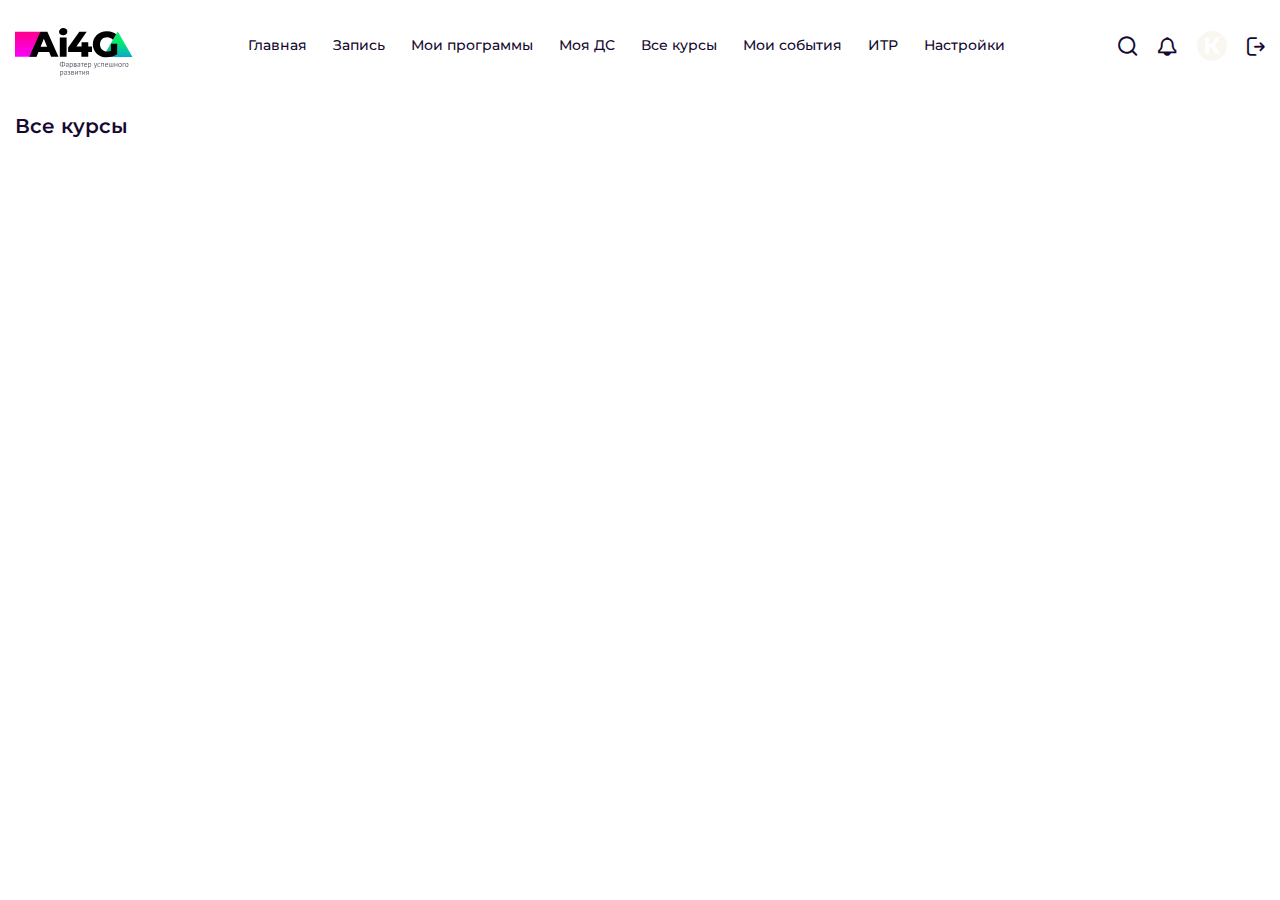
==== all_courses.html @ 30428e32 "add files 11.04.2023" ====
<!DOCTYPE html>
<html lang="ru">

<head>
	<title>Все курсы</title>
	<meta charset="UTF-8">
	<meta name="format-detection" content="telephone=no">
	<link rel="stylesheet" href="css/style.min.css?_v=20230411120613">
	<link rel="shortcut icon" href="favicon.ico">
	<meta name="viewport" content="width=device-width, initial-scale=1.0">

	<link href="https://fonts.googleapis.com/css?family=Montserrat:regular,500,600,700,800,900&display=swap&subset=cyrillic-ext&_v=20230411120613" rel="stylesheet">
	<link href="https://fonts.googleapis.com/css?family=Roboto:regular,500,700&display=swap&subset=cyrillic-ext&_v=20230411120613" rel="stylesheet">
	<link rel="stylesheet" href="dhtmlxscheduler_material.css?_v=20230411120613" type="text/css" charset="utf-8">

</head>

<body>
	<div class="wrapper">
		<header class="header">
			<div class="header__container">
				<div class="header__body">
					<a href="index.html" class="header__logo">
						<!--  <a href="/index" class="header__logo"> -->
						<img src="img/header/logo-header.svg" alt="">
					</a>
					<div class="header_menu menu" data-da=".header__profile,991.98">
						<button type="button" class="menu__icon icon-menu">
							<span></span>
							<span></span>
							<span></span>
						</button>
						<nav class="menu__body">
							<ul class="menu__list">
								<li class="menu__item menu__item_logo">
									<!--  <a href="/couch" class="header__logo"> -->
									<a href="couch.html" class="header__logo">
										<img src="img/header/logo-header.svg" alt="">
									</a>
								</li>
								<li class="menu__item">
									<!--<a href="/index" class="menu__link">Главная</a> -->
									<a href="index.html" class="menu__link">Главная</a>
								</li>
								<li class="menu__item">
									<!--<a href="/recording" class="menu__link">Главная</a> -->
									<a href="recording.html" class="menu__link">Запись</a>
								</li>
								<li class="menu__item">
									<!--<a href="/my_programs" class="menu__link">Мои программы</a> -->
									<a href="my_programs.html" class="menu__link">Мои программы</a>
								</li>
								<li class="menu__item">
									<!--<a href="/my_ds" class="menu__link">Моя ДС</a> -->
									<a href="my_ds.html" class="menu__link">Моя ДС</a>
								</li>
								<li class="menu__item">
									<!--<a href="/all_courses" class="menu__link">Все курсы</a> -->
									<a href="all_courses.html" class="menu__link">Все курсы</a>
								</li>
								<li class="menu__item">
									<!--<a href="/my_events" class="menu__link">Мои события</a> -->
									<a href="my_events.html" class="menu__link">Мои события</a>
								</li>
								<li class="menu__item">
									<!--<a href="/itr" class="menu__link">Настройки</a> -->
									<a href="itr.html" class="menu__link">ИТР</a>
								</li>
								<li class="menu__item">
									<!--<a href="/settings" class="menu__link">Настройки</a> -->
									<a href="settings.html" class="menu__link">Настройки</a>
								</li>

								<li class="menu__item menu__item_exit">
									<!--<a href="/login" class="menu__link">Выйти</a> -->
									<a href="login.html" class="menu__link">Выйти</a>
								</li>
							</ul>
						</nav>
					</div>
					<div class="header__profile">
						<a href="#" data-popup="#popup-search" class="header__button _icon-search"></a>
						<a class="header__bell _icon-bell" href=""></a>
						<div class="header__image-box">
							<!-- <a href="/my_profile" class="header__image"> -->
							<a href="my_profile.html" class="header__image">
								<span class="header__word">К</span>
								<span class="header__word_hidden">Изменить фото</span>
							</a>
						</div>
						<!-- <a class="header__exit _icon-exit" href="/login"></a> -->
						<a class="header__exit _icon-exit" href="login.html"></a>
					</div>
				</div>
			</div>
		</header>

		<main class="page">
			<section class="subpage">
				<div class="subpage__container">
					<h1 class="subpage__title title">Все курсы</h1>
					<div class="subpage__body"></div>
				</div>
			</section>
		</main>
		<footer class="footer">
			<div class="footer__container">
			</div>
		</footer>
	</div>
	<div id="popup-search" aria-hidden="true" class="popup-search popup">
		<div class="popup__wrapper">
			<div class="popup__content">
				<button data-close type="button" class="popup__close">Закрыть</button>
				<form action="#" method="get" class="popup__form" autocomplete="off">
					<input placeholder="Поиск" type="text" name="text" autocapitalize="off" autocomplete="off" autocorrect="off" spellcheck="false" maxlength="255" class="popup__input">
					<button class="popup__button btn" type="submit">
						Найти
					</button>
				</form>
			</div>
		</div>
	</div>
	<script src="js/app.min.js?_v=20230411120613"></script>
</body>

</html>
---- css/style.min.css ----
@charset "UTF-8";@font-face{font-family:icons;font-display:swap;src:url(../fonts/icons.woff2) format("woff2"),url(../fonts/icons.woff) format("woff");font-weight:400;font-style:normal}@font-face{font-family:icons;font-display:swap;src:url(../fonts/icons.woff) format("woff"),url(../fonts/icons.woff2#icons) format("woff2");font-weight:400;font-style:normal;font-display:block}[class*=" _icon-"]:before,[class^=_icon-]:before{font-family:icons;font-style:normal;font-weight:400;font-variant:normal;text-transform:none;line-height:1;-webkit-font-smoothing:antialiased;-moz-osx-font-smoothing:grayscale}[class*=" _icon-"]:before,[class^=_icon-]:before{display:block}._icon-bell:before{content:"\e901"}._icon-exit:before{content:"\e903"}._icon-search:before{content:"\e904"}._icon-arrow-up:before{content:"\e905"}._icon-arrow-down:before{content:"\e900"}._icon-camera:before{content:"\e902"}*{padding:0;margin:0;border:0}*,:after,:before{-webkit-box-sizing:border-box;box-sizing:border-box}body,html{height:100%;min-width:320px}body{color:#150931;line-height:1;font-family:Montserrat;font-size:.875rem;-ms-text-size-adjust:100%;-moz-text-size-adjust:100%;-webkit-text-size-adjust:100%;-webkit-font-smoothing:antialiased;-moz-osx-font-smoothing:grayscale}button,input,textarea{font-family:Montserrat;font-size:inherit}button{cursor:pointer;color:inherit;background-color:inherit}a{color:inherit}a:link,a:visited{text-decoration:none}a:hover{text-decoration:none}ul li{list-style:none}img{vertical-align:top}h1,h2,h3,h4,h5,h6{font-weight:inherit;font-size:inherit}.lock body{overflow:hidden;-ms-touch-action:none;touch-action:none}.wrapper{font-family:Montserrat;min-height:100%;display:-webkit-box;display:-ms-flexbox;display:flex;-webkit-box-orient:vertical;-webkit-box-direction:normal;-ms-flex-direction:column;flex-direction:column;overflow:hidden}.wrapper>main{-webkit-box-flex:1;-ms-flex:1 1 auto;flex:1 1 auto}.wrapper>*{min-width:0}[class*=__container]{max-width:87.5rem;-webkit-box-sizing:content-box;box-sizing:content-box;margin:0 auto;padding:0 .9375rem}.button{display:-webkit-inline-box;display:-ms-inline-flexbox;display:inline-flex;padding:0 0}.button._fw{width:100%}input[type=email],input[type=tel],input[type=text],textarea{-webkit-appearance:none;-moz-appearance:none;appearance:none}.input{border-radius:0!important;width:100%;display:block;padding:0 20px;border:1px solid #eee}textarea.input{resize:none;padding:0 0}.checkbox{position:relative}.checkbox:not(:last-child){margin-bottom:.3125em}.checkbox__input{position:absolute;width:0;height:0;opacity:0}.checkbox__input:focus+.checkbox__label:before{-webkit-box-shadow:0 0 5px #000;box-shadow:0 0 5px #000}.checkbox__input:checked+.checkbox__label:before{background:#000}.checkbox__label{cursor:pointer;display:-webkit-inline-box;display:-ms-inline-flexbox;display:inline-flex;-webkit-box-align:center;-ms-flex-align:center;align-items:center;position:relative;gap:10px}.checkbox__label:before{content:"";-ms-flex-item-align:start;align-self:flex-start;-webkit-box-flex:0;-ms-flex:0 0 20px;flex:0 0 20px;width:20px;height:20px;border:1px solid #a7a9ac}.options{display:-webkit-box;display:-ms-flexbox;display:flex;-webkit-box-orient:vertical;-webkit-box-direction:normal;-ms-flex-direction:column;flex-direction:column;-webkit-box-align:start;-ms-flex-align:start;align-items:flex-start}.options__item{position:relative;cursor:pointer}.options__item:not(:last-child){margin-bottom:.3125em}.options__input{width:0;height:0;opacity:0;position:absolute}.options__input:focus+.options__label:before{-webkit-box-shadow:0 0 5px #000;box-shadow:0 0 5px #000}.options__input:checked+.options__label:after{-webkit-transform:scale(1);-ms-transform:scale(1);transform:scale(1)}.options__label{display:-webkit-inline-box;display:-ms-inline-flexbox;display:inline-flex;-webkit-box-align:center;-ms-flex-align:center;align-items:center;cursor:pointer;gap:10px}.options__label:before{content:"";-ms-flex-item-align:start;align-self:flex-start;width:20px;height:20px;-webkit-box-flex:0;-ms-flex:0 0 20px;flex:0 0 20px;border-radius:50%;border:1px solid #a7a9ac}.options__label:after{content:"";-webkit-transition:all .3s ease 0s;-o-transition:all .3s ease 0s;transition:all .3s ease 0s;-webkit-transform:scale(0);-ms-transform:scale(0);transform:scale(0);width:10px;height:10px;border-radius:50%;background-color:#77243a;position:absolute;left:5px;top:5px}.select{position:relative}.select__body{position:relative}.select__title{color:inherit;text-align:left;border:1px solid #d9d9d9;background-color:#fff;cursor:pointer;width:100%;border-radius:4px}.select__value{display:-webkit-box;display:-ms-flexbox;display:flex;-webkit-box-align:center;-ms-flex-align:center;align-items:center;height:1.875rem;padding:0 .9375rem;gap:.625rem}.select__value>*{-webkit-box-flex:1;-ms-flex:1 1 auto;flex:1 1 auto}.select__value:after{content:"";-ms-flex-item-align:stretch;-ms-grid-row-align:stretch;align-self:stretch;-webkit-box-flex:0;-ms-flex:0 0 10px;flex:0 0 10px;-webkit-transition:all .3s ease 0s;-o-transition:all .3s ease 0s;transition:all .3s ease 0s;display:-webkit-box;display:-ms-flexbox;display:flex;-webkit-box-pack:center;-ms-flex-pack:center;justify-content:center;-webkit-box-align:center;-ms-flex-align:center;align-items:center}._select-open .select__value:after{-webkit-transform:rotate(-180deg);-ms-transform:rotate(-180deg);transform:rotate(-180deg)}.select__value._select-pseudo-label::before{content:attr(data-pseudo-label);opacity:.5}.select__text{-webkit-box-flex:1;-ms-flex:1 1 auto;flex:1 1 auto}.select__input{width:100%;background-color:transparent;height:100%}.select__options{color:#000;position:absolute;top:29px;border-radius:0 0 4px 4px;min-width:100%;left:0;background-color:#fff;border-top:0;border:1px solid #d9d9d9;border-top:0;padding:10px 0 5px 0}.select__scroll{overflow-y:auto;overflow-x:hidden;max-height:200px}.select__option{width:100%;display:block;text-align:left;cursor:pointer;padding:5px 15px;color:inherit}.select__option._select-selected{background-color:#eee}.select__row{display:-webkit-inline-box;display:-ms-inline-flexbox;display:inline-flex;-webkit-box-align:center;-ms-flex-align:center;align-items:center}.select._select-open{z-index:5}._select-tag{cursor:pointer}body::after{content:"";background-color:rgba(0,0,0,.5);position:fixed;width:100%;height:100%;top:0;left:0;opacity:0;-webkit-transition:opacity .8s ease 0s;-o-transition:opacity .8s ease 0s;transition:opacity .8s ease 0s;pointer-events:none;z-index:149}.popup-show body::after{opacity:1}.popup{position:fixed;top:0;left:0;bottom:0;right:0;padding:30px 10px;-webkit-transition:visibility .8s ease 0s;-o-transition:visibility .8s ease 0s;transition:visibility .8s ease 0s;visibility:hidden;pointer-events:none}.popup_show{z-index:150;visibility:visible;overflow:auto;pointer-events:auto}.popup_show .popup__content{visibility:visible;-webkit-transform:scale(1);-ms-transform:scale(1);transform:scale(1)}.popup__wrapper{display:-webkit-box;display:-ms-flexbox;display:flex;-webkit-box-orient:vertical;-webkit-box-direction:normal;-ms-flex-direction:column;flex-direction:column;-webkit-box-align:center;-ms-flex-align:center;align-items:center;min-height:100%;-webkit-box-flex:1;-ms-flex:1 1 auto;flex:1 1 auto;width:100%;display:flex;-webkit-box-pack:center;-ms-flex-pack:center;justify-content:center;align-items:center}.popup__content{visibility:hidden;-webkit-transform:scale(0);-ms-transform:scale(0);transform:scale(0);-webkit-transition:-webkit-transform .3s ease 0s;transition:-webkit-transform .3s ease 0s;-o-transition:transform .3s ease 0s;transition:transform .3s ease 0s;transition:transform .3s ease 0s,-webkit-transform .3s ease 0s;background-color:#eee;padding:20px;width:100%;max-width:900px;border-radius:20px}.lock .popup__content{visibility:visible}[class*=-ibg]{position:relative}[class*=-ibg] img{position:absolute;width:100%;height:100%;top:0;left:0;-o-object-fit:cover;object-fit:cover}[class*=-ibg_contain] img{-o-object-fit:contain;object-fit:contain}.btn{display:-webkit-box;display:-ms-flexbox;display:flex;-webkit-box-align:center;-ms-flex-align:center;align-items:center;-webkit-box-pack:center;-ms-flex-pack:center;justify-content:center;padding:10px;width:150px;background:#0386ff;border-radius:5px;color:#fff;-webkit-transition:all .3s ease 0s;-o-transition:all .3s ease 0s;transition:all .3s ease 0s;min-height:48px}.btn:hover{background:#0074df}@-webkit-keyframes ani{0%{opacity:0}100%{opacity:1}}@keyframes ani{0%{opacity:0}100%{opacity:1}}.title{font-size:1.25rem;line-height:1.5;font-weight:600;margin:0 0 1.875rem 0}.setting{font-family:Roboto;font-size:10px;line-height:150%;color:#0386ff}.popup__form{display:-webkit-box;display:-ms-flexbox;display:flex;gap:.3125rem}.popup__input{width:80%;background:#fff;outline:0;font-size:16px;-webkit-transition:all .3s ease 0s;-o-transition:all .3s ease 0s;transition:all .3s ease 0s;border:1px solid #f9f7ef;-webkit-box-shadow:2px 8px 16px rgba(194,198,208,.06);box-shadow:2px 8px 16px rgba(194,198,208,.06);border-radius:5px;padding:20px;min-height:62px}.popup__input::before{font-size:1.25rem;color:#150931;-webkit-transition:all .3s ease 0s;-o-transition:all .3s ease 0s;transition:all .3s ease 0s}.popup__button{font-size:16px;font-weight:600}.popup-search .popup__content{padding:100px 20px;position:relative;background-color:#f9f7ef}.popup-search .popup__close{position:fixed;top:0;right:0;padding:10px;background:0 0}.header{font-family:Montserrat;margin:0 0 20px 0}.header__body{display:-webkit-box;display:-ms-flexbox;display:flex;-webkit-box-align:center;-ms-flex-align:center;align-items:center;-webkit-box-pack:justify;-ms-flex-pack:justify;justify-content:space-between;position:relative;z-index:5;padding:1.25rem 0}.header__logo img{-webkit-transition:all .3s ease 0s;-o-transition:all .3s ease 0s;transition:all .3s ease 0s;-webkit-transform:translateY(7px);-ms-transform:translateY(7px);transform:translateY(7px);min-width:120px}.header__logo img:hover{opacity:.7}.header__profile{display:-webkit-box;display:-ms-flexbox;display:flex;-webkit-box-align:center;-ms-flex-align:center;align-items:center;gap:20px;-webkit-transition:all .3s ease 0s;-o-transition:all .3s ease 0s;transition:all .3s ease 0s}.header__profile img{width:20px;height:20px}.header__profile:hover{color:#8590aa}.header__button{-webkit-transition:all .3s ease 0s;-o-transition:all .3s ease 0s;transition:all .3s ease 0s}.header__button:active{-webkit-transform:translateY(1px);-ms-transform:translateY(1px);transform:translateY(1px);background:#f9f7ef}.header__button::before{font-size:1.25rem;color:#150931;-webkit-transition:all .3s ease 0s;-o-transition:all .3s ease 0s;transition:all .3s ease 0s}.header__button:hover{color:#150931;-webkit-transition:all .3s ease 0s;-o-transition:all .3s ease 0s;transition:all .3s ease 0s}.header__button:hover::before{color:#0386ff}.header__image{-webkit-box-align:center;-ms-flex-align:center;align-items:center;background-color:#f9f7ef;border-radius:50%;-webkit-box-sizing:border-box;box-sizing:border-box;color:#fff;display:-webkit-box;display:-ms-flexbox;display:flex;-webkit-box-pack:center;-ms-flex-pack:center;justify-content:center;overflow:hidden;font-size:24px;font-weight:700;height:30px;line-height:46px;width:30px;-webkit-transition:all .3s ease 0s;-o-transition:all .3s ease 0s;transition:all .3s ease 0s}.header__image:hover{background-color:#e7e3d4}.header__image:hover .account__word{display:none}.header__image:hover .account__word_hidden{display:block}.header__word_hidden{display:none;font-weight:500;font-size:12px;line-height:150%;color:#2e363e;text-align:center}.header__exit::before{font-size:1.25rem;color:#150931;-webkit-transition:all .3s ease 0s;-o-transition:all .3s ease 0s;transition:all .3s ease 0s}.header__exit:hover{color:#150931;-webkit-transition:all .3s ease 0s;-o-transition:all .3s ease 0s;transition:all .3s ease 0s}.header__exit:hover::before{color:#0386ff}.header__bell::before{font-size:1.25rem;color:#150931;-webkit-transition:all .3s ease 0s;-o-transition:all .3s ease 0s;transition:all .3s ease 0s}.header__bell:hover{color:#150931;-webkit-transition:all .3s ease 0s;-o-transition:all .3s ease 0s;transition:all .3s ease 0s}.header__bell:hover::before{color:#0386ff}.menu__body{position:relative}.menu__list{color:#150931;display:-webkit-box;display:-ms-flexbox;display:flex;-webkit-box-align:center;-ms-flex-align:center;align-items:center;gap:1.25rem;font-size:.875rem}.menu__item{display:-webkit-box;display:-ms-flexbox;display:flex;-webkit-box-align:center;-ms-flex-align:center;align-items:center;-webkit-box-pack:justify;-ms-flex-pack:justify;justify-content:space-between;-ms-flex-wrap:wrap;flex-wrap:wrap;margin:0 3px;padding:5px 0;position:relative}.menu__item_logo{display:none}.menu__item_logo img{width:120px;height:auto}.menu__item_exit{display:none}.menu__link{-webkit-transition:all .3s ease 0s;-o-transition:all .3s ease 0s;transition:all .3s ease 0s;line-height:142.8571428571%;font-weight:500}.menu__link:hover{color:#0386ff}.icon-menu{display:none}.my-profile{margin:0 0 40px 0}.my-profile__body{display:-webkit-box;display:-ms-flexbox;display:flex;-webkit-box-pack:justify;-ms-flex-pack:justify;justify-content:space-between}.my-profile__left{width:300px;min-width:300px;margin:10px 20px 0 0}.my-profile__right{-webkit-box-flex:0;-ms-flex:0 1 100%;flex:0 1 100%;display:-webkit-box;display:-ms-flexbox;display:flex;gap:20px}.my-profile__itr{-webkit-box-flex:0;-ms-flex:0 1 70%;flex:0 1 70%;margin:10px 0 0 0}.my-profile__calendar{-webkit-box-flex:0;-ms-flex:0 1 30%;flex:0 1 30%}.profile-client{display:-webkit-box;display:-ms-flexbox;display:flex;gap:20px;margin:0 0 20px 0;border-radius:5px;background:#fff;border:1px solid #dde3e8;padding:10px;-webkit-transition:all .3s ease 0s;-o-transition:all .3s ease 0s;transition:all .3s ease 0s}.profile-client:hover{-webkit-box-shadow:0 2px 2px 0 #dde3e8;box-shadow:0 2px 2px 0 #dde3e8}.profile-client__image{border-radius:50%;overflow:hidden;height:70px;width:70px}.profile-client__image img{border-radius:50%;overflow:hidden;height:70px;width:70px;-webkit-transition:all .5s linear;-o-transition:all .5s linear;transition:all .5s linear}.profile-client__image img:hover{-webkit-transform:scale(1.3);-ms-transform:scale(1.3);transform:scale(1.3);width:70px;overflow:hidden}.profile-client__block{display:-webkit-box;display:-ms-flexbox;display:flex;-webkit-box-orient:vertical;-webkit-box-direction:normal;-ms-flex-direction:column;flex-direction:column;gap:10px;-webkit-box-align:start;-ms-flex-align:start;align-items:flex-start}.profile-client__title{font-weight:700;line-height:150%}.profile-client__line{height:2px}.profile-client__age{line-height:150%;font-weight:500}.profile-client__gender{line-height:150%;font-size:12px}.menu-my-profile{gap:10px;display:-webkit-box;display:-ms-flexbox;display:flex;-webkit-box-orient:vertical;-webkit-box-direction:normal;-ms-flex-direction:column;flex-direction:column;margin:0 20px 0 0;width:300px;min-width:300px}.menu-my-profile__item{display:-webkit-box;display:-ms-flexbox;display:flex;gap:10px;border-radius:5px;background:#fff;border:1px solid #dde3e8;padding:15px 10px;-webkit-transition:all .3s ease 0s;-o-transition:all .3s ease 0s;transition:all .3s ease 0s;font-weight:600;font-size:16px;line-height:150%;text-align:center;-webkit-box-align:center;-ms-flex-align:center;align-items:center}.menu-my-profile__item:hover{-webkit-box-shadow:0 2px 2px 0 #dde3e8;box-shadow:0 2px 2px 0 #dde3e8}.menu-my-profile__item img{width:20px;height:20px;-webkit-filter:invert(40%) sepia(37%) saturate(5461%) hue-rotate(192deg) brightness(99%) contrast(110%);filter:invert(40%) sepia(37%) saturate(5461%) hue-rotate(192deg) brightness(99%) contrast(110%)}.itr-main{display:-webkit-box;display:-ms-flexbox;display:flex;-webkit-box-orient:vertical;-webkit-box-direction:normal;-ms-flex-direction:column;flex-direction:column;gap:40px}.itr-main__item{position:relative}.itr-main__title{position:absolute;font-weight:500;margin:0 0 1.25rem 0;top:-10px;left:20px;background:#f9f7ef;border-radius:5px;padding:5px 10px;-webkit-transition:all .3s ease 0s;-o-transition:all .3s ease 0s;transition:all .3s ease 0s}.itr-main__title:hover{background:#e7e3d4}.itr-main__content{background:#fff;border:1px solid #dde3e8;padding:10px 10px;border-radius:5px;height:300px;display:-webkit-box;display:-ms-flexbox;display:flex;-webkit-box-align:center;-ms-flex-align:center;align-items:center;-webkit-box-pack:center;-ms-flex-pack:center;justify-content:center}.subpage{margin:0 0 50px 0}.view-subpage__title{font-weight:600;font-size:18px;line-height:150%;margin:0 0 20px 0}.view-subpage__list{gap:20px;display:-ms-grid;display:grid;-ms-grid-columns:(1fr)[3];grid-template-columns:repeat(3,1fr);-ms-grid-rows:(1fr)[4];grid-template-rows:repeat(4,1fr)}.view-subpage__item{position:relative;border-radius:5px;background:#fff;-webkit-box-shadow:0 2px 10px 0 rgba(0,0,0,.12);box-shadow:0 2px 10px 0 rgba(0,0,0,.12);padding:10px;-webkit-transition:all .3s ease 0s;-o-transition:all .3s ease 0s;transition:all .3s ease 0s;display:-webkit-box;display:-ms-flexbox;display:flex;-webkit-box-orient:vertical;-webkit-box-direction:normal;-ms-flex-direction:column;flex-direction:column;gap:10px}.view-subpage__item img{width:30px;height:30px;-webkit-filter:invert(56%) sepia(59%) saturate(277%) hue-rotate(11deg) brightness(95%) contrast(88%);filter:invert(56%) sepia(59%) saturate(277%) hue-rotate(11deg) brightness(95%) contrast(88%)}.view-subpage__item:hover{-webkit-box-shadow:0 2px 10px 0 rgba(0,0,0,.32);box-shadow:0 2px 10px 0 rgba(0,0,0,.32)}.view-subpage__number{position:absolute;right:5px;bottom:5px;font-size:60px;font-weight:900;color:#e7e3d4;z-index:1}.view-subpage__subtitle{font-size:16px;font-weight:500;line-height:130%;z-index:10;position:relative;max-width:200px}.view-subpage__text{line-height:130%;z-index:10;position:relative;max-width:200px}.swiper{overflow:hidden}.swiper-wrapper{width:100%;height:100%;-webkit-box-sizing:content-box;box-sizing:content-box;display:-webkit-box;display:-ms-flexbox;display:flex;position:relative}.swiper-vertical .swiper-wrapper{-webkit-box-orient:vertical;-webkit-box-direction:normal;-ms-flex-direction:column;flex-direction:column}.swiper-autoheight .swiper-wrapper{-webkit-box-align:start;-ms-flex-align:start;align-items:flex-start}.swiper-initialized .swiper-slide{-ms-flex-negative:0;flex-shrink:0}.swiper-android .swiper-slide,.swiper-android .swiper-wrapper{-webkit-transform:translate3d(0,0,0);transform:translate3d(0,0,0)}.swiper-button-lock{display:none!important}@media (min-width:89.375em){.profile-client__title{font-size:1.25rem}}@media (max-width:1200px){.menu__list{font-size:.75rem;gap:.625rem}}@media (max-width:350px){.profile-client__image{height:70px;width:70px}.profile-client__image img{height:70px;width:70px}}@media (max-width:20em){.profile-client__title{font-size:.75rem}}@media (max-width:61.99875em){.menu{width:30px;height:30px;display:-webkit-box;display:-ms-flexbox;display:flex;-webkit-box-align:center;-ms-flex-align:center;align-items:center;-webkit-box-pack:center;-ms-flex-pack:center;justify-content:center;background:#fff;border-radius:15px;position:relative;z-index:12}.menu-open .menu{background:#f9f7ef}.menu__body{position:fixed;width:100%;height:100%;top:0;left:-100%;overflow:auto;background-color:#f9f7ef;-webkit-transition:left .3s ease 0s;-o-transition:left .3s ease 0s;transition:left .3s ease 0s;padding:20px 15px 30px 15px;z-index:3}.menu__body::before{content:"";position:fixed;width:100%;height:20px;top:0;left:-100%;-webkit-transition:left .3s ease 0s;-o-transition:left .3s ease 0s;transition:left .3s ease 0s;background-color:#f9f7ef;z-index:25}.menu-open .menu__body{left:0}.menu-open .menu__body::before{left:0}.menu__list{-webkit-box-orient:vertical;-webkit-box-direction:normal;-ms-flex-direction:column;flex-direction:column;font-size:1.125rem;-webkit-box-align:start;-ms-flex-align:start;align-items:start;margin-bottom:20px}.menu__item_logo{display:block;margin-bottom:20px}.menu__item{-webkit-box-pack:start;-ms-flex-pack:start;justify-content:start}.icon-menu{display:block;position:relative;width:1.5625rem;height:1.125rem;cursor:pointer;z-index:15}.icon-menu span,.icon-menu::after,.icon-menu::before{content:"";-webkit-transition:all .3s ease 0s;-o-transition:all .3s ease 0s;transition:all .3s ease 0s;right:0;position:absolute;width:100%;height:.125rem;background-color:#150931;border-radius:2px}.icon-menu::before{top:0}.icon-menu::after{bottom:0}.icon-menu span{top:calc(50% - .0625rem)}.menu-open .icon-menu span{width:0}.menu-open .icon-menu::before{top:calc(50% - .0625rem);-webkit-transform:rotate(-45deg);-ms-transform:rotate(-45deg);transform:rotate(-45deg)}.menu-open .icon-menu::after{bottom:calc(50% - .0625rem);-webkit-transform:rotate(45deg);-ms-transform:rotate(45deg);transform:rotate(45deg)}}@media (max-width:47.99875em){.popup__form{-webkit-box-orient:vertical;-webkit-box-direction:normal;-ms-flex-direction:column;flex-direction:column;-webkit-box-align:center;-ms-flex-align:center;align-items:center;gap:1.25rem}.popup__input{width:90%}.header__button{right:10%}.profile-client__block{gap:5px}}@media (max-width:29.99875em){.header__image-box{display:none}.header__image{display:none}.header__word_hidden{font-size:10px}.header__exit{display:none}.menu__item_exit{display:block}}@media (min-width:20em) and (max-width:89.375em){@supports (font-size:clamp(0.75rem ,0.6058558559rem + 0.7207207207vw ,1.25rem)){.profile-client__title{font-size:clamp(.75rem ,.6058558559rem + .7207207207vw ,1.25rem)}}@supports not (font-size:clamp(0.75rem ,0.6058558559rem + 0.7207207207vw ,1.25rem)){.profile-client__title{font-size:calc(.75rem + .5 * (100vw - 20rem)/ 69.375)}}}@media (min-width:29.99875em) and (max-width:47.99875em){.profile-client__line{height:1px}}@media (any-hover:hover){.select__option:hover{background:#d9d9d9}}
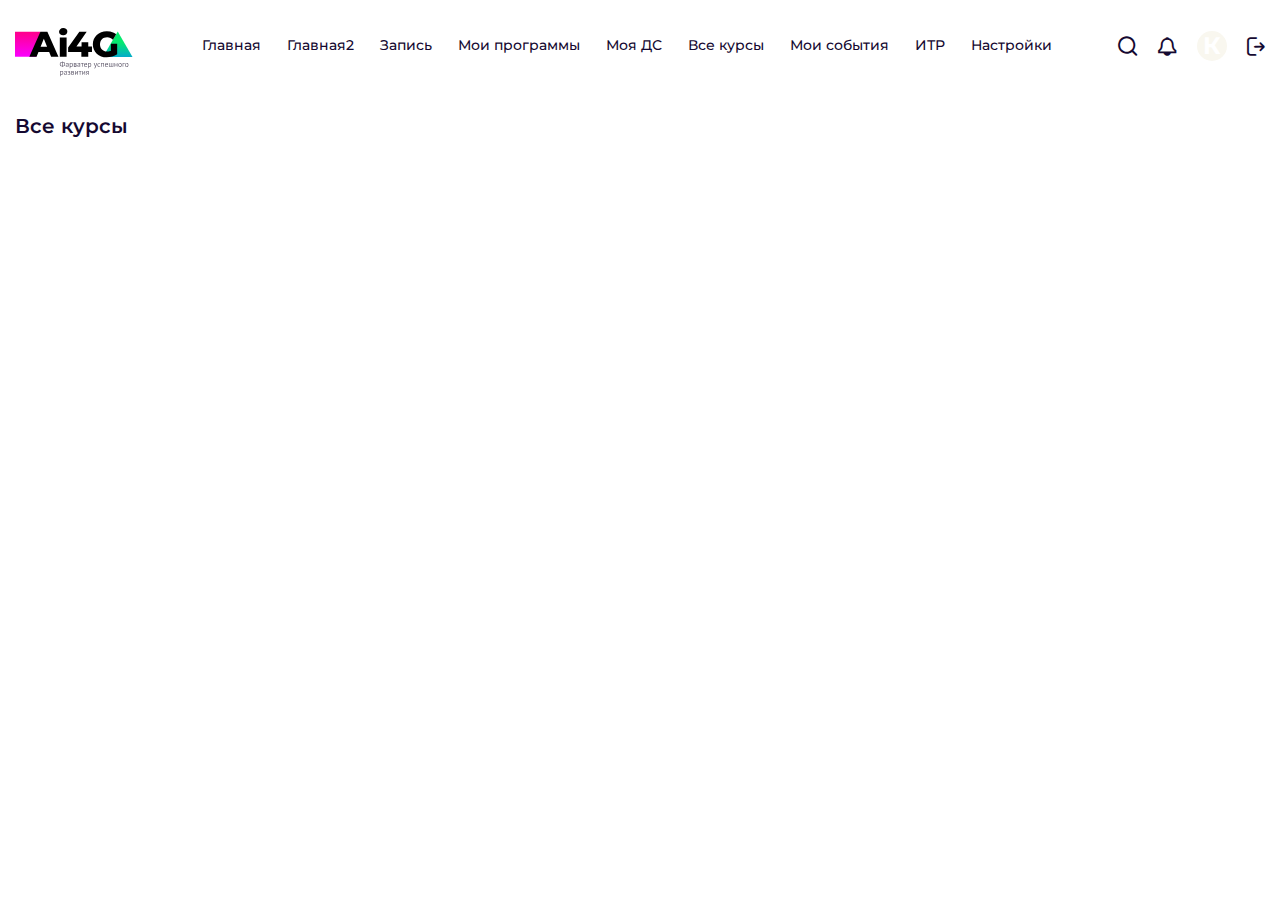
==== commit de3a79a0: "added files 11.04.2023 - 02" ====
--- a/all_courses.html
+++ b/all_courses.html
@@ -5,13 +5,13 @@
 	<title>Все курсы</title>
 	<meta charset="UTF-8">
 	<meta name="format-detection" content="telephone=no">
-	<link rel="stylesheet" href="css/style.min.css?_v=20230411120613">
+	<link rel="stylesheet" href="css/style.min.css?_v=20230411122608">
 	<link rel="shortcut icon" href="favicon.ico">
 	<meta name="viewport" content="width=device-width, initial-scale=1.0">
 
-	<link href="https://fonts.googleapis.com/css?family=Montserrat:regular,500,600,700,800,900&display=swap&subset=cyrillic-ext&_v=20230411120613" rel="stylesheet">
-	<link href="https://fonts.googleapis.com/css?family=Roboto:regular,500,700&display=swap&subset=cyrillic-ext&_v=20230411120613" rel="stylesheet">
-	<link rel="stylesheet" href="dhtmlxscheduler_material.css?_v=20230411120613" type="text/css" charset="utf-8">
+	<link href="https://fonts.googleapis.com/css?family=Montserrat:regular,500,600,700,800,900&display=swap&subset=cyrillic-ext&_v=20230411122608" rel="stylesheet">
+	<link href="https://fonts.googleapis.com/css?family=Roboto:regular,500,700&display=swap&subset=cyrillic-ext&_v=20230411122608" rel="stylesheet">
+	<link rel="stylesheet" href="dhtmlxscheduler_material.css?_v=20230411122608" type="text/css" charset="utf-8">
 
 </head>
 
@@ -41,6 +41,10 @@
 								<li class="menu__item">
 									<!--<a href="/index" class="menu__link">Главная</a> -->
 									<a href="index.html" class="menu__link">Главная</a>
+								</li>
+								<li class="menu__item">
+									<!--<a href="/index" class="menu__link">Главная</a> -->
+									<a href="index2.html" class="menu__link">Главная2</a>
 								</li>
 								<li class="menu__item">
 									<!--<a href="/recording" class="menu__link">Главная</a> -->
@@ -121,7 +125,7 @@
 			</div>
 		</div>
 	</div>
-	<script src="js/app.min.js?_v=20230411120613"></script>
+	<script src="js/app.min.js?_v=20230411122608"></script>
 </body>
 
 </html>--- a/css/style.min.css
+++ b/css/style.min.css
@@ -1 +1 @@
-@charset "UTF-8";@font-face{font-family:icons;font-display:swap;src:url(../fonts/icons.woff2) format("woff2"),url(../fonts/icons.woff) format("woff");font-weight:400;font-style:normal}@font-face{font-family:icons;font-display:swap;src:url(../fonts/icons.woff) format("woff"),url(../fonts/icons.woff2#icons) format("woff2");font-weight:400;font-style:normal;font-display:block}[class*=" _icon-"]:before,[class^=_icon-]:before{font-family:icons;font-style:normal;font-weight:400;font-variant:normal;text-transform:none;line-height:1;-webkit-font-smoothing:antialiased;-moz-osx-font-smoothing:grayscale}[class*=" _icon-"]:before,[class^=_icon-]:before{display:block}._icon-bell:before{content:"\e901"}._icon-exit:before{content:"\e903"}._icon-search:before{content:"\e904"}._icon-arrow-up:before{content:"\e905"}._icon-arrow-down:before{content:"\e900"}._icon-camera:before{content:"\e902"}*{padding:0;margin:0;border:0}*,:after,:before{-webkit-box-sizing:border-box;box-sizing:border-box}body,html{height:100%;min-width:320px}body{color:#150931;line-height:1;font-family:Montserrat;font-size:.875rem;-ms-text-size-adjust:100%;-moz-text-size-adjust:100%;-webkit-text-size-adjust:100%;-webkit-font-smoothing:antialiased;-moz-osx-font-smoothing:grayscale}button,input,textarea{font-family:Montserrat;font-size:inherit}button{cursor:pointer;color:inherit;background-color:inherit}a{color:inherit}a:link,a:visited{text-decoration:none}a:hover{text-decoration:none}ul li{list-style:none}img{vertical-align:top}h1,h2,h3,h4,h5,h6{font-weight:inherit;font-size:inherit}.lock body{overflow:hidden;-ms-touch-action:none;touch-action:none}.wrapper{font-family:Montserrat;min-height:100%;display:-webkit-box;display:-ms-flexbox;display:flex;-webkit-box-orient:vertical;-webkit-box-direction:normal;-ms-flex-direction:column;flex-direction:column;overflow:hidden}.wrapper>main{-webkit-box-flex:1;-ms-flex:1 1 auto;flex:1 1 auto}.wrapper>*{min-width:0}[class*=__container]{max-width:87.5rem;-webkit-box-sizing:content-box;box-sizing:content-box;margin:0 auto;padding:0 .9375rem}.button{display:-webkit-inline-box;display:-ms-inline-flexbox;display:inline-flex;padding:0 0}.button._fw{width:100%}input[type=email],input[type=tel],input[type=text],textarea{-webkit-appearance:none;-moz-appearance:none;appearance:none}.input{border-radius:0!important;width:100%;display:block;padding:0 20px;border:1px solid #eee}textarea.input{resize:none;padding:0 0}.checkbox{position:relative}.checkbox:not(:last-child){margin-bottom:.3125em}.checkbox__input{position:absolute;width:0;height:0;opacity:0}.checkbox__input:focus+.checkbox__label:before{-webkit-box-shadow:0 0 5px #000;box-shadow:0 0 5px #000}.checkbox__input:checked+.checkbox__label:before{background:#000}.checkbox__label{cursor:pointer;display:-webkit-inline-box;display:-ms-inline-flexbox;display:inline-flex;-webkit-box-align:center;-ms-flex-align:center;align-items:center;position:relative;gap:10px}.checkbox__label:before{content:"";-ms-flex-item-align:start;align-self:flex-start;-webkit-box-flex:0;-ms-flex:0 0 20px;flex:0 0 20px;width:20px;height:20px;border:1px solid #a7a9ac}.options{display:-webkit-box;display:-ms-flexbox;display:flex;-webkit-box-orient:vertical;-webkit-box-direction:normal;-ms-flex-direction:column;flex-direction:column;-webkit-box-align:start;-ms-flex-align:start;align-items:flex-start}.options__item{position:relative;cursor:pointer}.options__item:not(:last-child){margin-bottom:.3125em}.options__input{width:0;height:0;opacity:0;position:absolute}.options__input:focus+.options__label:before{-webkit-box-shadow:0 0 5px #000;box-shadow:0 0 5px #000}.options__input:checked+.options__label:after{-webkit-transform:scale(1);-ms-transform:scale(1);transform:scale(1)}.options__label{display:-webkit-inline-box;display:-ms-inline-flexbox;display:inline-flex;-webkit-box-align:center;-ms-flex-align:center;align-items:center;cursor:pointer;gap:10px}.options__label:before{content:"";-ms-flex-item-align:start;align-self:flex-start;width:20px;height:20px;-webkit-box-flex:0;-ms-flex:0 0 20px;flex:0 0 20px;border-radius:50%;border:1px solid #a7a9ac}.options__label:after{content:"";-webkit-transition:all .3s ease 0s;-o-transition:all .3s ease 0s;transition:all .3s ease 0s;-webkit-transform:scale(0);-ms-transform:scale(0);transform:scale(0);width:10px;height:10px;border-radius:50%;background-color:#77243a;position:absolute;left:5px;top:5px}.select{position:relative}.select__body{position:relative}.select__title{color:inherit;text-align:left;border:1px solid #d9d9d9;background-color:#fff;cursor:pointer;width:100%;border-radius:4px}.select__value{display:-webkit-box;display:-ms-flexbox;display:flex;-webkit-box-align:center;-ms-flex-align:center;align-items:center;height:1.875rem;padding:0 .9375rem;gap:.625rem}.select__value>*{-webkit-box-flex:1;-ms-flex:1 1 auto;flex:1 1 auto}.select__value:after{content:"";-ms-flex-item-align:stretch;-ms-grid-row-align:stretch;align-self:stretch;-webkit-box-flex:0;-ms-flex:0 0 10px;flex:0 0 10px;-webkit-transition:all .3s ease 0s;-o-transition:all .3s ease 0s;transition:all .3s ease 0s;display:-webkit-box;display:-ms-flexbox;display:flex;-webkit-box-pack:center;-ms-flex-pack:center;justify-content:center;-webkit-box-align:center;-ms-flex-align:center;align-items:center}._select-open .select__value:after{-webkit-transform:rotate(-180deg);-ms-transform:rotate(-180deg);transform:rotate(-180deg)}.select__value._select-pseudo-label::before{content:attr(data-pseudo-label);opacity:.5}.select__text{-webkit-box-flex:1;-ms-flex:1 1 auto;flex:1 1 auto}.select__input{width:100%;background-color:transparent;height:100%}.select__options{color:#000;position:absolute;top:29px;border-radius:0 0 4px 4px;min-width:100%;left:0;background-color:#fff;border-top:0;border:1px solid #d9d9d9;border-top:0;padding:10px 0 5px 0}.select__scroll{overflow-y:auto;overflow-x:hidden;max-height:200px}.select__option{width:100%;display:block;text-align:left;cursor:pointer;padding:5px 15px;color:inherit}.select__option._select-selected{background-color:#eee}.select__row{display:-webkit-inline-box;display:-ms-inline-flexbox;display:inline-flex;-webkit-box-align:center;-ms-flex-align:center;align-items:center}.select._select-open{z-index:5}._select-tag{cursor:pointer}body::after{content:"";background-color:rgba(0,0,0,.5);position:fixed;width:100%;height:100%;top:0;left:0;opacity:0;-webkit-transition:opacity .8s ease 0s;-o-transition:opacity .8s ease 0s;transition:opacity .8s ease 0s;pointer-events:none;z-index:149}.popup-show body::after{opacity:1}.popup{position:fixed;top:0;left:0;bottom:0;right:0;padding:30px 10px;-webkit-transition:visibility .8s ease 0s;-o-transition:visibility .8s ease 0s;transition:visibility .8s ease 0s;visibility:hidden;pointer-events:none}.popup_show{z-index:150;visibility:visible;overflow:auto;pointer-events:auto}.popup_show .popup__content{visibility:visible;-webkit-transform:scale(1);-ms-transform:scale(1);transform:scale(1)}.popup__wrapper{display:-webkit-box;display:-ms-flexbox;display:flex;-webkit-box-orient:vertical;-webkit-box-direction:normal;-ms-flex-direction:column;flex-direction:column;-webkit-box-align:center;-ms-flex-align:center;align-items:center;min-height:100%;-webkit-box-flex:1;-ms-flex:1 1 auto;flex:1 1 auto;width:100%;display:flex;-webkit-box-pack:center;-ms-flex-pack:center;justify-content:center;align-items:center}.popup__content{visibility:hidden;-webkit-transform:scale(0);-ms-transform:scale(0);transform:scale(0);-webkit-transition:-webkit-transform .3s ease 0s;transition:-webkit-transform .3s ease 0s;-o-transition:transform .3s ease 0s;transition:transform .3s ease 0s;transition:transform .3s ease 0s,-webkit-transform .3s ease 0s;background-color:#eee;padding:20px;width:100%;max-width:900px;border-radius:20px}.lock .popup__content{visibility:visible}[class*=-ibg]{position:relative}[class*=-ibg] img{position:absolute;width:100%;height:100%;top:0;left:0;-o-object-fit:cover;object-fit:cover}[class*=-ibg_contain] img{-o-object-fit:contain;object-fit:contain}.btn{display:-webkit-box;display:-ms-flexbox;display:flex;-webkit-box-align:center;-ms-flex-align:center;align-items:center;-webkit-box-pack:center;-ms-flex-pack:center;justify-content:center;padding:10px;width:150px;background:#0386ff;border-radius:5px;color:#fff;-webkit-transition:all .3s ease 0s;-o-transition:all .3s ease 0s;transition:all .3s ease 0s;min-height:48px}.btn:hover{background:#0074df}@-webkit-keyframes ani{0%{opacity:0}100%{opacity:1}}@keyframes ani{0%{opacity:0}100%{opacity:1}}.title{font-size:1.25rem;line-height:1.5;font-weight:600;margin:0 0 1.875rem 0}.setting{font-family:Roboto;font-size:10px;line-height:150%;color:#0386ff}.popup__form{display:-webkit-box;display:-ms-flexbox;display:flex;gap:.3125rem}.popup__input{width:80%;background:#fff;outline:0;font-size:16px;-webkit-transition:all .3s ease 0s;-o-transition:all .3s ease 0s;transition:all .3s ease 0s;border:1px solid #f9f7ef;-webkit-box-shadow:2px 8px 16px rgba(194,198,208,.06);box-shadow:2px 8px 16px rgba(194,198,208,.06);border-radius:5px;padding:20px;min-height:62px}.popup__input::before{font-size:1.25rem;color:#150931;-webkit-transition:all .3s ease 0s;-o-transition:all .3s ease 0s;transition:all .3s ease 0s}.popup__button{font-size:16px;font-weight:600}.popup-search .popup__content{padding:100px 20px;position:relative;background-color:#f9f7ef}.popup-search .popup__close{position:fixed;top:0;right:0;padding:10px;background:0 0}.header{font-family:Montserrat;margin:0 0 20px 0}.header__body{display:-webkit-box;display:-ms-flexbox;display:flex;-webkit-box-align:center;-ms-flex-align:center;align-items:center;-webkit-box-pack:justify;-ms-flex-pack:justify;justify-content:space-between;position:relative;z-index:5;padding:1.25rem 0}.header__logo img{-webkit-transition:all .3s ease 0s;-o-transition:all .3s ease 0s;transition:all .3s ease 0s;-webkit-transform:translateY(7px);-ms-transform:translateY(7px);transform:translateY(7px);min-width:120px}.header__logo img:hover{opacity:.7}.header__profile{display:-webkit-box;display:-ms-flexbox;display:flex;-webkit-box-align:center;-ms-flex-align:center;align-items:center;gap:20px;-webkit-transition:all .3s ease 0s;-o-transition:all .3s ease 0s;transition:all .3s ease 0s}.header__profile img{width:20px;height:20px}.header__profile:hover{color:#8590aa}.header__button{-webkit-transition:all .3s ease 0s;-o-transition:all .3s ease 0s;transition:all .3s ease 0s}.header__button:active{-webkit-transform:translateY(1px);-ms-transform:translateY(1px);transform:translateY(1px);background:#f9f7ef}.header__button::before{font-size:1.25rem;color:#150931;-webkit-transition:all .3s ease 0s;-o-transition:all .3s ease 0s;transition:all .3s ease 0s}.header__button:hover{color:#150931;-webkit-transition:all .3s ease 0s;-o-transition:all .3s ease 0s;transition:all .3s ease 0s}.header__button:hover::before{color:#0386ff}.header__image{-webkit-box-align:center;-ms-flex-align:center;align-items:center;background-color:#f9f7ef;border-radius:50%;-webkit-box-sizing:border-box;box-sizing:border-box;color:#fff;display:-webkit-box;display:-ms-flexbox;display:flex;-webkit-box-pack:center;-ms-flex-pack:center;justify-content:center;overflow:hidden;font-size:24px;font-weight:700;height:30px;line-height:46px;width:30px;-webkit-transition:all .3s ease 0s;-o-transition:all .3s ease 0s;transition:all .3s ease 0s}.header__image:hover{background-color:#e7e3d4}.header__image:hover .account__word{display:none}.header__image:hover .account__word_hidden{display:block}.header__word_hidden{display:none;font-weight:500;font-size:12px;line-height:150%;color:#2e363e;text-align:center}.header__exit::before{font-size:1.25rem;color:#150931;-webkit-transition:all .3s ease 0s;-o-transition:all .3s ease 0s;transition:all .3s ease 0s}.header__exit:hover{color:#150931;-webkit-transition:all .3s ease 0s;-o-transition:all .3s ease 0s;transition:all .3s ease 0s}.header__exit:hover::before{color:#0386ff}.header__bell::before{font-size:1.25rem;color:#150931;-webkit-transition:all .3s ease 0s;-o-transition:all .3s ease 0s;transition:all .3s ease 0s}.header__bell:hover{color:#150931;-webkit-transition:all .3s ease 0s;-o-transition:all .3s ease 0s;transition:all .3s ease 0s}.header__bell:hover::before{color:#0386ff}.menu__body{position:relative}.menu__list{color:#150931;display:-webkit-box;display:-ms-flexbox;display:flex;-webkit-box-align:center;-ms-flex-align:center;align-items:center;gap:1.25rem;font-size:.875rem}.menu__item{display:-webkit-box;display:-ms-flexbox;display:flex;-webkit-box-align:center;-ms-flex-align:center;align-items:center;-webkit-box-pack:justify;-ms-flex-pack:justify;justify-content:space-between;-ms-flex-wrap:wrap;flex-wrap:wrap;margin:0 3px;padding:5px 0;position:relative}.menu__item_logo{display:none}.menu__item_logo img{width:120px;height:auto}.menu__item_exit{display:none}.menu__link{-webkit-transition:all .3s ease 0s;-o-transition:all .3s ease 0s;transition:all .3s ease 0s;line-height:142.8571428571%;font-weight:500}.menu__link:hover{color:#0386ff}.icon-menu{display:none}.my-profile{margin:0 0 40px 0}.my-profile__body{display:-webkit-box;display:-ms-flexbox;display:flex;-webkit-box-pack:justify;-ms-flex-pack:justify;justify-content:space-between}.my-profile__left{width:300px;min-width:300px;margin:10px 20px 0 0}.my-profile__right{-webkit-box-flex:0;-ms-flex:0 1 100%;flex:0 1 100%;display:-webkit-box;display:-ms-flexbox;display:flex;gap:20px}.my-profile__itr{-webkit-box-flex:0;-ms-flex:0 1 70%;flex:0 1 70%;margin:10px 0 0 0}.my-profile__calendar{-webkit-box-flex:0;-ms-flex:0 1 30%;flex:0 1 30%}.profile-client{display:-webkit-box;display:-ms-flexbox;display:flex;gap:20px;margin:0 0 20px 0;border-radius:5px;background:#fff;border:1px solid #dde3e8;padding:10px;-webkit-transition:all .3s ease 0s;-o-transition:all .3s ease 0s;transition:all .3s ease 0s}.profile-client:hover{-webkit-box-shadow:0 2px 2px 0 #dde3e8;box-shadow:0 2px 2px 0 #dde3e8}.profile-client__image{border-radius:50%;overflow:hidden;height:70px;width:70px}.profile-client__image img{border-radius:50%;overflow:hidden;height:70px;width:70px;-webkit-transition:all .5s linear;-o-transition:all .5s linear;transition:all .5s linear}.profile-client__image img:hover{-webkit-transform:scale(1.3);-ms-transform:scale(1.3);transform:scale(1.3);width:70px;overflow:hidden}.profile-client__block{display:-webkit-box;display:-ms-flexbox;display:flex;-webkit-box-orient:vertical;-webkit-box-direction:normal;-ms-flex-direction:column;flex-direction:column;gap:10px;-webkit-box-align:start;-ms-flex-align:start;align-items:flex-start}.profile-client__title{font-weight:700;line-height:150%}.profile-client__line{height:2px}.profile-client__age{line-height:150%;font-weight:500}.profile-client__gender{line-height:150%;font-size:12px}.menu-my-profile{gap:10px;display:-webkit-box;display:-ms-flexbox;display:flex;-webkit-box-orient:vertical;-webkit-box-direction:normal;-ms-flex-direction:column;flex-direction:column;margin:0 20px 0 0;width:300px;min-width:300px}.menu-my-profile__item{display:-webkit-box;display:-ms-flexbox;display:flex;gap:10px;border-radius:5px;background:#fff;border:1px solid #dde3e8;padding:15px 10px;-webkit-transition:all .3s ease 0s;-o-transition:all .3s ease 0s;transition:all .3s ease 0s;font-weight:600;font-size:16px;line-height:150%;text-align:center;-webkit-box-align:center;-ms-flex-align:center;align-items:center}.menu-my-profile__item:hover{-webkit-box-shadow:0 2px 2px 0 #dde3e8;box-shadow:0 2px 2px 0 #dde3e8}.menu-my-profile__item img{width:20px;height:20px;-webkit-filter:invert(40%) sepia(37%) saturate(5461%) hue-rotate(192deg) brightness(99%) contrast(110%);filter:invert(40%) sepia(37%) saturate(5461%) hue-rotate(192deg) brightness(99%) contrast(110%)}.itr-main{display:-webkit-box;display:-ms-flexbox;display:flex;-webkit-box-orient:vertical;-webkit-box-direction:normal;-ms-flex-direction:column;flex-direction:column;gap:40px}.itr-main__item{position:relative}.itr-main__title{position:absolute;font-weight:500;margin:0 0 1.25rem 0;top:-10px;left:20px;background:#f9f7ef;border-radius:5px;padding:5px 10px;-webkit-transition:all .3s ease 0s;-o-transition:all .3s ease 0s;transition:all .3s ease 0s}.itr-main__title:hover{background:#e7e3d4}.itr-main__content{background:#fff;border:1px solid #dde3e8;padding:10px 10px;border-radius:5px;height:300px;display:-webkit-box;display:-ms-flexbox;display:flex;-webkit-box-align:center;-ms-flex-align:center;align-items:center;-webkit-box-pack:center;-ms-flex-pack:center;justify-content:center}.subpage{margin:0 0 50px 0}.view-subpage__title{font-weight:600;font-size:18px;line-height:150%;margin:0 0 20px 0}.view-subpage__list{gap:20px;display:-ms-grid;display:grid;-ms-grid-columns:(1fr)[3];grid-template-columns:repeat(3,1fr);-ms-grid-rows:(1fr)[4];grid-template-rows:repeat(4,1fr)}.view-subpage__item{position:relative;border-radius:5px;background:#fff;-webkit-box-shadow:0 2px 10px 0 rgba(0,0,0,.12);box-shadow:0 2px 10px 0 rgba(0,0,0,.12);padding:10px;-webkit-transition:all .3s ease 0s;-o-transition:all .3s ease 0s;transition:all .3s ease 0s;display:-webkit-box;display:-ms-flexbox;display:flex;-webkit-box-orient:vertical;-webkit-box-direction:normal;-ms-flex-direction:column;flex-direction:column;gap:10px}.view-subpage__item img{width:30px;height:30px;-webkit-filter:invert(56%) sepia(59%) saturate(277%) hue-rotate(11deg) brightness(95%) contrast(88%);filter:invert(56%) sepia(59%) saturate(277%) hue-rotate(11deg) brightness(95%) contrast(88%)}.view-subpage__item:hover{-webkit-box-shadow:0 2px 10px 0 rgba(0,0,0,.32);box-shadow:0 2px 10px 0 rgba(0,0,0,.32)}.view-subpage__number{position:absolute;right:5px;bottom:5px;font-size:60px;font-weight:900;color:#e7e3d4;z-index:1}.view-subpage__subtitle{font-size:16px;font-weight:500;line-height:130%;z-index:10;position:relative;max-width:200px}.view-subpage__text{line-height:130%;z-index:10;position:relative;max-width:200px}.swiper{overflow:hidden}.swiper-wrapper{width:100%;height:100%;-webkit-box-sizing:content-box;box-sizing:content-box;display:-webkit-box;display:-ms-flexbox;display:flex;position:relative}.swiper-vertical .swiper-wrapper{-webkit-box-orient:vertical;-webkit-box-direction:normal;-ms-flex-direction:column;flex-direction:column}.swiper-autoheight .swiper-wrapper{-webkit-box-align:start;-ms-flex-align:start;align-items:flex-start}.swiper-initialized .swiper-slide{-ms-flex-negative:0;flex-shrink:0}.swiper-android .swiper-slide,.swiper-android .swiper-wrapper{-webkit-transform:translate3d(0,0,0);transform:translate3d(0,0,0)}.swiper-button-lock{display:none!important}@media (min-width:89.375em){.profile-client__title{font-size:1.25rem}}@media (max-width:1200px){.menu__list{font-size:.75rem;gap:.625rem}}@media (max-width:350px){.profile-client__image{height:70px;width:70px}.profile-client__image img{height:70px;width:70px}}@media (max-width:20em){.profile-client__title{font-size:.75rem}}@media (max-width:61.99875em){.menu{width:30px;height:30px;display:-webkit-box;display:-ms-flexbox;display:flex;-webkit-box-align:center;-ms-flex-align:center;align-items:center;-webkit-box-pack:center;-ms-flex-pack:center;justify-content:center;background:#fff;border-radius:15px;position:relative;z-index:12}.menu-open .menu{background:#f9f7ef}.menu__body{position:fixed;width:100%;height:100%;top:0;left:-100%;overflow:auto;background-color:#f9f7ef;-webkit-transition:left .3s ease 0s;-o-transition:left .3s ease 0s;transition:left .3s ease 0s;padding:20px 15px 30px 15px;z-index:3}.menu__body::before{content:"";position:fixed;width:100%;height:20px;top:0;left:-100%;-webkit-transition:left .3s ease 0s;-o-transition:left .3s ease 0s;transition:left .3s ease 0s;background-color:#f9f7ef;z-index:25}.menu-open .menu__body{left:0}.menu-open .menu__body::before{left:0}.menu__list{-webkit-box-orient:vertical;-webkit-box-direction:normal;-ms-flex-direction:column;flex-direction:column;font-size:1.125rem;-webkit-box-align:start;-ms-flex-align:start;align-items:start;margin-bottom:20px}.menu__item_logo{display:block;margin-bottom:20px}.menu__item{-webkit-box-pack:start;-ms-flex-pack:start;justify-content:start}.icon-menu{display:block;position:relative;width:1.5625rem;height:1.125rem;cursor:pointer;z-index:15}.icon-menu span,.icon-menu::after,.icon-menu::before{content:"";-webkit-transition:all .3s ease 0s;-o-transition:all .3s ease 0s;transition:all .3s ease 0s;right:0;position:absolute;width:100%;height:.125rem;background-color:#150931;border-radius:2px}.icon-menu::before{top:0}.icon-menu::after{bottom:0}.icon-menu span{top:calc(50% - .0625rem)}.menu-open .icon-menu span{width:0}.menu-open .icon-menu::before{top:calc(50% - .0625rem);-webkit-transform:rotate(-45deg);-ms-transform:rotate(-45deg);transform:rotate(-45deg)}.menu-open .icon-menu::after{bottom:calc(50% - .0625rem);-webkit-transform:rotate(45deg);-ms-transform:rotate(45deg);transform:rotate(45deg)}}@media (max-width:47.99875em){.popup__form{-webkit-box-orient:vertical;-webkit-box-direction:normal;-ms-flex-direction:column;flex-direction:column;-webkit-box-align:center;-ms-flex-align:center;align-items:center;gap:1.25rem}.popup__input{width:90%}.header__button{right:10%}.profile-client__block{gap:5px}}@media (max-width:29.99875em){.header__image-box{display:none}.header__image{display:none}.header__word_hidden{font-size:10px}.header__exit{display:none}.menu__item_exit{display:block}}@media (min-width:20em) and (max-width:89.375em){@supports (font-size:clamp(0.75rem ,0.6058558559rem + 0.7207207207vw ,1.25rem)){.profile-client__title{font-size:clamp(.75rem ,.6058558559rem + .7207207207vw ,1.25rem)}}@supports not (font-size:clamp(0.75rem ,0.6058558559rem + 0.7207207207vw ,1.25rem)){.profile-client__title{font-size:calc(.75rem + .5 * (100vw - 20rem)/ 69.375)}}}@media (min-width:29.99875em) and (max-width:47.99875em){.profile-client__line{height:1px}}@media (any-hover:hover){.select__option:hover{background:#d9d9d9}}+@charset "UTF-8";@font-face{font-family:icons;font-display:swap;src:url(../fonts/icons.woff2) format("woff2"),url(../fonts/icons.woff) format("woff");font-weight:400;font-style:normal}@font-face{font-family:icons;font-display:swap;src:url(../fonts/icons.woff) format("woff"),url(../fonts/icons.woff2#icons) format("woff2");font-weight:400;font-style:normal;font-display:block}[class*=" _icon-"]:before,[class^=_icon-]:before{font-family:icons;font-style:normal;font-weight:400;font-variant:normal;text-transform:none;line-height:1;-webkit-font-smoothing:antialiased;-moz-osx-font-smoothing:grayscale}[class*=" _icon-"]:before,[class^=_icon-]:before{display:block}._icon-bell:before{content:"\e901"}._icon-exit:before{content:"\e903"}._icon-search:before{content:"\e904"}._icon-arrow-up:before{content:"\e905"}._icon-arrow-down:before{content:"\e900"}._icon-camera:before{content:"\e902"}*{padding:0;margin:0;border:0}*,:after,:before{-webkit-box-sizing:border-box;box-sizing:border-box}body,html{height:100%;min-width:320px}body{color:#150931;line-height:1;font-family:Montserrat;font-size:.875rem;-ms-text-size-adjust:100%;-moz-text-size-adjust:100%;-webkit-text-size-adjust:100%;-webkit-font-smoothing:antialiased;-moz-osx-font-smoothing:grayscale}button,input,textarea{font-family:Montserrat;font-size:inherit}button{cursor:pointer;color:inherit;background-color:inherit}a{color:inherit}a:link,a:visited{text-decoration:none}a:hover{text-decoration:none}ul li{list-style:none}img{vertical-align:top}h1,h2,h3,h4,h5,h6{font-weight:inherit;font-size:inherit}.lock body{overflow:hidden;-ms-touch-action:none;touch-action:none}.wrapper{font-family:Montserrat;min-height:100%;display:-webkit-box;display:-ms-flexbox;display:flex;-webkit-box-orient:vertical;-webkit-box-direction:normal;-ms-flex-direction:column;flex-direction:column;overflow:hidden}.wrapper>main{-webkit-box-flex:1;-ms-flex:1 1 auto;flex:1 1 auto}.wrapper>*{min-width:0}[class*=__container]{max-width:87.5rem;-webkit-box-sizing:content-box;box-sizing:content-box;margin:0 auto;padding:0 .9375rem}.button{display:-webkit-inline-box;display:-ms-inline-flexbox;display:inline-flex;padding:0 0}.button._fw{width:100%}input[type=email],input[type=tel],input[type=text],textarea{-webkit-appearance:none;-moz-appearance:none;appearance:none}.input{border-radius:0!important;width:100%;display:block;padding:0 20px;border:1px solid #eee}textarea.input{resize:none;padding:0 0}.checkbox{position:relative}.checkbox:not(:last-child){margin-bottom:.3125em}.checkbox__input{position:absolute;width:0;height:0;opacity:0}.checkbox__input:focus+.checkbox__label:before{-webkit-box-shadow:0 0 5px #000;box-shadow:0 0 5px #000}.checkbox__input:checked+.checkbox__label:before{background:#000}.checkbox__label{cursor:pointer;display:-webkit-inline-box;display:-ms-inline-flexbox;display:inline-flex;-webkit-box-align:center;-ms-flex-align:center;align-items:center;position:relative;gap:10px}.checkbox__label:before{content:"";-ms-flex-item-align:start;align-self:flex-start;-webkit-box-flex:0;-ms-flex:0 0 20px;flex:0 0 20px;width:20px;height:20px;border:1px solid #a7a9ac}.options{display:-webkit-box;display:-ms-flexbox;display:flex;-webkit-box-orient:vertical;-webkit-box-direction:normal;-ms-flex-direction:column;flex-direction:column;-webkit-box-align:start;-ms-flex-align:start;align-items:flex-start}.options__item{position:relative;cursor:pointer}.options__item:not(:last-child){margin-bottom:.3125em}.options__input{width:0;height:0;opacity:0;position:absolute}.options__input:focus+.options__label:before{-webkit-box-shadow:0 0 5px #000;box-shadow:0 0 5px #000}.options__input:checked+.options__label:after{-webkit-transform:scale(1);-ms-transform:scale(1);transform:scale(1)}.options__label{display:-webkit-inline-box;display:-ms-inline-flexbox;display:inline-flex;-webkit-box-align:center;-ms-flex-align:center;align-items:center;cursor:pointer;gap:10px}.options__label:before{content:"";-ms-flex-item-align:start;align-self:flex-start;width:20px;height:20px;-webkit-box-flex:0;-ms-flex:0 0 20px;flex:0 0 20px;border-radius:50%;border:1px solid #a7a9ac}.options__label:after{content:"";-webkit-transition:all .3s ease 0s;-o-transition:all .3s ease 0s;transition:all .3s ease 0s;-webkit-transform:scale(0);-ms-transform:scale(0);transform:scale(0);width:10px;height:10px;border-radius:50%;background-color:#77243a;position:absolute;left:5px;top:5px}.select{position:relative}.select__body{position:relative}.select__title{color:inherit;text-align:left;border:1px solid #d9d9d9;background-color:#fff;cursor:pointer;width:100%;border-radius:4px}.select__value{display:-webkit-box;display:-ms-flexbox;display:flex;-webkit-box-align:center;-ms-flex-align:center;align-items:center;height:1.875rem;padding:0 .9375rem;gap:.625rem}.select__value>*{-webkit-box-flex:1;-ms-flex:1 1 auto;flex:1 1 auto}.select__value:after{content:"";-ms-flex-item-align:stretch;-ms-grid-row-align:stretch;align-self:stretch;-webkit-box-flex:0;-ms-flex:0 0 10px;flex:0 0 10px;-webkit-transition:all .3s ease 0s;-o-transition:all .3s ease 0s;transition:all .3s ease 0s;display:-webkit-box;display:-ms-flexbox;display:flex;-webkit-box-pack:center;-ms-flex-pack:center;justify-content:center;-webkit-box-align:center;-ms-flex-align:center;align-items:center}._select-open .select__value:after{-webkit-transform:rotate(-180deg);-ms-transform:rotate(-180deg);transform:rotate(-180deg)}.select__value._select-pseudo-label::before{content:attr(data-pseudo-label);opacity:.5}.select__text{-webkit-box-flex:1;-ms-flex:1 1 auto;flex:1 1 auto}.select__input{width:100%;background-color:transparent;height:100%}.select__options{color:#000;position:absolute;top:29px;border-radius:0 0 4px 4px;min-width:100%;left:0;background-color:#fff;border-top:0;border:1px solid #d9d9d9;border-top:0;padding:10px 0 5px 0}.select__scroll{overflow-y:auto;overflow-x:hidden;max-height:200px}.select__option{width:100%;display:block;text-align:left;cursor:pointer;padding:5px 15px;color:inherit}.select__option._select-selected{background-color:#eee}.select__row{display:-webkit-inline-box;display:-ms-inline-flexbox;display:inline-flex;-webkit-box-align:center;-ms-flex-align:center;align-items:center}.select._select-open{z-index:5}._select-tag{cursor:pointer}body::after{content:"";background-color:rgba(0,0,0,.5);position:fixed;width:100%;height:100%;top:0;left:0;opacity:0;-webkit-transition:opacity .8s ease 0s;-o-transition:opacity .8s ease 0s;transition:opacity .8s ease 0s;pointer-events:none;z-index:149}.popup-show body::after{opacity:1}.popup{position:fixed;top:0;left:0;bottom:0;right:0;padding:30px 10px;-webkit-transition:visibility .8s ease 0s;-o-transition:visibility .8s ease 0s;transition:visibility .8s ease 0s;visibility:hidden;pointer-events:none}.popup_show{z-index:150;visibility:visible;overflow:auto;pointer-events:auto}.popup_show .popup__content{visibility:visible;-webkit-transform:scale(1);-ms-transform:scale(1);transform:scale(1)}.popup__wrapper{display:-webkit-box;display:-ms-flexbox;display:flex;-webkit-box-orient:vertical;-webkit-box-direction:normal;-ms-flex-direction:column;flex-direction:column;-webkit-box-align:center;-ms-flex-align:center;align-items:center;min-height:100%;-webkit-box-flex:1;-ms-flex:1 1 auto;flex:1 1 auto;width:100%;display:flex;-webkit-box-pack:center;-ms-flex-pack:center;justify-content:center;align-items:center}.popup__content{visibility:hidden;-webkit-transform:scale(0);-ms-transform:scale(0);transform:scale(0);-webkit-transition:-webkit-transform .3s ease 0s;transition:-webkit-transform .3s ease 0s;-o-transition:transform .3s ease 0s;transition:transform .3s ease 0s;transition:transform .3s ease 0s,-webkit-transform .3s ease 0s;background-color:#eee;padding:20px;width:100%;max-width:900px;border-radius:20px}.lock .popup__content{visibility:visible}[class*=-ibg]{position:relative}[class*=-ibg] img{position:absolute;width:100%;height:100%;top:0;left:0;-o-object-fit:cover;object-fit:cover}[class*=-ibg_contain] img{-o-object-fit:contain;object-fit:contain}.btn{display:-webkit-box;display:-ms-flexbox;display:flex;-webkit-box-align:center;-ms-flex-align:center;align-items:center;-webkit-box-pack:center;-ms-flex-pack:center;justify-content:center;padding:10px;width:150px;background:#0386ff;border-radius:5px;color:#fff;-webkit-transition:all .3s ease 0s;-o-transition:all .3s ease 0s;transition:all .3s ease 0s;min-height:48px}.btn:hover{background:#0074df}@-webkit-keyframes ani{0%{opacity:0}100%{opacity:1}}@keyframes ani{0%{opacity:0}100%{opacity:1}}.title{font-size:1.25rem;line-height:1.5;font-weight:600;margin:0 0 1.875rem 0}.setting{font-family:Roboto;font-size:10px;line-height:150%;color:#0386ff}.popup__form{display:-webkit-box;display:-ms-flexbox;display:flex;gap:.3125rem}.popup__input{width:80%;background:#fff;outline:0;font-size:16px;-webkit-transition:all .3s ease 0s;-o-transition:all .3s ease 0s;transition:all .3s ease 0s;border:1px solid #f9f7ef;-webkit-box-shadow:2px 8px 16px rgba(194,198,208,.06);box-shadow:2px 8px 16px rgba(194,198,208,.06);border-radius:5px;padding:20px;min-height:62px}.popup__input::before{font-size:1.25rem;color:#150931;-webkit-transition:all .3s ease 0s;-o-transition:all .3s ease 0s;transition:all .3s ease 0s}.popup__button{font-size:16px;font-weight:600}.popup-search .popup__content{padding:100px 20px;position:relative;background-color:#f9f7ef}.popup-search .popup__close{position:fixed;top:0;right:0;padding:10px;background:0 0}.header{font-family:Montserrat;margin:0 0 20px 0}.header__body{display:-webkit-box;display:-ms-flexbox;display:flex;-webkit-box-align:center;-ms-flex-align:center;align-items:center;-webkit-box-pack:justify;-ms-flex-pack:justify;justify-content:space-between;position:relative;z-index:5;padding:1.25rem 0}.header__logo img{-webkit-transition:all .3s ease 0s;-o-transition:all .3s ease 0s;transition:all .3s ease 0s;-webkit-transform:translateY(7px);-ms-transform:translateY(7px);transform:translateY(7px);min-width:120px}.header__logo img:hover{opacity:.7}.header__profile{display:-webkit-box;display:-ms-flexbox;display:flex;-webkit-box-align:center;-ms-flex-align:center;align-items:center;gap:20px;-webkit-transition:all .3s ease 0s;-o-transition:all .3s ease 0s;transition:all .3s ease 0s}.header__profile img{width:20px;height:20px}.header__profile:hover{color:#8590aa}.header__button{-webkit-transition:all .3s ease 0s;-o-transition:all .3s ease 0s;transition:all .3s ease 0s}.header__button:active{-webkit-transform:translateY(1px);-ms-transform:translateY(1px);transform:translateY(1px);background:#f9f7ef}.header__button::before{font-size:1.25rem;color:#150931;-webkit-transition:all .3s ease 0s;-o-transition:all .3s ease 0s;transition:all .3s ease 0s}.header__button:hover{color:#150931;-webkit-transition:all .3s ease 0s;-o-transition:all .3s ease 0s;transition:all .3s ease 0s}.header__button:hover::before{color:#0386ff}.header__image{-webkit-box-align:center;-ms-flex-align:center;align-items:center;background-color:#f9f7ef;border-radius:50%;-webkit-box-sizing:border-box;box-sizing:border-box;color:#fff;display:-webkit-box;display:-ms-flexbox;display:flex;-webkit-box-pack:center;-ms-flex-pack:center;justify-content:center;overflow:hidden;font-size:24px;font-weight:700;height:30px;line-height:46px;width:30px;-webkit-transition:all .3s ease 0s;-o-transition:all .3s ease 0s;transition:all .3s ease 0s}.header__image:hover{background-color:#e7e3d4}.header__image:hover .account__word{display:none}.header__image:hover .account__word_hidden{display:block}.header__word_hidden{display:none;font-weight:500;font-size:12px;line-height:150%;color:#2e363e;text-align:center}.header__exit::before{font-size:1.25rem;color:#150931;-webkit-transition:all .3s ease 0s;-o-transition:all .3s ease 0s;transition:all .3s ease 0s}.header__exit:hover{color:#150931;-webkit-transition:all .3s ease 0s;-o-transition:all .3s ease 0s;transition:all .3s ease 0s}.header__exit:hover::before{color:#0386ff}.header__bell::before{font-size:1.25rem;color:#150931;-webkit-transition:all .3s ease 0s;-o-transition:all .3s ease 0s;transition:all .3s ease 0s}.header__bell:hover{color:#150931;-webkit-transition:all .3s ease 0s;-o-transition:all .3s ease 0s;transition:all .3s ease 0s}.header__bell:hover::before{color:#0386ff}.menu__body{position:relative}.menu__list{color:#150931;display:-webkit-box;display:-ms-flexbox;display:flex;-webkit-box-align:center;-ms-flex-align:center;align-items:center;gap:1.25rem;font-size:.875rem}.menu__item{display:-webkit-box;display:-ms-flexbox;display:flex;-webkit-box-align:center;-ms-flex-align:center;align-items:center;-webkit-box-pack:justify;-ms-flex-pack:justify;justify-content:space-between;-ms-flex-wrap:wrap;flex-wrap:wrap;margin:0 3px;padding:5px 0;position:relative}.menu__item_logo{display:none}.menu__item_logo img{width:120px;height:auto}.menu__item_exit{display:none}.menu__link{-webkit-transition:all .3s ease 0s;-o-transition:all .3s ease 0s;transition:all .3s ease 0s;line-height:142.8571428571%;font-weight:500}.menu__link:hover{color:#0386ff}.icon-menu{display:none}.my-profile{margin:0 0 40px 0}.my-profile__body{display:-webkit-box;display:-ms-flexbox;display:flex;-webkit-box-pack:justify;-ms-flex-pack:justify;justify-content:space-between}.my-profile__left{width:300px;min-width:300px;margin:10px 20px 0 0}.my-profile__right{-webkit-box-flex:0;-ms-flex:0 1 100%;flex:0 1 100%;display:-webkit-box;display:-ms-flexbox;display:flex;gap:20px}.my-profile__itr{-webkit-box-flex:0;-ms-flex:0 1 70%;flex:0 1 70%;margin:10px 0 0 0}.my-profile__calendar{-webkit-box-flex:0;-ms-flex:0 0 30%;flex:0 0 30%;min-width:300px}.profile-client{display:-webkit-box;display:-ms-flexbox;display:flex;gap:20px;margin:0 0 20px 0;border-radius:5px;background:#fff;border:1px solid #dde3e8;padding:10px;-webkit-transition:all .3s ease 0s;-o-transition:all .3s ease 0s;transition:all .3s ease 0s}.profile-client:hover{-webkit-box-shadow:0 2px 2px 0 #dde3e8;box-shadow:0 2px 2px 0 #dde3e8}.profile-client__image{border-radius:50%;overflow:hidden;height:70px;width:70px}.profile-client__image img{border-radius:50%;overflow:hidden;height:70px;width:70px;-webkit-transition:all .5s linear;-o-transition:all .5s linear;transition:all .5s linear}.profile-client__image img:hover{-webkit-transform:scale(1.3);-ms-transform:scale(1.3);transform:scale(1.3);width:70px;overflow:hidden}.profile-client__block{display:-webkit-box;display:-ms-flexbox;display:flex;-webkit-box-orient:vertical;-webkit-box-direction:normal;-ms-flex-direction:column;flex-direction:column;gap:10px;-webkit-box-align:start;-ms-flex-align:start;align-items:flex-start}.profile-client__title{font-weight:700;line-height:150%}.profile-client__line{height:2px}.profile-client__age{line-height:150%;font-weight:500}.profile-client__gender{line-height:150%;font-size:12px}.menu-my-profile{gap:10px;display:-webkit-box;display:-ms-flexbox;display:flex;-webkit-box-orient:vertical;-webkit-box-direction:normal;-ms-flex-direction:column;flex-direction:column;margin:0 20px 0 0;width:300px;min-width:300px}.menu-my-profile__item{display:-webkit-box;display:-ms-flexbox;display:flex;gap:10px;border-radius:5px;background:#fff;border:1px solid #dde3e8;padding:15px 10px;-webkit-transition:all .3s ease 0s;-o-transition:all .3s ease 0s;transition:all .3s ease 0s;font-weight:600;font-size:16px;line-height:150%;text-align:center;-webkit-box-align:center;-ms-flex-align:center;align-items:center}.menu-my-profile__item:hover{-webkit-box-shadow:0 2px 2px 0 #dde3e8;box-shadow:0 2px 2px 0 #dde3e8}.menu-my-profile__item img{width:20px;height:20px;-webkit-filter:invert(40%) sepia(37%) saturate(5461%) hue-rotate(192deg) brightness(99%) contrast(110%);filter:invert(40%) sepia(37%) saturate(5461%) hue-rotate(192deg) brightness(99%) contrast(110%)}.itr-main{display:-webkit-box;display:-ms-flexbox;display:flex;-webkit-box-orient:vertical;-webkit-box-direction:normal;-ms-flex-direction:column;flex-direction:column;gap:40px}.itr-main__item{position:relative}.itr-main__title{position:absolute;font-weight:500;margin:0 0 1.25rem 0;top:-10px;left:20px;background:#f9f7ef;border-radius:5px;padding:5px 10px;-webkit-transition:all .3s ease 0s;-o-transition:all .3s ease 0s;transition:all .3s ease 0s}.itr-main__title:hover{background:#e7e3d4}.itr-main__content{background:#fff;border:1px solid #dde3e8;padding:10px 10px;border-radius:5px;height:300px;display:-webkit-box;display:-ms-flexbox;display:flex;-webkit-box-align:center;-ms-flex-align:center;align-items:center;-webkit-box-pack:center;-ms-flex-pack:center;justify-content:center}.subpage{margin:0 0 50px 0}.view-subpage__title{font-weight:600;font-size:18px;line-height:150%;margin:0 0 20px 0}.view-subpage__list{gap:20px;display:-ms-grid;display:grid;-ms-grid-columns:(1fr)[3];grid-template-columns:repeat(3,1fr);-ms-grid-rows:(1fr)[4];grid-template-rows:repeat(4,1fr)}.view-subpage__item{position:relative;border-radius:5px;background:#fff;-webkit-box-shadow:0 2px 10px 0 rgba(0,0,0,.12);box-shadow:0 2px 10px 0 rgba(0,0,0,.12);padding:10px;-webkit-transition:all .3s ease 0s;-o-transition:all .3s ease 0s;transition:all .3s ease 0s;display:-webkit-box;display:-ms-flexbox;display:flex;-webkit-box-orient:vertical;-webkit-box-direction:normal;-ms-flex-direction:column;flex-direction:column;gap:10px}.view-subpage__item img{width:30px;height:30px;-webkit-filter:invert(56%) sepia(59%) saturate(277%) hue-rotate(11deg) brightness(95%) contrast(88%);filter:invert(56%) sepia(59%) saturate(277%) hue-rotate(11deg) brightness(95%) contrast(88%)}.view-subpage__item:hover{-webkit-box-shadow:0 2px 10px 0 rgba(0,0,0,.32);box-shadow:0 2px 10px 0 rgba(0,0,0,.32)}.view-subpage__number{position:absolute;right:5px;bottom:5px;font-size:60px;font-weight:900;color:#e7e3d4;z-index:1}.view-subpage__subtitle{font-size:16px;font-weight:500;line-height:130%;z-index:10;position:relative;max-width:200px}.view-subpage__text{line-height:130%;z-index:10;position:relative;max-width:200px}.swiper{overflow:hidden}.swiper-wrapper{width:100%;height:100%;-webkit-box-sizing:content-box;box-sizing:content-box;display:-webkit-box;display:-ms-flexbox;display:flex;position:relative}.swiper-vertical .swiper-wrapper{-webkit-box-orient:vertical;-webkit-box-direction:normal;-ms-flex-direction:column;flex-direction:column}.swiper-autoheight .swiper-wrapper{-webkit-box-align:start;-ms-flex-align:start;align-items:flex-start}.swiper-initialized .swiper-slide{-ms-flex-negative:0;flex-shrink:0}.swiper-android .swiper-slide,.swiper-android .swiper-wrapper{-webkit-transform:translate3d(0,0,0);transform:translate3d(0,0,0)}.swiper-button-lock{display:none!important}@media (min-width:89.375em){.profile-client__title{font-size:1.25rem}}@media (max-width:1200px){.menu__list{font-size:.75rem;gap:.625rem}}@media (max-width:350px){.profile-client__image{height:70px;width:70px}.profile-client__image img{height:70px;width:70px}}@media (max-width:20em){.profile-client__title{font-size:.75rem}}@media (max-width:61.99875em){.menu{width:30px;height:30px;display:-webkit-box;display:-ms-flexbox;display:flex;-webkit-box-align:center;-ms-flex-align:center;align-items:center;-webkit-box-pack:center;-ms-flex-pack:center;justify-content:center;background:#fff;border-radius:15px;position:relative;z-index:12}.menu-open .menu{background:#f9f7ef}.menu__body{position:fixed;width:100%;height:100%;top:0;left:-100%;overflow:auto;background-color:#f9f7ef;-webkit-transition:left .3s ease 0s;-o-transition:left .3s ease 0s;transition:left .3s ease 0s;padding:20px 15px 30px 15px;z-index:3}.menu__body::before{content:"";position:fixed;width:100%;height:20px;top:0;left:-100%;-webkit-transition:left .3s ease 0s;-o-transition:left .3s ease 0s;transition:left .3s ease 0s;background-color:#f9f7ef;z-index:25}.menu-open .menu__body{left:0}.menu-open .menu__body::before{left:0}.menu__list{-webkit-box-orient:vertical;-webkit-box-direction:normal;-ms-flex-direction:column;flex-direction:column;font-size:1.125rem;-webkit-box-align:start;-ms-flex-align:start;align-items:start;margin-bottom:20px}.menu__item_logo{display:block;margin-bottom:20px}.menu__item{-webkit-box-pack:start;-ms-flex-pack:start;justify-content:start}.icon-menu{display:block;position:relative;width:1.5625rem;height:1.125rem;cursor:pointer;z-index:15}.icon-menu span,.icon-menu::after,.icon-menu::before{content:"";-webkit-transition:all .3s ease 0s;-o-transition:all .3s ease 0s;transition:all .3s ease 0s;right:0;position:absolute;width:100%;height:.125rem;background-color:#150931;border-radius:2px}.icon-menu::before{top:0}.icon-menu::after{bottom:0}.icon-menu span{top:calc(50% - .0625rem)}.menu-open .icon-menu span{width:0}.menu-open .icon-menu::before{top:calc(50% - .0625rem);-webkit-transform:rotate(-45deg);-ms-transform:rotate(-45deg);transform:rotate(-45deg)}.menu-open .icon-menu::after{bottom:calc(50% - .0625rem);-webkit-transform:rotate(45deg);-ms-transform:rotate(45deg);transform:rotate(45deg)}.my-profile__body{-webkit-box-orient:vertical;-webkit-box-direction:normal;-ms-flex-direction:column;flex-direction:column}.my-profile__left{width:100%;min-width:100%;margin:0 0 20px 0}.menu-my-profile{gap:20px;display:-ms-grid;display:grid;-ms-grid-columns:(1fr)[3];grid-template-columns:repeat(3,1fr);-ms-grid-rows:(1fr)[2];grid-template-rows:repeat(2,1fr);width:100%;min-width:100%}.view-subpage__list{-ms-grid-columns:(1fr)[2];grid-template-columns:repeat(2,1fr);-ms-grid-rows:(1fr)[6];grid-template-rows:repeat(6,1fr)}}@media (max-width:47.99875em){.popup__form{-webkit-box-orient:vertical;-webkit-box-direction:normal;-ms-flex-direction:column;flex-direction:column;-webkit-box-align:center;-ms-flex-align:center;align-items:center;gap:1.25rem}.popup__input{width:90%}.header__button{right:10%}.my-profile__right{-webkit-box-orient:vertical;-webkit-box-direction:normal;-ms-flex-direction:column;flex-direction:column}.my-profile__calendar{width:100%;min-width:100%}.profile-client__block{gap:5px}.menu-my-profile{gap:10px;-ms-grid-columns:(1fr)[2];grid-template-columns:repeat(2,1fr);-ms-grid-rows:(1fr)[3];grid-template-rows:repeat(3,1fr)}.menu-my-profile{gap:10px;-ms-grid-columns:(1fr)[1];grid-template-columns:repeat(1,1fr);-ms-grid-rows:(1fr)[6];grid-template-rows:repeat(6,1fr)}}@media (max-width:29.99875em){.header__image-box{display:none}.header__image{display:none}.header__word_hidden{font-size:10px}.header__exit{display:none}.menu__item_exit{display:block}.view-subpage__list{-ms-grid-columns:(1fr)[1];grid-template-columns:repeat(1,1fr);-ms-grid-rows:(1fr)[11];grid-template-rows:repeat(11,1fr)}}@media (min-width:20em) and (max-width:89.375em){@supports (font-size:clamp(0.75rem ,0.6058558559rem + 0.7207207207vw ,1.25rem)){.profile-client__title{font-size:clamp(.75rem ,.6058558559rem + .7207207207vw ,1.25rem)}}@supports not (font-size:clamp(0.75rem ,0.6058558559rem + 0.7207207207vw ,1.25rem)){.profile-client__title{font-size:calc(.75rem + .5 * (100vw - 20rem)/ 69.375)}}}@media (min-width:29.99875em) and (max-width:47.99875em){.profile-client__line{height:1px}}@media (any-hover:hover){.select__option:hover{background:#d9d9d9}}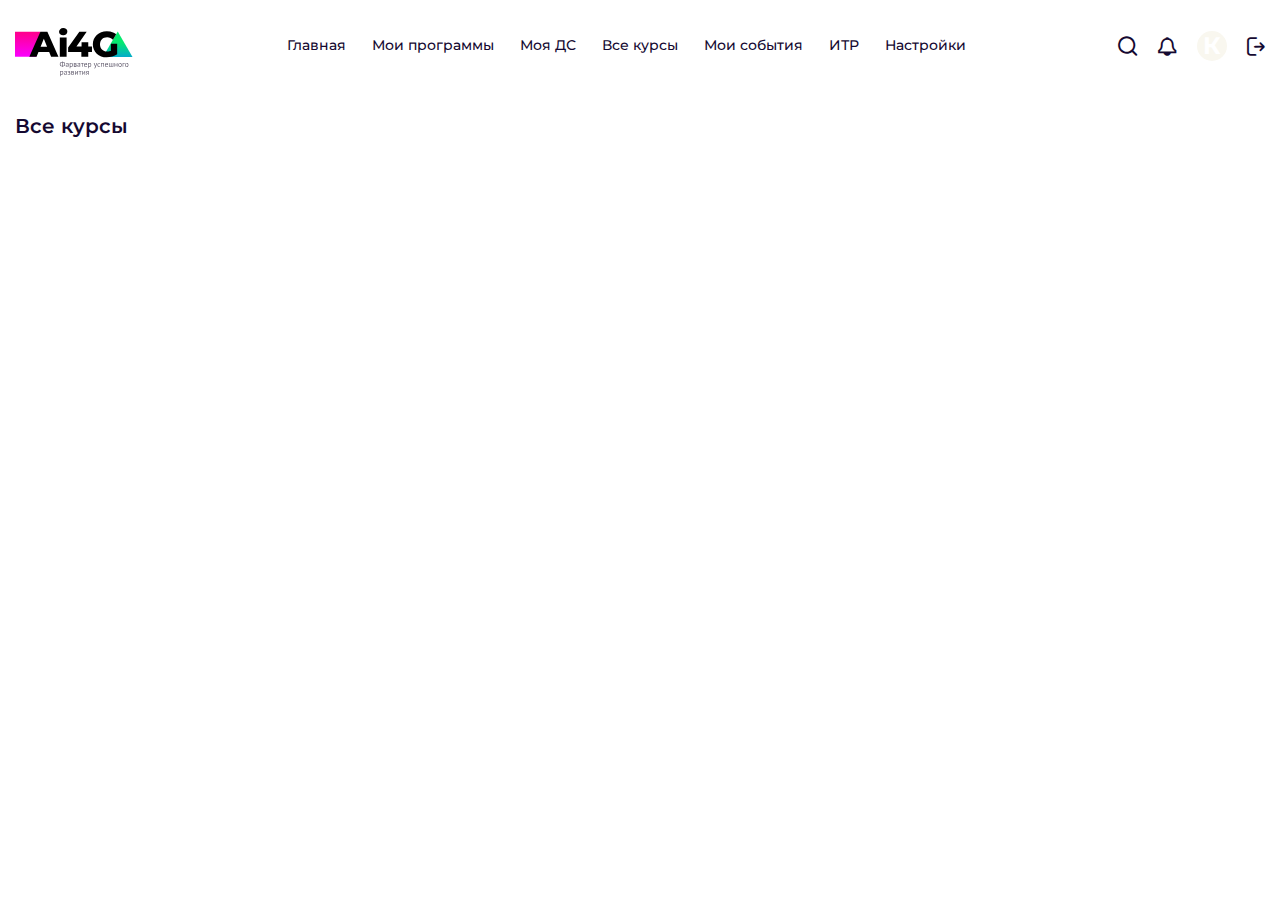
==== commit e083511c: "added files 2023.04.17" ====
--- a/all_courses.html
+++ b/all_courses.html
@@ -5,13 +5,11 @@
 	<title>Все курсы</title>
 	<meta charset="UTF-8">
 	<meta name="format-detection" content="telephone=no">
-	<link rel="stylesheet" href="css/style.min.css?_v=20230411122608">
+	<link rel="stylesheet" href="css/style.min.css?_v=20230417161212">
 	<link rel="shortcut icon" href="favicon.ico">
 	<meta name="viewport" content="width=device-width, initial-scale=1.0">
-
-	<link href="https://fonts.googleapis.com/css?family=Montserrat:regular,500,600,700,800,900&display=swap&subset=cyrillic-ext&_v=20230411122608" rel="stylesheet">
-	<link href="https://fonts.googleapis.com/css?family=Roboto:regular,500,700&display=swap&subset=cyrillic-ext&_v=20230411122608" rel="stylesheet">
-	<link rel="stylesheet" href="dhtmlxscheduler_material.css?_v=20230411122608" type="text/css" charset="utf-8">
+	<link href="https://fonts.googleapis.com/css?family=Montserrat:regular,500,600,700,800,900&display=swap&subset=cyrillic-ext&_v=20230417161212" rel="stylesheet">
+	<link href="https://fonts.googleapis.com/css?family=Roboto:regular,500,700&display=swap&subset=cyrillic-ext&_v=20230417161212" rel="stylesheet">
 
 </head>
 
@@ -42,14 +40,8 @@
 									<!--<a href="/index" class="menu__link">Главная</a> -->
 									<a href="index.html" class="menu__link">Главная</a>
 								</li>
-								<li class="menu__item">
-									<!--<a href="/index" class="menu__link">Главная</a> -->
-									<a href="index2.html" class="menu__link">Главная2</a>
-								</li>
-								<li class="menu__item">
-									<!--<a href="/recording" class="menu__link">Главная</a> -->
-									<a href="recording.html" class="menu__link">Запись</a>
-								</li>
+
+
 								<li class="menu__item">
 									<!--<a href="/my_programs" class="menu__link">Мои программы</a> -->
 									<a href="my_programs.html" class="menu__link">Мои программы</a>
@@ -125,7 +117,7 @@
 			</div>
 		</div>
 	</div>
-	<script src="js/app.min.js?_v=20230411122608"></script>
+	<script src="js/app.min.js?_v=20230417161212"></script>
 </body>
 
 </html>--- a/css/style.min.css
+++ b/css/style.min.css
@@ -1 +1 @@
-@charset "UTF-8";@font-face{font-family:icons;font-display:swap;src:url(../fonts/icons.woff2) format("woff2"),url(../fonts/icons.woff) format("woff");font-weight:400;font-style:normal}@font-face{font-family:icons;font-display:swap;src:url(../fonts/icons.woff) format("woff"),url(../fonts/icons.woff2#icons) format("woff2");font-weight:400;font-style:normal;font-display:block}[class*=" _icon-"]:before,[class^=_icon-]:before{font-family:icons;font-style:normal;font-weight:400;font-variant:normal;text-transform:none;line-height:1;-webkit-font-smoothing:antialiased;-moz-osx-font-smoothing:grayscale}[class*=" _icon-"]:before,[class^=_icon-]:before{display:block}._icon-bell:before{content:"\e901"}._icon-exit:before{content:"\e903"}._icon-search:before{content:"\e904"}._icon-arrow-up:before{content:"\e905"}._icon-arrow-down:before{content:"\e900"}._icon-camera:before{content:"\e902"}*{padding:0;margin:0;border:0}*,:after,:before{-webkit-box-sizing:border-box;box-sizing:border-box}body,html{height:100%;min-width:320px}body{color:#150931;line-height:1;font-family:Montserrat;font-size:.875rem;-ms-text-size-adjust:100%;-moz-text-size-adjust:100%;-webkit-text-size-adjust:100%;-webkit-font-smoothing:antialiased;-moz-osx-font-smoothing:grayscale}button,input,textarea{font-family:Montserrat;font-size:inherit}button{cursor:pointer;color:inherit;background-color:inherit}a{color:inherit}a:link,a:visited{text-decoration:none}a:hover{text-decoration:none}ul li{list-style:none}img{vertical-align:top}h1,h2,h3,h4,h5,h6{font-weight:inherit;font-size:inherit}.lock body{overflow:hidden;-ms-touch-action:none;touch-action:none}.wrapper{font-family:Montserrat;min-height:100%;display:-webkit-box;display:-ms-flexbox;display:flex;-webkit-box-orient:vertical;-webkit-box-direction:normal;-ms-flex-direction:column;flex-direction:column;overflow:hidden}.wrapper>main{-webkit-box-flex:1;-ms-flex:1 1 auto;flex:1 1 auto}.wrapper>*{min-width:0}[class*=__container]{max-width:87.5rem;-webkit-box-sizing:content-box;box-sizing:content-box;margin:0 auto;padding:0 .9375rem}.button{display:-webkit-inline-box;display:-ms-inline-flexbox;display:inline-flex;padding:0 0}.button._fw{width:100%}input[type=email],input[type=tel],input[type=text],textarea{-webkit-appearance:none;-moz-appearance:none;appearance:none}.input{border-radius:0!important;width:100%;display:block;padding:0 20px;border:1px solid #eee}textarea.input{resize:none;padding:0 0}.checkbox{position:relative}.checkbox:not(:last-child){margin-bottom:.3125em}.checkbox__input{position:absolute;width:0;height:0;opacity:0}.checkbox__input:focus+.checkbox__label:before{-webkit-box-shadow:0 0 5px #000;box-shadow:0 0 5px #000}.checkbox__input:checked+.checkbox__label:before{background:#000}.checkbox__label{cursor:pointer;display:-webkit-inline-box;display:-ms-inline-flexbox;display:inline-flex;-webkit-box-align:center;-ms-flex-align:center;align-items:center;position:relative;gap:10px}.checkbox__label:before{content:"";-ms-flex-item-align:start;align-self:flex-start;-webkit-box-flex:0;-ms-flex:0 0 20px;flex:0 0 20px;width:20px;height:20px;border:1px solid #a7a9ac}.options{display:-webkit-box;display:-ms-flexbox;display:flex;-webkit-box-orient:vertical;-webkit-box-direction:normal;-ms-flex-direction:column;flex-direction:column;-webkit-box-align:start;-ms-flex-align:start;align-items:flex-start}.options__item{position:relative;cursor:pointer}.options__item:not(:last-child){margin-bottom:.3125em}.options__input{width:0;height:0;opacity:0;position:absolute}.options__input:focus+.options__label:before{-webkit-box-shadow:0 0 5px #000;box-shadow:0 0 5px #000}.options__input:checked+.options__label:after{-webkit-transform:scale(1);-ms-transform:scale(1);transform:scale(1)}.options__label{display:-webkit-inline-box;display:-ms-inline-flexbox;display:inline-flex;-webkit-box-align:center;-ms-flex-align:center;align-items:center;cursor:pointer;gap:10px}.options__label:before{content:"";-ms-flex-item-align:start;align-self:flex-start;width:20px;height:20px;-webkit-box-flex:0;-ms-flex:0 0 20px;flex:0 0 20px;border-radius:50%;border:1px solid #a7a9ac}.options__label:after{content:"";-webkit-transition:all .3s ease 0s;-o-transition:all .3s ease 0s;transition:all .3s ease 0s;-webkit-transform:scale(0);-ms-transform:scale(0);transform:scale(0);width:10px;height:10px;border-radius:50%;background-color:#77243a;position:absolute;left:5px;top:5px}.select{position:relative}.select__body{position:relative}.select__title{color:inherit;text-align:left;border:1px solid #d9d9d9;background-color:#fff;cursor:pointer;width:100%;border-radius:4px}.select__value{display:-webkit-box;display:-ms-flexbox;display:flex;-webkit-box-align:center;-ms-flex-align:center;align-items:center;height:1.875rem;padding:0 .9375rem;gap:.625rem}.select__value>*{-webkit-box-flex:1;-ms-flex:1 1 auto;flex:1 1 auto}.select__value:after{content:"";-ms-flex-item-align:stretch;-ms-grid-row-align:stretch;align-self:stretch;-webkit-box-flex:0;-ms-flex:0 0 10px;flex:0 0 10px;-webkit-transition:all .3s ease 0s;-o-transition:all .3s ease 0s;transition:all .3s ease 0s;display:-webkit-box;display:-ms-flexbox;display:flex;-webkit-box-pack:center;-ms-flex-pack:center;justify-content:center;-webkit-box-align:center;-ms-flex-align:center;align-items:center}._select-open .select__value:after{-webkit-transform:rotate(-180deg);-ms-transform:rotate(-180deg);transform:rotate(-180deg)}.select__value._select-pseudo-label::before{content:attr(data-pseudo-label);opacity:.5}.select__text{-webkit-box-flex:1;-ms-flex:1 1 auto;flex:1 1 auto}.select__input{width:100%;background-color:transparent;height:100%}.select__options{color:#000;position:absolute;top:29px;border-radius:0 0 4px 4px;min-width:100%;left:0;background-color:#fff;border-top:0;border:1px solid #d9d9d9;border-top:0;padding:10px 0 5px 0}.select__scroll{overflow-y:auto;overflow-x:hidden;max-height:200px}.select__option{width:100%;display:block;text-align:left;cursor:pointer;padding:5px 15px;color:inherit}.select__option._select-selected{background-color:#eee}.select__row{display:-webkit-inline-box;display:-ms-inline-flexbox;display:inline-flex;-webkit-box-align:center;-ms-flex-align:center;align-items:center}.select._select-open{z-index:5}._select-tag{cursor:pointer}body::after{content:"";background-color:rgba(0,0,0,.5);position:fixed;width:100%;height:100%;top:0;left:0;opacity:0;-webkit-transition:opacity .8s ease 0s;-o-transition:opacity .8s ease 0s;transition:opacity .8s ease 0s;pointer-events:none;z-index:149}.popup-show body::after{opacity:1}.popup{position:fixed;top:0;left:0;bottom:0;right:0;padding:30px 10px;-webkit-transition:visibility .8s ease 0s;-o-transition:visibility .8s ease 0s;transition:visibility .8s ease 0s;visibility:hidden;pointer-events:none}.popup_show{z-index:150;visibility:visible;overflow:auto;pointer-events:auto}.popup_show .popup__content{visibility:visible;-webkit-transform:scale(1);-ms-transform:scale(1);transform:scale(1)}.popup__wrapper{display:-webkit-box;display:-ms-flexbox;display:flex;-webkit-box-orient:vertical;-webkit-box-direction:normal;-ms-flex-direction:column;flex-direction:column;-webkit-box-align:center;-ms-flex-align:center;align-items:center;min-height:100%;-webkit-box-flex:1;-ms-flex:1 1 auto;flex:1 1 auto;width:100%;display:flex;-webkit-box-pack:center;-ms-flex-pack:center;justify-content:center;align-items:center}.popup__content{visibility:hidden;-webkit-transform:scale(0);-ms-transform:scale(0);transform:scale(0);-webkit-transition:-webkit-transform .3s ease 0s;transition:-webkit-transform .3s ease 0s;-o-transition:transform .3s ease 0s;transition:transform .3s ease 0s;transition:transform .3s ease 0s,-webkit-transform .3s ease 0s;background-color:#eee;padding:20px;width:100%;max-width:900px;border-radius:20px}.lock .popup__content{visibility:visible}[class*=-ibg]{position:relative}[class*=-ibg] img{position:absolute;width:100%;height:100%;top:0;left:0;-o-object-fit:cover;object-fit:cover}[class*=-ibg_contain] img{-o-object-fit:contain;object-fit:contain}.btn{display:-webkit-box;display:-ms-flexbox;display:flex;-webkit-box-align:center;-ms-flex-align:center;align-items:center;-webkit-box-pack:center;-ms-flex-pack:center;justify-content:center;padding:10px;width:150px;background:#0386ff;border-radius:5px;color:#fff;-webkit-transition:all .3s ease 0s;-o-transition:all .3s ease 0s;transition:all .3s ease 0s;min-height:48px}.btn:hover{background:#0074df}@-webkit-keyframes ani{0%{opacity:0}100%{opacity:1}}@keyframes ani{0%{opacity:0}100%{opacity:1}}.title{font-size:1.25rem;line-height:1.5;font-weight:600;margin:0 0 1.875rem 0}.setting{font-family:Roboto;font-size:10px;line-height:150%;color:#0386ff}.popup__form{display:-webkit-box;display:-ms-flexbox;display:flex;gap:.3125rem}.popup__input{width:80%;background:#fff;outline:0;font-size:16px;-webkit-transition:all .3s ease 0s;-o-transition:all .3s ease 0s;transition:all .3s ease 0s;border:1px solid #f9f7ef;-webkit-box-shadow:2px 8px 16px rgba(194,198,208,.06);box-shadow:2px 8px 16px rgba(194,198,208,.06);border-radius:5px;padding:20px;min-height:62px}.popup__input::before{font-size:1.25rem;color:#150931;-webkit-transition:all .3s ease 0s;-o-transition:all .3s ease 0s;transition:all .3s ease 0s}.popup__button{font-size:16px;font-weight:600}.popup-search .popup__content{padding:100px 20px;position:relative;background-color:#f9f7ef}.popup-search .popup__close{position:fixed;top:0;right:0;padding:10px;background:0 0}.header{font-family:Montserrat;margin:0 0 20px 0}.header__body{display:-webkit-box;display:-ms-flexbox;display:flex;-webkit-box-align:center;-ms-flex-align:center;align-items:center;-webkit-box-pack:justify;-ms-flex-pack:justify;justify-content:space-between;position:relative;z-index:5;padding:1.25rem 0}.header__logo img{-webkit-transition:all .3s ease 0s;-o-transition:all .3s ease 0s;transition:all .3s ease 0s;-webkit-transform:translateY(7px);-ms-transform:translateY(7px);transform:translateY(7px);min-width:120px}.header__logo img:hover{opacity:.7}.header__profile{display:-webkit-box;display:-ms-flexbox;display:flex;-webkit-box-align:center;-ms-flex-align:center;align-items:center;gap:20px;-webkit-transition:all .3s ease 0s;-o-transition:all .3s ease 0s;transition:all .3s ease 0s}.header__profile img{width:20px;height:20px}.header__profile:hover{color:#8590aa}.header__button{-webkit-transition:all .3s ease 0s;-o-transition:all .3s ease 0s;transition:all .3s ease 0s}.header__button:active{-webkit-transform:translateY(1px);-ms-transform:translateY(1px);transform:translateY(1px);background:#f9f7ef}.header__button::before{font-size:1.25rem;color:#150931;-webkit-transition:all .3s ease 0s;-o-transition:all .3s ease 0s;transition:all .3s ease 0s}.header__button:hover{color:#150931;-webkit-transition:all .3s ease 0s;-o-transition:all .3s ease 0s;transition:all .3s ease 0s}.header__button:hover::before{color:#0386ff}.header__image{-webkit-box-align:center;-ms-flex-align:center;align-items:center;background-color:#f9f7ef;border-radius:50%;-webkit-box-sizing:border-box;box-sizing:border-box;color:#fff;display:-webkit-box;display:-ms-flexbox;display:flex;-webkit-box-pack:center;-ms-flex-pack:center;justify-content:center;overflow:hidden;font-size:24px;font-weight:700;height:30px;line-height:46px;width:30px;-webkit-transition:all .3s ease 0s;-o-transition:all .3s ease 0s;transition:all .3s ease 0s}.header__image:hover{background-color:#e7e3d4}.header__image:hover .account__word{display:none}.header__image:hover .account__word_hidden{display:block}.header__word_hidden{display:none;font-weight:500;font-size:12px;line-height:150%;color:#2e363e;text-align:center}.header__exit::before{font-size:1.25rem;color:#150931;-webkit-transition:all .3s ease 0s;-o-transition:all .3s ease 0s;transition:all .3s ease 0s}.header__exit:hover{color:#150931;-webkit-transition:all .3s ease 0s;-o-transition:all .3s ease 0s;transition:all .3s ease 0s}.header__exit:hover::before{color:#0386ff}.header__bell::before{font-size:1.25rem;color:#150931;-webkit-transition:all .3s ease 0s;-o-transition:all .3s ease 0s;transition:all .3s ease 0s}.header__bell:hover{color:#150931;-webkit-transition:all .3s ease 0s;-o-transition:all .3s ease 0s;transition:all .3s ease 0s}.header__bell:hover::before{color:#0386ff}.menu__body{position:relative}.menu__list{color:#150931;display:-webkit-box;display:-ms-flexbox;display:flex;-webkit-box-align:center;-ms-flex-align:center;align-items:center;gap:1.25rem;font-size:.875rem}.menu__item{display:-webkit-box;display:-ms-flexbox;display:flex;-webkit-box-align:center;-ms-flex-align:center;align-items:center;-webkit-box-pack:justify;-ms-flex-pack:justify;justify-content:space-between;-ms-flex-wrap:wrap;flex-wrap:wrap;margin:0 3px;padding:5px 0;position:relative}.menu__item_logo{display:none}.menu__item_logo img{width:120px;height:auto}.menu__item_exit{display:none}.menu__link{-webkit-transition:all .3s ease 0s;-o-transition:all .3s ease 0s;transition:all .3s ease 0s;line-height:142.8571428571%;font-weight:500}.menu__link:hover{color:#0386ff}.icon-menu{display:none}.my-profile{margin:0 0 40px 0}.my-profile__body{display:-webkit-box;display:-ms-flexbox;display:flex;-webkit-box-pack:justify;-ms-flex-pack:justify;justify-content:space-between}.my-profile__left{width:300px;min-width:300px;margin:10px 20px 0 0}.my-profile__right{-webkit-box-flex:0;-ms-flex:0 1 100%;flex:0 1 100%;display:-webkit-box;display:-ms-flexbox;display:flex;gap:20px}.my-profile__itr{-webkit-box-flex:0;-ms-flex:0 1 70%;flex:0 1 70%;margin:10px 0 0 0}.my-profile__calendar{-webkit-box-flex:0;-ms-flex:0 0 30%;flex:0 0 30%;min-width:300px}.profile-client{display:-webkit-box;display:-ms-flexbox;display:flex;gap:20px;margin:0 0 20px 0;border-radius:5px;background:#fff;border:1px solid #dde3e8;padding:10px;-webkit-transition:all .3s ease 0s;-o-transition:all .3s ease 0s;transition:all .3s ease 0s}.profile-client:hover{-webkit-box-shadow:0 2px 2px 0 #dde3e8;box-shadow:0 2px 2px 0 #dde3e8}.profile-client__image{border-radius:50%;overflow:hidden;height:70px;width:70px}.profile-client__image img{border-radius:50%;overflow:hidden;height:70px;width:70px;-webkit-transition:all .5s linear;-o-transition:all .5s linear;transition:all .5s linear}.profile-client__image img:hover{-webkit-transform:scale(1.3);-ms-transform:scale(1.3);transform:scale(1.3);width:70px;overflow:hidden}.profile-client__block{display:-webkit-box;display:-ms-flexbox;display:flex;-webkit-box-orient:vertical;-webkit-box-direction:normal;-ms-flex-direction:column;flex-direction:column;gap:10px;-webkit-box-align:start;-ms-flex-align:start;align-items:flex-start}.profile-client__title{font-weight:700;line-height:150%}.profile-client__line{height:2px}.profile-client__age{line-height:150%;font-weight:500}.profile-client__gender{line-height:150%;font-size:12px}.menu-my-profile{gap:10px;display:-webkit-box;display:-ms-flexbox;display:flex;-webkit-box-orient:vertical;-webkit-box-direction:normal;-ms-flex-direction:column;flex-direction:column;margin:0 20px 0 0;width:300px;min-width:300px}.menu-my-profile__item{display:-webkit-box;display:-ms-flexbox;display:flex;gap:10px;border-radius:5px;background:#fff;border:1px solid #dde3e8;padding:15px 10px;-webkit-transition:all .3s ease 0s;-o-transition:all .3s ease 0s;transition:all .3s ease 0s;font-weight:600;font-size:16px;line-height:150%;text-align:center;-webkit-box-align:center;-ms-flex-align:center;align-items:center}.menu-my-profile__item:hover{-webkit-box-shadow:0 2px 2px 0 #dde3e8;box-shadow:0 2px 2px 0 #dde3e8}.menu-my-profile__item img{width:20px;height:20px;-webkit-filter:invert(40%) sepia(37%) saturate(5461%) hue-rotate(192deg) brightness(99%) contrast(110%);filter:invert(40%) sepia(37%) saturate(5461%) hue-rotate(192deg) brightness(99%) contrast(110%)}.itr-main{display:-webkit-box;display:-ms-flexbox;display:flex;-webkit-box-orient:vertical;-webkit-box-direction:normal;-ms-flex-direction:column;flex-direction:column;gap:40px}.itr-main__item{position:relative}.itr-main__title{position:absolute;font-weight:500;margin:0 0 1.25rem 0;top:-10px;left:20px;background:#f9f7ef;border-radius:5px;padding:5px 10px;-webkit-transition:all .3s ease 0s;-o-transition:all .3s ease 0s;transition:all .3s ease 0s}.itr-main__title:hover{background:#e7e3d4}.itr-main__content{background:#fff;border:1px solid #dde3e8;padding:10px 10px;border-radius:5px;height:300px;display:-webkit-box;display:-ms-flexbox;display:flex;-webkit-box-align:center;-ms-flex-align:center;align-items:center;-webkit-box-pack:center;-ms-flex-pack:center;justify-content:center}.subpage{margin:0 0 50px 0}.view-subpage__title{font-weight:600;font-size:18px;line-height:150%;margin:0 0 20px 0}.view-subpage__list{gap:20px;display:-ms-grid;display:grid;-ms-grid-columns:(1fr)[3];grid-template-columns:repeat(3,1fr);-ms-grid-rows:(1fr)[4];grid-template-rows:repeat(4,1fr)}.view-subpage__item{position:relative;border-radius:5px;background:#fff;-webkit-box-shadow:0 2px 10px 0 rgba(0,0,0,.12);box-shadow:0 2px 10px 0 rgba(0,0,0,.12);padding:10px;-webkit-transition:all .3s ease 0s;-o-transition:all .3s ease 0s;transition:all .3s ease 0s;display:-webkit-box;display:-ms-flexbox;display:flex;-webkit-box-orient:vertical;-webkit-box-direction:normal;-ms-flex-direction:column;flex-direction:column;gap:10px}.view-subpage__item img{width:30px;height:30px;-webkit-filter:invert(56%) sepia(59%) saturate(277%) hue-rotate(11deg) brightness(95%) contrast(88%);filter:invert(56%) sepia(59%) saturate(277%) hue-rotate(11deg) brightness(95%) contrast(88%)}.view-subpage__item:hover{-webkit-box-shadow:0 2px 10px 0 rgba(0,0,0,.32);box-shadow:0 2px 10px 0 rgba(0,0,0,.32)}.view-subpage__number{position:absolute;right:5px;bottom:5px;font-size:60px;font-weight:900;color:#e7e3d4;z-index:1}.view-subpage__subtitle{font-size:16px;font-weight:500;line-height:130%;z-index:10;position:relative;max-width:200px}.view-subpage__text{line-height:130%;z-index:10;position:relative;max-width:200px}.swiper{overflow:hidden}.swiper-wrapper{width:100%;height:100%;-webkit-box-sizing:content-box;box-sizing:content-box;display:-webkit-box;display:-ms-flexbox;display:flex;position:relative}.swiper-vertical .swiper-wrapper{-webkit-box-orient:vertical;-webkit-box-direction:normal;-ms-flex-direction:column;flex-direction:column}.swiper-autoheight .swiper-wrapper{-webkit-box-align:start;-ms-flex-align:start;align-items:flex-start}.swiper-initialized .swiper-slide{-ms-flex-negative:0;flex-shrink:0}.swiper-android .swiper-slide,.swiper-android .swiper-wrapper{-webkit-transform:translate3d(0,0,0);transform:translate3d(0,0,0)}.swiper-button-lock{display:none!important}@media (min-width:89.375em){.profile-client__title{font-size:1.25rem}}@media (max-width:1200px){.menu__list{font-size:.75rem;gap:.625rem}}@media (max-width:350px){.profile-client__image{height:70px;width:70px}.profile-client__image img{height:70px;width:70px}}@media (max-width:20em){.profile-client__title{font-size:.75rem}}@media (max-width:61.99875em){.menu{width:30px;height:30px;display:-webkit-box;display:-ms-flexbox;display:flex;-webkit-box-align:center;-ms-flex-align:center;align-items:center;-webkit-box-pack:center;-ms-flex-pack:center;justify-content:center;background:#fff;border-radius:15px;position:relative;z-index:12}.menu-open .menu{background:#f9f7ef}.menu__body{position:fixed;width:100%;height:100%;top:0;left:-100%;overflow:auto;background-color:#f9f7ef;-webkit-transition:left .3s ease 0s;-o-transition:left .3s ease 0s;transition:left .3s ease 0s;padding:20px 15px 30px 15px;z-index:3}.menu__body::before{content:"";position:fixed;width:100%;height:20px;top:0;left:-100%;-webkit-transition:left .3s ease 0s;-o-transition:left .3s ease 0s;transition:left .3s ease 0s;background-color:#f9f7ef;z-index:25}.menu-open .menu__body{left:0}.menu-open .menu__body::before{left:0}.menu__list{-webkit-box-orient:vertical;-webkit-box-direction:normal;-ms-flex-direction:column;flex-direction:column;font-size:1.125rem;-webkit-box-align:start;-ms-flex-align:start;align-items:start;margin-bottom:20px}.menu__item_logo{display:block;margin-bottom:20px}.menu__item{-webkit-box-pack:start;-ms-flex-pack:start;justify-content:start}.icon-menu{display:block;position:relative;width:1.5625rem;height:1.125rem;cursor:pointer;z-index:15}.icon-menu span,.icon-menu::after,.icon-menu::before{content:"";-webkit-transition:all .3s ease 0s;-o-transition:all .3s ease 0s;transition:all .3s ease 0s;right:0;position:absolute;width:100%;height:.125rem;background-color:#150931;border-radius:2px}.icon-menu::before{top:0}.icon-menu::after{bottom:0}.icon-menu span{top:calc(50% - .0625rem)}.menu-open .icon-menu span{width:0}.menu-open .icon-menu::before{top:calc(50% - .0625rem);-webkit-transform:rotate(-45deg);-ms-transform:rotate(-45deg);transform:rotate(-45deg)}.menu-open .icon-menu::after{bottom:calc(50% - .0625rem);-webkit-transform:rotate(45deg);-ms-transform:rotate(45deg);transform:rotate(45deg)}.my-profile__body{-webkit-box-orient:vertical;-webkit-box-direction:normal;-ms-flex-direction:column;flex-direction:column}.my-profile__left{width:100%;min-width:100%;margin:0 0 20px 0}.menu-my-profile{gap:20px;display:-ms-grid;display:grid;-ms-grid-columns:(1fr)[3];grid-template-columns:repeat(3,1fr);-ms-grid-rows:(1fr)[2];grid-template-rows:repeat(2,1fr);width:100%;min-width:100%}.view-subpage__list{-ms-grid-columns:(1fr)[2];grid-template-columns:repeat(2,1fr);-ms-grid-rows:(1fr)[6];grid-template-rows:repeat(6,1fr)}}@media (max-width:47.99875em){.popup__form{-webkit-box-orient:vertical;-webkit-box-direction:normal;-ms-flex-direction:column;flex-direction:column;-webkit-box-align:center;-ms-flex-align:center;align-items:center;gap:1.25rem}.popup__input{width:90%}.header__button{right:10%}.my-profile__right{-webkit-box-orient:vertical;-webkit-box-direction:normal;-ms-flex-direction:column;flex-direction:column}.my-profile__calendar{width:100%;min-width:100%}.profile-client__block{gap:5px}.menu-my-profile{gap:10px;-ms-grid-columns:(1fr)[2];grid-template-columns:repeat(2,1fr);-ms-grid-rows:(1fr)[3];grid-template-rows:repeat(3,1fr)}.menu-my-profile{gap:10px;-ms-grid-columns:(1fr)[1];grid-template-columns:repeat(1,1fr);-ms-grid-rows:(1fr)[6];grid-template-rows:repeat(6,1fr)}}@media (max-width:29.99875em){.header__image-box{display:none}.header__image{display:none}.header__word_hidden{font-size:10px}.header__exit{display:none}.menu__item_exit{display:block}.view-subpage__list{-ms-grid-columns:(1fr)[1];grid-template-columns:repeat(1,1fr);-ms-grid-rows:(1fr)[11];grid-template-rows:repeat(11,1fr)}}@media (min-width:20em) and (max-width:89.375em){@supports (font-size:clamp(0.75rem ,0.6058558559rem + 0.7207207207vw ,1.25rem)){.profile-client__title{font-size:clamp(.75rem ,.6058558559rem + .7207207207vw ,1.25rem)}}@supports not (font-size:clamp(0.75rem ,0.6058558559rem + 0.7207207207vw ,1.25rem)){.profile-client__title{font-size:calc(.75rem + .5 * (100vw - 20rem)/ 69.375)}}}@media (min-width:29.99875em) and (max-width:47.99875em){.profile-client__line{height:1px}}@media (any-hover:hover){.select__option:hover{background:#d9d9d9}}+@charset "UTF-8";@font-face{font-family:icons;font-display:swap;src:url(../fonts/icons.woff2) format("woff2"),url(../fonts/icons.woff) format("woff");font-weight:400;font-style:normal}@font-face{font-family:icons;font-display:swap;src:url(../fonts/icons.woff) format("woff"),url(../fonts/icons.woff2#icons) format("woff2");font-weight:400;font-style:normal;font-display:block}[class*=" _icon-"]:before,[class^=_icon-]:before{font-family:icons;font-style:normal;font-weight:400;font-variant:normal;text-transform:none;line-height:1;-webkit-font-smoothing:antialiased;-moz-osx-font-smoothing:grayscale}[class*=" _icon-"]:before,[class^=_icon-]:before{display:block}._icon-bell:before{content:"\e901"}._icon-exit:before{content:"\e903"}._icon-search:before{content:"\e904"}._icon-arrow-up:before{content:"\e905"}._icon-arrow-down:before{content:"\e900"}._icon-camera:before{content:"\e902"}*{padding:0;margin:0;border:0}*,:after,:before{-webkit-box-sizing:border-box;box-sizing:border-box}body,html{height:100%;min-width:320px}body{color:#150931;line-height:1;font-family:Montserrat;font-size:.875rem;-ms-text-size-adjust:100%;-moz-text-size-adjust:100%;-webkit-text-size-adjust:100%;-webkit-font-smoothing:antialiased;-moz-osx-font-smoothing:grayscale}button,input,textarea{font-family:Montserrat;font-size:inherit}button{cursor:pointer;color:inherit;background-color:inherit}a{color:inherit}a:link,a:visited{text-decoration:none}a:hover{text-decoration:none}ul li{list-style:none}img{vertical-align:top}h1,h2,h3,h4,h5,h6{font-weight:inherit;font-size:inherit}.lock body{overflow:hidden;-ms-touch-action:none;touch-action:none}.wrapper{font-family:Montserrat;min-height:100%;display:-webkit-box;display:-ms-flexbox;display:flex;-webkit-box-orient:vertical;-webkit-box-direction:normal;-ms-flex-direction:column;flex-direction:column;overflow:hidden}.wrapper>main{-webkit-box-flex:1;-ms-flex:1 1 auto;flex:1 1 auto}.wrapper>*{min-width:0}[class*=__container]{max-width:87.5rem;-webkit-box-sizing:content-box;box-sizing:content-box;margin:0 auto;padding:0 .9375rem}.button{display:-webkit-inline-box;display:-ms-inline-flexbox;display:inline-flex;padding:0 0}.button._fw{width:100%}input[type=email],input[type=tel],input[type=text],textarea{-webkit-appearance:none;-moz-appearance:none;appearance:none}.input{border-radius:0!important;width:100%;display:block;padding:0 20px;border:1px solid #eee}textarea.input{resize:none;padding:0 0}.checkbox{position:relative}.checkbox:not(:last-child){margin-bottom:.3125em}.checkbox__input{position:absolute;width:0;height:0;opacity:0}.checkbox__input:focus+.checkbox__label:before{-webkit-box-shadow:0 0 5px #000;box-shadow:0 0 5px #000}.checkbox__input:checked+.checkbox__label:before{background:#000}.checkbox__label{cursor:pointer;display:-webkit-inline-box;display:-ms-inline-flexbox;display:inline-flex;-webkit-box-align:center;-ms-flex-align:center;align-items:center;position:relative;gap:10px}.checkbox__label:before{content:"";-ms-flex-item-align:start;align-self:flex-start;-webkit-box-flex:0;-ms-flex:0 0 20px;flex:0 0 20px;width:20px;height:20px;border:1px solid #a7a9ac}.options{display:-webkit-box;display:-ms-flexbox;display:flex;-webkit-box-orient:vertical;-webkit-box-direction:normal;-ms-flex-direction:column;flex-direction:column;-webkit-box-align:start;-ms-flex-align:start;align-items:flex-start}.options__item{position:relative;cursor:pointer}.options__item:not(:last-child){margin-bottom:.3125em}.options__input{width:0;height:0;opacity:0;position:absolute}.options__input:focus+.options__label:before{-webkit-box-shadow:0 0 5px #000;box-shadow:0 0 5px #000}.options__input:checked+.options__label:after{-webkit-transform:scale(1);-ms-transform:scale(1);transform:scale(1)}.options__label{display:-webkit-inline-box;display:-ms-inline-flexbox;display:inline-flex;-webkit-box-align:center;-ms-flex-align:center;align-items:center;cursor:pointer;gap:10px}.options__label:before{content:"";-ms-flex-item-align:start;align-self:flex-start;width:20px;height:20px;-webkit-box-flex:0;-ms-flex:0 0 20px;flex:0 0 20px;border-radius:50%;border:1px solid #a7a9ac}.options__label:after{content:"";-webkit-transition:all .3s ease 0s;-o-transition:all .3s ease 0s;transition:all .3s ease 0s;-webkit-transform:scale(0);-ms-transform:scale(0);transform:scale(0);width:10px;height:10px;border-radius:50%;background-color:#77243a;position:absolute;left:5px;top:5px}.select{position:relative}.select__body{position:relative}.select__title{color:inherit;text-align:left;border:1px solid #d9d9d9;background-color:#fff;cursor:pointer;width:100%;border-radius:4px}.select__value{display:-webkit-box;display:-ms-flexbox;display:flex;-webkit-box-align:center;-ms-flex-align:center;align-items:center;height:1.875rem;padding:0 .9375rem;gap:.625rem}.select__value>*{-webkit-box-flex:1;-ms-flex:1 1 auto;flex:1 1 auto}.select__value:after{content:"";-ms-flex-item-align:stretch;-ms-grid-row-align:stretch;align-self:stretch;-webkit-box-flex:0;-ms-flex:0 0 10px;flex:0 0 10px;-webkit-transition:all .3s ease 0s;-o-transition:all .3s ease 0s;transition:all .3s ease 0s;display:-webkit-box;display:-ms-flexbox;display:flex;-webkit-box-pack:center;-ms-flex-pack:center;justify-content:center;-webkit-box-align:center;-ms-flex-align:center;align-items:center}._select-open .select__value:after{-webkit-transform:rotate(-180deg);-ms-transform:rotate(-180deg);transform:rotate(-180deg)}.select__value._select-pseudo-label::before{content:attr(data-pseudo-label);opacity:.5}.select__text{-webkit-box-flex:1;-ms-flex:1 1 auto;flex:1 1 auto}.select__input{width:100%;background-color:transparent;height:100%}.select__options{color:#000;position:absolute;top:29px;border-radius:0 0 4px 4px;min-width:100%;left:0;background-color:#fff;border-top:0;border:1px solid #d9d9d9;border-top:0;padding:10px 0 5px 0}.select__scroll{overflow-y:auto;overflow-x:hidden;max-height:200px}.select__option{width:100%;display:block;text-align:left;cursor:pointer;padding:5px 15px;color:inherit}.select__option._select-selected{background-color:#eee}.select__row{display:-webkit-inline-box;display:-ms-inline-flexbox;display:inline-flex;-webkit-box-align:center;-ms-flex-align:center;align-items:center}.select._select-open{z-index:5}._select-tag{cursor:pointer}body::after{content:"";background-color:rgba(0,0,0,.5);position:fixed;width:100%;height:100%;top:0;left:0;opacity:0;-webkit-transition:opacity .8s ease 0s;-o-transition:opacity .8s ease 0s;transition:opacity .8s ease 0s;pointer-events:none;z-index:149}.popup-show body::after{opacity:1}.popup{position:fixed;top:0;left:0;bottom:0;right:0;padding:30px 10px;-webkit-transition:visibility .8s ease 0s;-o-transition:visibility .8s ease 0s;transition:visibility .8s ease 0s;visibility:hidden;pointer-events:none}.popup_show{z-index:150;visibility:visible;overflow:auto;pointer-events:auto}.popup_show .popup__content{visibility:visible;-webkit-transform:scale(1);-ms-transform:scale(1);transform:scale(1)}.popup__wrapper{display:-webkit-box;display:-ms-flexbox;display:flex;-webkit-box-orient:vertical;-webkit-box-direction:normal;-ms-flex-direction:column;flex-direction:column;-webkit-box-align:center;-ms-flex-align:center;align-items:center;min-height:100%;-webkit-box-flex:1;-ms-flex:1 1 auto;flex:1 1 auto;width:100%;display:flex;-webkit-box-pack:center;-ms-flex-pack:center;justify-content:center;align-items:center}.popup__content{visibility:hidden;-webkit-transform:scale(0);-ms-transform:scale(0);transform:scale(0);-webkit-transition:-webkit-transform .3s ease 0s;transition:-webkit-transform .3s ease 0s;-o-transition:transform .3s ease 0s;transition:transform .3s ease 0s;transition:transform .3s ease 0s,-webkit-transform .3s ease 0s;background-color:#eee;padding:20px;width:100%;max-width:900px;border-radius:20px}.lock .popup__content{visibility:visible}[class*=-ibg]{position:relative}[class*=-ibg] img{position:absolute;width:100%;height:100%;top:0;left:0;-o-object-fit:cover;object-fit:cover}[class*=-ibg_contain] img{-o-object-fit:contain;object-fit:contain}.btn{display:-webkit-box;display:-ms-flexbox;display:flex;-webkit-box-align:center;-ms-flex-align:center;align-items:center;-webkit-box-pack:center;-ms-flex-pack:center;justify-content:center;padding:10px;width:150px;background:#06ea6f;border-radius:5px;color:#150931;-webkit-transition:all .3s ease;-o-transition:all .3s ease;transition:all .3s ease;min-height:48px;font-weight:800;text-transform:uppercase}.btn:hover{background:#ff008a}@-webkit-keyframes ani{0%{opacity:0}100%{opacity:1}}@keyframes ani{0%{opacity:0}100%{opacity:1}}.title{font-size:1.25rem;line-height:1.5;font-weight:600;margin:0 0 1.875rem 0}.setting{font-family:Roboto;font-size:10px;line-height:150%;color:#0386ff}.popup__form{display:-webkit-box;display:-ms-flexbox;display:flex;gap:.3125rem}.popup__input{width:80%;background:#fff;outline:0;font-size:16px;-webkit-transition:all .3s ease 0s;-o-transition:all .3s ease 0s;transition:all .3s ease 0s;border:1px solid #f9f7ef;-webkit-box-shadow:2px 8px 16px rgba(194,198,208,.06);box-shadow:2px 8px 16px rgba(194,198,208,.06);border-radius:5px;padding:20px;min-height:62px}.popup__input::before{font-size:1.25rem;color:#150931;-webkit-transition:all .3s ease 0s;-o-transition:all .3s ease 0s;transition:all .3s ease 0s}.popup__button{font-size:16px;font-weight:600}.popup-search .popup__content{padding:100px 20px;position:relative;background-color:#f9f7ef}.popup-search .popup__close{position:fixed;top:0;right:0;padding:10px;background:0 0}.header{font-family:Montserrat;margin:0 0 20px 0}.header__body{display:-webkit-box;display:-ms-flexbox;display:flex;-webkit-box-align:center;-ms-flex-align:center;align-items:center;-webkit-box-pack:justify;-ms-flex-pack:justify;justify-content:space-between;position:relative;z-index:5;padding:1.25rem 0}.header__logo img{-webkit-transition:all .3s ease 0s;-o-transition:all .3s ease 0s;transition:all .3s ease 0s;-webkit-transform:translateY(7px);-ms-transform:translateY(7px);transform:translateY(7px);min-width:120px}.header__logo img:hover{opacity:.7}.header__profile{display:-webkit-box;display:-ms-flexbox;display:flex;-webkit-box-align:center;-ms-flex-align:center;align-items:center;gap:20px;-webkit-transition:all .3s ease 0s;-o-transition:all .3s ease 0s;transition:all .3s ease 0s}.header__profile img{width:20px;height:20px}.header__profile:hover{color:#8590aa}.header__button{-webkit-transition:all .3s ease 0s;-o-transition:all .3s ease 0s;transition:all .3s ease 0s}.header__button:active{-webkit-transform:translateY(1px);-ms-transform:translateY(1px);transform:translateY(1px);background:#f9f7ef}.header__button::before{font-size:1.25rem;color:#150931;-webkit-transition:all .3s ease 0s;-o-transition:all .3s ease 0s;transition:all .3s ease 0s}.header__button:hover{color:#150931;-webkit-transition:all .3s ease 0s;-o-transition:all .3s ease 0s;transition:all .3s ease 0s}.header__button:hover::before{color:#0386ff}.header__image{-webkit-box-align:center;-ms-flex-align:center;align-items:center;background-color:#f9f7ef;border-radius:50%;-webkit-box-sizing:border-box;box-sizing:border-box;color:#fff;display:-webkit-box;display:-ms-flexbox;display:flex;-webkit-box-pack:center;-ms-flex-pack:center;justify-content:center;overflow:hidden;font-size:24px;font-weight:700;height:30px;line-height:46px;width:30px;-webkit-transition:all .3s ease 0s;-o-transition:all .3s ease 0s;transition:all .3s ease 0s}.header__image:hover{background-color:#e7e3d4}.header__image:hover .account__word{display:none}.header__image:hover .account__word_hidden{display:block}.header__word_hidden{display:none;font-weight:500;font-size:12px;line-height:150%;color:#2e363e;text-align:center}.header__exit::before{font-size:1.25rem;color:#150931;-webkit-transition:all .3s ease 0s;-o-transition:all .3s ease 0s;transition:all .3s ease 0s}.header__exit:hover{color:#150931;-webkit-transition:all .3s ease 0s;-o-transition:all .3s ease 0s;transition:all .3s ease 0s}.header__exit:hover::before{color:#0386ff}.header__bell::before{font-size:1.25rem;color:#150931;-webkit-transition:all .3s ease 0s;-o-transition:all .3s ease 0s;transition:all .3s ease 0s}.header__bell:hover{color:#150931;-webkit-transition:all .3s ease 0s;-o-transition:all .3s ease 0s;transition:all .3s ease 0s}.header__bell:hover::before{color:#0386ff}.menu__body{position:relative}.menu__list{color:#150931;display:-webkit-box;display:-ms-flexbox;display:flex;-webkit-box-align:center;-ms-flex-align:center;align-items:center;gap:1.25rem;font-size:.875rem}.menu__item{display:-webkit-box;display:-ms-flexbox;display:flex;-webkit-box-align:center;-ms-flex-align:center;align-items:center;-webkit-box-pack:justify;-ms-flex-pack:justify;justify-content:space-between;-ms-flex-wrap:wrap;flex-wrap:wrap;margin:0 3px;padding:5px 0;position:relative}.menu__item_logo{display:none}.menu__item_logo img{width:120px;height:auto}.menu__item_exit{display:none}.menu__link{-webkit-transition:all .3s ease 0s;-o-transition:all .3s ease 0s;transition:all .3s ease 0s;line-height:142.8571428571%;font-weight:500}.menu__link:hover{color:#0386ff}.icon-menu{display:none}.my-profile{margin:0 0 40px 0}.my-profile__body{display:-webkit-box;display:-ms-flexbox;display:flex;-webkit-box-pack:justify;-ms-flex-pack:justify;justify-content:space-between}.my-profile__left{width:300px;min-width:300px;margin:0 20px 0 0}.my-profile__right{-webkit-box-flex:0;-ms-flex:0 1 100%;flex:0 1 100%;display:-webkit-box;display:-ms-flexbox;display:flex;gap:20px}.my-profile__itr{-webkit-box-flex:0;-ms-flex:0 0 60%;flex:0 0 60%}.my-profile__recording{-webkit-box-flex:1;-ms-flex:1 1 100%;flex:1 1 100%}.profile-client{display:-webkit-box;display:-ms-flexbox;display:flex;gap:20px;margin:0 0 20px 0;border-radius:5px;background:#fff;border:1px solid #dde3e8;padding:10px;-webkit-transition:all .3s ease 0s;-o-transition:all .3s ease 0s;transition:all .3s ease 0s}.profile-client:hover{-webkit-box-shadow:0 2px 2px 0 #dde3e8;box-shadow:0 2px 2px 0 #dde3e8}.profile-client__image{border-radius:50%;overflow:hidden;height:70px;width:70px}.profile-client__image img{border-radius:50%;overflow:hidden;height:70px;width:70px;-webkit-transition:all .5s linear;-o-transition:all .5s linear;transition:all .5s linear}.profile-client__image img:hover{-webkit-transform:scale(1.3);-ms-transform:scale(1.3);transform:scale(1.3);width:70px;overflow:hidden}.profile-client__block{display:-webkit-box;display:-ms-flexbox;display:flex;-webkit-box-orient:vertical;-webkit-box-direction:normal;-ms-flex-direction:column;flex-direction:column;gap:10px;-webkit-box-align:start;-ms-flex-align:start;align-items:flex-start}.profile-client__title{font-weight:700;line-height:150%}.profile-client__line{height:2px}.profile-client__age{line-height:150%;font-weight:500}.profile-client__gender{line-height:150%;font-size:12px}.menu-my-profile{gap:10px;display:-webkit-box;display:-ms-flexbox;display:flex;-webkit-box-orient:vertical;-webkit-box-direction:normal;-ms-flex-direction:column;flex-direction:column;margin:0 20px 0 0;width:300px;min-width:300px}.menu-my-profile__item{display:-webkit-box;display:-ms-flexbox;display:flex;gap:10px;border-radius:5px;background:#fff;border:1px solid #dde3e8;padding:15px 10px;-webkit-transition:all .3s ease 0s;-o-transition:all .3s ease 0s;transition:all .3s ease 0s;font-weight:600;font-size:16px;line-height:150%;text-align:center;-webkit-box-align:center;-ms-flex-align:center;align-items:center}.menu-my-profile__item:hover{-webkit-box-shadow:0 2px 2px 0 #dde3e8;box-shadow:0 2px 2px 0 #dde3e8}.menu-my-profile__item img{width:20px;height:20px;-webkit-filter:invert(40%) sepia(37%) saturate(5461%) hue-rotate(192deg) brightness(99%) contrast(110%);filter:invert(40%) sepia(37%) saturate(5461%) hue-rotate(192deg) brightness(99%) contrast(110%)}.itr-main{display:-webkit-box;display:-ms-flexbox;display:flex;-webkit-box-orient:vertical;-webkit-box-direction:normal;-ms-flex-direction:column;flex-direction:column;gap:40px}.itr-main__item{position:relative}.itr-main__title{position:absolute;font-weight:500;margin:0 0 1.25rem 0;top:-10px;left:20px;background:#f9f7ef;border-radius:5px;padding:5px 10px;-webkit-transition:all .3s ease 0s;-o-transition:all .3s ease 0s;transition:all .3s ease 0s}.itr-main__title:hover{background:#e7e3d4}.itr-main__content{background:#fff;border:1px solid #dde3e8;padding:10px 10px;border-radius:5px}.subpage{margin:0 0 50px 0}.view-subpage__title{font-weight:600;font-size:18px;line-height:150%;margin:0 0 20px 0}.view-subpage__list{gap:20px;display:-ms-grid;display:grid;-ms-grid-columns:(1fr)[3];grid-template-columns:repeat(3,1fr);-ms-grid-rows:(1fr)[4];grid-template-rows:repeat(4,1fr)}.view-subpage__item{position:relative;border-radius:5px;background:#fff;-webkit-box-shadow:0 2px 10px 0 rgba(0,0,0,.12);box-shadow:0 2px 10px 0 rgba(0,0,0,.12);padding:10px;-webkit-transition:all .3s ease 0s;-o-transition:all .3s ease 0s;transition:all .3s ease 0s;display:-webkit-box;display:-ms-flexbox;display:flex;-webkit-box-orient:vertical;-webkit-box-direction:normal;-ms-flex-direction:column;flex-direction:column;gap:10px}.view-subpage__item img{width:30px;height:30px;-webkit-filter:invert(56%) sepia(59%) saturate(277%) hue-rotate(11deg) brightness(95%) contrast(88%);filter:invert(56%) sepia(59%) saturate(277%) hue-rotate(11deg) brightness(95%) contrast(88%)}.view-subpage__item:hover{-webkit-box-shadow:0 2px 10px 0 rgba(0,0,0,.32);box-shadow:0 2px 10px 0 rgba(0,0,0,.32)}.view-subpage__number{position:absolute;right:5px;bottom:5px;font-size:60px;font-weight:900;color:#e7e3d4;z-index:1}.view-subpage__subtitle{font-size:16px;font-weight:500;line-height:130%;z-index:10;position:relative;max-width:200px}.view-subpage__text{line-height:130%;z-index:10;position:relative;max-width:200px}.main-recording{position:relative}.recording__title{position:absolute;font-weight:500;top:-10px;left:20px;background:#f9f7ef;border-radius:5px;padding:5px 10px;-webkit-transition:all .3s ease 0s;-o-transition:all .3s ease 0s;transition:all .3s ease 0s}.recording__title:hover{background:#e7e3d4}.recording__body{background:#fff;border:1px solid #dde3e8;padding:40px 20px;border-radius:5px;display:-webkit-box;display:-ms-flexbox;display:flex;-webkit-box-align:center;-ms-flex-align:center;align-items:center;-webkit-box-pack:center;-ms-flex-pack:center;justify-content:center}.recording__list{display:-webkit-box;display:-ms-flexbox;display:flex;-webkit-box-orient:vertical;-webkit-box-direction:normal;-ms-flex-direction:column;flex-direction:column;gap:20px}.recording__list li{display:-webkit-box;display:-ms-flexbox;display:flex;-webkit-box-orient:vertical;-webkit-box-direction:normal;-ms-flex-direction:column;flex-direction:column;gap:10px}.recording__label{font-size:16px;line-height:150%}.recording__input{outline:0;height:50px;background:#fff;border:1px solid #dde3e8;padding:5px;border-radius:5px;-webkit-transition:all .3s ease 0s;-o-transition:all .3s ease 0s;transition:all .3s ease 0s}.recording__input:focus{-webkit-box-shadow:0 2px 2px 0 #dde3e8;box-shadow:0 2px 2px 0 #dde3e8}.recording__btn{-ms-flex-item-align:center;-ms-grid-row-align:center;align-self:center}.recording__list-time{display:-ms-grid;display:grid;gap:5px;-ms-grid-columns:(1fr)[3];grid-template-columns:repeat(3,1fr);margin:0 0 20px 0}.recording__list-time li{cursor:pointer;display:inline-block;padding:7px;font-size:13px;background-color:#e7e3d4;border-radius:5px;width:98px;text-align:center;margin:3px;-webkit-transition:all .3s ease 0s;-o-transition:all .3s ease 0s;transition:all .3s ease 0s}.recording__list-time li:hover{background-color:#f9f7ef}.recording__list-time li:active{background-color:#06ea6f}.couch-session{margin:20px 0 0 0}.couch-session__item{display:-ms-grid;display:grid;-ms-grid-columns:32% 10% 43%;grid-template-columns:32% 10% 43%;padding:5px;gap:20px;-webkit-box-align:center;-ms-flex-align:center;align-items:center;-webkit-transition:all .3s ease 0s;-o-transition:all .3s ease 0s;transition:all .3s ease 0s;justify-items:center;-webkit-box-pack:justify;-ms-flex-pack:justify;justify-content:space-between}.couch-session__item:not(:last-child){border-bottom:1px solid #e7e3d4}.couch-session__item:hover{background-color:#f9f7ef}.couch-session__button{display:-webkit-box;display:-ms-flexbox;display:flex;gap:10px;-webkit-box-align:center;-ms-flex-align:center;align-items:center;-webkit-box-pack:center;-ms-flex-pack:center;justify-content:center;border-radius:10px;padding:5px;font-weight:500;font-size:12px;line-height:150%;min-width:150px;border:1px solid #e2eaf2;background-color:#fff;-webkit-transition:all .3s ease 0s;-o-transition:all .3s ease 0s;transition:all .3s ease 0s}.couch-session__button img{width:15px;height:15px}.couch-session__button:hover{background-color:#e7e3d4}.couch-session__text{line-height:120%;font-weight:500;font-size:16px;padding:10px;-webkit-transition:all .3s ease 0s;-o-transition:all .3s ease 0s;transition:all .3s ease 0s}.couch-session__text:hover{text-decoration:underline}.couch-session__data{margin:0 0 10px 0;line-height:150%}.couch-session__time{line-height:150%;color:#828185}.couch-session__video img{width:30px;height:30px;-webkit-filter:invert(17%) sepia(90%) saturate(6674%) hue-rotate(321deg) brightness(104%) contrast(107%);filter:invert(17%) sepia(90%) saturate(6674%) hue-rotate(321deg) brightness(104%) contrast(107%)}.couch-session__status{position:relative}.couch-session__sublist{position:absolute;top:30px;left:0;margin:5px 0;background-color:#fff;border:1px solid #e7e3d4;z-index:10}.couch-session__sublist-item{display:-webkit-box;display:-ms-flexbox;display:flex;gap:10px;-webkit-box-align:center;-ms-flex-align:center;align-items:center;text-align:left;border-radius:5px;padding:5px;font-weight:500;font-size:12px;line-height:150%;min-width:150px;-webkit-transition:all .3s ease 0s;-o-transition:all .3s ease 0s;transition:all .3s ease 0s}.couch-session__sublist-item img{width:15x;height:15px}.couch-session__sublist-item:not(:last-child){margin:0 0 5px 0}.couch-session__sublist-item:hover{background-color:#f9f7ef}.swiper{overflow:hidden}.swiper-wrapper{width:100%;height:100%;-webkit-box-sizing:content-box;box-sizing:content-box;display:-webkit-box;display:-ms-flexbox;display:flex;position:relative}.swiper-vertical .swiper-wrapper{-webkit-box-orient:vertical;-webkit-box-direction:normal;-ms-flex-direction:column;flex-direction:column}.swiper-autoheight .swiper-wrapper{-webkit-box-align:start;-ms-flex-align:start;align-items:flex-start}.swiper-initialized .swiper-slide{-ms-flex-negative:0;flex-shrink:0}.swiper-android .swiper-slide,.swiper-android .swiper-wrapper{-webkit-transform:translate3d(0,0,0);transform:translate3d(0,0,0)}.swiper-button-lock{display:none!important}@media (min-width:89.375em){.profile-client__title{font-size:1.25rem}}@media (max-width:1250px){.recording__list-time{-ms-grid-columns:(1fr)[2];grid-template-columns:repeat(2,1fr)}.couch-session__data{font-size:12px}}@media (max-width:1200px){.menu__list{font-size:.75rem;gap:.625rem}.couch-session__text{font-size:12px}}@media (max-width:1100px){.couch-session{height:auto}}@media (max-width:600px){.couch-session{-ms-grid-columns:(1fr)[2];grid-template-columns:repeat(2,1fr)}}@media (max-width:420px){.couch-session{-ms-grid-columns:(1fr)[1];grid-template-columns:repeat(1,1fr)}}@media (max-width:350px){.profile-client__image{height:70px;width:70px}.profile-client__image img{height:70px;width:70px}}@media (max-width:20em){.profile-client__title{font-size:.75rem}}@media (max-width:61.99875em){.menu{width:30px;height:30px;display:-webkit-box;display:-ms-flexbox;display:flex;-webkit-box-align:center;-ms-flex-align:center;align-items:center;-webkit-box-pack:center;-ms-flex-pack:center;justify-content:center;background:#fff;border-radius:15px;position:relative;z-index:12}.menu-open .menu{background:#f9f7ef}.menu__body{position:fixed;width:100%;height:100%;top:0;left:-100%;overflow:auto;background-color:#f9f7ef;-webkit-transition:left .3s ease 0s;-o-transition:left .3s ease 0s;transition:left .3s ease 0s;padding:20px 15px 30px 15px;z-index:3}.menu__body::before{content:"";position:fixed;width:100%;height:20px;top:0;left:-100%;-webkit-transition:left .3s ease 0s;-o-transition:left .3s ease 0s;transition:left .3s ease 0s;background-color:#f9f7ef;z-index:25}.menu-open .menu__body{left:0}.menu-open .menu__body::before{left:0}.menu__list{-webkit-box-orient:vertical;-webkit-box-direction:normal;-ms-flex-direction:column;flex-direction:column;font-size:1.125rem;-webkit-box-align:start;-ms-flex-align:start;align-items:start;margin-bottom:20px}.menu__item_logo{display:block;margin-bottom:20px}.menu__item{-webkit-box-pack:start;-ms-flex-pack:start;justify-content:start}.icon-menu{display:block;position:relative;width:1.5625rem;height:1.125rem;cursor:pointer;z-index:15}.icon-menu span,.icon-menu::after,.icon-menu::before{content:"";-webkit-transition:all .3s ease 0s;-o-transition:all .3s ease 0s;transition:all .3s ease 0s;right:0;position:absolute;width:100%;height:.125rem;background-color:#150931;border-radius:2px}.icon-menu::before{top:0}.icon-menu::after{bottom:0}.icon-menu span{top:calc(50% - .0625rem)}.menu-open .icon-menu span{width:0}.menu-open .icon-menu::before{top:calc(50% - .0625rem);-webkit-transform:rotate(-45deg);-ms-transform:rotate(-45deg);transform:rotate(-45deg)}.menu-open .icon-menu::after{bottom:calc(50% - .0625rem);-webkit-transform:rotate(45deg);-ms-transform:rotate(45deg);transform:rotate(45deg)}.my-profile__body{-webkit-box-orient:vertical;-webkit-box-direction:normal;-ms-flex-direction:column;flex-direction:column}.my-profile__left{width:100%;min-width:100%;margin:0 0 20px 0}.menu-my-profile{gap:20px;display:-ms-grid;display:grid;-ms-grid-columns:(1fr)[3];grid-template-columns:repeat(3,1fr);-ms-grid-rows:(1fr)[2];grid-template-rows:repeat(2,1fr);width:100%;min-width:100%}.view-subpage__list{-ms-grid-columns:(1fr)[2];grid-template-columns:repeat(2,1fr);-ms-grid-rows:(1fr)[6];grid-template-rows:repeat(6,1fr)}}@media (max-width:47.99875em){.popup__form{-webkit-box-orient:vertical;-webkit-box-direction:normal;-ms-flex-direction:column;flex-direction:column;-webkit-box-align:center;-ms-flex-align:center;align-items:center;gap:1.25rem}.popup__input{width:90%}.header__button{right:10%}.my-profile__right{-webkit-box-orient:vertical;-webkit-box-direction:normal;-ms-flex-direction:column;flex-direction:column}.my-profile__recording{width:100%;min-width:100%}.profile-client__block{gap:5px}.menu-my-profile{gap:10px;-ms-grid-columns:(1fr)[2];grid-template-columns:repeat(2,1fr);-ms-grid-rows:(1fr)[3];grid-template-rows:repeat(3,1fr)}.menu-my-profile{gap:10px;-ms-grid-columns:(1fr)[1];grid-template-columns:repeat(1,1fr);-ms-grid-rows:(1fr)[6];grid-template-rows:repeat(6,1fr)}.couch-session{display:-ms-grid;display:grid;-ms-grid-columns:(1fr)[3];grid-template-columns:repeat(3,1fr);gap:10px}.couch-session__item{justify-items:center;-ms-grid-columns:(1fr)[1];grid-template-columns:repeat(1,1fr);text-align:center}}@media (max-width:29.99875em){.header__image-box{display:none}.header__image{display:none}.header__word_hidden{font-size:10px}.header__exit{display:none}.menu__item_exit{display:block}.view-subpage__list{-ms-grid-columns:(1fr)[1];grid-template-columns:repeat(1,1fr);-ms-grid-rows:(1fr)[11];grid-template-rows:repeat(11,1fr)}}@media (min-width:20em) and (max-width:89.375em){@supports (font-size:clamp(0.75rem ,0.6058558559rem + 0.7207207207vw ,1.25rem)){.profile-client__title{font-size:clamp(.75rem ,.6058558559rem + .7207207207vw ,1.25rem)}}@supports not (font-size:clamp(0.75rem ,0.6058558559rem + 0.7207207207vw ,1.25rem)){.profile-client__title{font-size:calc(.75rem + .5 * (100vw - 20rem)/ 69.375)}}}@media (min-width:29.99875em) and (max-width:47.99875em){.profile-client__line{height:1px}}@media (any-hover:hover){.select__option:hover{background:#d9d9d9}}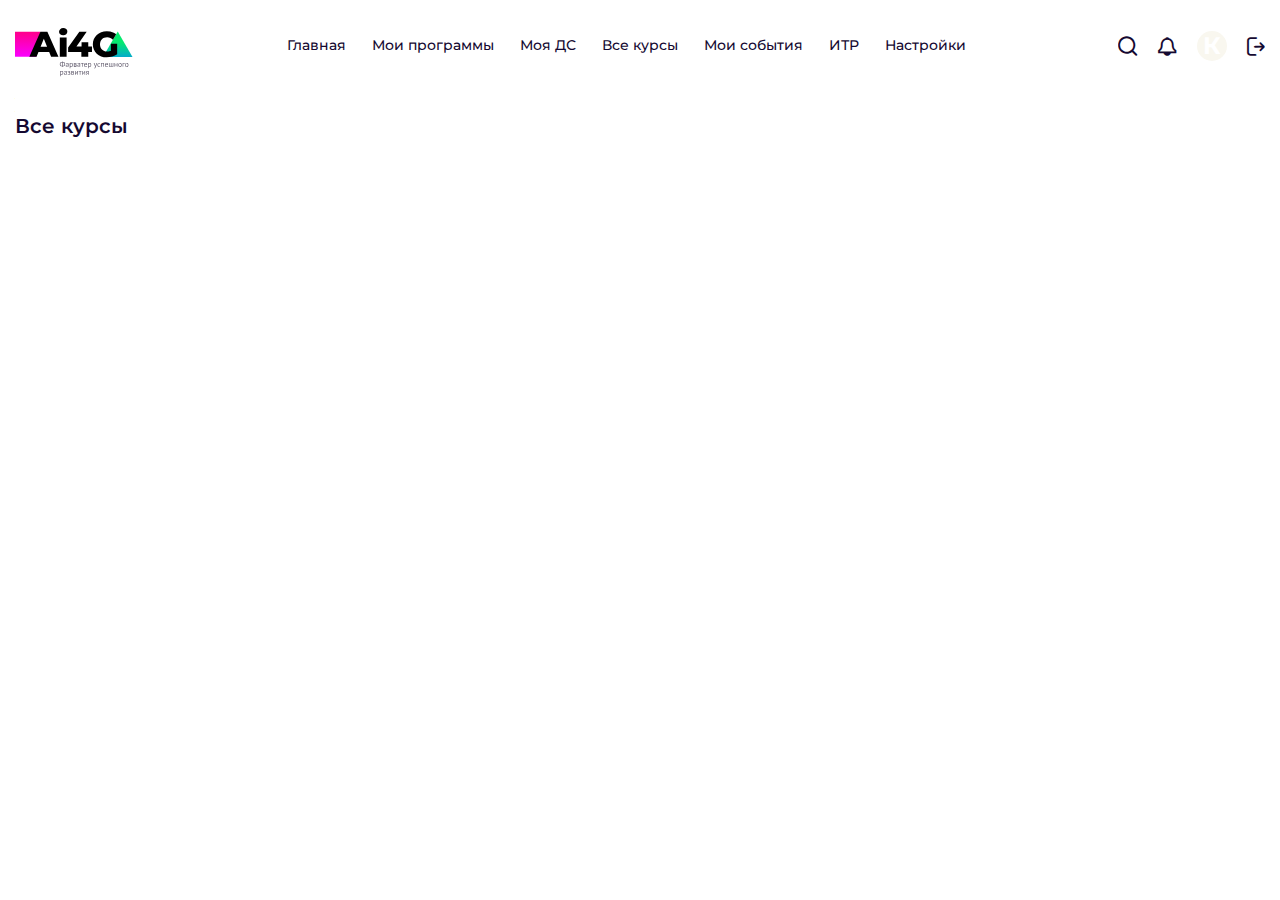
==== commit ec9ecd61: "Add files via upload" ====
--- a/all_courses.html
+++ b/all_courses.html
@@ -5,11 +5,11 @@
 	<title>Все курсы</title>
 	<meta charset="UTF-8">
 	<meta name="format-detection" content="telephone=no">
-	<link rel="stylesheet" href="css/style.min.css?_v=20230417161212">
+	<link rel="stylesheet" href="css/style.min.css?_v=20230505153710">
 	<link rel="shortcut icon" href="favicon.ico">
 	<meta name="viewport" content="width=device-width, initial-scale=1.0">
-	<link href="https://fonts.googleapis.com/css?family=Montserrat:regular,500,600,700,800,900&display=swap&subset=cyrillic-ext&_v=20230417161212" rel="stylesheet">
-	<link href="https://fonts.googleapis.com/css?family=Roboto:regular,500,700&display=swap&subset=cyrillic-ext&_v=20230417161212" rel="stylesheet">
+	<link href="https://fonts.googleapis.com/css?family=Montserrat:regular,500,600,700,800,900&display=swap&subset=cyrillic-ext&_v=20230505153710" rel="stylesheet">
+	<link href="https://fonts.googleapis.com/css?family=Roboto:regular,500,700&display=swap&subset=cyrillic-ext&_v=20230505153710" rel="stylesheet">
 
 </head>
 
@@ -79,7 +79,7 @@
 						<a class="header__bell _icon-bell" href=""></a>
 						<div class="header__image-box">
 							<!-- <a href="/my_profile" class="header__image"> -->
-							<a href="my_profile.html" class="header__image">
+							<a href="settings.html" class="header__image">
 								<span class="header__word">К</span>
 								<span class="header__word_hidden">Изменить фото</span>
 							</a>
@@ -117,7 +117,7 @@
 			</div>
 		</div>
 	</div>
-	<script src="js/app.min.js?_v=20230417161212"></script>
+	<script src="js/app.min.js?_v=20230505153710"></script>
 </body>
 
 </html>--- a/css/style.min.css
+++ b/css/style.min.css
@@ -1 +1 @@
-@charset "UTF-8";@font-face{font-family:icons;font-display:swap;src:url(../fonts/icons.woff2) format("woff2"),url(../fonts/icons.woff) format("woff");font-weight:400;font-style:normal}@font-face{font-family:icons;font-display:swap;src:url(../fonts/icons.woff) format("woff"),url(../fonts/icons.woff2#icons) format("woff2");font-weight:400;font-style:normal;font-display:block}[class*=" _icon-"]:before,[class^=_icon-]:before{font-family:icons;font-style:normal;font-weight:400;font-variant:normal;text-transform:none;line-height:1;-webkit-font-smoothing:antialiased;-moz-osx-font-smoothing:grayscale}[class*=" _icon-"]:before,[class^=_icon-]:before{display:block}._icon-bell:before{content:"\e901"}._icon-exit:before{content:"\e903"}._icon-search:before{content:"\e904"}._icon-arrow-up:before{content:"\e905"}._icon-arrow-down:before{content:"\e900"}._icon-camera:before{content:"\e902"}*{padding:0;margin:0;border:0}*,:after,:before{-webkit-box-sizing:border-box;box-sizing:border-box}body,html{height:100%;min-width:320px}body{color:#150931;line-height:1;font-family:Montserrat;font-size:.875rem;-ms-text-size-adjust:100%;-moz-text-size-adjust:100%;-webkit-text-size-adjust:100%;-webkit-font-smoothing:antialiased;-moz-osx-font-smoothing:grayscale}button,input,textarea{font-family:Montserrat;font-size:inherit}button{cursor:pointer;color:inherit;background-color:inherit}a{color:inherit}a:link,a:visited{text-decoration:none}a:hover{text-decoration:none}ul li{list-style:none}img{vertical-align:top}h1,h2,h3,h4,h5,h6{font-weight:inherit;font-size:inherit}.lock body{overflow:hidden;-ms-touch-action:none;touch-action:none}.wrapper{font-family:Montserrat;min-height:100%;display:-webkit-box;display:-ms-flexbox;display:flex;-webkit-box-orient:vertical;-webkit-box-direction:normal;-ms-flex-direction:column;flex-direction:column;overflow:hidden}.wrapper>main{-webkit-box-flex:1;-ms-flex:1 1 auto;flex:1 1 auto}.wrapper>*{min-width:0}[class*=__container]{max-width:87.5rem;-webkit-box-sizing:content-box;box-sizing:content-box;margin:0 auto;padding:0 .9375rem}.button{display:-webkit-inline-box;display:-ms-inline-flexbox;display:inline-flex;padding:0 0}.button._fw{width:100%}input[type=email],input[type=tel],input[type=text],textarea{-webkit-appearance:none;-moz-appearance:none;appearance:none}.input{border-radius:0!important;width:100%;display:block;padding:0 20px;border:1px solid #eee}textarea.input{resize:none;padding:0 0}.checkbox{position:relative}.checkbox:not(:last-child){margin-bottom:.3125em}.checkbox__input{position:absolute;width:0;height:0;opacity:0}.checkbox__input:focus+.checkbox__label:before{-webkit-box-shadow:0 0 5px #000;box-shadow:0 0 5px #000}.checkbox__input:checked+.checkbox__label:before{background:#000}.checkbox__label{cursor:pointer;display:-webkit-inline-box;display:-ms-inline-flexbox;display:inline-flex;-webkit-box-align:center;-ms-flex-align:center;align-items:center;position:relative;gap:10px}.checkbox__label:before{content:"";-ms-flex-item-align:start;align-self:flex-start;-webkit-box-flex:0;-ms-flex:0 0 20px;flex:0 0 20px;width:20px;height:20px;border:1px solid #a7a9ac}.options{display:-webkit-box;display:-ms-flexbox;display:flex;-webkit-box-orient:vertical;-webkit-box-direction:normal;-ms-flex-direction:column;flex-direction:column;-webkit-box-align:start;-ms-flex-align:start;align-items:flex-start}.options__item{position:relative;cursor:pointer}.options__item:not(:last-child){margin-bottom:.3125em}.options__input{width:0;height:0;opacity:0;position:absolute}.options__input:focus+.options__label:before{-webkit-box-shadow:0 0 5px #000;box-shadow:0 0 5px #000}.options__input:checked+.options__label:after{-webkit-transform:scale(1);-ms-transform:scale(1);transform:scale(1)}.options__label{display:-webkit-inline-box;display:-ms-inline-flexbox;display:inline-flex;-webkit-box-align:center;-ms-flex-align:center;align-items:center;cursor:pointer;gap:10px}.options__label:before{content:"";-ms-flex-item-align:start;align-self:flex-start;width:20px;height:20px;-webkit-box-flex:0;-ms-flex:0 0 20px;flex:0 0 20px;border-radius:50%;border:1px solid #a7a9ac}.options__label:after{content:"";-webkit-transition:all .3s ease 0s;-o-transition:all .3s ease 0s;transition:all .3s ease 0s;-webkit-transform:scale(0);-ms-transform:scale(0);transform:scale(0);width:10px;height:10px;border-radius:50%;background-color:#77243a;position:absolute;left:5px;top:5px}.select{position:relative}.select__body{position:relative}.select__title{color:inherit;text-align:left;border:1px solid #d9d9d9;background-color:#fff;cursor:pointer;width:100%;border-radius:4px}.select__value{display:-webkit-box;display:-ms-flexbox;display:flex;-webkit-box-align:center;-ms-flex-align:center;align-items:center;height:1.875rem;padding:0 .9375rem;gap:.625rem}.select__value>*{-webkit-box-flex:1;-ms-flex:1 1 auto;flex:1 1 auto}.select__value:after{content:"";-ms-flex-item-align:stretch;-ms-grid-row-align:stretch;align-self:stretch;-webkit-box-flex:0;-ms-flex:0 0 10px;flex:0 0 10px;-webkit-transition:all .3s ease 0s;-o-transition:all .3s ease 0s;transition:all .3s ease 0s;display:-webkit-box;display:-ms-flexbox;display:flex;-webkit-box-pack:center;-ms-flex-pack:center;justify-content:center;-webkit-box-align:center;-ms-flex-align:center;align-items:center}._select-open .select__value:after{-webkit-transform:rotate(-180deg);-ms-transform:rotate(-180deg);transform:rotate(-180deg)}.select__value._select-pseudo-label::before{content:attr(data-pseudo-label);opacity:.5}.select__text{-webkit-box-flex:1;-ms-flex:1 1 auto;flex:1 1 auto}.select__input{width:100%;background-color:transparent;height:100%}.select__options{color:#000;position:absolute;top:29px;border-radius:0 0 4px 4px;min-width:100%;left:0;background-color:#fff;border-top:0;border:1px solid #d9d9d9;border-top:0;padding:10px 0 5px 0}.select__scroll{overflow-y:auto;overflow-x:hidden;max-height:200px}.select__option{width:100%;display:block;text-align:left;cursor:pointer;padding:5px 15px;color:inherit}.select__option._select-selected{background-color:#eee}.select__row{display:-webkit-inline-box;display:-ms-inline-flexbox;display:inline-flex;-webkit-box-align:center;-ms-flex-align:center;align-items:center}.select._select-open{z-index:5}._select-tag{cursor:pointer}body::after{content:"";background-color:rgba(0,0,0,.5);position:fixed;width:100%;height:100%;top:0;left:0;opacity:0;-webkit-transition:opacity .8s ease 0s;-o-transition:opacity .8s ease 0s;transition:opacity .8s ease 0s;pointer-events:none;z-index:149}.popup-show body::after{opacity:1}.popup{position:fixed;top:0;left:0;bottom:0;right:0;padding:30px 10px;-webkit-transition:visibility .8s ease 0s;-o-transition:visibility .8s ease 0s;transition:visibility .8s ease 0s;visibility:hidden;pointer-events:none}.popup_show{z-index:150;visibility:visible;overflow:auto;pointer-events:auto}.popup_show .popup__content{visibility:visible;-webkit-transform:scale(1);-ms-transform:scale(1);transform:scale(1)}.popup__wrapper{display:-webkit-box;display:-ms-flexbox;display:flex;-webkit-box-orient:vertical;-webkit-box-direction:normal;-ms-flex-direction:column;flex-direction:column;-webkit-box-align:center;-ms-flex-align:center;align-items:center;min-height:100%;-webkit-box-flex:1;-ms-flex:1 1 auto;flex:1 1 auto;width:100%;display:flex;-webkit-box-pack:center;-ms-flex-pack:center;justify-content:center;align-items:center}.popup__content{visibility:hidden;-webkit-transform:scale(0);-ms-transform:scale(0);transform:scale(0);-webkit-transition:-webkit-transform .3s ease 0s;transition:-webkit-transform .3s ease 0s;-o-transition:transform .3s ease 0s;transition:transform .3s ease 0s;transition:transform .3s ease 0s,-webkit-transform .3s ease 0s;background-color:#eee;padding:20px;width:100%;max-width:900px;border-radius:20px}.lock .popup__content{visibility:visible}[class*=-ibg]{position:relative}[class*=-ibg] img{position:absolute;width:100%;height:100%;top:0;left:0;-o-object-fit:cover;object-fit:cover}[class*=-ibg_contain] img{-o-object-fit:contain;object-fit:contain}.btn{display:-webkit-box;display:-ms-flexbox;display:flex;-webkit-box-align:center;-ms-flex-align:center;align-items:center;-webkit-box-pack:center;-ms-flex-pack:center;justify-content:center;padding:10px;width:150px;background:#06ea6f;border-radius:5px;color:#150931;-webkit-transition:all .3s ease;-o-transition:all .3s ease;transition:all .3s ease;min-height:48px;font-weight:800;text-transform:uppercase}.btn:hover{background:#ff008a}@-webkit-keyframes ani{0%{opacity:0}100%{opacity:1}}@keyframes ani{0%{opacity:0}100%{opacity:1}}.title{font-size:1.25rem;line-height:1.5;font-weight:600;margin:0 0 1.875rem 0}.setting{font-family:Roboto;font-size:10px;line-height:150%;color:#0386ff}.popup__form{display:-webkit-box;display:-ms-flexbox;display:flex;gap:.3125rem}.popup__input{width:80%;background:#fff;outline:0;font-size:16px;-webkit-transition:all .3s ease 0s;-o-transition:all .3s ease 0s;transition:all .3s ease 0s;border:1px solid #f9f7ef;-webkit-box-shadow:2px 8px 16px rgba(194,198,208,.06);box-shadow:2px 8px 16px rgba(194,198,208,.06);border-radius:5px;padding:20px;min-height:62px}.popup__input::before{font-size:1.25rem;color:#150931;-webkit-transition:all .3s ease 0s;-o-transition:all .3s ease 0s;transition:all .3s ease 0s}.popup__button{font-size:16px;font-weight:600}.popup-search .popup__content{padding:100px 20px;position:relative;background-color:#f9f7ef}.popup-search .popup__close{position:fixed;top:0;right:0;padding:10px;background:0 0}.header{font-family:Montserrat;margin:0 0 20px 0}.header__body{display:-webkit-box;display:-ms-flexbox;display:flex;-webkit-box-align:center;-ms-flex-align:center;align-items:center;-webkit-box-pack:justify;-ms-flex-pack:justify;justify-content:space-between;position:relative;z-index:5;padding:1.25rem 0}.header__logo img{-webkit-transition:all .3s ease 0s;-o-transition:all .3s ease 0s;transition:all .3s ease 0s;-webkit-transform:translateY(7px);-ms-transform:translateY(7px);transform:translateY(7px);min-width:120px}.header__logo img:hover{opacity:.7}.header__profile{display:-webkit-box;display:-ms-flexbox;display:flex;-webkit-box-align:center;-ms-flex-align:center;align-items:center;gap:20px;-webkit-transition:all .3s ease 0s;-o-transition:all .3s ease 0s;transition:all .3s ease 0s}.header__profile img{width:20px;height:20px}.header__profile:hover{color:#8590aa}.header__button{-webkit-transition:all .3s ease 0s;-o-transition:all .3s ease 0s;transition:all .3s ease 0s}.header__button:active{-webkit-transform:translateY(1px);-ms-transform:translateY(1px);transform:translateY(1px);background:#f9f7ef}.header__button::before{font-size:1.25rem;color:#150931;-webkit-transition:all .3s ease 0s;-o-transition:all .3s ease 0s;transition:all .3s ease 0s}.header__button:hover{color:#150931;-webkit-transition:all .3s ease 0s;-o-transition:all .3s ease 0s;transition:all .3s ease 0s}.header__button:hover::before{color:#0386ff}.header__image{-webkit-box-align:center;-ms-flex-align:center;align-items:center;background-color:#f9f7ef;border-radius:50%;-webkit-box-sizing:border-box;box-sizing:border-box;color:#fff;display:-webkit-box;display:-ms-flexbox;display:flex;-webkit-box-pack:center;-ms-flex-pack:center;justify-content:center;overflow:hidden;font-size:24px;font-weight:700;height:30px;line-height:46px;width:30px;-webkit-transition:all .3s ease 0s;-o-transition:all .3s ease 0s;transition:all .3s ease 0s}.header__image:hover{background-color:#e7e3d4}.header__image:hover .account__word{display:none}.header__image:hover .account__word_hidden{display:block}.header__word_hidden{display:none;font-weight:500;font-size:12px;line-height:150%;color:#2e363e;text-align:center}.header__exit::before{font-size:1.25rem;color:#150931;-webkit-transition:all .3s ease 0s;-o-transition:all .3s ease 0s;transition:all .3s ease 0s}.header__exit:hover{color:#150931;-webkit-transition:all .3s ease 0s;-o-transition:all .3s ease 0s;transition:all .3s ease 0s}.header__exit:hover::before{color:#0386ff}.header__bell::before{font-size:1.25rem;color:#150931;-webkit-transition:all .3s ease 0s;-o-transition:all .3s ease 0s;transition:all .3s ease 0s}.header__bell:hover{color:#150931;-webkit-transition:all .3s ease 0s;-o-transition:all .3s ease 0s;transition:all .3s ease 0s}.header__bell:hover::before{color:#0386ff}.menu__body{position:relative}.menu__list{color:#150931;display:-webkit-box;display:-ms-flexbox;display:flex;-webkit-box-align:center;-ms-flex-align:center;align-items:center;gap:1.25rem;font-size:.875rem}.menu__item{display:-webkit-box;display:-ms-flexbox;display:flex;-webkit-box-align:center;-ms-flex-align:center;align-items:center;-webkit-box-pack:justify;-ms-flex-pack:justify;justify-content:space-between;-ms-flex-wrap:wrap;flex-wrap:wrap;margin:0 3px;padding:5px 0;position:relative}.menu__item_logo{display:none}.menu__item_logo img{width:120px;height:auto}.menu__item_exit{display:none}.menu__link{-webkit-transition:all .3s ease 0s;-o-transition:all .3s ease 0s;transition:all .3s ease 0s;line-height:142.8571428571%;font-weight:500}.menu__link:hover{color:#0386ff}.icon-menu{display:none}.my-profile{margin:0 0 40px 0}.my-profile__body{display:-webkit-box;display:-ms-flexbox;display:flex;-webkit-box-pack:justify;-ms-flex-pack:justify;justify-content:space-between}.my-profile__left{width:300px;min-width:300px;margin:0 20px 0 0}.my-profile__right{-webkit-box-flex:0;-ms-flex:0 1 100%;flex:0 1 100%;display:-webkit-box;display:-ms-flexbox;display:flex;gap:20px}.my-profile__itr{-webkit-box-flex:0;-ms-flex:0 0 60%;flex:0 0 60%}.my-profile__recording{-webkit-box-flex:1;-ms-flex:1 1 100%;flex:1 1 100%}.profile-client{display:-webkit-box;display:-ms-flexbox;display:flex;gap:20px;margin:0 0 20px 0;border-radius:5px;background:#fff;border:1px solid #dde3e8;padding:10px;-webkit-transition:all .3s ease 0s;-o-transition:all .3s ease 0s;transition:all .3s ease 0s}.profile-client:hover{-webkit-box-shadow:0 2px 2px 0 #dde3e8;box-shadow:0 2px 2px 0 #dde3e8}.profile-client__image{border-radius:50%;overflow:hidden;height:70px;width:70px}.profile-client__image img{border-radius:50%;overflow:hidden;height:70px;width:70px;-webkit-transition:all .5s linear;-o-transition:all .5s linear;transition:all .5s linear}.profile-client__image img:hover{-webkit-transform:scale(1.3);-ms-transform:scale(1.3);transform:scale(1.3);width:70px;overflow:hidden}.profile-client__block{display:-webkit-box;display:-ms-flexbox;display:flex;-webkit-box-orient:vertical;-webkit-box-direction:normal;-ms-flex-direction:column;flex-direction:column;gap:10px;-webkit-box-align:start;-ms-flex-align:start;align-items:flex-start}.profile-client__title{font-weight:700;line-height:150%}.profile-client__line{height:2px}.profile-client__age{line-height:150%;font-weight:500}.profile-client__gender{line-height:150%;font-size:12px}.menu-my-profile{gap:10px;display:-webkit-box;display:-ms-flexbox;display:flex;-webkit-box-orient:vertical;-webkit-box-direction:normal;-ms-flex-direction:column;flex-direction:column;margin:0 20px 0 0;width:300px;min-width:300px}.menu-my-profile__item{display:-webkit-box;display:-ms-flexbox;display:flex;gap:10px;border-radius:5px;background:#fff;border:1px solid #dde3e8;padding:15px 10px;-webkit-transition:all .3s ease 0s;-o-transition:all .3s ease 0s;transition:all .3s ease 0s;font-weight:600;font-size:16px;line-height:150%;text-align:center;-webkit-box-align:center;-ms-flex-align:center;align-items:center}.menu-my-profile__item:hover{-webkit-box-shadow:0 2px 2px 0 #dde3e8;box-shadow:0 2px 2px 0 #dde3e8}.menu-my-profile__item img{width:20px;height:20px;-webkit-filter:invert(40%) sepia(37%) saturate(5461%) hue-rotate(192deg) brightness(99%) contrast(110%);filter:invert(40%) sepia(37%) saturate(5461%) hue-rotate(192deg) brightness(99%) contrast(110%)}.itr-main{display:-webkit-box;display:-ms-flexbox;display:flex;-webkit-box-orient:vertical;-webkit-box-direction:normal;-ms-flex-direction:column;flex-direction:column;gap:40px}.itr-main__item{position:relative}.itr-main__title{position:absolute;font-weight:500;margin:0 0 1.25rem 0;top:-10px;left:20px;background:#f9f7ef;border-radius:5px;padding:5px 10px;-webkit-transition:all .3s ease 0s;-o-transition:all .3s ease 0s;transition:all .3s ease 0s}.itr-main__title:hover{background:#e7e3d4}.itr-main__content{background:#fff;border:1px solid #dde3e8;padding:10px 10px;border-radius:5px}.subpage{margin:0 0 50px 0}.view-subpage__title{font-weight:600;font-size:18px;line-height:150%;margin:0 0 20px 0}.view-subpage__list{gap:20px;display:-ms-grid;display:grid;-ms-grid-columns:(1fr)[3];grid-template-columns:repeat(3,1fr);-ms-grid-rows:(1fr)[4];grid-template-rows:repeat(4,1fr)}.view-subpage__item{position:relative;border-radius:5px;background:#fff;-webkit-box-shadow:0 2px 10px 0 rgba(0,0,0,.12);box-shadow:0 2px 10px 0 rgba(0,0,0,.12);padding:10px;-webkit-transition:all .3s ease 0s;-o-transition:all .3s ease 0s;transition:all .3s ease 0s;display:-webkit-box;display:-ms-flexbox;display:flex;-webkit-box-orient:vertical;-webkit-box-direction:normal;-ms-flex-direction:column;flex-direction:column;gap:10px}.view-subpage__item img{width:30px;height:30px;-webkit-filter:invert(56%) sepia(59%) saturate(277%) hue-rotate(11deg) brightness(95%) contrast(88%);filter:invert(56%) sepia(59%) saturate(277%) hue-rotate(11deg) brightness(95%) contrast(88%)}.view-subpage__item:hover{-webkit-box-shadow:0 2px 10px 0 rgba(0,0,0,.32);box-shadow:0 2px 10px 0 rgba(0,0,0,.32)}.view-subpage__number{position:absolute;right:5px;bottom:5px;font-size:60px;font-weight:900;color:#e7e3d4;z-index:1}.view-subpage__subtitle{font-size:16px;font-weight:500;line-height:130%;z-index:10;position:relative;max-width:200px}.view-subpage__text{line-height:130%;z-index:10;position:relative;max-width:200px}.main-recording{position:relative}.recording__title{position:absolute;font-weight:500;top:-10px;left:20px;background:#f9f7ef;border-radius:5px;padding:5px 10px;-webkit-transition:all .3s ease 0s;-o-transition:all .3s ease 0s;transition:all .3s ease 0s}.recording__title:hover{background:#e7e3d4}.recording__body{background:#fff;border:1px solid #dde3e8;padding:40px 20px;border-radius:5px;display:-webkit-box;display:-ms-flexbox;display:flex;-webkit-box-align:center;-ms-flex-align:center;align-items:center;-webkit-box-pack:center;-ms-flex-pack:center;justify-content:center}.recording__list{display:-webkit-box;display:-ms-flexbox;display:flex;-webkit-box-orient:vertical;-webkit-box-direction:normal;-ms-flex-direction:column;flex-direction:column;gap:20px}.recording__list li{display:-webkit-box;display:-ms-flexbox;display:flex;-webkit-box-orient:vertical;-webkit-box-direction:normal;-ms-flex-direction:column;flex-direction:column;gap:10px}.recording__label{font-size:16px;line-height:150%}.recording__input{outline:0;height:50px;background:#fff;border:1px solid #dde3e8;padding:5px;border-radius:5px;-webkit-transition:all .3s ease 0s;-o-transition:all .3s ease 0s;transition:all .3s ease 0s}.recording__input:focus{-webkit-box-shadow:0 2px 2px 0 #dde3e8;box-shadow:0 2px 2px 0 #dde3e8}.recording__btn{-ms-flex-item-align:center;-ms-grid-row-align:center;align-self:center}.recording__list-time{display:-ms-grid;display:grid;gap:5px;-ms-grid-columns:(1fr)[3];grid-template-columns:repeat(3,1fr);margin:0 0 20px 0}.recording__list-time li{cursor:pointer;display:inline-block;padding:7px;font-size:13px;background-color:#e7e3d4;border-radius:5px;width:98px;text-align:center;margin:3px;-webkit-transition:all .3s ease 0s;-o-transition:all .3s ease 0s;transition:all .3s ease 0s}.recording__list-time li:hover{background-color:#f9f7ef}.recording__list-time li:active{background-color:#06ea6f}.couch-session{margin:20px 0 0 0}.couch-session__item{display:-ms-grid;display:grid;-ms-grid-columns:32% 10% 43%;grid-template-columns:32% 10% 43%;padding:5px;gap:20px;-webkit-box-align:center;-ms-flex-align:center;align-items:center;-webkit-transition:all .3s ease 0s;-o-transition:all .3s ease 0s;transition:all .3s ease 0s;justify-items:center;-webkit-box-pack:justify;-ms-flex-pack:justify;justify-content:space-between}.couch-session__item:not(:last-child){border-bottom:1px solid #e7e3d4}.couch-session__item:hover{background-color:#f9f7ef}.couch-session__button{display:-webkit-box;display:-ms-flexbox;display:flex;gap:10px;-webkit-box-align:center;-ms-flex-align:center;align-items:center;-webkit-box-pack:center;-ms-flex-pack:center;justify-content:center;border-radius:10px;padding:5px;font-weight:500;font-size:12px;line-height:150%;min-width:150px;border:1px solid #e2eaf2;background-color:#fff;-webkit-transition:all .3s ease 0s;-o-transition:all .3s ease 0s;transition:all .3s ease 0s}.couch-session__button img{width:15px;height:15px}.couch-session__button:hover{background-color:#e7e3d4}.couch-session__text{line-height:120%;font-weight:500;font-size:16px;padding:10px;-webkit-transition:all .3s ease 0s;-o-transition:all .3s ease 0s;transition:all .3s ease 0s}.couch-session__text:hover{text-decoration:underline}.couch-session__data{margin:0 0 10px 0;line-height:150%}.couch-session__time{line-height:150%;color:#828185}.couch-session__video img{width:30px;height:30px;-webkit-filter:invert(17%) sepia(90%) saturate(6674%) hue-rotate(321deg) brightness(104%) contrast(107%);filter:invert(17%) sepia(90%) saturate(6674%) hue-rotate(321deg) brightness(104%) contrast(107%)}.couch-session__status{position:relative}.couch-session__sublist{position:absolute;top:30px;left:0;margin:5px 0;background-color:#fff;border:1px solid #e7e3d4;z-index:10}.couch-session__sublist-item{display:-webkit-box;display:-ms-flexbox;display:flex;gap:10px;-webkit-box-align:center;-ms-flex-align:center;align-items:center;text-align:left;border-radius:5px;padding:5px;font-weight:500;font-size:12px;line-height:150%;min-width:150px;-webkit-transition:all .3s ease 0s;-o-transition:all .3s ease 0s;transition:all .3s ease 0s}.couch-session__sublist-item img{width:15x;height:15px}.couch-session__sublist-item:not(:last-child){margin:0 0 5px 0}.couch-session__sublist-item:hover{background-color:#f9f7ef}.swiper{overflow:hidden}.swiper-wrapper{width:100%;height:100%;-webkit-box-sizing:content-box;box-sizing:content-box;display:-webkit-box;display:-ms-flexbox;display:flex;position:relative}.swiper-vertical .swiper-wrapper{-webkit-box-orient:vertical;-webkit-box-direction:normal;-ms-flex-direction:column;flex-direction:column}.swiper-autoheight .swiper-wrapper{-webkit-box-align:start;-ms-flex-align:start;align-items:flex-start}.swiper-initialized .swiper-slide{-ms-flex-negative:0;flex-shrink:0}.swiper-android .swiper-slide,.swiper-android .swiper-wrapper{-webkit-transform:translate3d(0,0,0);transform:translate3d(0,0,0)}.swiper-button-lock{display:none!important}@media (min-width:89.375em){.profile-client__title{font-size:1.25rem}}@media (max-width:1250px){.recording__list-time{-ms-grid-columns:(1fr)[2];grid-template-columns:repeat(2,1fr)}.couch-session__data{font-size:12px}}@media (max-width:1200px){.menu__list{font-size:.75rem;gap:.625rem}.couch-session__text{font-size:12px}}@media (max-width:1100px){.couch-session{height:auto}}@media (max-width:600px){.couch-session{-ms-grid-columns:(1fr)[2];grid-template-columns:repeat(2,1fr)}}@media (max-width:420px){.couch-session{-ms-grid-columns:(1fr)[1];grid-template-columns:repeat(1,1fr)}}@media (max-width:350px){.profile-client__image{height:70px;width:70px}.profile-client__image img{height:70px;width:70px}}@media (max-width:20em){.profile-client__title{font-size:.75rem}}@media (max-width:61.99875em){.menu{width:30px;height:30px;display:-webkit-box;display:-ms-flexbox;display:flex;-webkit-box-align:center;-ms-flex-align:center;align-items:center;-webkit-box-pack:center;-ms-flex-pack:center;justify-content:center;background:#fff;border-radius:15px;position:relative;z-index:12}.menu-open .menu{background:#f9f7ef}.menu__body{position:fixed;width:100%;height:100%;top:0;left:-100%;overflow:auto;background-color:#f9f7ef;-webkit-transition:left .3s ease 0s;-o-transition:left .3s ease 0s;transition:left .3s ease 0s;padding:20px 15px 30px 15px;z-index:3}.menu__body::before{content:"";position:fixed;width:100%;height:20px;top:0;left:-100%;-webkit-transition:left .3s ease 0s;-o-transition:left .3s ease 0s;transition:left .3s ease 0s;background-color:#f9f7ef;z-index:25}.menu-open .menu__body{left:0}.menu-open .menu__body::before{left:0}.menu__list{-webkit-box-orient:vertical;-webkit-box-direction:normal;-ms-flex-direction:column;flex-direction:column;font-size:1.125rem;-webkit-box-align:start;-ms-flex-align:start;align-items:start;margin-bottom:20px}.menu__item_logo{display:block;margin-bottom:20px}.menu__item{-webkit-box-pack:start;-ms-flex-pack:start;justify-content:start}.icon-menu{display:block;position:relative;width:1.5625rem;height:1.125rem;cursor:pointer;z-index:15}.icon-menu span,.icon-menu::after,.icon-menu::before{content:"";-webkit-transition:all .3s ease 0s;-o-transition:all .3s ease 0s;transition:all .3s ease 0s;right:0;position:absolute;width:100%;height:.125rem;background-color:#150931;border-radius:2px}.icon-menu::before{top:0}.icon-menu::after{bottom:0}.icon-menu span{top:calc(50% - .0625rem)}.menu-open .icon-menu span{width:0}.menu-open .icon-menu::before{top:calc(50% - .0625rem);-webkit-transform:rotate(-45deg);-ms-transform:rotate(-45deg);transform:rotate(-45deg)}.menu-open .icon-menu::after{bottom:calc(50% - .0625rem);-webkit-transform:rotate(45deg);-ms-transform:rotate(45deg);transform:rotate(45deg)}.my-profile__body{-webkit-box-orient:vertical;-webkit-box-direction:normal;-ms-flex-direction:column;flex-direction:column}.my-profile__left{width:100%;min-width:100%;margin:0 0 20px 0}.menu-my-profile{gap:20px;display:-ms-grid;display:grid;-ms-grid-columns:(1fr)[3];grid-template-columns:repeat(3,1fr);-ms-grid-rows:(1fr)[2];grid-template-rows:repeat(2,1fr);width:100%;min-width:100%}.view-subpage__list{-ms-grid-columns:(1fr)[2];grid-template-columns:repeat(2,1fr);-ms-grid-rows:(1fr)[6];grid-template-rows:repeat(6,1fr)}}@media (max-width:47.99875em){.popup__form{-webkit-box-orient:vertical;-webkit-box-direction:normal;-ms-flex-direction:column;flex-direction:column;-webkit-box-align:center;-ms-flex-align:center;align-items:center;gap:1.25rem}.popup__input{width:90%}.header__button{right:10%}.my-profile__right{-webkit-box-orient:vertical;-webkit-box-direction:normal;-ms-flex-direction:column;flex-direction:column}.my-profile__recording{width:100%;min-width:100%}.profile-client__block{gap:5px}.menu-my-profile{gap:10px;-ms-grid-columns:(1fr)[2];grid-template-columns:repeat(2,1fr);-ms-grid-rows:(1fr)[3];grid-template-rows:repeat(3,1fr)}.menu-my-profile{gap:10px;-ms-grid-columns:(1fr)[1];grid-template-columns:repeat(1,1fr);-ms-grid-rows:(1fr)[6];grid-template-rows:repeat(6,1fr)}.couch-session{display:-ms-grid;display:grid;-ms-grid-columns:(1fr)[3];grid-template-columns:repeat(3,1fr);gap:10px}.couch-session__item{justify-items:center;-ms-grid-columns:(1fr)[1];grid-template-columns:repeat(1,1fr);text-align:center}}@media (max-width:29.99875em){.header__image-box{display:none}.header__image{display:none}.header__word_hidden{font-size:10px}.header__exit{display:none}.menu__item_exit{display:block}.view-subpage__list{-ms-grid-columns:(1fr)[1];grid-template-columns:repeat(1,1fr);-ms-grid-rows:(1fr)[11];grid-template-rows:repeat(11,1fr)}}@media (min-width:20em) and (max-width:89.375em){@supports (font-size:clamp(0.75rem ,0.6058558559rem + 0.7207207207vw ,1.25rem)){.profile-client__title{font-size:clamp(.75rem ,.6058558559rem + .7207207207vw ,1.25rem)}}@supports not (font-size:clamp(0.75rem ,0.6058558559rem + 0.7207207207vw ,1.25rem)){.profile-client__title{font-size:calc(.75rem + .5 * (100vw - 20rem)/ 69.375)}}}@media (min-width:29.99875em) and (max-width:47.99875em){.profile-client__line{height:1px}}@media (any-hover:hover){.select__option:hover{background:#d9d9d9}}+@charset "UTF-8";@font-face{font-family:icons;font-display:swap;src:url(../fonts/icons.woff2) format("woff2"),url(../fonts/icons.woff) format("woff");font-weight:400;font-style:normal}@font-face{font-family:icons;font-display:swap;src:url(../fonts/icons.woff) format("woff"),url(../fonts/icons.woff2#icons) format("woff2");font-weight:400;font-style:normal;font-display:block}[class*=" _icon-"]:before,[class^=_icon-]:before{font-family:icons;font-style:normal;font-weight:400;font-variant:normal;text-transform:none;line-height:1;-webkit-font-smoothing:antialiased;-moz-osx-font-smoothing:grayscale}[class*=" _icon-"]:before,[class^=_icon-]:before{display:block}._icon-bell:before{content:"\e901"}._icon-exit:before{content:"\e903"}._icon-search:before{content:"\e904"}._icon-arrow-up:before{content:"\e905"}._icon-arrow-down:before{content:"\e900"}._icon-camera:before{content:"\e902"}*{padding:0;margin:0;border:0}*,:after,:before{-webkit-box-sizing:border-box;box-sizing:border-box}body,html{height:100%;min-width:320px}body{color:#150931;line-height:1;font-family:Montserrat;font-size:.875rem;-ms-text-size-adjust:100%;-moz-text-size-adjust:100%;-webkit-text-size-adjust:100%;-webkit-font-smoothing:antialiased;-moz-osx-font-smoothing:grayscale}button,input,textarea{font-family:Montserrat;font-size:inherit}button{cursor:pointer;color:inherit;background-color:inherit}a{color:inherit}a:link,a:visited{text-decoration:none}a:hover{text-decoration:none}ul li{list-style:none}img{vertical-align:top}h1,h2,h3,h4,h5,h6{font-weight:inherit;font-size:inherit}.lock body{overflow:hidden;-ms-touch-action:none;touch-action:none}.wrapper{font-family:Montserrat;min-height:100%;display:-webkit-box;display:-ms-flexbox;display:flex;-webkit-box-orient:vertical;-webkit-box-direction:normal;-ms-flex-direction:column;flex-direction:column;overflow:hidden}.wrapper>main{-webkit-box-flex:1;-ms-flex:1 1 auto;flex:1 1 auto}.wrapper>*{min-width:0}[class*=__container]{max-width:87.5rem;-webkit-box-sizing:content-box;box-sizing:content-box;margin:0 auto;padding:0 .9375rem}.button{display:-webkit-inline-box;display:-ms-inline-flexbox;display:inline-flex;padding:0 0}.button._fw{width:100%}input[type=email],input[type=tel],input[type=text],textarea{-webkit-appearance:none;-moz-appearance:none;appearance:none}.input{border-radius:0!important;width:100%;display:block;padding:0 20px;border:1px solid #eee}textarea.input{resize:none;padding:0 0}.checkbox{position:relative}.checkbox:not(:last-child){margin-bottom:.3125em}.checkbox__input{position:absolute;width:0;height:0;opacity:0}.checkbox__input:focus+.checkbox__label:before{-webkit-box-shadow:0 0 5px #000;box-shadow:0 0 5px #000}.checkbox__input:checked+.checkbox__label:before{background:#000}.checkbox__label{cursor:pointer;display:-webkit-inline-box;display:-ms-inline-flexbox;display:inline-flex;-webkit-box-align:center;-ms-flex-align:center;align-items:center;position:relative;gap:10px}.checkbox__label:before{content:"";-ms-flex-item-align:start;align-self:flex-start;-webkit-box-flex:0;-ms-flex:0 0 20px;flex:0 0 20px;width:20px;height:20px;border:1px solid #a7a9ac}.options{display:-webkit-box;display:-ms-flexbox;display:flex;-webkit-box-orient:vertical;-webkit-box-direction:normal;-ms-flex-direction:column;flex-direction:column;-webkit-box-align:start;-ms-flex-align:start;align-items:flex-start}.options__item{position:relative;cursor:pointer}.options__item:not(:last-child){margin-bottom:.3125em}.options__input{width:0;height:0;opacity:0;position:absolute}.options__input:focus+.options__label:before{-webkit-box-shadow:0 0 5px #000;box-shadow:0 0 5px #000}.options__input:checked+.options__label:after{-webkit-transform:scale(1);-ms-transform:scale(1);transform:scale(1)}.options__label{display:-webkit-inline-box;display:-ms-inline-flexbox;display:inline-flex;-webkit-box-align:center;-ms-flex-align:center;align-items:center;cursor:pointer;gap:10px}.options__label:before{content:"";-ms-flex-item-align:start;align-self:flex-start;width:20px;height:20px;-webkit-box-flex:0;-ms-flex:0 0 20px;flex:0 0 20px;border-radius:50%;border:1px solid #a7a9ac}.options__label:after{content:"";-webkit-transition:all .3s ease 0s;-o-transition:all .3s ease 0s;transition:all .3s ease 0s;-webkit-transform:scale(0);-ms-transform:scale(0);transform:scale(0);width:10px;height:10px;border-radius:50%;background-color:#77243a;position:absolute;left:5px;top:5px}.select{position:relative}.select__body{position:relative}.select__title{color:inherit;text-align:left;border:1px solid #d9d9d9;background-color:#fff;cursor:pointer;width:100%;border-radius:4px}.select__value{display:-webkit-box;display:-ms-flexbox;display:flex;-webkit-box-align:center;-ms-flex-align:center;align-items:center;height:1.875rem;padding:0 .9375rem;gap:.625rem}.select__value>*{-webkit-box-flex:1;-ms-flex:1 1 auto;flex:1 1 auto}.select__value:after{content:"";-webkit-box-flex:0;-ms-flex:0 0 10px;flex:0 0 10px;-webkit-transition:all .3s ease 0s;-o-transition:all .3s ease 0s;transition:all .3s ease 0s;display:-webkit-box;display:-ms-flexbox;display:flex;-webkit-box-pack:center;-ms-flex-pack:center;justify-content:center;-webkit-box-align:center;-ms-flex-align:center;align-items:center;height:10px}._select-open .select__value:after{-webkit-transform:rotate(-180deg);-ms-transform:rotate(-180deg);transform:rotate(-180deg)}.select__value._select-pseudo-label::before{content:attr(data-pseudo-label);opacity:.5}.select__text{-webkit-box-flex:1;-ms-flex:1 1 auto;flex:1 1 auto}.select__input{width:100%;background-color:transparent;height:100%}.select__options{color:#000;position:absolute;top:35px;border-radius:0 0 4px 4px;min-width:100%;left:0;background-color:#fff;border-top:0;border:1px solid #d9d9d9;border-top:0;padding:10px 0 5px 0}.select__scroll{overflow-y:auto;overflow-x:hidden;max-height:200px}.select__option{width:100%;display:block;text-align:left;cursor:pointer;padding:5px 15px;color:inherit}.select__option._select-selected{background-color:#eee}.select__row{display:-webkit-inline-box;display:-ms-inline-flexbox;display:inline-flex;-webkit-box-align:center;-ms-flex-align:center;align-items:center}.select._select-open{z-index:5}._select-tag{cursor:pointer}body::after{content:"";background-color:rgba(0,0,0,.5);position:fixed;width:100%;height:100%;top:0;left:0;opacity:0;-webkit-transition:opacity .8s ease 0s;-o-transition:opacity .8s ease 0s;transition:opacity .8s ease 0s;pointer-events:none;z-index:149}.popup-show body::after{opacity:1}.popup{position:fixed;top:0;left:0;bottom:0;right:0;padding:30px 10px;-webkit-transition:visibility .8s ease 0s;-o-transition:visibility .8s ease 0s;transition:visibility .8s ease 0s;visibility:hidden;pointer-events:none}.popup_show{z-index:150;visibility:visible;overflow:auto;pointer-events:auto}.popup_show .popup__content{visibility:visible;-webkit-transform:scale(1);-ms-transform:scale(1);transform:scale(1)}.popup__wrapper{display:-webkit-box;display:-ms-flexbox;display:flex;-webkit-box-orient:vertical;-webkit-box-direction:normal;-ms-flex-direction:column;flex-direction:column;-webkit-box-align:center;-ms-flex-align:center;align-items:center;min-height:100%;-webkit-box-flex:1;-ms-flex:1 1 auto;flex:1 1 auto;width:100%;display:flex;-webkit-box-pack:center;-ms-flex-pack:center;justify-content:center;align-items:center}.popup__content{visibility:hidden;-webkit-transform:scale(0);-ms-transform:scale(0);transform:scale(0);-webkit-transition:-webkit-transform .3s ease 0s;transition:-webkit-transform .3s ease 0s;-o-transition:transform .3s ease 0s;transition:transform .3s ease 0s;transition:transform .3s ease 0s,-webkit-transform .3s ease 0s;background-color:#eee;padding:20px;width:100%;max-width:900px;border-radius:20px}.lock .popup__content{visibility:visible}.tabs__navigation{display:-webkit-box;display:-ms-flexbox;display:flex}.tabs__title{border:1px solid #eee;padding:.625rem .9375rem;border-radius:.3125rem}.tabs__title._tab-active{border:1px solid #000}.tabs__content{border:1px solid #eee;padding:.625rem .9375rem}[class*=-ibg]{position:relative}[class*=-ibg] img{position:absolute;width:100%;height:100%;top:0;left:0;-o-object-fit:cover;object-fit:cover}[class*=-ibg_contain] img{-o-object-fit:contain;object-fit:contain}.btn{display:-webkit-box;display:-ms-flexbox;display:flex;-webkit-box-align:center;-ms-flex-align:center;align-items:center;-webkit-box-pack:center;-ms-flex-pack:center;justify-content:center;padding:10px;width:150px;background:#06ea6f;border-radius:5px;color:#150931;-webkit-transition:all .3s ease;-o-transition:all .3s ease;transition:all .3s ease;min-height:48px;font-weight:800;text-transform:uppercase}.btn:hover{background:#ff008a}@-webkit-keyframes ani{0%{opacity:0}100%{opacity:1}}@keyframes ani{0%{opacity:0}100%{opacity:1}}.title{font-size:1.25rem;line-height:1.5;font-weight:600;margin:0 0 1.875rem 0}.setting{font-family:Roboto;font-size:10px;line-height:150%;color:#0386ff}.popup__form{display:-webkit-box;display:-ms-flexbox;display:flex;gap:.3125rem}.popup__input{width:80%;background:#fff;outline:0;font-size:16px;-webkit-transition:all .3s ease 0s;-o-transition:all .3s ease 0s;transition:all .3s ease 0s;border:1px solid #f9f7ef;-webkit-box-shadow:2px 8px 16px rgba(194,198,208,.06);box-shadow:2px 8px 16px rgba(194,198,208,.06);border-radius:5px;padding:20px;min-height:62px}.popup__input::before{font-size:1.25rem;color:#150931;-webkit-transition:all .3s ease 0s;-o-transition:all .3s ease 0s;transition:all .3s ease 0s}.popup__button{font-size:16px;font-weight:600}.popup-search .popup__content{padding:100px 20px;position:relative;background-color:#f9f7ef}.popup-search .popup__close{position:fixed;top:0;right:0;padding:10px;background:0 0}.header{font-family:Montserrat;margin:0 0 20px 0}.header__body{display:-webkit-box;display:-ms-flexbox;display:flex;-webkit-box-align:center;-ms-flex-align:center;align-items:center;-webkit-box-pack:justify;-ms-flex-pack:justify;justify-content:space-between;position:relative;z-index:5;padding:1.25rem 0}.header__logo img{-webkit-transition:all .3s ease 0s;-o-transition:all .3s ease 0s;transition:all .3s ease 0s;-webkit-transform:translateY(7px);-ms-transform:translateY(7px);transform:translateY(7px);min-width:120px}.header__logo img:hover{opacity:.7}.header__profile{display:-webkit-box;display:-ms-flexbox;display:flex;-webkit-box-align:center;-ms-flex-align:center;align-items:center;gap:20px;-webkit-transition:all .3s ease 0s;-o-transition:all .3s ease 0s;transition:all .3s ease 0s}.header__profile img{width:20px;height:20px}.header__profile:hover{color:#8590aa}.header__button{-webkit-transition:all .3s ease 0s;-o-transition:all .3s ease 0s;transition:all .3s ease 0s}.header__button:active{-webkit-transform:translateY(1px);-ms-transform:translateY(1px);transform:translateY(1px);background:#f9f7ef}.header__button::before{font-size:1.25rem;color:#150931;-webkit-transition:all .3s ease 0s;-o-transition:all .3s ease 0s;transition:all .3s ease 0s}.header__button:hover{color:#150931;-webkit-transition:all .3s ease 0s;-o-transition:all .3s ease 0s;transition:all .3s ease 0s}.header__button:hover::before{color:#0386ff}.header__image{-webkit-box-align:center;-ms-flex-align:center;align-items:center;background-color:#f9f7ef;border-radius:50%;-webkit-box-sizing:border-box;box-sizing:border-box;color:#fff;display:-webkit-box;display:-ms-flexbox;display:flex;-webkit-box-pack:center;-ms-flex-pack:center;justify-content:center;overflow:hidden;font-size:24px;font-weight:700;height:30px;line-height:46px;width:30px;-webkit-transition:all .3s ease 0s;-o-transition:all .3s ease 0s;transition:all .3s ease 0s}.header__image:hover{background-color:#e7e3d4}.header__image:hover .account__word{display:none}.header__image:hover .account__word_hidden{display:block}.header__word_hidden{display:none;font-weight:500;font-size:12px;line-height:150%;color:#2e363e;text-align:center}.header__exit::before{font-size:1.25rem;color:#150931;-webkit-transition:all .3s ease 0s;-o-transition:all .3s ease 0s;transition:all .3s ease 0s}.header__exit:hover{color:#150931;-webkit-transition:all .3s ease 0s;-o-transition:all .3s ease 0s;transition:all .3s ease 0s}.header__exit:hover::before{color:#0386ff}.header__bell::before{font-size:1.25rem;color:#150931;-webkit-transition:all .3s ease 0s;-o-transition:all .3s ease 0s;transition:all .3s ease 0s}.header__bell:hover{color:#150931;-webkit-transition:all .3s ease 0s;-o-transition:all .3s ease 0s;transition:all .3s ease 0s}.header__bell:hover::before{color:#0386ff}.menu__body{position:relative}.menu__list{color:#150931;display:-webkit-box;display:-ms-flexbox;display:flex;-webkit-box-align:center;-ms-flex-align:center;align-items:center;gap:1.25rem;font-size:.875rem}.menu__item{display:-webkit-box;display:-ms-flexbox;display:flex;-webkit-box-align:center;-ms-flex-align:center;align-items:center;-webkit-box-pack:justify;-ms-flex-pack:justify;justify-content:space-between;-ms-flex-wrap:wrap;flex-wrap:wrap;margin:0 3px;padding:5px 0;position:relative}.menu__item_logo{display:none}.menu__item_logo img{width:120px;height:auto}.menu__item_exit{display:none}.menu__link{-webkit-transition:all .3s ease 0s;-o-transition:all .3s ease 0s;transition:all .3s ease 0s;line-height:142.8571428571%;font-weight:500}.menu__link:hover{color:#0386ff}.icon-menu{display:none}.my-profile{margin:0 0 40px 0}.my-profile__body{display:-webkit-box;display:-ms-flexbox;display:flex;-webkit-box-pack:justify;-ms-flex-pack:justify;justify-content:space-between}.my-profile__left{width:300px;min-width:300px;margin:0 20px 0 0}.my-profile__right{-webkit-box-flex:0;-ms-flex:0 1 100%;flex:0 1 100%;display:-webkit-box;display:-ms-flexbox;display:flex;gap:20px}.my-profile__itr{-webkit-box-flex:0;-ms-flex:0 0 60%;flex:0 0 60%}.my-profile__recording{-webkit-box-flex:1;-ms-flex:1 1 100%;flex:1 1 100%}.profile-client{display:-webkit-box;display:-ms-flexbox;display:flex;gap:20px;margin:0 0 20px 0;border-radius:5px;background:#fff;border:1px solid #dde3e8;padding:10px;-webkit-transition:all .3s ease 0s;-o-transition:all .3s ease 0s;transition:all .3s ease 0s}.profile-client:hover{-webkit-box-shadow:0 2px 2px 0 #dde3e8;box-shadow:0 2px 2px 0 #dde3e8}.profile-client__image{border-radius:50%;overflow:hidden;height:70px;width:70px}.profile-client__image img{border-radius:50%;overflow:hidden;height:70px;width:70px;-webkit-transition:all .5s linear;-o-transition:all .5s linear;transition:all .5s linear}.profile-client__image img:hover{-webkit-transform:scale(1.3);-ms-transform:scale(1.3);transform:scale(1.3);width:70px;overflow:hidden}.profile-client__block{display:-webkit-box;display:-ms-flexbox;display:flex;-webkit-box-orient:vertical;-webkit-box-direction:normal;-ms-flex-direction:column;flex-direction:column;gap:10px;-webkit-box-align:start;-ms-flex-align:start;align-items:flex-start}.profile-client__title{font-weight:700;line-height:150%}.profile-client__line{height:2px}.profile-client__age{line-height:150%;font-weight:500}.profile-client__gender{line-height:150%;font-size:12px}.menu-my-profile{gap:10px;display:-webkit-box;display:-ms-flexbox;display:flex;-webkit-box-orient:vertical;-webkit-box-direction:normal;-ms-flex-direction:column;flex-direction:column;margin:0 20px 0 0;width:300px;min-width:300px}.menu-my-profile__item{display:-webkit-box;display:-ms-flexbox;display:flex;gap:10px;border-radius:5px;background:#fff;border:1px solid #dde3e8;padding:15px 10px;-webkit-transition:all .3s ease 0s;-o-transition:all .3s ease 0s;transition:all .3s ease 0s;font-weight:600;font-size:16px;line-height:150%;text-align:center;-webkit-box-align:center;-ms-flex-align:center;align-items:center}.menu-my-profile__item:hover{-webkit-box-shadow:0 2px 2px 0 #dde3e8;box-shadow:0 2px 2px 0 #dde3e8}.menu-my-profile__item img{width:20px;height:20px;-webkit-filter:invert(40%) sepia(37%) saturate(5461%) hue-rotate(192deg) brightness(99%) contrast(110%);filter:invert(40%) sepia(37%) saturate(5461%) hue-rotate(192deg) brightness(99%) contrast(110%)}.itr-main{display:-webkit-box;display:-ms-flexbox;display:flex;-webkit-box-orient:vertical;-webkit-box-direction:normal;-ms-flex-direction:column;flex-direction:column;gap:40px}.itr-main__item{position:relative}.itr-main__title{position:absolute;font-weight:500;margin:0 0 1.25rem 0;top:-10px;left:20px;background:#f9f7ef;border-radius:5px;padding:5px 10px;-webkit-transition:all .3s ease 0s;-o-transition:all .3s ease 0s;transition:all .3s ease 0s}.itr-main__title:hover{background:#e7e3d4}.itr-main__content{background:#fff;border:1px solid #dde3e8;padding:10px 10px;border-radius:5px}.subpage{margin:0 0 50px 0}.view-subpage__title{font-weight:600;font-size:18px;line-height:150%;margin:0 0 20px 0}.view-subpage__list{gap:20px;display:-ms-grid;display:grid;-ms-grid-columns:(1fr)[3];grid-template-columns:repeat(3,1fr);-ms-grid-rows:(1fr)[4];grid-template-rows:repeat(4,1fr)}.view-subpage__item{position:relative;border-radius:5px;background:#fff;-webkit-box-shadow:0 2px 10px 0 rgba(0,0,0,.12);box-shadow:0 2px 10px 0 rgba(0,0,0,.12);padding:10px;-webkit-transition:all .3s ease 0s;-o-transition:all .3s ease 0s;transition:all .3s ease 0s;display:-webkit-box;display:-ms-flexbox;display:flex;-webkit-box-orient:vertical;-webkit-box-direction:normal;-ms-flex-direction:column;flex-direction:column;gap:10px}.view-subpage__item img{width:30px;height:30px;-webkit-filter:invert(56%) sepia(59%) saturate(277%) hue-rotate(11deg) brightness(95%) contrast(88%);filter:invert(56%) sepia(59%) saturate(277%) hue-rotate(11deg) brightness(95%) contrast(88%)}.view-subpage__item:hover{-webkit-box-shadow:0 2px 10px 0 rgba(0,0,0,.32);box-shadow:0 2px 10px 0 rgba(0,0,0,.32)}.view-subpage__number{position:absolute;right:5px;bottom:5px;font-size:60px;font-weight:900;color:#e7e3d4;z-index:1}.view-subpage__subtitle{font-size:16px;font-weight:500;line-height:130%;z-index:10;position:relative;max-width:200px}.view-subpage__text{line-height:130%;z-index:10;position:relative;max-width:200px}.main-recording{position:relative}.recording__title{position:absolute;font-weight:500;top:-10px;left:20px;background:#f9f7ef;border-radius:5px;padding:5px 10px;-webkit-transition:all .3s ease 0s;-o-transition:all .3s ease 0s;transition:all .3s ease 0s}.recording__title:hover{background:#e7e3d4}.recording__body{background:#fff;border:1px solid #dde3e8;padding:40px 20px;border-radius:5px;display:-webkit-box;display:-ms-flexbox;display:flex;-webkit-box-align:center;-ms-flex-align:center;align-items:center;-webkit-box-pack:center;-ms-flex-pack:center;justify-content:center}.recording__list{display:-webkit-box;display:-ms-flexbox;display:flex;-webkit-box-orient:vertical;-webkit-box-direction:normal;-ms-flex-direction:column;flex-direction:column;gap:20px}.recording__list li{display:-webkit-box;display:-ms-flexbox;display:flex;-webkit-box-orient:vertical;-webkit-box-direction:normal;-ms-flex-direction:column;flex-direction:column;gap:10px}.recording__label{font-size:16px;line-height:150%}.recording__input{outline:0;height:50px;background:#fff;border:1px solid #dde3e8;padding:5px;border-radius:5px;-webkit-transition:all .3s ease 0s;-o-transition:all .3s ease 0s;transition:all .3s ease 0s}.recording__input:focus{-webkit-box-shadow:0 2px 2px 0 #dde3e8;box-shadow:0 2px 2px 0 #dde3e8}.recording__btn{-ms-flex-item-align:center;-ms-grid-row-align:center;align-self:center}.recording__list-time{display:-ms-grid;display:grid;gap:5px;-ms-grid-columns:(1fr)[3];grid-template-columns:repeat(3,1fr);margin:0 0 20px 0}.recording__list-time li{cursor:pointer;display:inline-block;padding:7px;font-size:13px;background-color:#e7e3d4;border-radius:5px;width:98px;text-align:center;margin:3px;-webkit-transition:all .3s ease 0s;-o-transition:all .3s ease 0s;transition:all .3s ease 0s}.recording__list-time li:hover{background-color:#f9f7ef}.recording__list-time li:active{background-color:#06ea6f}.couch-session{margin:20px 0 0 0}.couch-session__item{display:-ms-grid;display:grid;-ms-grid-columns:32% 10% 43%;grid-template-columns:32% 10% 43%;padding:5px;gap:20px;-webkit-box-align:center;-ms-flex-align:center;align-items:center;-webkit-transition:all .3s ease 0s;-o-transition:all .3s ease 0s;transition:all .3s ease 0s;justify-items:center;-webkit-box-pack:justify;-ms-flex-pack:justify;justify-content:space-between}.couch-session__item:not(:last-child){border-bottom:1px solid #e7e3d4}.couch-session__item:hover{background-color:#f9f7ef}.couch-session__button{display:-webkit-box;display:-ms-flexbox;display:flex;gap:10px;-webkit-box-align:center;-ms-flex-align:center;align-items:center;-webkit-box-pack:center;-ms-flex-pack:center;justify-content:center;border-radius:10px;padding:5px;font-weight:500;font-size:12px;line-height:150%;min-width:150px;border:1px solid #e2eaf2;background-color:#fff;-webkit-transition:all .3s ease 0s;-o-transition:all .3s ease 0s;transition:all .3s ease 0s}.couch-session__button img{width:15px;height:15px}.couch-session__button:hover{background-color:#e7e3d4}.couch-session__text{line-height:120%;font-weight:500;font-size:16px;padding:10px;-webkit-transition:all .3s ease 0s;-o-transition:all .3s ease 0s;transition:all .3s ease 0s}.couch-session__text:hover{text-decoration:underline}.couch-session__data{margin:0 0 10px 0;line-height:150%}.couch-session__time{line-height:150%;color:#828185}.couch-session__video img{width:30px;height:30px;-webkit-filter:invert(17%) sepia(90%) saturate(6674%) hue-rotate(321deg) brightness(104%) contrast(107%);filter:invert(17%) sepia(90%) saturate(6674%) hue-rotate(321deg) brightness(104%) contrast(107%)}.couch-session__status{position:relative}.couch-session__sublist{position:absolute;top:30px;left:0;margin:5px 0;background-color:#fff;border:1px solid #e7e3d4;z-index:10}.couch-session__sublist-item{display:-webkit-box;display:-ms-flexbox;display:flex;gap:10px;-webkit-box-align:center;-ms-flex-align:center;align-items:center;text-align:left;border-radius:5px;padding:5px;font-weight:500;font-size:12px;line-height:150%;min-width:150px;-webkit-transition:all .3s ease 0s;-o-transition:all .3s ease 0s;transition:all .3s ease 0s}.couch-session__sublist-item img{width:15x;height:15px}.couch-session__sublist-item:not(:last-child){margin:0 0 5px 0}.couch-session__sublist-item:hover{background-color:#f9f7ef}.profile__body{display:-webkit-box;display:-ms-flexbox;display:flex;gap:40px}.profile__photo{display:-webkit-box;display:-ms-flexbox;display:flex;-webkit-box-orient:vertical;-webkit-box-direction:normal;-ms-flex-direction:column;flex-direction:column;-webkit-box-align:center;-ms-flex-align:center;align-items:center;gap:10px}.profile__image{width:200px}.profile__image img{width:200px;height:200px;border-radius:5px}.profile__link{color:#0386ff}.profile__link:hover{color:#0074df}.profile__item{border-radius:5px;background:#fff;-webkit-transition:all .3s ease 0s;-o-transition:all .3s ease 0s;transition:all .3s ease 0s}.profile__title{font-weight:600;font-size:16px;line-height:150%;margin:0 0 20px 0}.profile__body-item{display:-ms-grid;display:grid;-ms-grid-columns:200px 1fr 1fr;grid-template-columns:200px 1fr 1fr;row-gap:20px;border-bottom:1px solid #e2eaf2;padding:15px 0}.profile__point_bold{font-weight:500}.profile__point_social{display:-webkit-box;display:-ms-flexbox;display:flex;gap:10px}.profile__point_link{color:#0386ff}.profile__icon{padding:10px;border-radius:50%;background-color:#fff;border:1px solid #e7e3d4;-webkit-transition:all .3s ease 0s;-o-transition:all .3s ease 0s;transition:all .3s ease 0s}.profile__icon:hover{background-color:#f9f7ef}.profile__icon img{width:20px;height:20px}.profile__download{-webkit-transition:all .3s ease 0s;-o-transition:all .3s ease 0s;transition:all .3s ease 0s;display:-webkit-box;display:-ms-flexbox;display:flex;gap:10px;-webkit-box-align:center;-ms-flex-align:center;align-items:center}.profile__download:hover{color:#02d664}.profile__download img{width:30px;height:30px}.form-profile__item{display:-ms-grid;display:grid;-ms-grid-columns:200px 400px;grid-template-columns:200px 400px;padding:5px 0;-webkit-box-align:center;-ms-flex-align:center;align-items:center;font-weight:500}.form-profile__item_radio{-webkit-box-align:start;-ms-flex-align:start;align-items:start}.form-profile__item_radio input[type=radio]{display:none}.form-profile__item_radio label{display:inline-block;cursor:pointer;position:relative;padding-left:25px;margin-right:0;line-height:18px;-webkit-user-select:none;-moz-user-select:none;-ms-user-select:none;user-select:none}.form-profile__item_radio label:before{content:"";display:inline-block;width:16px;height:16px;position:absolute;left:0;bottom:1px;background:#fff;border-radius:50%;border:2px solid #ff008a}.form-profile__item_radio input[type=radio]:checked+label:before{background:#ff008a}.form-profile__item_radio label:hover:before{-webkit-filter:brightness(120%);filter:brightness(120%)}.form-profile__item_select .select__value{height:50px}.form-profile__item_select .select__value:after{background:url(../img/icons/up-arrow.svg) no-repeat}.form-profile__item_textarea{-webkit-box-align:start;-ms-flex-align:start;align-items:start}.form-profile__item_textarea textarea{min-height:120px;resize:vertical}.form-profile__radio-item{display:-webkit-box;display:-ms-flexbox;display:flex;-webkit-box-align:center;-ms-flex-align:center;align-items:center;gap:5px}.form-profile__radio-item:not(:last-child){margin:0 0 5px 0}.form-profile__input{background:#fff;outline:0;-webkit-transition:all .3s ease 0s;-o-transition:all .3s ease 0s;transition:all .3s ease 0s;border:1px solid #dde3e8;border-radius:5px;min-height:50px;padding:5px;transition:all .3s ease 0s}.form-profile__input:hover{-webkit-box-shadow:0 2px 2px 0 #dde3e8;box-shadow:0 2px 2px 0 #dde3e8}.form-profile__input:focus{border:1px solid #ff008a;-webkit-box-shadow:0 2px 2px 0 #dde3e8;box-shadow:0 2px 2px 0 #dde3e8}.form-profile__button{margin:20px 0 0}.tabs{width:100%}.tabs__body{min-height:500px}.form-social__item{display:-ms-grid;display:grid;-ms-grid-columns:40px 200px 400px;grid-template-columns:40px 200px 400px;padding:5px 0;-webkit-box-align:center;-ms-flex-align:center;align-items:center;font-weight:500;gap:20px}.form-social__icon{padding:10px;border-radius:50%;background-color:#fff;border:1px solid #e7e3d4;-webkit-transition:all .3s ease 0s;-o-transition:all .3s ease 0s;transition:all .3s ease 0s}.form-social__icon:hover{background-color:#f9f7ef}.form-social__icon img{width:20px;height:20px}.form-social__input{background:#fff;outline:0;-webkit-transition:all .3s ease 0s;-o-transition:all .3s ease 0s;transition:all .3s ease 0s;border:1px solid #dde3e8;border-radius:5px;min-height:50px;padding:5px;transition:all .3s ease 0s}.form-social__input:hover{-webkit-box-shadow:0 2px 2px 0 #dde3e8;box-shadow:0 2px 2px 0 #dde3e8}.form-social__input:focus{border:1px solid #ff008a;-webkit-box-shadow:0 2px 2px 0 #dde3e8;box-shadow:0 2px 2px 0 #dde3e8}.form-social__button{margin:20px 0 0}.up{display:-webkit-box;display:-ms-flexbox;display:flex;-webkit-box-orient:vertical;-webkit-box-direction:normal;-ms-flex-direction:column;flex-direction:column;padding:10px;-webkit-box-align:center;-ms-flex-align:center;align-items:center;max-width:500px}input[type=file]{display:none}.fileName{display:-webkit-box;display:-ms-flexbox;display:flex;-webkit-box-pack:center;-ms-flex-pack:center;justify-content:center;-webkit-box-align:center;-ms-flex-align:center;align-items:center;-webkit-box-orient:vertical;-webkit-box-direction:normal;-ms-flex-direction:column;flex-direction:column;outline:2px dashed #e7e3d4;outline-offset:-12px;background-color:#f9f7ef;font-family:Roboto;color:#150931;opacity:.8;padding:10px;margin:10px 0;min-height:150px;text-align:center;line-height:140%}.fileName span{max-width:200px;display:block}.file-search-button{margin-top:30px}.custom-file-upload{width:300px;border-radius:37px;margin:0 0 40px 0;background-color:#ff008a}.custom-file-upload:hover{background-color:#b90867;color:#fff}.up__button{width:300px;border-radius:37px;margin:0 0 40px 0}.up__button:hover{background-color:#02d664;color:#fff}.swiper{overflow:hidden}.swiper-wrapper{width:100%;height:100%;-webkit-box-sizing:content-box;box-sizing:content-box;display:-webkit-box;display:-ms-flexbox;display:flex;position:relative}.swiper-vertical .swiper-wrapper{-webkit-box-orient:vertical;-webkit-box-direction:normal;-ms-flex-direction:column;flex-direction:column}.swiper-autoheight .swiper-wrapper{-webkit-box-align:start;-ms-flex-align:start;align-items:flex-start}.swiper-initialized .swiper-slide{-ms-flex-negative:0;flex-shrink:0}.swiper-android .swiper-slide,.swiper-android .swiper-wrapper{-webkit-transform:translate3d(0,0,0);transform:translate3d(0,0,0)}.swiper-button-lock{display:none!important}@media (min-width:89.375em){.profile-client__title{font-size:1.25rem}}@media (max-width:1250px){.recording__list-time{-ms-grid-columns:(1fr)[2];grid-template-columns:repeat(2,1fr)}.couch-session__data{font-size:12px}}@media (max-width:1200px){.menu__list{font-size:.75rem;gap:.625rem}.couch-session__text{font-size:12px}}@media (max-width:1100px){.couch-session{height:auto}}@media (max-width:600px){.couch-session{-ms-grid-columns:(1fr)[2];grid-template-columns:repeat(2,1fr)}}@media (max-width:420px){.couch-session{-ms-grid-columns:(1fr)[1];grid-template-columns:repeat(1,1fr)}}@media (max-width:350px){.profile-client__image{height:70px;width:70px}.profile-client__image img{height:70px;width:70px}}@media (max-width:20em){.profile-client__title{font-size:.75rem}}@media (max-width:61.99875em){.menu{width:30px;height:30px;display:-webkit-box;display:-ms-flexbox;display:flex;-webkit-box-align:center;-ms-flex-align:center;align-items:center;-webkit-box-pack:center;-ms-flex-pack:center;justify-content:center;background:#fff;border-radius:15px;position:relative;z-index:12}.menu-open .menu{background:#f9f7ef}.menu__body{position:fixed;width:100%;height:100%;top:0;left:-100%;overflow:auto;background-color:#f9f7ef;-webkit-transition:left .3s ease 0s;-o-transition:left .3s ease 0s;transition:left .3s ease 0s;padding:20px 15px 30px 15px;z-index:3}.menu__body::before{content:"";position:fixed;width:100%;height:20px;top:0;left:-100%;-webkit-transition:left .3s ease 0s;-o-transition:left .3s ease 0s;transition:left .3s ease 0s;background-color:#f9f7ef;z-index:25}.menu-open .menu__body{left:0}.menu-open .menu__body::before{left:0}.menu__list{-webkit-box-orient:vertical;-webkit-box-direction:normal;-ms-flex-direction:column;flex-direction:column;font-size:1.125rem;-webkit-box-align:start;-ms-flex-align:start;align-items:start;margin-bottom:20px}.menu__item_logo{display:block;margin-bottom:20px}.menu__item{-webkit-box-pack:start;-ms-flex-pack:start;justify-content:start}.icon-menu{display:block;position:relative;width:1.5625rem;height:1.125rem;cursor:pointer;z-index:15}.icon-menu span,.icon-menu::after,.icon-menu::before{content:"";-webkit-transition:all .3s ease 0s;-o-transition:all .3s ease 0s;transition:all .3s ease 0s;right:0;position:absolute;width:100%;height:.125rem;background-color:#150931;border-radius:2px}.icon-menu::before{top:0}.icon-menu::after{bottom:0}.icon-menu span{top:calc(50% - .0625rem)}.menu-open .icon-menu span{width:0}.menu-open .icon-menu::before{top:calc(50% - .0625rem);-webkit-transform:rotate(-45deg);-ms-transform:rotate(-45deg);transform:rotate(-45deg)}.menu-open .icon-menu::after{bottom:calc(50% - .0625rem);-webkit-transform:rotate(45deg);-ms-transform:rotate(45deg);transform:rotate(45deg)}.my-profile__body{-webkit-box-orient:vertical;-webkit-box-direction:normal;-ms-flex-direction:column;flex-direction:column}.my-profile__left{width:100%;min-width:100%;margin:0 0 20px 0}.menu-my-profile{gap:20px;display:-ms-grid;display:grid;-ms-grid-columns:(1fr)[3];grid-template-columns:repeat(3,1fr);-ms-grid-rows:(1fr)[2];grid-template-rows:repeat(2,1fr);width:100%;min-width:100%}.view-subpage__list{-ms-grid-columns:(1fr)[2];grid-template-columns:repeat(2,1fr);-ms-grid-rows:(1fr)[6];grid-template-rows:repeat(6,1fr)}}@media (max-width:47.99875em){.popup__form{-webkit-box-orient:vertical;-webkit-box-direction:normal;-ms-flex-direction:column;flex-direction:column;-webkit-box-align:center;-ms-flex-align:center;align-items:center;gap:1.25rem}.popup__input{width:90%}.header__button{right:10%}.my-profile__right{-webkit-box-orient:vertical;-webkit-box-direction:normal;-ms-flex-direction:column;flex-direction:column}.my-profile__recording{width:100%;min-width:100%}.profile-client__block{gap:5px}.menu-my-profile{gap:10px;-ms-grid-columns:(1fr)[2];grid-template-columns:repeat(2,1fr);-ms-grid-rows:(1fr)[3];grid-template-rows:repeat(3,1fr)}.menu-my-profile{gap:10px;-ms-grid-columns:(1fr)[1];grid-template-columns:repeat(1,1fr);-ms-grid-rows:(1fr)[6];grid-template-rows:repeat(6,1fr)}.couch-session{display:-ms-grid;display:grid;-ms-grid-columns:(1fr)[3];grid-template-columns:repeat(3,1fr);gap:10px}.couch-session__item{justify-items:center;-ms-grid-columns:(1fr)[1];grid-template-columns:repeat(1,1fr);text-align:center}.form-profile__input{width:90%}.form-social__input{width:90%}}@media (max-width:29.99875em){.header__image-box{display:none}.header__image{display:none}.header__word_hidden{font-size:10px}.header__exit{display:none}.menu__item_exit{display:block}.view-subpage__list{-ms-grid-columns:(1fr)[1];grid-template-columns:repeat(1,1fr);-ms-grid-rows:(1fr)[11];grid-template-rows:repeat(11,1fr)}}@media (min-width:20em) and (max-width:89.375em){@supports (font-size:clamp(0.75rem ,0.6058558559rem + 0.7207207207vw ,1.25rem)){.profile-client__title{font-size:clamp(.75rem ,.6058558559rem + .7207207207vw ,1.25rem)}}@supports not (font-size:clamp(0.75rem ,0.6058558559rem + 0.7207207207vw ,1.25rem)){.profile-client__title{font-size:calc(.75rem + .5 * (100vw - 20rem)/ 69.375)}}}@media (min-width:29.99875em) and (max-width:47.99875em){.profile-client__line{height:1px}}@media (any-hover:hover){.select__option:hover{background:#d9d9d9}}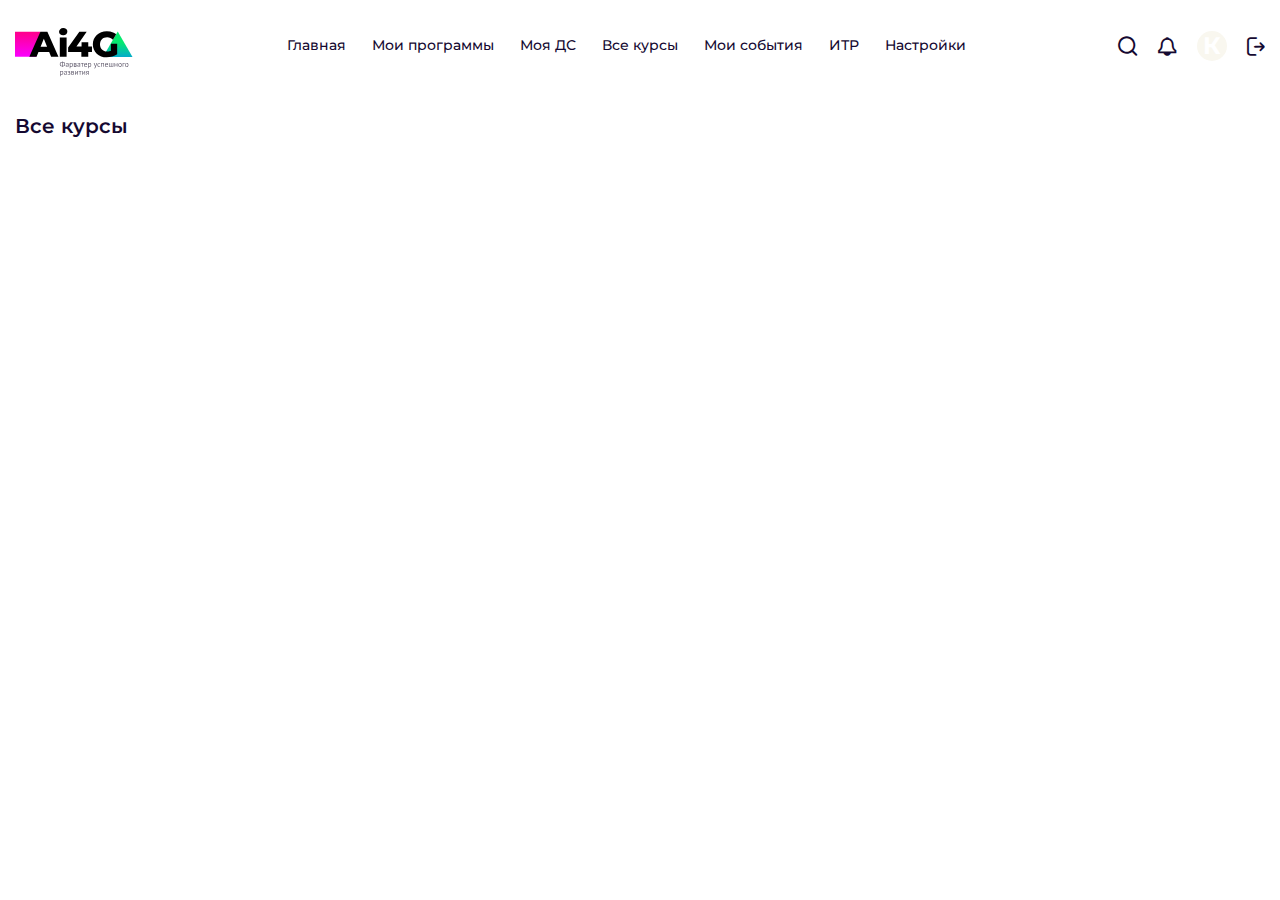
==== commit 46bf7f8c: "Add files via upload" ====
--- a/all_courses.html
+++ b/all_courses.html
@@ -5,11 +5,11 @@
 	<title>Все курсы</title>
 	<meta charset="UTF-8">
 	<meta name="format-detection" content="telephone=no">
-	<link rel="stylesheet" href="css/style.min.css?_v=20230505153710">
+	<link rel="stylesheet" href="css/style.min.css?_v=20230505155534">
 	<link rel="shortcut icon" href="favicon.ico">
 	<meta name="viewport" content="width=device-width, initial-scale=1.0">
-	<link href="https://fonts.googleapis.com/css?family=Montserrat:regular,500,600,700,800,900&display=swap&subset=cyrillic-ext&_v=20230505153710" rel="stylesheet">
-	<link href="https://fonts.googleapis.com/css?family=Roboto:regular,500,700&display=swap&subset=cyrillic-ext&_v=20230505153710" rel="stylesheet">
+	<link href="https://fonts.googleapis.com/css?family=Montserrat:regular,500,600,700,800,900&display=swap&subset=cyrillic-ext&_v=20230505155534" rel="stylesheet">
+	<link href="https://fonts.googleapis.com/css?family=Roboto:regular,500,700&display=swap&subset=cyrillic-ext&_v=20230505155534" rel="stylesheet">
 
 </head>
 
@@ -117,7 +117,7 @@
 			</div>
 		</div>
 	</div>
-	<script src="js/app.min.js?_v=20230505153710"></script>
+	<script src="js/app.min.js?_v=20230505155534"></script>
 </body>
 
 </html>--- a/css/style.min.css
+++ b/css/style.min.css
@@ -1 +1 @@
-@charset "UTF-8";@font-face{font-family:icons;font-display:swap;src:url(../fonts/icons.woff2) format("woff2"),url(../fonts/icons.woff) format("woff");font-weight:400;font-style:normal}@font-face{font-family:icons;font-display:swap;src:url(../fonts/icons.woff) format("woff"),url(../fonts/icons.woff2#icons) format("woff2");font-weight:400;font-style:normal;font-display:block}[class*=" _icon-"]:before,[class^=_icon-]:before{font-family:icons;font-style:normal;font-weight:400;font-variant:normal;text-transform:none;line-height:1;-webkit-font-smoothing:antialiased;-moz-osx-font-smoothing:grayscale}[class*=" _icon-"]:before,[class^=_icon-]:before{display:block}._icon-bell:before{content:"\e901"}._icon-exit:before{content:"\e903"}._icon-search:before{content:"\e904"}._icon-arrow-up:before{content:"\e905"}._icon-arrow-down:before{content:"\e900"}._icon-camera:before{content:"\e902"}*{padding:0;margin:0;border:0}*,:after,:before{-webkit-box-sizing:border-box;box-sizing:border-box}body,html{height:100%;min-width:320px}body{color:#150931;line-height:1;font-family:Montserrat;font-size:.875rem;-ms-text-size-adjust:100%;-moz-text-size-adjust:100%;-webkit-text-size-adjust:100%;-webkit-font-smoothing:antialiased;-moz-osx-font-smoothing:grayscale}button,input,textarea{font-family:Montserrat;font-size:inherit}button{cursor:pointer;color:inherit;background-color:inherit}a{color:inherit}a:link,a:visited{text-decoration:none}a:hover{text-decoration:none}ul li{list-style:none}img{vertical-align:top}h1,h2,h3,h4,h5,h6{font-weight:inherit;font-size:inherit}.lock body{overflow:hidden;-ms-touch-action:none;touch-action:none}.wrapper{font-family:Montserrat;min-height:100%;display:-webkit-box;display:-ms-flexbox;display:flex;-webkit-box-orient:vertical;-webkit-box-direction:normal;-ms-flex-direction:column;flex-direction:column;overflow:hidden}.wrapper>main{-webkit-box-flex:1;-ms-flex:1 1 auto;flex:1 1 auto}.wrapper>*{min-width:0}[class*=__container]{max-width:87.5rem;-webkit-box-sizing:content-box;box-sizing:content-box;margin:0 auto;padding:0 .9375rem}.button{display:-webkit-inline-box;display:-ms-inline-flexbox;display:inline-flex;padding:0 0}.button._fw{width:100%}input[type=email],input[type=tel],input[type=text],textarea{-webkit-appearance:none;-moz-appearance:none;appearance:none}.input{border-radius:0!important;width:100%;display:block;padding:0 20px;border:1px solid #eee}textarea.input{resize:none;padding:0 0}.checkbox{position:relative}.checkbox:not(:last-child){margin-bottom:.3125em}.checkbox__input{position:absolute;width:0;height:0;opacity:0}.checkbox__input:focus+.checkbox__label:before{-webkit-box-shadow:0 0 5px #000;box-shadow:0 0 5px #000}.checkbox__input:checked+.checkbox__label:before{background:#000}.checkbox__label{cursor:pointer;display:-webkit-inline-box;display:-ms-inline-flexbox;display:inline-flex;-webkit-box-align:center;-ms-flex-align:center;align-items:center;position:relative;gap:10px}.checkbox__label:before{content:"";-ms-flex-item-align:start;align-self:flex-start;-webkit-box-flex:0;-ms-flex:0 0 20px;flex:0 0 20px;width:20px;height:20px;border:1px solid #a7a9ac}.options{display:-webkit-box;display:-ms-flexbox;display:flex;-webkit-box-orient:vertical;-webkit-box-direction:normal;-ms-flex-direction:column;flex-direction:column;-webkit-box-align:start;-ms-flex-align:start;align-items:flex-start}.options__item{position:relative;cursor:pointer}.options__item:not(:last-child){margin-bottom:.3125em}.options__input{width:0;height:0;opacity:0;position:absolute}.options__input:focus+.options__label:before{-webkit-box-shadow:0 0 5px #000;box-shadow:0 0 5px #000}.options__input:checked+.options__label:after{-webkit-transform:scale(1);-ms-transform:scale(1);transform:scale(1)}.options__label{display:-webkit-inline-box;display:-ms-inline-flexbox;display:inline-flex;-webkit-box-align:center;-ms-flex-align:center;align-items:center;cursor:pointer;gap:10px}.options__label:before{content:"";-ms-flex-item-align:start;align-self:flex-start;width:20px;height:20px;-webkit-box-flex:0;-ms-flex:0 0 20px;flex:0 0 20px;border-radius:50%;border:1px solid #a7a9ac}.options__label:after{content:"";-webkit-transition:all .3s ease 0s;-o-transition:all .3s ease 0s;transition:all .3s ease 0s;-webkit-transform:scale(0);-ms-transform:scale(0);transform:scale(0);width:10px;height:10px;border-radius:50%;background-color:#77243a;position:absolute;left:5px;top:5px}.select{position:relative}.select__body{position:relative}.select__title{color:inherit;text-align:left;border:1px solid #d9d9d9;background-color:#fff;cursor:pointer;width:100%;border-radius:4px}.select__value{display:-webkit-box;display:-ms-flexbox;display:flex;-webkit-box-align:center;-ms-flex-align:center;align-items:center;height:1.875rem;padding:0 .9375rem;gap:.625rem}.select__value>*{-webkit-box-flex:1;-ms-flex:1 1 auto;flex:1 1 auto}.select__value:after{content:"";-webkit-box-flex:0;-ms-flex:0 0 10px;flex:0 0 10px;-webkit-transition:all .3s ease 0s;-o-transition:all .3s ease 0s;transition:all .3s ease 0s;display:-webkit-box;display:-ms-flexbox;display:flex;-webkit-box-pack:center;-ms-flex-pack:center;justify-content:center;-webkit-box-align:center;-ms-flex-align:center;align-items:center;height:10px}._select-open .select__value:after{-webkit-transform:rotate(-180deg);-ms-transform:rotate(-180deg);transform:rotate(-180deg)}.select__value._select-pseudo-label::before{content:attr(data-pseudo-label);opacity:.5}.select__text{-webkit-box-flex:1;-ms-flex:1 1 auto;flex:1 1 auto}.select__input{width:100%;background-color:transparent;height:100%}.select__options{color:#000;position:absolute;top:35px;border-radius:0 0 4px 4px;min-width:100%;left:0;background-color:#fff;border-top:0;border:1px solid #d9d9d9;border-top:0;padding:10px 0 5px 0}.select__scroll{overflow-y:auto;overflow-x:hidden;max-height:200px}.select__option{width:100%;display:block;text-align:left;cursor:pointer;padding:5px 15px;color:inherit}.select__option._select-selected{background-color:#eee}.select__row{display:-webkit-inline-box;display:-ms-inline-flexbox;display:inline-flex;-webkit-box-align:center;-ms-flex-align:center;align-items:center}.select._select-open{z-index:5}._select-tag{cursor:pointer}body::after{content:"";background-color:rgba(0,0,0,.5);position:fixed;width:100%;height:100%;top:0;left:0;opacity:0;-webkit-transition:opacity .8s ease 0s;-o-transition:opacity .8s ease 0s;transition:opacity .8s ease 0s;pointer-events:none;z-index:149}.popup-show body::after{opacity:1}.popup{position:fixed;top:0;left:0;bottom:0;right:0;padding:30px 10px;-webkit-transition:visibility .8s ease 0s;-o-transition:visibility .8s ease 0s;transition:visibility .8s ease 0s;visibility:hidden;pointer-events:none}.popup_show{z-index:150;visibility:visible;overflow:auto;pointer-events:auto}.popup_show .popup__content{visibility:visible;-webkit-transform:scale(1);-ms-transform:scale(1);transform:scale(1)}.popup__wrapper{display:-webkit-box;display:-ms-flexbox;display:flex;-webkit-box-orient:vertical;-webkit-box-direction:normal;-ms-flex-direction:column;flex-direction:column;-webkit-box-align:center;-ms-flex-align:center;align-items:center;min-height:100%;-webkit-box-flex:1;-ms-flex:1 1 auto;flex:1 1 auto;width:100%;display:flex;-webkit-box-pack:center;-ms-flex-pack:center;justify-content:center;align-items:center}.popup__content{visibility:hidden;-webkit-transform:scale(0);-ms-transform:scale(0);transform:scale(0);-webkit-transition:-webkit-transform .3s ease 0s;transition:-webkit-transform .3s ease 0s;-o-transition:transform .3s ease 0s;transition:transform .3s ease 0s;transition:transform .3s ease 0s,-webkit-transform .3s ease 0s;background-color:#eee;padding:20px;width:100%;max-width:900px;border-radius:20px}.lock .popup__content{visibility:visible}.tabs__navigation{display:-webkit-box;display:-ms-flexbox;display:flex}.tabs__title{border:1px solid #eee;padding:.625rem .9375rem;border-radius:.3125rem}.tabs__title._tab-active{border:1px solid #000}.tabs__content{border:1px solid #eee;padding:.625rem .9375rem}[class*=-ibg]{position:relative}[class*=-ibg] img{position:absolute;width:100%;height:100%;top:0;left:0;-o-object-fit:cover;object-fit:cover}[class*=-ibg_contain] img{-o-object-fit:contain;object-fit:contain}.btn{display:-webkit-box;display:-ms-flexbox;display:flex;-webkit-box-align:center;-ms-flex-align:center;align-items:center;-webkit-box-pack:center;-ms-flex-pack:center;justify-content:center;padding:10px;width:150px;background:#06ea6f;border-radius:5px;color:#150931;-webkit-transition:all .3s ease;-o-transition:all .3s ease;transition:all .3s ease;min-height:48px;font-weight:800;text-transform:uppercase}.btn:hover{background:#ff008a}@-webkit-keyframes ani{0%{opacity:0}100%{opacity:1}}@keyframes ani{0%{opacity:0}100%{opacity:1}}.title{font-size:1.25rem;line-height:1.5;font-weight:600;margin:0 0 1.875rem 0}.setting{font-family:Roboto;font-size:10px;line-height:150%;color:#0386ff}.popup__form{display:-webkit-box;display:-ms-flexbox;display:flex;gap:.3125rem}.popup__input{width:80%;background:#fff;outline:0;font-size:16px;-webkit-transition:all .3s ease 0s;-o-transition:all .3s ease 0s;transition:all .3s ease 0s;border:1px solid #f9f7ef;-webkit-box-shadow:2px 8px 16px rgba(194,198,208,.06);box-shadow:2px 8px 16px rgba(194,198,208,.06);border-radius:5px;padding:20px;min-height:62px}.popup__input::before{font-size:1.25rem;color:#150931;-webkit-transition:all .3s ease 0s;-o-transition:all .3s ease 0s;transition:all .3s ease 0s}.popup__button{font-size:16px;font-weight:600}.popup-search .popup__content{padding:100px 20px;position:relative;background-color:#f9f7ef}.popup-search .popup__close{position:fixed;top:0;right:0;padding:10px;background:0 0}.header{font-family:Montserrat;margin:0 0 20px 0}.header__body{display:-webkit-box;display:-ms-flexbox;display:flex;-webkit-box-align:center;-ms-flex-align:center;align-items:center;-webkit-box-pack:justify;-ms-flex-pack:justify;justify-content:space-between;position:relative;z-index:5;padding:1.25rem 0}.header__logo img{-webkit-transition:all .3s ease 0s;-o-transition:all .3s ease 0s;transition:all .3s ease 0s;-webkit-transform:translateY(7px);-ms-transform:translateY(7px);transform:translateY(7px);min-width:120px}.header__logo img:hover{opacity:.7}.header__profile{display:-webkit-box;display:-ms-flexbox;display:flex;-webkit-box-align:center;-ms-flex-align:center;align-items:center;gap:20px;-webkit-transition:all .3s ease 0s;-o-transition:all .3s ease 0s;transition:all .3s ease 0s}.header__profile img{width:20px;height:20px}.header__profile:hover{color:#8590aa}.header__button{-webkit-transition:all .3s ease 0s;-o-transition:all .3s ease 0s;transition:all .3s ease 0s}.header__button:active{-webkit-transform:translateY(1px);-ms-transform:translateY(1px);transform:translateY(1px);background:#f9f7ef}.header__button::before{font-size:1.25rem;color:#150931;-webkit-transition:all .3s ease 0s;-o-transition:all .3s ease 0s;transition:all .3s ease 0s}.header__button:hover{color:#150931;-webkit-transition:all .3s ease 0s;-o-transition:all .3s ease 0s;transition:all .3s ease 0s}.header__button:hover::before{color:#0386ff}.header__image{-webkit-box-align:center;-ms-flex-align:center;align-items:center;background-color:#f9f7ef;border-radius:50%;-webkit-box-sizing:border-box;box-sizing:border-box;color:#fff;display:-webkit-box;display:-ms-flexbox;display:flex;-webkit-box-pack:center;-ms-flex-pack:center;justify-content:center;overflow:hidden;font-size:24px;font-weight:700;height:30px;line-height:46px;width:30px;-webkit-transition:all .3s ease 0s;-o-transition:all .3s ease 0s;transition:all .3s ease 0s}.header__image:hover{background-color:#e7e3d4}.header__image:hover .account__word{display:none}.header__image:hover .account__word_hidden{display:block}.header__word_hidden{display:none;font-weight:500;font-size:12px;line-height:150%;color:#2e363e;text-align:center}.header__exit::before{font-size:1.25rem;color:#150931;-webkit-transition:all .3s ease 0s;-o-transition:all .3s ease 0s;transition:all .3s ease 0s}.header__exit:hover{color:#150931;-webkit-transition:all .3s ease 0s;-o-transition:all .3s ease 0s;transition:all .3s ease 0s}.header__exit:hover::before{color:#0386ff}.header__bell::before{font-size:1.25rem;color:#150931;-webkit-transition:all .3s ease 0s;-o-transition:all .3s ease 0s;transition:all .3s ease 0s}.header__bell:hover{color:#150931;-webkit-transition:all .3s ease 0s;-o-transition:all .3s ease 0s;transition:all .3s ease 0s}.header__bell:hover::before{color:#0386ff}.menu__body{position:relative}.menu__list{color:#150931;display:-webkit-box;display:-ms-flexbox;display:flex;-webkit-box-align:center;-ms-flex-align:center;align-items:center;gap:1.25rem;font-size:.875rem}.menu__item{display:-webkit-box;display:-ms-flexbox;display:flex;-webkit-box-align:center;-ms-flex-align:center;align-items:center;-webkit-box-pack:justify;-ms-flex-pack:justify;justify-content:space-between;-ms-flex-wrap:wrap;flex-wrap:wrap;margin:0 3px;padding:5px 0;position:relative}.menu__item_logo{display:none}.menu__item_logo img{width:120px;height:auto}.menu__item_exit{display:none}.menu__link{-webkit-transition:all .3s ease 0s;-o-transition:all .3s ease 0s;transition:all .3s ease 0s;line-height:142.8571428571%;font-weight:500}.menu__link:hover{color:#0386ff}.icon-menu{display:none}.my-profile{margin:0 0 40px 0}.my-profile__body{display:-webkit-box;display:-ms-flexbox;display:flex;-webkit-box-pack:justify;-ms-flex-pack:justify;justify-content:space-between}.my-profile__left{width:300px;min-width:300px;margin:0 20px 0 0}.my-profile__right{-webkit-box-flex:0;-ms-flex:0 1 100%;flex:0 1 100%;display:-webkit-box;display:-ms-flexbox;display:flex;gap:20px}.my-profile__itr{-webkit-box-flex:0;-ms-flex:0 0 60%;flex:0 0 60%}.my-profile__recording{-webkit-box-flex:1;-ms-flex:1 1 100%;flex:1 1 100%}.profile-client{display:-webkit-box;display:-ms-flexbox;display:flex;gap:20px;margin:0 0 20px 0;border-radius:5px;background:#fff;border:1px solid #dde3e8;padding:10px;-webkit-transition:all .3s ease 0s;-o-transition:all .3s ease 0s;transition:all .3s ease 0s}.profile-client:hover{-webkit-box-shadow:0 2px 2px 0 #dde3e8;box-shadow:0 2px 2px 0 #dde3e8}.profile-client__image{border-radius:50%;overflow:hidden;height:70px;width:70px}.profile-client__image img{border-radius:50%;overflow:hidden;height:70px;width:70px;-webkit-transition:all .5s linear;-o-transition:all .5s linear;transition:all .5s linear}.profile-client__image img:hover{-webkit-transform:scale(1.3);-ms-transform:scale(1.3);transform:scale(1.3);width:70px;overflow:hidden}.profile-client__block{display:-webkit-box;display:-ms-flexbox;display:flex;-webkit-box-orient:vertical;-webkit-box-direction:normal;-ms-flex-direction:column;flex-direction:column;gap:10px;-webkit-box-align:start;-ms-flex-align:start;align-items:flex-start}.profile-client__title{font-weight:700;line-height:150%}.profile-client__line{height:2px}.profile-client__age{line-height:150%;font-weight:500}.profile-client__gender{line-height:150%;font-size:12px}.menu-my-profile{gap:10px;display:-webkit-box;display:-ms-flexbox;display:flex;-webkit-box-orient:vertical;-webkit-box-direction:normal;-ms-flex-direction:column;flex-direction:column;margin:0 20px 0 0;width:300px;min-width:300px}.menu-my-profile__item{display:-webkit-box;display:-ms-flexbox;display:flex;gap:10px;border-radius:5px;background:#fff;border:1px solid #dde3e8;padding:15px 10px;-webkit-transition:all .3s ease 0s;-o-transition:all .3s ease 0s;transition:all .3s ease 0s;font-weight:600;font-size:16px;line-height:150%;text-align:center;-webkit-box-align:center;-ms-flex-align:center;align-items:center}.menu-my-profile__item:hover{-webkit-box-shadow:0 2px 2px 0 #dde3e8;box-shadow:0 2px 2px 0 #dde3e8}.menu-my-profile__item img{width:20px;height:20px;-webkit-filter:invert(40%) sepia(37%) saturate(5461%) hue-rotate(192deg) brightness(99%) contrast(110%);filter:invert(40%) sepia(37%) saturate(5461%) hue-rotate(192deg) brightness(99%) contrast(110%)}.itr-main{display:-webkit-box;display:-ms-flexbox;display:flex;-webkit-box-orient:vertical;-webkit-box-direction:normal;-ms-flex-direction:column;flex-direction:column;gap:40px}.itr-main__item{position:relative}.itr-main__title{position:absolute;font-weight:500;margin:0 0 1.25rem 0;top:-10px;left:20px;background:#f9f7ef;border-radius:5px;padding:5px 10px;-webkit-transition:all .3s ease 0s;-o-transition:all .3s ease 0s;transition:all .3s ease 0s}.itr-main__title:hover{background:#e7e3d4}.itr-main__content{background:#fff;border:1px solid #dde3e8;padding:10px 10px;border-radius:5px}.subpage{margin:0 0 50px 0}.view-subpage__title{font-weight:600;font-size:18px;line-height:150%;margin:0 0 20px 0}.view-subpage__list{gap:20px;display:-ms-grid;display:grid;-ms-grid-columns:(1fr)[3];grid-template-columns:repeat(3,1fr);-ms-grid-rows:(1fr)[4];grid-template-rows:repeat(4,1fr)}.view-subpage__item{position:relative;border-radius:5px;background:#fff;-webkit-box-shadow:0 2px 10px 0 rgba(0,0,0,.12);box-shadow:0 2px 10px 0 rgba(0,0,0,.12);padding:10px;-webkit-transition:all .3s ease 0s;-o-transition:all .3s ease 0s;transition:all .3s ease 0s;display:-webkit-box;display:-ms-flexbox;display:flex;-webkit-box-orient:vertical;-webkit-box-direction:normal;-ms-flex-direction:column;flex-direction:column;gap:10px}.view-subpage__item img{width:30px;height:30px;-webkit-filter:invert(56%) sepia(59%) saturate(277%) hue-rotate(11deg) brightness(95%) contrast(88%);filter:invert(56%) sepia(59%) saturate(277%) hue-rotate(11deg) brightness(95%) contrast(88%)}.view-subpage__item:hover{-webkit-box-shadow:0 2px 10px 0 rgba(0,0,0,.32);box-shadow:0 2px 10px 0 rgba(0,0,0,.32)}.view-subpage__number{position:absolute;right:5px;bottom:5px;font-size:60px;font-weight:900;color:#e7e3d4;z-index:1}.view-subpage__subtitle{font-size:16px;font-weight:500;line-height:130%;z-index:10;position:relative;max-width:200px}.view-subpage__text{line-height:130%;z-index:10;position:relative;max-width:200px}.main-recording{position:relative}.recording__title{position:absolute;font-weight:500;top:-10px;left:20px;background:#f9f7ef;border-radius:5px;padding:5px 10px;-webkit-transition:all .3s ease 0s;-o-transition:all .3s ease 0s;transition:all .3s ease 0s}.recording__title:hover{background:#e7e3d4}.recording__body{background:#fff;border:1px solid #dde3e8;padding:40px 20px;border-radius:5px;display:-webkit-box;display:-ms-flexbox;display:flex;-webkit-box-align:center;-ms-flex-align:center;align-items:center;-webkit-box-pack:center;-ms-flex-pack:center;justify-content:center}.recording__list{display:-webkit-box;display:-ms-flexbox;display:flex;-webkit-box-orient:vertical;-webkit-box-direction:normal;-ms-flex-direction:column;flex-direction:column;gap:20px}.recording__list li{display:-webkit-box;display:-ms-flexbox;display:flex;-webkit-box-orient:vertical;-webkit-box-direction:normal;-ms-flex-direction:column;flex-direction:column;gap:10px}.recording__label{font-size:16px;line-height:150%}.recording__input{outline:0;height:50px;background:#fff;border:1px solid #dde3e8;padding:5px;border-radius:5px;-webkit-transition:all .3s ease 0s;-o-transition:all .3s ease 0s;transition:all .3s ease 0s}.recording__input:focus{-webkit-box-shadow:0 2px 2px 0 #dde3e8;box-shadow:0 2px 2px 0 #dde3e8}.recording__btn{-ms-flex-item-align:center;-ms-grid-row-align:center;align-self:center}.recording__list-time{display:-ms-grid;display:grid;gap:5px;-ms-grid-columns:(1fr)[3];grid-template-columns:repeat(3,1fr);margin:0 0 20px 0}.recording__list-time li{cursor:pointer;display:inline-block;padding:7px;font-size:13px;background-color:#e7e3d4;border-radius:5px;width:98px;text-align:center;margin:3px;-webkit-transition:all .3s ease 0s;-o-transition:all .3s ease 0s;transition:all .3s ease 0s}.recording__list-time li:hover{background-color:#f9f7ef}.recording__list-time li:active{background-color:#06ea6f}.couch-session{margin:20px 0 0 0}.couch-session__item{display:-ms-grid;display:grid;-ms-grid-columns:32% 10% 43%;grid-template-columns:32% 10% 43%;padding:5px;gap:20px;-webkit-box-align:center;-ms-flex-align:center;align-items:center;-webkit-transition:all .3s ease 0s;-o-transition:all .3s ease 0s;transition:all .3s ease 0s;justify-items:center;-webkit-box-pack:justify;-ms-flex-pack:justify;justify-content:space-between}.couch-session__item:not(:last-child){border-bottom:1px solid #e7e3d4}.couch-session__item:hover{background-color:#f9f7ef}.couch-session__button{display:-webkit-box;display:-ms-flexbox;display:flex;gap:10px;-webkit-box-align:center;-ms-flex-align:center;align-items:center;-webkit-box-pack:center;-ms-flex-pack:center;justify-content:center;border-radius:10px;padding:5px;font-weight:500;font-size:12px;line-height:150%;min-width:150px;border:1px solid #e2eaf2;background-color:#fff;-webkit-transition:all .3s ease 0s;-o-transition:all .3s ease 0s;transition:all .3s ease 0s}.couch-session__button img{width:15px;height:15px}.couch-session__button:hover{background-color:#e7e3d4}.couch-session__text{line-height:120%;font-weight:500;font-size:16px;padding:10px;-webkit-transition:all .3s ease 0s;-o-transition:all .3s ease 0s;transition:all .3s ease 0s}.couch-session__text:hover{text-decoration:underline}.couch-session__data{margin:0 0 10px 0;line-height:150%}.couch-session__time{line-height:150%;color:#828185}.couch-session__video img{width:30px;height:30px;-webkit-filter:invert(17%) sepia(90%) saturate(6674%) hue-rotate(321deg) brightness(104%) contrast(107%);filter:invert(17%) sepia(90%) saturate(6674%) hue-rotate(321deg) brightness(104%) contrast(107%)}.couch-session__status{position:relative}.couch-session__sublist{position:absolute;top:30px;left:0;margin:5px 0;background-color:#fff;border:1px solid #e7e3d4;z-index:10}.couch-session__sublist-item{display:-webkit-box;display:-ms-flexbox;display:flex;gap:10px;-webkit-box-align:center;-ms-flex-align:center;align-items:center;text-align:left;border-radius:5px;padding:5px;font-weight:500;font-size:12px;line-height:150%;min-width:150px;-webkit-transition:all .3s ease 0s;-o-transition:all .3s ease 0s;transition:all .3s ease 0s}.couch-session__sublist-item img{width:15x;height:15px}.couch-session__sublist-item:not(:last-child){margin:0 0 5px 0}.couch-session__sublist-item:hover{background-color:#f9f7ef}.profile__body{display:-webkit-box;display:-ms-flexbox;display:flex;gap:40px}.profile__photo{display:-webkit-box;display:-ms-flexbox;display:flex;-webkit-box-orient:vertical;-webkit-box-direction:normal;-ms-flex-direction:column;flex-direction:column;-webkit-box-align:center;-ms-flex-align:center;align-items:center;gap:10px}.profile__image{width:200px}.profile__image img{width:200px;height:200px;border-radius:5px}.profile__link{color:#0386ff}.profile__link:hover{color:#0074df}.profile__item{border-radius:5px;background:#fff;-webkit-transition:all .3s ease 0s;-o-transition:all .3s ease 0s;transition:all .3s ease 0s}.profile__title{font-weight:600;font-size:16px;line-height:150%;margin:0 0 20px 0}.profile__body-item{display:-ms-grid;display:grid;-ms-grid-columns:200px 1fr 1fr;grid-template-columns:200px 1fr 1fr;row-gap:20px;border-bottom:1px solid #e2eaf2;padding:15px 0}.profile__point_bold{font-weight:500}.profile__point_social{display:-webkit-box;display:-ms-flexbox;display:flex;gap:10px}.profile__point_link{color:#0386ff}.profile__icon{padding:10px;border-radius:50%;background-color:#fff;border:1px solid #e7e3d4;-webkit-transition:all .3s ease 0s;-o-transition:all .3s ease 0s;transition:all .3s ease 0s}.profile__icon:hover{background-color:#f9f7ef}.profile__icon img{width:20px;height:20px}.profile__download{-webkit-transition:all .3s ease 0s;-o-transition:all .3s ease 0s;transition:all .3s ease 0s;display:-webkit-box;display:-ms-flexbox;display:flex;gap:10px;-webkit-box-align:center;-ms-flex-align:center;align-items:center}.profile__download:hover{color:#02d664}.profile__download img{width:30px;height:30px}.form-profile__item{display:-ms-grid;display:grid;-ms-grid-columns:200px 400px;grid-template-columns:200px 400px;padding:5px 0;-webkit-box-align:center;-ms-flex-align:center;align-items:center;font-weight:500}.form-profile__item_radio{-webkit-box-align:start;-ms-flex-align:start;align-items:start}.form-profile__item_radio input[type=radio]{display:none}.form-profile__item_radio label{display:inline-block;cursor:pointer;position:relative;padding-left:25px;margin-right:0;line-height:18px;-webkit-user-select:none;-moz-user-select:none;-ms-user-select:none;user-select:none}.form-profile__item_radio label:before{content:"";display:inline-block;width:16px;height:16px;position:absolute;left:0;bottom:1px;background:#fff;border-radius:50%;border:2px solid #ff008a}.form-profile__item_radio input[type=radio]:checked+label:before{background:#ff008a}.form-profile__item_radio label:hover:before{-webkit-filter:brightness(120%);filter:brightness(120%)}.form-profile__item_select .select__value{height:50px}.form-profile__item_select .select__value:after{background:url(../img/icons/up-arrow.svg) no-repeat}.form-profile__item_textarea{-webkit-box-align:start;-ms-flex-align:start;align-items:start}.form-profile__item_textarea textarea{min-height:120px;resize:vertical}.form-profile__radio-item{display:-webkit-box;display:-ms-flexbox;display:flex;-webkit-box-align:center;-ms-flex-align:center;align-items:center;gap:5px}.form-profile__radio-item:not(:last-child){margin:0 0 5px 0}.form-profile__input{background:#fff;outline:0;-webkit-transition:all .3s ease 0s;-o-transition:all .3s ease 0s;transition:all .3s ease 0s;border:1px solid #dde3e8;border-radius:5px;min-height:50px;padding:5px;transition:all .3s ease 0s}.form-profile__input:hover{-webkit-box-shadow:0 2px 2px 0 #dde3e8;box-shadow:0 2px 2px 0 #dde3e8}.form-profile__input:focus{border:1px solid #ff008a;-webkit-box-shadow:0 2px 2px 0 #dde3e8;box-shadow:0 2px 2px 0 #dde3e8}.form-profile__button{margin:20px 0 0}.tabs{width:100%}.tabs__body{min-height:500px}.form-social__item{display:-ms-grid;display:grid;-ms-grid-columns:40px 200px 400px;grid-template-columns:40px 200px 400px;padding:5px 0;-webkit-box-align:center;-ms-flex-align:center;align-items:center;font-weight:500;gap:20px}.form-social__icon{padding:10px;border-radius:50%;background-color:#fff;border:1px solid #e7e3d4;-webkit-transition:all .3s ease 0s;-o-transition:all .3s ease 0s;transition:all .3s ease 0s}.form-social__icon:hover{background-color:#f9f7ef}.form-social__icon img{width:20px;height:20px}.form-social__input{background:#fff;outline:0;-webkit-transition:all .3s ease 0s;-o-transition:all .3s ease 0s;transition:all .3s ease 0s;border:1px solid #dde3e8;border-radius:5px;min-height:50px;padding:5px;transition:all .3s ease 0s}.form-social__input:hover{-webkit-box-shadow:0 2px 2px 0 #dde3e8;box-shadow:0 2px 2px 0 #dde3e8}.form-social__input:focus{border:1px solid #ff008a;-webkit-box-shadow:0 2px 2px 0 #dde3e8;box-shadow:0 2px 2px 0 #dde3e8}.form-social__button{margin:20px 0 0}.up{display:-webkit-box;display:-ms-flexbox;display:flex;-webkit-box-orient:vertical;-webkit-box-direction:normal;-ms-flex-direction:column;flex-direction:column;padding:10px;-webkit-box-align:center;-ms-flex-align:center;align-items:center;max-width:500px}input[type=file]{display:none}.fileName{display:-webkit-box;display:-ms-flexbox;display:flex;-webkit-box-pack:center;-ms-flex-pack:center;justify-content:center;-webkit-box-align:center;-ms-flex-align:center;align-items:center;-webkit-box-orient:vertical;-webkit-box-direction:normal;-ms-flex-direction:column;flex-direction:column;outline:2px dashed #e7e3d4;outline-offset:-12px;background-color:#f9f7ef;font-family:Roboto;color:#150931;opacity:.8;padding:10px;margin:10px 0;min-height:150px;text-align:center;line-height:140%}.fileName span{max-width:200px;display:block}.file-search-button{margin-top:30px}.custom-file-upload{width:300px;border-radius:37px;margin:0 0 40px 0;background-color:#ff008a}.custom-file-upload:hover{background-color:#b90867;color:#fff}.up__button{width:300px;border-radius:37px;margin:0 0 40px 0}.up__button:hover{background-color:#02d664;color:#fff}.swiper{overflow:hidden}.swiper-wrapper{width:100%;height:100%;-webkit-box-sizing:content-box;box-sizing:content-box;display:-webkit-box;display:-ms-flexbox;display:flex;position:relative}.swiper-vertical .swiper-wrapper{-webkit-box-orient:vertical;-webkit-box-direction:normal;-ms-flex-direction:column;flex-direction:column}.swiper-autoheight .swiper-wrapper{-webkit-box-align:start;-ms-flex-align:start;align-items:flex-start}.swiper-initialized .swiper-slide{-ms-flex-negative:0;flex-shrink:0}.swiper-android .swiper-slide,.swiper-android .swiper-wrapper{-webkit-transform:translate3d(0,0,0);transform:translate3d(0,0,0)}.swiper-button-lock{display:none!important}@media (min-width:89.375em){.profile-client__title{font-size:1.25rem}}@media (max-width:1250px){.recording__list-time{-ms-grid-columns:(1fr)[2];grid-template-columns:repeat(2,1fr)}.couch-session__data{font-size:12px}}@media (max-width:1200px){.menu__list{font-size:.75rem;gap:.625rem}.couch-session__text{font-size:12px}}@media (max-width:1100px){.couch-session{height:auto}}@media (max-width:600px){.couch-session{-ms-grid-columns:(1fr)[2];grid-template-columns:repeat(2,1fr)}}@media (max-width:420px){.couch-session{-ms-grid-columns:(1fr)[1];grid-template-columns:repeat(1,1fr)}}@media (max-width:350px){.profile-client__image{height:70px;width:70px}.profile-client__image img{height:70px;width:70px}}@media (max-width:20em){.profile-client__title{font-size:.75rem}}@media (max-width:61.99875em){.menu{width:30px;height:30px;display:-webkit-box;display:-ms-flexbox;display:flex;-webkit-box-align:center;-ms-flex-align:center;align-items:center;-webkit-box-pack:center;-ms-flex-pack:center;justify-content:center;background:#fff;border-radius:15px;position:relative;z-index:12}.menu-open .menu{background:#f9f7ef}.menu__body{position:fixed;width:100%;height:100%;top:0;left:-100%;overflow:auto;background-color:#f9f7ef;-webkit-transition:left .3s ease 0s;-o-transition:left .3s ease 0s;transition:left .3s ease 0s;padding:20px 15px 30px 15px;z-index:3}.menu__body::before{content:"";position:fixed;width:100%;height:20px;top:0;left:-100%;-webkit-transition:left .3s ease 0s;-o-transition:left .3s ease 0s;transition:left .3s ease 0s;background-color:#f9f7ef;z-index:25}.menu-open .menu__body{left:0}.menu-open .menu__body::before{left:0}.menu__list{-webkit-box-orient:vertical;-webkit-box-direction:normal;-ms-flex-direction:column;flex-direction:column;font-size:1.125rem;-webkit-box-align:start;-ms-flex-align:start;align-items:start;margin-bottom:20px}.menu__item_logo{display:block;margin-bottom:20px}.menu__item{-webkit-box-pack:start;-ms-flex-pack:start;justify-content:start}.icon-menu{display:block;position:relative;width:1.5625rem;height:1.125rem;cursor:pointer;z-index:15}.icon-menu span,.icon-menu::after,.icon-menu::before{content:"";-webkit-transition:all .3s ease 0s;-o-transition:all .3s ease 0s;transition:all .3s ease 0s;right:0;position:absolute;width:100%;height:.125rem;background-color:#150931;border-radius:2px}.icon-menu::before{top:0}.icon-menu::after{bottom:0}.icon-menu span{top:calc(50% - .0625rem)}.menu-open .icon-menu span{width:0}.menu-open .icon-menu::before{top:calc(50% - .0625rem);-webkit-transform:rotate(-45deg);-ms-transform:rotate(-45deg);transform:rotate(-45deg)}.menu-open .icon-menu::after{bottom:calc(50% - .0625rem);-webkit-transform:rotate(45deg);-ms-transform:rotate(45deg);transform:rotate(45deg)}.my-profile__body{-webkit-box-orient:vertical;-webkit-box-direction:normal;-ms-flex-direction:column;flex-direction:column}.my-profile__left{width:100%;min-width:100%;margin:0 0 20px 0}.menu-my-profile{gap:20px;display:-ms-grid;display:grid;-ms-grid-columns:(1fr)[3];grid-template-columns:repeat(3,1fr);-ms-grid-rows:(1fr)[2];grid-template-rows:repeat(2,1fr);width:100%;min-width:100%}.view-subpage__list{-ms-grid-columns:(1fr)[2];grid-template-columns:repeat(2,1fr);-ms-grid-rows:(1fr)[6];grid-template-rows:repeat(6,1fr)}}@media (max-width:47.99875em){.popup__form{-webkit-box-orient:vertical;-webkit-box-direction:normal;-ms-flex-direction:column;flex-direction:column;-webkit-box-align:center;-ms-flex-align:center;align-items:center;gap:1.25rem}.popup__input{width:90%}.header__button{right:10%}.my-profile__right{-webkit-box-orient:vertical;-webkit-box-direction:normal;-ms-flex-direction:column;flex-direction:column}.my-profile__recording{width:100%;min-width:100%}.profile-client__block{gap:5px}.menu-my-profile{gap:10px;-ms-grid-columns:(1fr)[2];grid-template-columns:repeat(2,1fr);-ms-grid-rows:(1fr)[3];grid-template-rows:repeat(3,1fr)}.menu-my-profile{gap:10px;-ms-grid-columns:(1fr)[1];grid-template-columns:repeat(1,1fr);-ms-grid-rows:(1fr)[6];grid-template-rows:repeat(6,1fr)}.couch-session{display:-ms-grid;display:grid;-ms-grid-columns:(1fr)[3];grid-template-columns:repeat(3,1fr);gap:10px}.couch-session__item{justify-items:center;-ms-grid-columns:(1fr)[1];grid-template-columns:repeat(1,1fr);text-align:center}.form-profile__input{width:90%}.form-social__input{width:90%}}@media (max-width:29.99875em){.header__image-box{display:none}.header__image{display:none}.header__word_hidden{font-size:10px}.header__exit{display:none}.menu__item_exit{display:block}.view-subpage__list{-ms-grid-columns:(1fr)[1];grid-template-columns:repeat(1,1fr);-ms-grid-rows:(1fr)[11];grid-template-rows:repeat(11,1fr)}}@media (min-width:20em) and (max-width:89.375em){@supports (font-size:clamp(0.75rem ,0.6058558559rem + 0.7207207207vw ,1.25rem)){.profile-client__title{font-size:clamp(.75rem ,.6058558559rem + .7207207207vw ,1.25rem)}}@supports not (font-size:clamp(0.75rem ,0.6058558559rem + 0.7207207207vw ,1.25rem)){.profile-client__title{font-size:calc(.75rem + .5 * (100vw - 20rem)/ 69.375)}}}@media (min-width:29.99875em) and (max-width:47.99875em){.profile-client__line{height:1px}}@media (any-hover:hover){.select__option:hover{background:#d9d9d9}}+@charset "UTF-8";@font-face{font-family:icons;font-display:swap;src:url(../fonts/icons.woff2) format("woff2"),url(../fonts/icons.woff) format("woff");font-weight:400;font-style:normal}@font-face{font-family:icons;font-display:swap;src:url(../fonts/icons.woff) format("woff"),url(../fonts/icons.woff2#icons) format("woff2");font-weight:400;font-style:normal;font-display:block}[class*=" _icon-"]:before,[class^=_icon-]:before{font-family:icons;font-style:normal;font-weight:400;font-variant:normal;text-transform:none;line-height:1;-webkit-font-smoothing:antialiased;-moz-osx-font-smoothing:grayscale}[class*=" _icon-"]:before,[class^=_icon-]:before{display:block}._icon-bell:before{content:"\e901"}._icon-exit:before{content:"\e903"}._icon-search:before{content:"\e904"}._icon-arrow-up:before{content:"\e905"}._icon-arrow-down:before{content:"\e900"}._icon-camera:before{content:"\e902"}*{padding:0;margin:0;border:0}*,:after,:before{-webkit-box-sizing:border-box;box-sizing:border-box}body,html{height:100%;min-width:320px}body{color:#150931;line-height:1;font-family:Montserrat;font-size:.875rem;-ms-text-size-adjust:100%;-moz-text-size-adjust:100%;-webkit-text-size-adjust:100%;-webkit-font-smoothing:antialiased;-moz-osx-font-smoothing:grayscale}button,input,textarea{font-family:Montserrat;font-size:inherit}button{cursor:pointer;color:inherit;background-color:inherit}a{color:inherit}a:link,a:visited{text-decoration:none}a:hover{text-decoration:none}ul li{list-style:none}img{vertical-align:top}h1,h2,h3,h4,h5,h6{font-weight:inherit;font-size:inherit}.lock body{overflow:hidden;-ms-touch-action:none;touch-action:none}.wrapper{font-family:Montserrat;min-height:100%;display:-webkit-box;display:-ms-flexbox;display:flex;-webkit-box-orient:vertical;-webkit-box-direction:normal;-ms-flex-direction:column;flex-direction:column;overflow:hidden}.wrapper>main{-webkit-box-flex:1;-ms-flex:1 1 auto;flex:1 1 auto}.wrapper>*{min-width:0}[class*=__container]{max-width:87.5rem;-webkit-box-sizing:content-box;box-sizing:content-box;margin:0 auto;padding:0 .9375rem}.button{display:-webkit-inline-box;display:-ms-inline-flexbox;display:inline-flex;padding:0 0}.button._fw{width:100%}input[type=email],input[type=tel],input[type=text],textarea{-webkit-appearance:none;-moz-appearance:none;appearance:none}.input{border-radius:0!important;width:100%;display:block;padding:0 20px;border:1px solid #eee}textarea.input{resize:none;padding:0 0}.checkbox{position:relative}.checkbox:not(:last-child){margin-bottom:.3125em}.checkbox__input{position:absolute;width:0;height:0;opacity:0}.checkbox__input:focus+.checkbox__label:before{-webkit-box-shadow:0 0 5px #000;box-shadow:0 0 5px #000}.checkbox__input:checked+.checkbox__label:before{background:#000}.checkbox__label{cursor:pointer;display:-webkit-inline-box;display:-ms-inline-flexbox;display:inline-flex;-webkit-box-align:center;-ms-flex-align:center;align-items:center;position:relative;gap:10px}.checkbox__label:before{content:"";-ms-flex-item-align:start;align-self:flex-start;-webkit-box-flex:0;-ms-flex:0 0 20px;flex:0 0 20px;width:20px;height:20px;border:1px solid #a7a9ac}.options{display:-webkit-box;display:-ms-flexbox;display:flex;-webkit-box-orient:vertical;-webkit-box-direction:normal;-ms-flex-direction:column;flex-direction:column;-webkit-box-align:start;-ms-flex-align:start;align-items:flex-start}.options__item{position:relative;cursor:pointer}.options__item:not(:last-child){margin-bottom:.3125em}.options__input{width:0;height:0;opacity:0;position:absolute}.options__input:focus+.options__label:before{-webkit-box-shadow:0 0 5px #000;box-shadow:0 0 5px #000}.options__input:checked+.options__label:after{-webkit-transform:scale(1);-ms-transform:scale(1);transform:scale(1)}.options__label{display:-webkit-inline-box;display:-ms-inline-flexbox;display:inline-flex;-webkit-box-align:center;-ms-flex-align:center;align-items:center;cursor:pointer;gap:10px}.options__label:before{content:"";-ms-flex-item-align:start;align-self:flex-start;width:20px;height:20px;-webkit-box-flex:0;-ms-flex:0 0 20px;flex:0 0 20px;border-radius:50%;border:1px solid #a7a9ac}.options__label:after{content:"";-webkit-transition:all .3s ease 0s;-o-transition:all .3s ease 0s;transition:all .3s ease 0s;-webkit-transform:scale(0);-ms-transform:scale(0);transform:scale(0);width:10px;height:10px;border-radius:50%;background-color:#77243a;position:absolute;left:5px;top:5px}.select{position:relative}.select__body{position:relative}.select__title{color:inherit;text-align:left;border:1px solid #d9d9d9;background-color:#fff;cursor:pointer;width:100%;border-radius:4px}.select__value{display:-webkit-box;display:-ms-flexbox;display:flex;-webkit-box-align:center;-ms-flex-align:center;align-items:center;height:1.875rem;padding:0 .9375rem;gap:.625rem}.select__value>*{-webkit-box-flex:1;-ms-flex:1 1 auto;flex:1 1 auto}.select__value:after{content:"";-webkit-box-flex:0;-ms-flex:0 0 10px;flex:0 0 10px;-webkit-transition:all .3s ease 0s;-o-transition:all .3s ease 0s;transition:all .3s ease 0s;display:-webkit-box;display:-ms-flexbox;display:flex;-webkit-box-pack:center;-ms-flex-pack:center;justify-content:center;-webkit-box-align:center;-ms-flex-align:center;align-items:center;height:10px}._select-open .select__value:after{-webkit-transform:rotate(-180deg);-ms-transform:rotate(-180deg);transform:rotate(-180deg)}.select__value._select-pseudo-label::before{content:attr(data-pseudo-label);opacity:.5}.select__text{-webkit-box-flex:1;-ms-flex:1 1 auto;flex:1 1 auto}.select__input{width:100%;background-color:transparent;height:100%}.select__options{color:#000;position:absolute;top:35px;border-radius:0 0 4px 4px;min-width:100%;left:0;background-color:#fff;border-top:0;border:1px solid #d9d9d9;border-top:0;padding:10px 0 5px 0}.select__scroll{overflow-y:auto;overflow-x:hidden;max-height:200px}.select__option{width:100%;display:block;text-align:left;cursor:pointer;padding:5px 15px;color:inherit}.select__option._select-selected{background-color:#eee}.select__row{display:-webkit-inline-box;display:-ms-inline-flexbox;display:inline-flex;-webkit-box-align:center;-ms-flex-align:center;align-items:center}.select._select-open{z-index:5}._select-tag{cursor:pointer}body::after{content:"";background-color:rgba(0,0,0,.5);position:fixed;width:100%;height:100%;top:0;left:0;opacity:0;-webkit-transition:opacity .8s ease 0s;-o-transition:opacity .8s ease 0s;transition:opacity .8s ease 0s;pointer-events:none;z-index:149}.popup-show body::after{opacity:1}.popup{position:fixed;top:0;left:0;bottom:0;right:0;padding:30px 10px;-webkit-transition:visibility .8s ease 0s;-o-transition:visibility .8s ease 0s;transition:visibility .8s ease 0s;visibility:hidden;pointer-events:none}.popup_show{z-index:150;visibility:visible;overflow:auto;pointer-events:auto}.popup_show .popup__content{visibility:visible;-webkit-transform:scale(1);-ms-transform:scale(1);transform:scale(1)}.popup__wrapper{display:-webkit-box;display:-ms-flexbox;display:flex;-webkit-box-orient:vertical;-webkit-box-direction:normal;-ms-flex-direction:column;flex-direction:column;-webkit-box-align:center;-ms-flex-align:center;align-items:center;min-height:100%;-webkit-box-flex:1;-ms-flex:1 1 auto;flex:1 1 auto;width:100%;display:flex;-webkit-box-pack:center;-ms-flex-pack:center;justify-content:center;align-items:center}.popup__content{visibility:hidden;-webkit-transform:scale(0);-ms-transform:scale(0);transform:scale(0);-webkit-transition:-webkit-transform .3s ease 0s;transition:-webkit-transform .3s ease 0s;-o-transition:transform .3s ease 0s;transition:transform .3s ease 0s;transition:transform .3s ease 0s,-webkit-transform .3s ease 0s;background-color:#eee;padding:20px;width:100%;max-width:900px;border-radius:20px}.lock .popup__content{visibility:visible}.tabs__navigation{display:-webkit-box;display:-ms-flexbox;display:flex}.tabs__title{border:1px solid #eee;padding:.625rem .9375rem;border-radius:.3125rem}.tabs__title._tab-active{border:1px solid #000}.tabs__content{border:1px solid #eee;padding:.625rem .9375rem}[class*=-ibg]{position:relative}[class*=-ibg] img{position:absolute;width:100%;height:100%;top:0;left:0;-o-object-fit:cover;object-fit:cover}[class*=-ibg_contain] img{-o-object-fit:contain;object-fit:contain}.btn{display:-webkit-box;display:-ms-flexbox;display:flex;-webkit-box-align:center;-ms-flex-align:center;align-items:center;-webkit-box-pack:center;-ms-flex-pack:center;justify-content:center;padding:10px;width:150px;background:#06ea6f;border-radius:5px;color:#150931;-webkit-transition:all .3s ease;-o-transition:all .3s ease;transition:all .3s ease;min-height:48px;font-weight:800;text-transform:uppercase}.btn:hover{background:#ff008a}@-webkit-keyframes ani{0%{opacity:0}100%{opacity:1}}@keyframes ani{0%{opacity:0}100%{opacity:1}}.title{font-size:1.25rem;line-height:1.5;font-weight:600;margin:0 0 1.875rem 0}.setting{font-family:Roboto;font-size:10px;line-height:150%;color:#0386ff}.popup__form{display:-webkit-box;display:-ms-flexbox;display:flex;gap:.3125rem}.popup__input{width:80%;background:#fff;outline:0;font-size:16px;-webkit-transition:all .3s ease 0s;-o-transition:all .3s ease 0s;transition:all .3s ease 0s;border:1px solid #f9f7ef;-webkit-box-shadow:2px 8px 16px rgba(194,198,208,.06);box-shadow:2px 8px 16px rgba(194,198,208,.06);border-radius:5px;padding:20px;min-height:62px}.popup__input::before{font-size:1.25rem;color:#150931;-webkit-transition:all .3s ease 0s;-o-transition:all .3s ease 0s;transition:all .3s ease 0s}.popup__button{font-size:16px;font-weight:600}.popup-search .popup__content{padding:100px 20px;position:relative;background-color:#f9f7ef}.popup-search .popup__close{position:fixed;top:0;right:0;padding:10px;background:0 0}.header{font-family:Montserrat;margin:0 0 20px 0}.header__body{display:-webkit-box;display:-ms-flexbox;display:flex;-webkit-box-align:center;-ms-flex-align:center;align-items:center;-webkit-box-pack:justify;-ms-flex-pack:justify;justify-content:space-between;position:relative;z-index:5;padding:1.25rem 0}.header__logo img{-webkit-transition:all .3s ease 0s;-o-transition:all .3s ease 0s;transition:all .3s ease 0s;-webkit-transform:translateY(7px);-ms-transform:translateY(7px);transform:translateY(7px);min-width:120px}.header__logo img:hover{opacity:.7}.header__profile{display:-webkit-box;display:-ms-flexbox;display:flex;-webkit-box-align:center;-ms-flex-align:center;align-items:center;gap:20px;-webkit-transition:all .3s ease 0s;-o-transition:all .3s ease 0s;transition:all .3s ease 0s}.header__profile img{width:20px;height:20px}.header__profile:hover{color:#8590aa}.header__button{-webkit-transition:all .3s ease 0s;-o-transition:all .3s ease 0s;transition:all .3s ease 0s}.header__button:active{-webkit-transform:translateY(1px);-ms-transform:translateY(1px);transform:translateY(1px);background:#f9f7ef}.header__button::before{font-size:1.25rem;color:#150931;-webkit-transition:all .3s ease 0s;-o-transition:all .3s ease 0s;transition:all .3s ease 0s}.header__button:hover{color:#150931;-webkit-transition:all .3s ease 0s;-o-transition:all .3s ease 0s;transition:all .3s ease 0s}.header__button:hover::before{color:#0386ff}.header__image{-webkit-box-align:center;-ms-flex-align:center;align-items:center;background-color:#f9f7ef;border-radius:50%;-webkit-box-sizing:border-box;box-sizing:border-box;color:#fff;display:-webkit-box;display:-ms-flexbox;display:flex;-webkit-box-pack:center;-ms-flex-pack:center;justify-content:center;overflow:hidden;font-size:24px;font-weight:700;height:30px;line-height:46px;width:30px;-webkit-transition:all .3s ease 0s;-o-transition:all .3s ease 0s;transition:all .3s ease 0s}.header__image:hover{background-color:#e7e3d4}.header__image:hover .account__word{display:none}.header__image:hover .account__word_hidden{display:block}.header__word_hidden{display:none;font-weight:500;font-size:12px;line-height:150%;color:#2e363e;text-align:center}.header__exit::before{font-size:1.25rem;color:#150931;-webkit-transition:all .3s ease 0s;-o-transition:all .3s ease 0s;transition:all .3s ease 0s}.header__exit:hover{color:#150931;-webkit-transition:all .3s ease 0s;-o-transition:all .3s ease 0s;transition:all .3s ease 0s}.header__exit:hover::before{color:#0386ff}.header__bell::before{font-size:1.25rem;color:#150931;-webkit-transition:all .3s ease 0s;-o-transition:all .3s ease 0s;transition:all .3s ease 0s}.header__bell:hover{color:#150931;-webkit-transition:all .3s ease 0s;-o-transition:all .3s ease 0s;transition:all .3s ease 0s}.header__bell:hover::before{color:#0386ff}.menu__body{position:relative}.menu__list{color:#150931;display:-webkit-box;display:-ms-flexbox;display:flex;-webkit-box-align:center;-ms-flex-align:center;align-items:center;gap:1.25rem;font-size:.875rem}.menu__item{display:-webkit-box;display:-ms-flexbox;display:flex;-webkit-box-align:center;-ms-flex-align:center;align-items:center;-webkit-box-pack:justify;-ms-flex-pack:justify;justify-content:space-between;-ms-flex-wrap:wrap;flex-wrap:wrap;margin:0 3px;padding:5px 0;position:relative}.menu__item_logo{display:none}.menu__item_logo img{width:120px;height:auto}.menu__item_exit{display:none}.menu__link{-webkit-transition:all .3s ease 0s;-o-transition:all .3s ease 0s;transition:all .3s ease 0s;line-height:142.8571428571%;font-weight:500}.menu__link:hover{color:#0386ff}.icon-menu{display:none}.my-profile{margin:0 0 40px 0}.my-profile__body{display:-webkit-box;display:-ms-flexbox;display:flex;-webkit-box-pack:justify;-ms-flex-pack:justify;justify-content:space-between}.my-profile__left{width:300px;min-width:300px;margin:0 20px 0 0}.my-profile__right{-webkit-box-flex:0;-ms-flex:0 1 100%;flex:0 1 100%;display:-webkit-box;display:-ms-flexbox;display:flex;gap:20px}.my-profile__itr{-webkit-box-flex:0;-ms-flex:0 0 60%;flex:0 0 60%}.my-profile__recording{-webkit-box-flex:1;-ms-flex:1 1 100%;flex:1 1 100%}.profile-client{display:-webkit-box;display:-ms-flexbox;display:flex;gap:20px;margin:0 0 20px 0;border-radius:5px;background:#fff;border:1px solid #dde3e8;padding:10px;-webkit-transition:all .3s ease 0s;-o-transition:all .3s ease 0s;transition:all .3s ease 0s}.profile-client:hover{-webkit-box-shadow:0 2px 2px 0 #dde3e8;box-shadow:0 2px 2px 0 #dde3e8}.profile-client__image{border-radius:50%;overflow:hidden;height:70px;width:70px}.profile-client__image img{border-radius:50%;overflow:hidden;height:70px;width:70px;-webkit-transition:all .5s linear;-o-transition:all .5s linear;transition:all .5s linear}.profile-client__image img:hover{-webkit-transform:scale(1.3);-ms-transform:scale(1.3);transform:scale(1.3);width:70px;overflow:hidden}.profile-client__block{display:-webkit-box;display:-ms-flexbox;display:flex;-webkit-box-orient:vertical;-webkit-box-direction:normal;-ms-flex-direction:column;flex-direction:column;gap:10px;-webkit-box-align:start;-ms-flex-align:start;align-items:flex-start}.profile-client__title{font-weight:700;line-height:150%}.profile-client__line{height:2px}.profile-client__age{line-height:150%;font-weight:500}.profile-client__gender{line-height:150%;font-size:12px}.menu-my-profile{gap:10px;display:-webkit-box;display:-ms-flexbox;display:flex;-webkit-box-orient:vertical;-webkit-box-direction:normal;-ms-flex-direction:column;flex-direction:column;margin:0 20px 0 0;width:300px;min-width:300px}.menu-my-profile__item{display:-webkit-box;display:-ms-flexbox;display:flex;gap:10px;border-radius:5px;background:#fff;border:1px solid #dde3e8;padding:15px 10px;-webkit-transition:all .3s ease 0s;-o-transition:all .3s ease 0s;transition:all .3s ease 0s;font-weight:600;font-size:16px;line-height:150%;text-align:center;-webkit-box-align:center;-ms-flex-align:center;align-items:center}.menu-my-profile__item:hover{-webkit-box-shadow:0 2px 2px 0 #dde3e8;box-shadow:0 2px 2px 0 #dde3e8}.menu-my-profile__item img{width:20px;height:20px;-webkit-filter:invert(40%) sepia(37%) saturate(5461%) hue-rotate(192deg) brightness(99%) contrast(110%);filter:invert(40%) sepia(37%) saturate(5461%) hue-rotate(192deg) brightness(99%) contrast(110%)}.itr-main{display:-webkit-box;display:-ms-flexbox;display:flex;-webkit-box-orient:vertical;-webkit-box-direction:normal;-ms-flex-direction:column;flex-direction:column;gap:40px}.itr-main__item{position:relative}.itr-main__title{position:absolute;font-weight:500;margin:0 0 1.25rem 0;top:-10px;left:20px;background:#f9f7ef;border-radius:5px;padding:5px 10px;-webkit-transition:all .3s ease 0s;-o-transition:all .3s ease 0s;transition:all .3s ease 0s}.itr-main__title:hover{background:#e7e3d4}.itr-main__content{background:#fff;border:1px solid #dde3e8;padding:10px 10px;border-radius:5px}.subpage{margin:0 0 50px 0}.view-subpage__title{font-weight:600;font-size:18px;line-height:150%;margin:0 0 20px 0}.view-subpage__list{gap:20px;display:-ms-grid;display:grid;-ms-grid-columns:(1fr)[3];grid-template-columns:repeat(3,1fr);-ms-grid-rows:(1fr)[4];grid-template-rows:repeat(4,1fr)}.view-subpage__item{position:relative;border-radius:5px;background:#fff;-webkit-box-shadow:0 2px 10px 0 rgba(0,0,0,.12);box-shadow:0 2px 10px 0 rgba(0,0,0,.12);padding:10px;-webkit-transition:all .3s ease 0s;-o-transition:all .3s ease 0s;transition:all .3s ease 0s;display:-webkit-box;display:-ms-flexbox;display:flex;-webkit-box-orient:vertical;-webkit-box-direction:normal;-ms-flex-direction:column;flex-direction:column;gap:10px}.view-subpage__item img{width:30px;height:30px;-webkit-filter:invert(56%) sepia(59%) saturate(277%) hue-rotate(11deg) brightness(95%) contrast(88%);filter:invert(56%) sepia(59%) saturate(277%) hue-rotate(11deg) brightness(95%) contrast(88%)}.view-subpage__item:hover{-webkit-box-shadow:0 2px 10px 0 rgba(0,0,0,.32);box-shadow:0 2px 10px 0 rgba(0,0,0,.32)}.view-subpage__number{position:absolute;right:5px;bottom:5px;font-size:60px;font-weight:900;color:#e7e3d4;z-index:1}.view-subpage__subtitle{font-size:16px;font-weight:500;line-height:130%;z-index:10;position:relative;max-width:200px}.view-subpage__text{line-height:130%;z-index:10;position:relative;max-width:200px}.main-recording{position:relative}.recording__title{position:absolute;font-weight:500;top:-10px;left:20px;background:#f9f7ef;border-radius:5px;padding:5px 10px;-webkit-transition:all .3s ease 0s;-o-transition:all .3s ease 0s;transition:all .3s ease 0s}.recording__title:hover{background:#e7e3d4}.recording__body{background:#fff;border:1px solid #dde3e8;padding:40px 20px;border-radius:5px;display:-webkit-box;display:-ms-flexbox;display:flex;-webkit-box-align:center;-ms-flex-align:center;align-items:center;-webkit-box-pack:center;-ms-flex-pack:center;justify-content:center}.recording__list{display:-webkit-box;display:-ms-flexbox;display:flex;-webkit-box-orient:vertical;-webkit-box-direction:normal;-ms-flex-direction:column;flex-direction:column;gap:20px}.recording__list li{display:-webkit-box;display:-ms-flexbox;display:flex;-webkit-box-orient:vertical;-webkit-box-direction:normal;-ms-flex-direction:column;flex-direction:column;gap:10px}.recording__label{font-size:16px;line-height:150%}.recording__input{outline:0;height:50px;background:#fff;border:1px solid #dde3e8;padding:5px;border-radius:5px;-webkit-transition:all .3s ease 0s;-o-transition:all .3s ease 0s;transition:all .3s ease 0s}.recording__input:focus{-webkit-box-shadow:0 2px 2px 0 #dde3e8;box-shadow:0 2px 2px 0 #dde3e8}.recording__btn{-ms-flex-item-align:center;-ms-grid-row-align:center;align-self:center}.recording__list-time{display:-ms-grid;display:grid;gap:5px;-ms-grid-columns:(1fr)[3];grid-template-columns:repeat(3,1fr);margin:0 0 20px 0}.recording__list-time li{cursor:pointer;display:inline-block;padding:7px;font-size:13px;background-color:#e7e3d4;border-radius:5px;width:98px;text-align:center;margin:3px;-webkit-transition:all .3s ease 0s;-o-transition:all .3s ease 0s;transition:all .3s ease 0s}.recording__list-time li:hover{background-color:#f9f7ef}.recording__list-time li:active{background-color:#06ea6f}.couch-session{margin:20px 0 0 0}.couch-session__item{display:-ms-grid;display:grid;-ms-grid-columns:32% 10% 43%;grid-template-columns:32% 10% 43%;padding:5px;gap:20px;-webkit-box-align:center;-ms-flex-align:center;align-items:center;-webkit-transition:all .3s ease 0s;-o-transition:all .3s ease 0s;transition:all .3s ease 0s;justify-items:center;-webkit-box-pack:justify;-ms-flex-pack:justify;justify-content:space-between}.couch-session__item:not(:last-child){border-bottom:1px solid #e7e3d4}.couch-session__item:hover{background-color:#f9f7ef}.couch-session__button{display:-webkit-box;display:-ms-flexbox;display:flex;gap:10px;-webkit-box-align:center;-ms-flex-align:center;align-items:center;-webkit-box-pack:center;-ms-flex-pack:center;justify-content:center;border-radius:10px;padding:5px;font-weight:500;font-size:12px;line-height:150%;min-width:150px;border:1px solid #e2eaf2;background-color:#fff;-webkit-transition:all .3s ease 0s;-o-transition:all .3s ease 0s;transition:all .3s ease 0s}.couch-session__button img{width:15px;height:15px}.couch-session__button:hover{background-color:#e7e3d4}.couch-session__text{line-height:120%;font-weight:500;font-size:16px;padding:10px;-webkit-transition:all .3s ease 0s;-o-transition:all .3s ease 0s;transition:all .3s ease 0s}.couch-session__text:hover{text-decoration:underline}.couch-session__data{margin:0 0 10px 0;line-height:150%}.couch-session__time{line-height:150%;color:#828185}.couch-session__video img{width:30px;height:30px;-webkit-filter:invert(17%) sepia(90%) saturate(6674%) hue-rotate(321deg) brightness(104%) contrast(107%);filter:invert(17%) sepia(90%) saturate(6674%) hue-rotate(321deg) brightness(104%) contrast(107%)}.couch-session__status{position:relative}.couch-session__sublist{position:absolute;top:30px;left:0;margin:5px 0;background-color:#fff;border:1px solid #e7e3d4;z-index:10}.couch-session__sublist-item{display:-webkit-box;display:-ms-flexbox;display:flex;gap:10px;-webkit-box-align:center;-ms-flex-align:center;align-items:center;text-align:left;border-radius:5px;padding:5px;font-weight:500;font-size:12px;line-height:150%;min-width:150px;-webkit-transition:all .3s ease 0s;-o-transition:all .3s ease 0s;transition:all .3s ease 0s}.couch-session__sublist-item img{width:15x;height:15px}.couch-session__sublist-item:not(:last-child){margin:0 0 5px 0}.couch-session__sublist-item:hover{background-color:#f9f7ef}.profile__body{display:-webkit-box;display:-ms-flexbox;display:flex;gap:40px}.profile__photo{display:-webkit-box;display:-ms-flexbox;display:flex;-webkit-box-orient:vertical;-webkit-box-direction:normal;-ms-flex-direction:column;flex-direction:column;-webkit-box-align:center;-ms-flex-align:center;align-items:center;gap:10px}.profile__image{width:200px}.profile__image img{width:200px;height:200px;border-radius:5px}.profile__link{color:#0386ff}.profile__link:hover{color:#0074df}.profile__item{border-radius:5px;background:#fff;-webkit-transition:all .3s ease 0s;-o-transition:all .3s ease 0s;transition:all .3s ease 0s}.profile__title{font-weight:600;font-size:16px;line-height:150%;margin:0 0 20px 0}.profile__body-item{display:-ms-grid;display:grid;-ms-grid-columns:200px 1fr 1fr;grid-template-columns:200px 1fr 1fr;row-gap:20px;border-bottom:1px solid #e2eaf2;padding:15px 0}.profile__point_bold{font-weight:500}.profile__point_social{display:-webkit-box;display:-ms-flexbox;display:flex;gap:10px}.profile__point_link{color:#0386ff}.profile__icon{padding:10px;border-radius:50%;background-color:#fff;border:1px solid #e7e3d4;-webkit-transition:all .3s ease 0s;-o-transition:all .3s ease 0s;transition:all .3s ease 0s}.profile__icon:hover{background-color:#f9f7ef}.profile__icon img{width:20px;height:20px}.profile__download{-webkit-transition:all .3s ease 0s;-o-transition:all .3s ease 0s;transition:all .3s ease 0s;display:-webkit-box;display:-ms-flexbox;display:flex;gap:10px;-webkit-box-align:center;-ms-flex-align:center;align-items:center}.profile__download:hover{color:#02d664}.profile__download img{width:30px;height:30px}.form-profile__item{display:-ms-grid;display:grid;-ms-grid-columns:200px 400px;grid-template-columns:200px 400px;padding:5px 0;-webkit-box-align:center;-ms-flex-align:center;align-items:center;font-weight:500}.form-profile__item_radio{-webkit-box-align:start;-ms-flex-align:start;align-items:start}.form-profile__item_radio input[type=radio]{display:none}.form-profile__item_radio label{display:inline-block;cursor:pointer;position:relative;padding-left:25px;margin-right:0;line-height:18px;-webkit-user-select:none;-moz-user-select:none;-ms-user-select:none;user-select:none}.form-profile__item_radio label:before{content:"";display:inline-block;width:16px;height:16px;position:absolute;left:0;bottom:1px;background:#fff;border-radius:50%;border:2px solid #ff008a}.form-profile__item_radio input[type=radio]:checked+label:before{background:#ff008a}.form-profile__item_radio label:hover:before{-webkit-filter:brightness(120%);filter:brightness(120%)}.form-profile__item_select .select__value{height:50px}.form-profile__item_select .select__value:after{background:url(../img/icons/up-arrow.svg) no-repeat}.form-profile__item_textarea{-webkit-box-align:start;-ms-flex-align:start;align-items:start}.form-profile__item_textarea textarea{min-height:120px;resize:vertical}.form-profile__radio-item{display:-webkit-box;display:-ms-flexbox;display:flex;-webkit-box-align:center;-ms-flex-align:center;align-items:center;gap:5px}.form-profile__radio-item:not(:last-child){margin:0 0 5px 0}.form-profile__input{background:#fff;outline:0;-webkit-transition:all .3s ease 0s;-o-transition:all .3s ease 0s;transition:all .3s ease 0s;border:1px solid #dde3e8;border-radius:5px;min-height:50px;padding:5px;transition:all .3s ease 0s}.form-profile__input:hover{-webkit-box-shadow:0 2px 2px 0 #dde3e8;box-shadow:0 2px 2px 0 #dde3e8}.form-profile__input:focus{border:1px solid #ff008a;-webkit-box-shadow:0 2px 2px 0 #dde3e8;box-shadow:0 2px 2px 0 #dde3e8}.form-profile__button{margin:20px 0 0}.tabs{width:100%}.tabs__body{min-height:500px}.form-social__item{display:-ms-grid;display:grid;-ms-grid-columns:40px 200px 400px;grid-template-columns:40px 200px 400px;padding:5px 0;-webkit-box-align:center;-ms-flex-align:center;align-items:center;font-weight:500;gap:20px}.form-social__icon{padding:10px;border-radius:50%;background-color:#fff;border:1px solid #e7e3d4;-webkit-transition:all .3s ease 0s;-o-transition:all .3s ease 0s;transition:all .3s ease 0s}.form-social__icon:hover{background-color:#f9f7ef}.form-social__icon img{width:20px;height:20px}.form-social__input{background:#fff;outline:0;-webkit-transition:all .3s ease 0s;-o-transition:all .3s ease 0s;transition:all .3s ease 0s;border:1px solid #dde3e8;border-radius:5px;min-height:50px;padding:5px;transition:all .3s ease 0s}.form-social__input:hover{-webkit-box-shadow:0 2px 2px 0 #dde3e8;box-shadow:0 2px 2px 0 #dde3e8}.form-social__input:focus{border:1px solid #ff008a;-webkit-box-shadow:0 2px 2px 0 #dde3e8;box-shadow:0 2px 2px 0 #dde3e8}.form-social__button{margin:20px 0 0}.up{display:-webkit-box;display:-ms-flexbox;display:flex;-webkit-box-orient:vertical;-webkit-box-direction:normal;-ms-flex-direction:column;flex-direction:column;padding:10px;-webkit-box-align:center;-ms-flex-align:center;align-items:center;max-width:500px}input[type=file]{display:none}.fileName{display:-webkit-box;display:-ms-flexbox;display:flex;-webkit-box-pack:center;-ms-flex-pack:center;justify-content:center;-webkit-box-align:center;-ms-flex-align:center;align-items:center;-webkit-box-orient:vertical;-webkit-box-direction:normal;-ms-flex-direction:column;flex-direction:column;outline:2px dashed #e7e3d4;outline-offset:-12px;background-color:#f9f7ef;font-family:Roboto;color:#150931;opacity:.8;padding:10px;margin:10px 0;min-height:150px;text-align:center;line-height:140%;min-width:500px}.fileName span{max-width:200px;display:block}.file-search-button{margin-top:30px}.custom-file-upload{width:300px;border-radius:37px;margin:0 0 40px 0;background-color:#ff008a}.custom-file-upload:hover{background-color:#b90867;color:#fff}.up__button{width:300px;border-radius:37px;margin:0 0 40px 0}.up__button:hover{background-color:#02d664;color:#fff}.swiper{overflow:hidden}.swiper-wrapper{width:100%;height:100%;-webkit-box-sizing:content-box;box-sizing:content-box;display:-webkit-box;display:-ms-flexbox;display:flex;position:relative}.swiper-vertical .swiper-wrapper{-webkit-box-orient:vertical;-webkit-box-direction:normal;-ms-flex-direction:column;flex-direction:column}.swiper-autoheight .swiper-wrapper{-webkit-box-align:start;-ms-flex-align:start;align-items:flex-start}.swiper-initialized .swiper-slide{-ms-flex-negative:0;flex-shrink:0}.swiper-android .swiper-slide,.swiper-android .swiper-wrapper{-webkit-transform:translate3d(0,0,0);transform:translate3d(0,0,0)}.swiper-button-lock{display:none!important}@media (min-width:89.375em){.profile-client__title{font-size:1.25rem}}@media (max-width:1250px){.recording__list-time{-ms-grid-columns:(1fr)[2];grid-template-columns:repeat(2,1fr)}.couch-session__data{font-size:12px}}@media (max-width:1200px){.menu__list{font-size:.75rem;gap:.625rem}.couch-session__text{font-size:12px}}@media (max-width:1100px){.couch-session{height:auto}}@media (max-width:600px){.couch-session{-ms-grid-columns:(1fr)[2];grid-template-columns:repeat(2,1fr)}}@media (max-width:420px){.couch-session{-ms-grid-columns:(1fr)[1];grid-template-columns:repeat(1,1fr)}}@media (max-width:350px){.profile-client__image{height:70px;width:70px}.profile-client__image img{height:70px;width:70px}}@media (max-width:20em){.profile-client__title{font-size:.75rem}}@media (max-width:61.99875em){.menu{width:30px;height:30px;display:-webkit-box;display:-ms-flexbox;display:flex;-webkit-box-align:center;-ms-flex-align:center;align-items:center;-webkit-box-pack:center;-ms-flex-pack:center;justify-content:center;background:#fff;border-radius:15px;position:relative;z-index:12}.menu-open .menu{background:#f9f7ef}.menu__body{position:fixed;width:100%;height:100%;top:0;left:-100%;overflow:auto;background-color:#f9f7ef;-webkit-transition:left .3s ease 0s;-o-transition:left .3s ease 0s;transition:left .3s ease 0s;padding:20px 15px 30px 15px;z-index:3}.menu__body::before{content:"";position:fixed;width:100%;height:20px;top:0;left:-100%;-webkit-transition:left .3s ease 0s;-o-transition:left .3s ease 0s;transition:left .3s ease 0s;background-color:#f9f7ef;z-index:25}.menu-open .menu__body{left:0}.menu-open .menu__body::before{left:0}.menu__list{-webkit-box-orient:vertical;-webkit-box-direction:normal;-ms-flex-direction:column;flex-direction:column;font-size:1.125rem;-webkit-box-align:start;-ms-flex-align:start;align-items:start;margin-bottom:20px}.menu__item_logo{display:block;margin-bottom:20px}.menu__item{-webkit-box-pack:start;-ms-flex-pack:start;justify-content:start}.icon-menu{display:block;position:relative;width:1.5625rem;height:1.125rem;cursor:pointer;z-index:15}.icon-menu span,.icon-menu::after,.icon-menu::before{content:"";-webkit-transition:all .3s ease 0s;-o-transition:all .3s ease 0s;transition:all .3s ease 0s;right:0;position:absolute;width:100%;height:.125rem;background-color:#150931;border-radius:2px}.icon-menu::before{top:0}.icon-menu::after{bottom:0}.icon-menu span{top:calc(50% - .0625rem)}.menu-open .icon-menu span{width:0}.menu-open .icon-menu::before{top:calc(50% - .0625rem);-webkit-transform:rotate(-45deg);-ms-transform:rotate(-45deg);transform:rotate(-45deg)}.menu-open .icon-menu::after{bottom:calc(50% - .0625rem);-webkit-transform:rotate(45deg);-ms-transform:rotate(45deg);transform:rotate(45deg)}.my-profile__body{-webkit-box-orient:vertical;-webkit-box-direction:normal;-ms-flex-direction:column;flex-direction:column}.my-profile__left{width:100%;min-width:100%;margin:0 0 20px 0}.menu-my-profile{gap:20px;display:-ms-grid;display:grid;-ms-grid-columns:(1fr)[3];grid-template-columns:repeat(3,1fr);-ms-grid-rows:(1fr)[2];grid-template-rows:repeat(2,1fr);width:100%;min-width:100%}.view-subpage__list{-ms-grid-columns:(1fr)[2];grid-template-columns:repeat(2,1fr);-ms-grid-rows:(1fr)[6];grid-template-rows:repeat(6,1fr)}}@media (max-width:47.99875em){.popup__form{-webkit-box-orient:vertical;-webkit-box-direction:normal;-ms-flex-direction:column;flex-direction:column;-webkit-box-align:center;-ms-flex-align:center;align-items:center;gap:1.25rem}.popup__input{width:90%}.header__button{right:10%}.my-profile__right{-webkit-box-orient:vertical;-webkit-box-direction:normal;-ms-flex-direction:column;flex-direction:column}.my-profile__recording{width:100%;min-width:100%}.profile-client__block{gap:5px}.menu-my-profile{gap:10px;-ms-grid-columns:(1fr)[2];grid-template-columns:repeat(2,1fr);-ms-grid-rows:(1fr)[3];grid-template-rows:repeat(3,1fr)}.menu-my-profile{gap:10px;-ms-grid-columns:(1fr)[1];grid-template-columns:repeat(1,1fr);-ms-grid-rows:(1fr)[6];grid-template-rows:repeat(6,1fr)}.couch-session{display:-ms-grid;display:grid;-ms-grid-columns:(1fr)[3];grid-template-columns:repeat(3,1fr);gap:10px}.couch-session__item{justify-items:center;-ms-grid-columns:(1fr)[1];grid-template-columns:repeat(1,1fr);text-align:center}.form-profile__input{width:90%}.form-social__input{width:90%}}@media (max-width:29.99875em){.header__image-box{display:none}.header__image{display:none}.header__word_hidden{font-size:10px}.header__exit{display:none}.menu__item_exit{display:block}.view-subpage__list{-ms-grid-columns:(1fr)[1];grid-template-columns:repeat(1,1fr);-ms-grid-rows:(1fr)[11];grid-template-rows:repeat(11,1fr)}}@media (min-width:20em) and (max-width:89.375em){@supports (font-size:clamp(0.75rem ,0.6058558559rem + 0.7207207207vw ,1.25rem)){.profile-client__title{font-size:clamp(.75rem ,.6058558559rem + .7207207207vw ,1.25rem)}}@supports not (font-size:clamp(0.75rem ,0.6058558559rem + 0.7207207207vw ,1.25rem)){.profile-client__title{font-size:calc(.75rem + .5 * (100vw - 20rem)/ 69.375)}}}@media (min-width:29.99875em) and (max-width:47.99875em){.profile-client__line{height:1px}}@media (any-hover:hover){.select__option:hover{background:#d9d9d9}}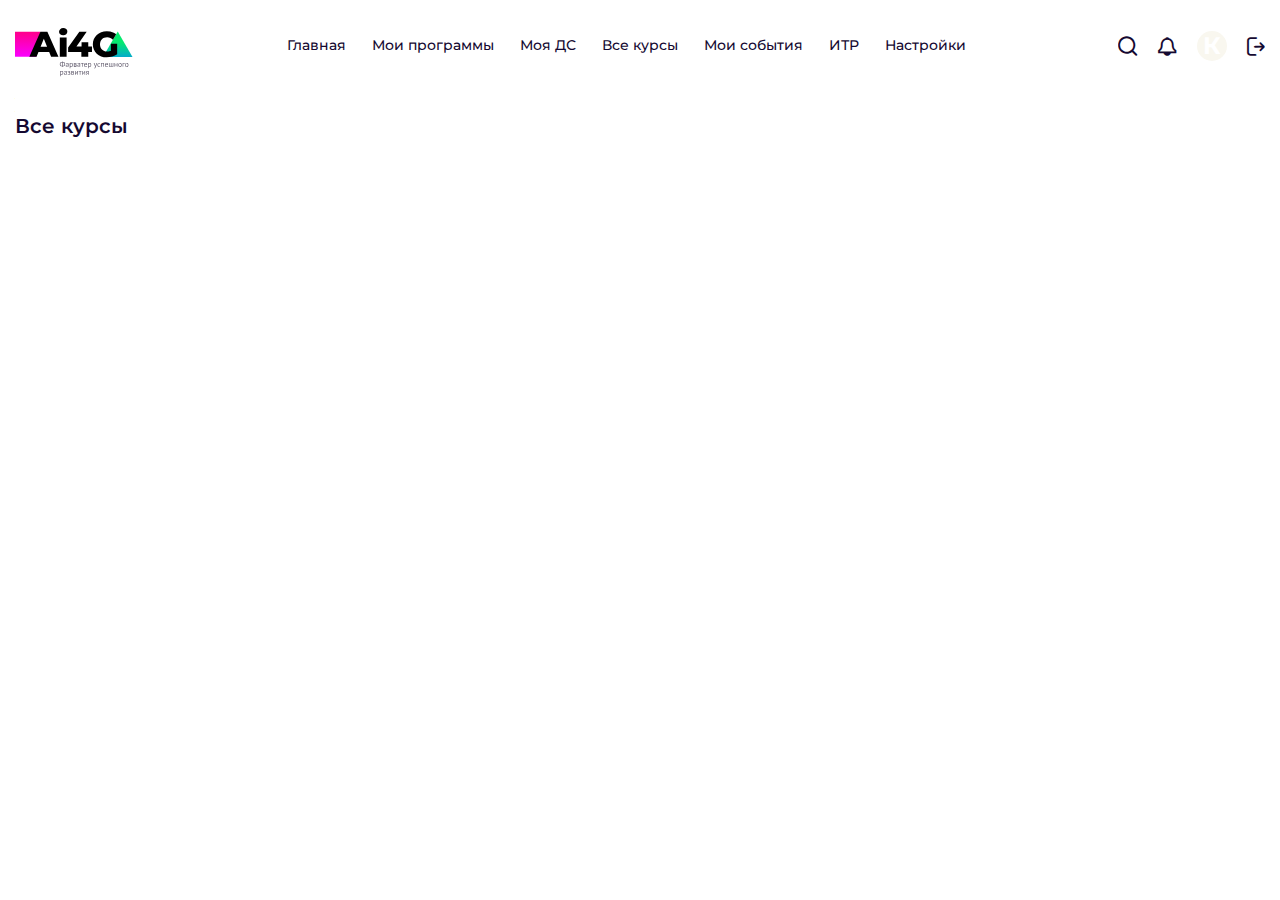
==== commit 1821d984: "Add files via upload" ====
--- a/all_courses.html
+++ b/all_courses.html
@@ -5,11 +5,11 @@
 	<title>Все курсы</title>
 	<meta charset="UTF-8">
 	<meta name="format-detection" content="telephone=no">
-	<link rel="stylesheet" href="css/style.min.css?_v=20230505155534">
+	<link rel="stylesheet" href="css/style.min.css?_v=20230505164941">
 	<link rel="shortcut icon" href="favicon.ico">
 	<meta name="viewport" content="width=device-width, initial-scale=1.0">
-	<link href="https://fonts.googleapis.com/css?family=Montserrat:regular,500,600,700,800,900&display=swap&subset=cyrillic-ext&_v=20230505155534" rel="stylesheet">
-	<link href="https://fonts.googleapis.com/css?family=Roboto:regular,500,700&display=swap&subset=cyrillic-ext&_v=20230505155534" rel="stylesheet">
+	<link href="https://fonts.googleapis.com/css?family=Montserrat:regular,500,600,700,800,900&display=swap&subset=cyrillic-ext&_v=20230505164941" rel="stylesheet">
+	<link href="https://fonts.googleapis.com/css?family=Roboto:regular,500,700&display=swap&subset=cyrillic-ext&_v=20230505164941" rel="stylesheet">
 
 </head>
 
@@ -117,7 +117,7 @@
 			</div>
 		</div>
 	</div>
-	<script src="js/app.min.js?_v=20230505155534"></script>
+	<script src="js/app.min.js?_v=20230505164941"></script>
 </body>
 
 </html>--- a/css/style.min.css
+++ b/css/style.min.css
@@ -1 +1 @@
-@charset "UTF-8";@font-face{font-family:icons;font-display:swap;src:url(../fonts/icons.woff2) format("woff2"),url(../fonts/icons.woff) format("woff");font-weight:400;font-style:normal}@font-face{font-family:icons;font-display:swap;src:url(../fonts/icons.woff) format("woff"),url(../fonts/icons.woff2#icons) format("woff2");font-weight:400;font-style:normal;font-display:block}[class*=" _icon-"]:before,[class^=_icon-]:before{font-family:icons;font-style:normal;font-weight:400;font-variant:normal;text-transform:none;line-height:1;-webkit-font-smoothing:antialiased;-moz-osx-font-smoothing:grayscale}[class*=" _icon-"]:before,[class^=_icon-]:before{display:block}._icon-bell:before{content:"\e901"}._icon-exit:before{content:"\e903"}._icon-search:before{content:"\e904"}._icon-arrow-up:before{content:"\e905"}._icon-arrow-down:before{content:"\e900"}._icon-camera:before{content:"\e902"}*{padding:0;margin:0;border:0}*,:after,:before{-webkit-box-sizing:border-box;box-sizing:border-box}body,html{height:100%;min-width:320px}body{color:#150931;line-height:1;font-family:Montserrat;font-size:.875rem;-ms-text-size-adjust:100%;-moz-text-size-adjust:100%;-webkit-text-size-adjust:100%;-webkit-font-smoothing:antialiased;-moz-osx-font-smoothing:grayscale}button,input,textarea{font-family:Montserrat;font-size:inherit}button{cursor:pointer;color:inherit;background-color:inherit}a{color:inherit}a:link,a:visited{text-decoration:none}a:hover{text-decoration:none}ul li{list-style:none}img{vertical-align:top}h1,h2,h3,h4,h5,h6{font-weight:inherit;font-size:inherit}.lock body{overflow:hidden;-ms-touch-action:none;touch-action:none}.wrapper{font-family:Montserrat;min-height:100%;display:-webkit-box;display:-ms-flexbox;display:flex;-webkit-box-orient:vertical;-webkit-box-direction:normal;-ms-flex-direction:column;flex-direction:column;overflow:hidden}.wrapper>main{-webkit-box-flex:1;-ms-flex:1 1 auto;flex:1 1 auto}.wrapper>*{min-width:0}[class*=__container]{max-width:87.5rem;-webkit-box-sizing:content-box;box-sizing:content-box;margin:0 auto;padding:0 .9375rem}.button{display:-webkit-inline-box;display:-ms-inline-flexbox;display:inline-flex;padding:0 0}.button._fw{width:100%}input[type=email],input[type=tel],input[type=text],textarea{-webkit-appearance:none;-moz-appearance:none;appearance:none}.input{border-radius:0!important;width:100%;display:block;padding:0 20px;border:1px solid #eee}textarea.input{resize:none;padding:0 0}.checkbox{position:relative}.checkbox:not(:last-child){margin-bottom:.3125em}.checkbox__input{position:absolute;width:0;height:0;opacity:0}.checkbox__input:focus+.checkbox__label:before{-webkit-box-shadow:0 0 5px #000;box-shadow:0 0 5px #000}.checkbox__input:checked+.checkbox__label:before{background:#000}.checkbox__label{cursor:pointer;display:-webkit-inline-box;display:-ms-inline-flexbox;display:inline-flex;-webkit-box-align:center;-ms-flex-align:center;align-items:center;position:relative;gap:10px}.checkbox__label:before{content:"";-ms-flex-item-align:start;align-self:flex-start;-webkit-box-flex:0;-ms-flex:0 0 20px;flex:0 0 20px;width:20px;height:20px;border:1px solid #a7a9ac}.options{display:-webkit-box;display:-ms-flexbox;display:flex;-webkit-box-orient:vertical;-webkit-box-direction:normal;-ms-flex-direction:column;flex-direction:column;-webkit-box-align:start;-ms-flex-align:start;align-items:flex-start}.options__item{position:relative;cursor:pointer}.options__item:not(:last-child){margin-bottom:.3125em}.options__input{width:0;height:0;opacity:0;position:absolute}.options__input:focus+.options__label:before{-webkit-box-shadow:0 0 5px #000;box-shadow:0 0 5px #000}.options__input:checked+.options__label:after{-webkit-transform:scale(1);-ms-transform:scale(1);transform:scale(1)}.options__label{display:-webkit-inline-box;display:-ms-inline-flexbox;display:inline-flex;-webkit-box-align:center;-ms-flex-align:center;align-items:center;cursor:pointer;gap:10px}.options__label:before{content:"";-ms-flex-item-align:start;align-self:flex-start;width:20px;height:20px;-webkit-box-flex:0;-ms-flex:0 0 20px;flex:0 0 20px;border-radius:50%;border:1px solid #a7a9ac}.options__label:after{content:"";-webkit-transition:all .3s ease 0s;-o-transition:all .3s ease 0s;transition:all .3s ease 0s;-webkit-transform:scale(0);-ms-transform:scale(0);transform:scale(0);width:10px;height:10px;border-radius:50%;background-color:#77243a;position:absolute;left:5px;top:5px}.select{position:relative}.select__body{position:relative}.select__title{color:inherit;text-align:left;border:1px solid #d9d9d9;background-color:#fff;cursor:pointer;width:100%;border-radius:4px}.select__value{display:-webkit-box;display:-ms-flexbox;display:flex;-webkit-box-align:center;-ms-flex-align:center;align-items:center;height:1.875rem;padding:0 .9375rem;gap:.625rem}.select__value>*{-webkit-box-flex:1;-ms-flex:1 1 auto;flex:1 1 auto}.select__value:after{content:"";-webkit-box-flex:0;-ms-flex:0 0 10px;flex:0 0 10px;-webkit-transition:all .3s ease 0s;-o-transition:all .3s ease 0s;transition:all .3s ease 0s;display:-webkit-box;display:-ms-flexbox;display:flex;-webkit-box-pack:center;-ms-flex-pack:center;justify-content:center;-webkit-box-align:center;-ms-flex-align:center;align-items:center;height:10px}._select-open .select__value:after{-webkit-transform:rotate(-180deg);-ms-transform:rotate(-180deg);transform:rotate(-180deg)}.select__value._select-pseudo-label::before{content:attr(data-pseudo-label);opacity:.5}.select__text{-webkit-box-flex:1;-ms-flex:1 1 auto;flex:1 1 auto}.select__input{width:100%;background-color:transparent;height:100%}.select__options{color:#000;position:absolute;top:35px;border-radius:0 0 4px 4px;min-width:100%;left:0;background-color:#fff;border-top:0;border:1px solid #d9d9d9;border-top:0;padding:10px 0 5px 0}.select__scroll{overflow-y:auto;overflow-x:hidden;max-height:200px}.select__option{width:100%;display:block;text-align:left;cursor:pointer;padding:5px 15px;color:inherit}.select__option._select-selected{background-color:#eee}.select__row{display:-webkit-inline-box;display:-ms-inline-flexbox;display:inline-flex;-webkit-box-align:center;-ms-flex-align:center;align-items:center}.select._select-open{z-index:5}._select-tag{cursor:pointer}body::after{content:"";background-color:rgba(0,0,0,.5);position:fixed;width:100%;height:100%;top:0;left:0;opacity:0;-webkit-transition:opacity .8s ease 0s;-o-transition:opacity .8s ease 0s;transition:opacity .8s ease 0s;pointer-events:none;z-index:149}.popup-show body::after{opacity:1}.popup{position:fixed;top:0;left:0;bottom:0;right:0;padding:30px 10px;-webkit-transition:visibility .8s ease 0s;-o-transition:visibility .8s ease 0s;transition:visibility .8s ease 0s;visibility:hidden;pointer-events:none}.popup_show{z-index:150;visibility:visible;overflow:auto;pointer-events:auto}.popup_show .popup__content{visibility:visible;-webkit-transform:scale(1);-ms-transform:scale(1);transform:scale(1)}.popup__wrapper{display:-webkit-box;display:-ms-flexbox;display:flex;-webkit-box-orient:vertical;-webkit-box-direction:normal;-ms-flex-direction:column;flex-direction:column;-webkit-box-align:center;-ms-flex-align:center;align-items:center;min-height:100%;-webkit-box-flex:1;-ms-flex:1 1 auto;flex:1 1 auto;width:100%;display:flex;-webkit-box-pack:center;-ms-flex-pack:center;justify-content:center;align-items:center}.popup__content{visibility:hidden;-webkit-transform:scale(0);-ms-transform:scale(0);transform:scale(0);-webkit-transition:-webkit-transform .3s ease 0s;transition:-webkit-transform .3s ease 0s;-o-transition:transform .3s ease 0s;transition:transform .3s ease 0s;transition:transform .3s ease 0s,-webkit-transform .3s ease 0s;background-color:#eee;padding:20px;width:100%;max-width:900px;border-radius:20px}.lock .popup__content{visibility:visible}.tabs__navigation{display:-webkit-box;display:-ms-flexbox;display:flex}.tabs__title{border:1px solid #eee;padding:.625rem .9375rem;border-radius:.3125rem}.tabs__title._tab-active{border:1px solid #000}.tabs__content{border:1px solid #eee;padding:.625rem .9375rem}[class*=-ibg]{position:relative}[class*=-ibg] img{position:absolute;width:100%;height:100%;top:0;left:0;-o-object-fit:cover;object-fit:cover}[class*=-ibg_contain] img{-o-object-fit:contain;object-fit:contain}.btn{display:-webkit-box;display:-ms-flexbox;display:flex;-webkit-box-align:center;-ms-flex-align:center;align-items:center;-webkit-box-pack:center;-ms-flex-pack:center;justify-content:center;padding:10px;width:150px;background:#06ea6f;border-radius:5px;color:#150931;-webkit-transition:all .3s ease;-o-transition:all .3s ease;transition:all .3s ease;min-height:48px;font-weight:800;text-transform:uppercase}.btn:hover{background:#ff008a}@-webkit-keyframes ani{0%{opacity:0}100%{opacity:1}}@keyframes ani{0%{opacity:0}100%{opacity:1}}.title{font-size:1.25rem;line-height:1.5;font-weight:600;margin:0 0 1.875rem 0}.setting{font-family:Roboto;font-size:10px;line-height:150%;color:#0386ff}.popup__form{display:-webkit-box;display:-ms-flexbox;display:flex;gap:.3125rem}.popup__input{width:80%;background:#fff;outline:0;font-size:16px;-webkit-transition:all .3s ease 0s;-o-transition:all .3s ease 0s;transition:all .3s ease 0s;border:1px solid #f9f7ef;-webkit-box-shadow:2px 8px 16px rgba(194,198,208,.06);box-shadow:2px 8px 16px rgba(194,198,208,.06);border-radius:5px;padding:20px;min-height:62px}.popup__input::before{font-size:1.25rem;color:#150931;-webkit-transition:all .3s ease 0s;-o-transition:all .3s ease 0s;transition:all .3s ease 0s}.popup__button{font-size:16px;font-weight:600}.popup-search .popup__content{padding:100px 20px;position:relative;background-color:#f9f7ef}.popup-search .popup__close{position:fixed;top:0;right:0;padding:10px;background:0 0}.header{font-family:Montserrat;margin:0 0 20px 0}.header__body{display:-webkit-box;display:-ms-flexbox;display:flex;-webkit-box-align:center;-ms-flex-align:center;align-items:center;-webkit-box-pack:justify;-ms-flex-pack:justify;justify-content:space-between;position:relative;z-index:5;padding:1.25rem 0}.header__logo img{-webkit-transition:all .3s ease 0s;-o-transition:all .3s ease 0s;transition:all .3s ease 0s;-webkit-transform:translateY(7px);-ms-transform:translateY(7px);transform:translateY(7px);min-width:120px}.header__logo img:hover{opacity:.7}.header__profile{display:-webkit-box;display:-ms-flexbox;display:flex;-webkit-box-align:center;-ms-flex-align:center;align-items:center;gap:20px;-webkit-transition:all .3s ease 0s;-o-transition:all .3s ease 0s;transition:all .3s ease 0s}.header__profile img{width:20px;height:20px}.header__profile:hover{color:#8590aa}.header__button{-webkit-transition:all .3s ease 0s;-o-transition:all .3s ease 0s;transition:all .3s ease 0s}.header__button:active{-webkit-transform:translateY(1px);-ms-transform:translateY(1px);transform:translateY(1px);background:#f9f7ef}.header__button::before{font-size:1.25rem;color:#150931;-webkit-transition:all .3s ease 0s;-o-transition:all .3s ease 0s;transition:all .3s ease 0s}.header__button:hover{color:#150931;-webkit-transition:all .3s ease 0s;-o-transition:all .3s ease 0s;transition:all .3s ease 0s}.header__button:hover::before{color:#0386ff}.header__image{-webkit-box-align:center;-ms-flex-align:center;align-items:center;background-color:#f9f7ef;border-radius:50%;-webkit-box-sizing:border-box;box-sizing:border-box;color:#fff;display:-webkit-box;display:-ms-flexbox;display:flex;-webkit-box-pack:center;-ms-flex-pack:center;justify-content:center;overflow:hidden;font-size:24px;font-weight:700;height:30px;line-height:46px;width:30px;-webkit-transition:all .3s ease 0s;-o-transition:all .3s ease 0s;transition:all .3s ease 0s}.header__image:hover{background-color:#e7e3d4}.header__image:hover .account__word{display:none}.header__image:hover .account__word_hidden{display:block}.header__word_hidden{display:none;font-weight:500;font-size:12px;line-height:150%;color:#2e363e;text-align:center}.header__exit::before{font-size:1.25rem;color:#150931;-webkit-transition:all .3s ease 0s;-o-transition:all .3s ease 0s;transition:all .3s ease 0s}.header__exit:hover{color:#150931;-webkit-transition:all .3s ease 0s;-o-transition:all .3s ease 0s;transition:all .3s ease 0s}.header__exit:hover::before{color:#0386ff}.header__bell::before{font-size:1.25rem;color:#150931;-webkit-transition:all .3s ease 0s;-o-transition:all .3s ease 0s;transition:all .3s ease 0s}.header__bell:hover{color:#150931;-webkit-transition:all .3s ease 0s;-o-transition:all .3s ease 0s;transition:all .3s ease 0s}.header__bell:hover::before{color:#0386ff}.menu__body{position:relative}.menu__list{color:#150931;display:-webkit-box;display:-ms-flexbox;display:flex;-webkit-box-align:center;-ms-flex-align:center;align-items:center;gap:1.25rem;font-size:.875rem}.menu__item{display:-webkit-box;display:-ms-flexbox;display:flex;-webkit-box-align:center;-ms-flex-align:center;align-items:center;-webkit-box-pack:justify;-ms-flex-pack:justify;justify-content:space-between;-ms-flex-wrap:wrap;flex-wrap:wrap;margin:0 3px;padding:5px 0;position:relative}.menu__item_logo{display:none}.menu__item_logo img{width:120px;height:auto}.menu__item_exit{display:none}.menu__link{-webkit-transition:all .3s ease 0s;-o-transition:all .3s ease 0s;transition:all .3s ease 0s;line-height:142.8571428571%;font-weight:500}.menu__link:hover{color:#0386ff}.icon-menu{display:none}.my-profile{margin:0 0 40px 0}.my-profile__body{display:-webkit-box;display:-ms-flexbox;display:flex;-webkit-box-pack:justify;-ms-flex-pack:justify;justify-content:space-between}.my-profile__left{width:300px;min-width:300px;margin:0 20px 0 0}.my-profile__right{-webkit-box-flex:0;-ms-flex:0 1 100%;flex:0 1 100%;display:-webkit-box;display:-ms-flexbox;display:flex;gap:20px}.my-profile__itr{-webkit-box-flex:0;-ms-flex:0 0 60%;flex:0 0 60%}.my-profile__recording{-webkit-box-flex:1;-ms-flex:1 1 100%;flex:1 1 100%}.profile-client{display:-webkit-box;display:-ms-flexbox;display:flex;gap:20px;margin:0 0 20px 0;border-radius:5px;background:#fff;border:1px solid #dde3e8;padding:10px;-webkit-transition:all .3s ease 0s;-o-transition:all .3s ease 0s;transition:all .3s ease 0s}.profile-client:hover{-webkit-box-shadow:0 2px 2px 0 #dde3e8;box-shadow:0 2px 2px 0 #dde3e8}.profile-client__image{border-radius:50%;overflow:hidden;height:70px;width:70px}.profile-client__image img{border-radius:50%;overflow:hidden;height:70px;width:70px;-webkit-transition:all .5s linear;-o-transition:all .5s linear;transition:all .5s linear}.profile-client__image img:hover{-webkit-transform:scale(1.3);-ms-transform:scale(1.3);transform:scale(1.3);width:70px;overflow:hidden}.profile-client__block{display:-webkit-box;display:-ms-flexbox;display:flex;-webkit-box-orient:vertical;-webkit-box-direction:normal;-ms-flex-direction:column;flex-direction:column;gap:10px;-webkit-box-align:start;-ms-flex-align:start;align-items:flex-start}.profile-client__title{font-weight:700;line-height:150%}.profile-client__line{height:2px}.profile-client__age{line-height:150%;font-weight:500}.profile-client__gender{line-height:150%;font-size:12px}.menu-my-profile{gap:10px;display:-webkit-box;display:-ms-flexbox;display:flex;-webkit-box-orient:vertical;-webkit-box-direction:normal;-ms-flex-direction:column;flex-direction:column;margin:0 20px 0 0;width:300px;min-width:300px}.menu-my-profile__item{display:-webkit-box;display:-ms-flexbox;display:flex;gap:10px;border-radius:5px;background:#fff;border:1px solid #dde3e8;padding:15px 10px;-webkit-transition:all .3s ease 0s;-o-transition:all .3s ease 0s;transition:all .3s ease 0s;font-weight:600;font-size:16px;line-height:150%;text-align:center;-webkit-box-align:center;-ms-flex-align:center;align-items:center}.menu-my-profile__item:hover{-webkit-box-shadow:0 2px 2px 0 #dde3e8;box-shadow:0 2px 2px 0 #dde3e8}.menu-my-profile__item img{width:20px;height:20px;-webkit-filter:invert(40%) sepia(37%) saturate(5461%) hue-rotate(192deg) brightness(99%) contrast(110%);filter:invert(40%) sepia(37%) saturate(5461%) hue-rotate(192deg) brightness(99%) contrast(110%)}.itr-main{display:-webkit-box;display:-ms-flexbox;display:flex;-webkit-box-orient:vertical;-webkit-box-direction:normal;-ms-flex-direction:column;flex-direction:column;gap:40px}.itr-main__item{position:relative}.itr-main__title{position:absolute;font-weight:500;margin:0 0 1.25rem 0;top:-10px;left:20px;background:#f9f7ef;border-radius:5px;padding:5px 10px;-webkit-transition:all .3s ease 0s;-o-transition:all .3s ease 0s;transition:all .3s ease 0s}.itr-main__title:hover{background:#e7e3d4}.itr-main__content{background:#fff;border:1px solid #dde3e8;padding:10px 10px;border-radius:5px}.subpage{margin:0 0 50px 0}.view-subpage__title{font-weight:600;font-size:18px;line-height:150%;margin:0 0 20px 0}.view-subpage__list{gap:20px;display:-ms-grid;display:grid;-ms-grid-columns:(1fr)[3];grid-template-columns:repeat(3,1fr);-ms-grid-rows:(1fr)[4];grid-template-rows:repeat(4,1fr)}.view-subpage__item{position:relative;border-radius:5px;background:#fff;-webkit-box-shadow:0 2px 10px 0 rgba(0,0,0,.12);box-shadow:0 2px 10px 0 rgba(0,0,0,.12);padding:10px;-webkit-transition:all .3s ease 0s;-o-transition:all .3s ease 0s;transition:all .3s ease 0s;display:-webkit-box;display:-ms-flexbox;display:flex;-webkit-box-orient:vertical;-webkit-box-direction:normal;-ms-flex-direction:column;flex-direction:column;gap:10px}.view-subpage__item img{width:30px;height:30px;-webkit-filter:invert(56%) sepia(59%) saturate(277%) hue-rotate(11deg) brightness(95%) contrast(88%);filter:invert(56%) sepia(59%) saturate(277%) hue-rotate(11deg) brightness(95%) contrast(88%)}.view-subpage__item:hover{-webkit-box-shadow:0 2px 10px 0 rgba(0,0,0,.32);box-shadow:0 2px 10px 0 rgba(0,0,0,.32)}.view-subpage__number{position:absolute;right:5px;bottom:5px;font-size:60px;font-weight:900;color:#e7e3d4;z-index:1}.view-subpage__subtitle{font-size:16px;font-weight:500;line-height:130%;z-index:10;position:relative;max-width:200px}.view-subpage__text{line-height:130%;z-index:10;position:relative;max-width:200px}.main-recording{position:relative}.recording__title{position:absolute;font-weight:500;top:-10px;left:20px;background:#f9f7ef;border-radius:5px;padding:5px 10px;-webkit-transition:all .3s ease 0s;-o-transition:all .3s ease 0s;transition:all .3s ease 0s}.recording__title:hover{background:#e7e3d4}.recording__body{background:#fff;border:1px solid #dde3e8;padding:40px 20px;border-radius:5px;display:-webkit-box;display:-ms-flexbox;display:flex;-webkit-box-align:center;-ms-flex-align:center;align-items:center;-webkit-box-pack:center;-ms-flex-pack:center;justify-content:center}.recording__list{display:-webkit-box;display:-ms-flexbox;display:flex;-webkit-box-orient:vertical;-webkit-box-direction:normal;-ms-flex-direction:column;flex-direction:column;gap:20px}.recording__list li{display:-webkit-box;display:-ms-flexbox;display:flex;-webkit-box-orient:vertical;-webkit-box-direction:normal;-ms-flex-direction:column;flex-direction:column;gap:10px}.recording__label{font-size:16px;line-height:150%}.recording__input{outline:0;height:50px;background:#fff;border:1px solid #dde3e8;padding:5px;border-radius:5px;-webkit-transition:all .3s ease 0s;-o-transition:all .3s ease 0s;transition:all .3s ease 0s}.recording__input:focus{-webkit-box-shadow:0 2px 2px 0 #dde3e8;box-shadow:0 2px 2px 0 #dde3e8}.recording__btn{-ms-flex-item-align:center;-ms-grid-row-align:center;align-self:center}.recording__list-time{display:-ms-grid;display:grid;gap:5px;-ms-grid-columns:(1fr)[3];grid-template-columns:repeat(3,1fr);margin:0 0 20px 0}.recording__list-time li{cursor:pointer;display:inline-block;padding:7px;font-size:13px;background-color:#e7e3d4;border-radius:5px;width:98px;text-align:center;margin:3px;-webkit-transition:all .3s ease 0s;-o-transition:all .3s ease 0s;transition:all .3s ease 0s}.recording__list-time li:hover{background-color:#f9f7ef}.recording__list-time li:active{background-color:#06ea6f}.couch-session{margin:20px 0 0 0}.couch-session__item{display:-ms-grid;display:grid;-ms-grid-columns:32% 10% 43%;grid-template-columns:32% 10% 43%;padding:5px;gap:20px;-webkit-box-align:center;-ms-flex-align:center;align-items:center;-webkit-transition:all .3s ease 0s;-o-transition:all .3s ease 0s;transition:all .3s ease 0s;justify-items:center;-webkit-box-pack:justify;-ms-flex-pack:justify;justify-content:space-between}.couch-session__item:not(:last-child){border-bottom:1px solid #e7e3d4}.couch-session__item:hover{background-color:#f9f7ef}.couch-session__button{display:-webkit-box;display:-ms-flexbox;display:flex;gap:10px;-webkit-box-align:center;-ms-flex-align:center;align-items:center;-webkit-box-pack:center;-ms-flex-pack:center;justify-content:center;border-radius:10px;padding:5px;font-weight:500;font-size:12px;line-height:150%;min-width:150px;border:1px solid #e2eaf2;background-color:#fff;-webkit-transition:all .3s ease 0s;-o-transition:all .3s ease 0s;transition:all .3s ease 0s}.couch-session__button img{width:15px;height:15px}.couch-session__button:hover{background-color:#e7e3d4}.couch-session__text{line-height:120%;font-weight:500;font-size:16px;padding:10px;-webkit-transition:all .3s ease 0s;-o-transition:all .3s ease 0s;transition:all .3s ease 0s}.couch-session__text:hover{text-decoration:underline}.couch-session__data{margin:0 0 10px 0;line-height:150%}.couch-session__time{line-height:150%;color:#828185}.couch-session__video img{width:30px;height:30px;-webkit-filter:invert(17%) sepia(90%) saturate(6674%) hue-rotate(321deg) brightness(104%) contrast(107%);filter:invert(17%) sepia(90%) saturate(6674%) hue-rotate(321deg) brightness(104%) contrast(107%)}.couch-session__status{position:relative}.couch-session__sublist{position:absolute;top:30px;left:0;margin:5px 0;background-color:#fff;border:1px solid #e7e3d4;z-index:10}.couch-session__sublist-item{display:-webkit-box;display:-ms-flexbox;display:flex;gap:10px;-webkit-box-align:center;-ms-flex-align:center;align-items:center;text-align:left;border-radius:5px;padding:5px;font-weight:500;font-size:12px;line-height:150%;min-width:150px;-webkit-transition:all .3s ease 0s;-o-transition:all .3s ease 0s;transition:all .3s ease 0s}.couch-session__sublist-item img{width:15x;height:15px}.couch-session__sublist-item:not(:last-child){margin:0 0 5px 0}.couch-session__sublist-item:hover{background-color:#f9f7ef}.profile__body{display:-webkit-box;display:-ms-flexbox;display:flex;gap:40px}.profile__photo{display:-webkit-box;display:-ms-flexbox;display:flex;-webkit-box-orient:vertical;-webkit-box-direction:normal;-ms-flex-direction:column;flex-direction:column;-webkit-box-align:center;-ms-flex-align:center;align-items:center;gap:10px}.profile__image{width:200px}.profile__image img{width:200px;height:200px;border-radius:5px}.profile__link{color:#0386ff}.profile__link:hover{color:#0074df}.profile__item{border-radius:5px;background:#fff;-webkit-transition:all .3s ease 0s;-o-transition:all .3s ease 0s;transition:all .3s ease 0s}.profile__title{font-weight:600;font-size:16px;line-height:150%;margin:0 0 20px 0}.profile__body-item{display:-ms-grid;display:grid;-ms-grid-columns:200px 1fr 1fr;grid-template-columns:200px 1fr 1fr;row-gap:20px;border-bottom:1px solid #e2eaf2;padding:15px 0}.profile__point_bold{font-weight:500}.profile__point_social{display:-webkit-box;display:-ms-flexbox;display:flex;gap:10px}.profile__point_link{color:#0386ff}.profile__icon{padding:10px;border-radius:50%;background-color:#fff;border:1px solid #e7e3d4;-webkit-transition:all .3s ease 0s;-o-transition:all .3s ease 0s;transition:all .3s ease 0s}.profile__icon:hover{background-color:#f9f7ef}.profile__icon img{width:20px;height:20px}.profile__download{-webkit-transition:all .3s ease 0s;-o-transition:all .3s ease 0s;transition:all .3s ease 0s;display:-webkit-box;display:-ms-flexbox;display:flex;gap:10px;-webkit-box-align:center;-ms-flex-align:center;align-items:center}.profile__download:hover{color:#02d664}.profile__download img{width:30px;height:30px}.form-profile__item{display:-ms-grid;display:grid;-ms-grid-columns:200px 400px;grid-template-columns:200px 400px;padding:5px 0;-webkit-box-align:center;-ms-flex-align:center;align-items:center;font-weight:500}.form-profile__item_radio{-webkit-box-align:start;-ms-flex-align:start;align-items:start}.form-profile__item_radio input[type=radio]{display:none}.form-profile__item_radio label{display:inline-block;cursor:pointer;position:relative;padding-left:25px;margin-right:0;line-height:18px;-webkit-user-select:none;-moz-user-select:none;-ms-user-select:none;user-select:none}.form-profile__item_radio label:before{content:"";display:inline-block;width:16px;height:16px;position:absolute;left:0;bottom:1px;background:#fff;border-radius:50%;border:2px solid #ff008a}.form-profile__item_radio input[type=radio]:checked+label:before{background:#ff008a}.form-profile__item_radio label:hover:before{-webkit-filter:brightness(120%);filter:brightness(120%)}.form-profile__item_select .select__value{height:50px}.form-profile__item_select .select__value:after{background:url(../img/icons/up-arrow.svg) no-repeat}.form-profile__item_textarea{-webkit-box-align:start;-ms-flex-align:start;align-items:start}.form-profile__item_textarea textarea{min-height:120px;resize:vertical}.form-profile__radio-item{display:-webkit-box;display:-ms-flexbox;display:flex;-webkit-box-align:center;-ms-flex-align:center;align-items:center;gap:5px}.form-profile__radio-item:not(:last-child){margin:0 0 5px 0}.form-profile__input{background:#fff;outline:0;-webkit-transition:all .3s ease 0s;-o-transition:all .3s ease 0s;transition:all .3s ease 0s;border:1px solid #dde3e8;border-radius:5px;min-height:50px;padding:5px;transition:all .3s ease 0s}.form-profile__input:hover{-webkit-box-shadow:0 2px 2px 0 #dde3e8;box-shadow:0 2px 2px 0 #dde3e8}.form-profile__input:focus{border:1px solid #ff008a;-webkit-box-shadow:0 2px 2px 0 #dde3e8;box-shadow:0 2px 2px 0 #dde3e8}.form-profile__button{margin:20px 0 0}.tabs{width:100%}.tabs__body{min-height:500px}.form-social__item{display:-ms-grid;display:grid;-ms-grid-columns:40px 200px 400px;grid-template-columns:40px 200px 400px;padding:5px 0;-webkit-box-align:center;-ms-flex-align:center;align-items:center;font-weight:500;gap:20px}.form-social__icon{padding:10px;border-radius:50%;background-color:#fff;border:1px solid #e7e3d4;-webkit-transition:all .3s ease 0s;-o-transition:all .3s ease 0s;transition:all .3s ease 0s}.form-social__icon:hover{background-color:#f9f7ef}.form-social__icon img{width:20px;height:20px}.form-social__input{background:#fff;outline:0;-webkit-transition:all .3s ease 0s;-o-transition:all .3s ease 0s;transition:all .3s ease 0s;border:1px solid #dde3e8;border-radius:5px;min-height:50px;padding:5px;transition:all .3s ease 0s}.form-social__input:hover{-webkit-box-shadow:0 2px 2px 0 #dde3e8;box-shadow:0 2px 2px 0 #dde3e8}.form-social__input:focus{border:1px solid #ff008a;-webkit-box-shadow:0 2px 2px 0 #dde3e8;box-shadow:0 2px 2px 0 #dde3e8}.form-social__button{margin:20px 0 0}.up{display:-webkit-box;display:-ms-flexbox;display:flex;-webkit-box-orient:vertical;-webkit-box-direction:normal;-ms-flex-direction:column;flex-direction:column;padding:10px;-webkit-box-align:center;-ms-flex-align:center;align-items:center;max-width:500px}input[type=file]{display:none}.fileName{display:-webkit-box;display:-ms-flexbox;display:flex;-webkit-box-pack:center;-ms-flex-pack:center;justify-content:center;-webkit-box-align:center;-ms-flex-align:center;align-items:center;-webkit-box-orient:vertical;-webkit-box-direction:normal;-ms-flex-direction:column;flex-direction:column;outline:2px dashed #e7e3d4;outline-offset:-12px;background-color:#f9f7ef;font-family:Roboto;color:#150931;opacity:.8;padding:10px;margin:10px 0;min-height:150px;text-align:center;line-height:140%;min-width:500px}.fileName span{max-width:200px;display:block}.file-search-button{margin-top:30px}.custom-file-upload{width:300px;border-radius:37px;margin:0 0 40px 0;background-color:#ff008a}.custom-file-upload:hover{background-color:#b90867;color:#fff}.up__button{width:300px;border-radius:37px;margin:0 0 40px 0}.up__button:hover{background-color:#02d664;color:#fff}.swiper{overflow:hidden}.swiper-wrapper{width:100%;height:100%;-webkit-box-sizing:content-box;box-sizing:content-box;display:-webkit-box;display:-ms-flexbox;display:flex;position:relative}.swiper-vertical .swiper-wrapper{-webkit-box-orient:vertical;-webkit-box-direction:normal;-ms-flex-direction:column;flex-direction:column}.swiper-autoheight .swiper-wrapper{-webkit-box-align:start;-ms-flex-align:start;align-items:flex-start}.swiper-initialized .swiper-slide{-ms-flex-negative:0;flex-shrink:0}.swiper-android .swiper-slide,.swiper-android .swiper-wrapper{-webkit-transform:translate3d(0,0,0);transform:translate3d(0,0,0)}.swiper-button-lock{display:none!important}@media (min-width:89.375em){.profile-client__title{font-size:1.25rem}}@media (max-width:1250px){.recording__list-time{-ms-grid-columns:(1fr)[2];grid-template-columns:repeat(2,1fr)}.couch-session__data{font-size:12px}}@media (max-width:1200px){.menu__list{font-size:.75rem;gap:.625rem}.couch-session__text{font-size:12px}}@media (max-width:1100px){.couch-session{height:auto}}@media (max-width:600px){.couch-session{-ms-grid-columns:(1fr)[2];grid-template-columns:repeat(2,1fr)}}@media (max-width:420px){.couch-session{-ms-grid-columns:(1fr)[1];grid-template-columns:repeat(1,1fr)}}@media (max-width:350px){.profile-client__image{height:70px;width:70px}.profile-client__image img{height:70px;width:70px}}@media (max-width:20em){.profile-client__title{font-size:.75rem}}@media (max-width:61.99875em){.menu{width:30px;height:30px;display:-webkit-box;display:-ms-flexbox;display:flex;-webkit-box-align:center;-ms-flex-align:center;align-items:center;-webkit-box-pack:center;-ms-flex-pack:center;justify-content:center;background:#fff;border-radius:15px;position:relative;z-index:12}.menu-open .menu{background:#f9f7ef}.menu__body{position:fixed;width:100%;height:100%;top:0;left:-100%;overflow:auto;background-color:#f9f7ef;-webkit-transition:left .3s ease 0s;-o-transition:left .3s ease 0s;transition:left .3s ease 0s;padding:20px 15px 30px 15px;z-index:3}.menu__body::before{content:"";position:fixed;width:100%;height:20px;top:0;left:-100%;-webkit-transition:left .3s ease 0s;-o-transition:left .3s ease 0s;transition:left .3s ease 0s;background-color:#f9f7ef;z-index:25}.menu-open .menu__body{left:0}.menu-open .menu__body::before{left:0}.menu__list{-webkit-box-orient:vertical;-webkit-box-direction:normal;-ms-flex-direction:column;flex-direction:column;font-size:1.125rem;-webkit-box-align:start;-ms-flex-align:start;align-items:start;margin-bottom:20px}.menu__item_logo{display:block;margin-bottom:20px}.menu__item{-webkit-box-pack:start;-ms-flex-pack:start;justify-content:start}.icon-menu{display:block;position:relative;width:1.5625rem;height:1.125rem;cursor:pointer;z-index:15}.icon-menu span,.icon-menu::after,.icon-menu::before{content:"";-webkit-transition:all .3s ease 0s;-o-transition:all .3s ease 0s;transition:all .3s ease 0s;right:0;position:absolute;width:100%;height:.125rem;background-color:#150931;border-radius:2px}.icon-menu::before{top:0}.icon-menu::after{bottom:0}.icon-menu span{top:calc(50% - .0625rem)}.menu-open .icon-menu span{width:0}.menu-open .icon-menu::before{top:calc(50% - .0625rem);-webkit-transform:rotate(-45deg);-ms-transform:rotate(-45deg);transform:rotate(-45deg)}.menu-open .icon-menu::after{bottom:calc(50% - .0625rem);-webkit-transform:rotate(45deg);-ms-transform:rotate(45deg);transform:rotate(45deg)}.my-profile__body{-webkit-box-orient:vertical;-webkit-box-direction:normal;-ms-flex-direction:column;flex-direction:column}.my-profile__left{width:100%;min-width:100%;margin:0 0 20px 0}.menu-my-profile{gap:20px;display:-ms-grid;display:grid;-ms-grid-columns:(1fr)[3];grid-template-columns:repeat(3,1fr);-ms-grid-rows:(1fr)[2];grid-template-rows:repeat(2,1fr);width:100%;min-width:100%}.view-subpage__list{-ms-grid-columns:(1fr)[2];grid-template-columns:repeat(2,1fr);-ms-grid-rows:(1fr)[6];grid-template-rows:repeat(6,1fr)}}@media (max-width:47.99875em){.popup__form{-webkit-box-orient:vertical;-webkit-box-direction:normal;-ms-flex-direction:column;flex-direction:column;-webkit-box-align:center;-ms-flex-align:center;align-items:center;gap:1.25rem}.popup__input{width:90%}.header__button{right:10%}.my-profile__right{-webkit-box-orient:vertical;-webkit-box-direction:normal;-ms-flex-direction:column;flex-direction:column}.my-profile__recording{width:100%;min-width:100%}.profile-client__block{gap:5px}.menu-my-profile{gap:10px;-ms-grid-columns:(1fr)[2];grid-template-columns:repeat(2,1fr);-ms-grid-rows:(1fr)[3];grid-template-rows:repeat(3,1fr)}.menu-my-profile{gap:10px;-ms-grid-columns:(1fr)[1];grid-template-columns:repeat(1,1fr);-ms-grid-rows:(1fr)[6];grid-template-rows:repeat(6,1fr)}.couch-session{display:-ms-grid;display:grid;-ms-grid-columns:(1fr)[3];grid-template-columns:repeat(3,1fr);gap:10px}.couch-session__item{justify-items:center;-ms-grid-columns:(1fr)[1];grid-template-columns:repeat(1,1fr);text-align:center}.form-profile__input{width:90%}.form-social__input{width:90%}}@media (max-width:29.99875em){.header__image-box{display:none}.header__image{display:none}.header__word_hidden{font-size:10px}.header__exit{display:none}.menu__item_exit{display:block}.view-subpage__list{-ms-grid-columns:(1fr)[1];grid-template-columns:repeat(1,1fr);-ms-grid-rows:(1fr)[11];grid-template-rows:repeat(11,1fr)}}@media (min-width:20em) and (max-width:89.375em){@supports (font-size:clamp(0.75rem ,0.6058558559rem + 0.7207207207vw ,1.25rem)){.profile-client__title{font-size:clamp(.75rem ,.6058558559rem + .7207207207vw ,1.25rem)}}@supports not (font-size:clamp(0.75rem ,0.6058558559rem + 0.7207207207vw ,1.25rem)){.profile-client__title{font-size:calc(.75rem + .5 * (100vw - 20rem)/ 69.375)}}}@media (min-width:29.99875em) and (max-width:47.99875em){.profile-client__line{height:1px}}@media (any-hover:hover){.select__option:hover{background:#d9d9d9}}+@charset "UTF-8";@font-face{font-family:icons;font-display:swap;src:url(../fonts/icons.woff2) format("woff2"),url(../fonts/icons.woff) format("woff");font-weight:400;font-style:normal}@font-face{font-family:icons;font-display:swap;src:url(../fonts/icons.woff) format("woff"),url(../fonts/icons.woff2#icons) format("woff2");font-weight:400;font-style:normal;font-display:block}[class*=" _icon-"]:before,[class^=_icon-]:before{font-family:icons;font-style:normal;font-weight:400;font-variant:normal;text-transform:none;line-height:1;-webkit-font-smoothing:antialiased;-moz-osx-font-smoothing:grayscale}[class*=" _icon-"]:before,[class^=_icon-]:before{display:block}._icon-bell:before{content:"\e901"}._icon-exit:before{content:"\e903"}._icon-search:before{content:"\e904"}._icon-arrow-up:before{content:"\e905"}._icon-arrow-down:before{content:"\e900"}._icon-camera:before{content:"\e902"}*{padding:0;margin:0;border:0}*,:after,:before{-webkit-box-sizing:border-box;box-sizing:border-box}body,html{height:100%;min-width:320px}body{color:#150931;line-height:1;font-family:Montserrat;font-size:.875rem;-ms-text-size-adjust:100%;-moz-text-size-adjust:100%;-webkit-text-size-adjust:100%;-webkit-font-smoothing:antialiased;-moz-osx-font-smoothing:grayscale}button,input,textarea{font-family:Montserrat;font-size:inherit}button{cursor:pointer;color:inherit;background-color:inherit}a{color:inherit}a:link,a:visited{text-decoration:none}a:hover{text-decoration:none}ul li{list-style:none}img{vertical-align:top}h1,h2,h3,h4,h5,h6{font-weight:inherit;font-size:inherit}.lock body{overflow:hidden;-ms-touch-action:none;touch-action:none}.wrapper{font-family:Montserrat;min-height:100%;display:-webkit-box;display:-ms-flexbox;display:flex;-webkit-box-orient:vertical;-webkit-box-direction:normal;-ms-flex-direction:column;flex-direction:column;overflow:hidden}.wrapper>main{-webkit-box-flex:1;-ms-flex:1 1 auto;flex:1 1 auto}.wrapper>*{min-width:0}[class*=__container]{max-width:87.5rem;-webkit-box-sizing:content-box;box-sizing:content-box;margin:0 auto;padding:0 .9375rem}.button{display:-webkit-inline-box;display:-ms-inline-flexbox;display:inline-flex;padding:0 0}.button._fw{width:100%}input[type=email],input[type=tel],input[type=text],textarea{-webkit-appearance:none;-moz-appearance:none;appearance:none}.input{border-radius:0!important;width:100%;display:block;padding:0 20px;border:1px solid #eee}textarea.input{resize:none;padding:0 0}.checkbox{position:relative}.checkbox:not(:last-child){margin-bottom:.3125em}.checkbox__input{position:absolute;width:0;height:0;opacity:0}.checkbox__input:focus+.checkbox__label:before{-webkit-box-shadow:0 0 5px #000;box-shadow:0 0 5px #000}.checkbox__input:checked+.checkbox__label:before{background:#000}.checkbox__label{cursor:pointer;display:-webkit-inline-box;display:-ms-inline-flexbox;display:inline-flex;-webkit-box-align:center;-ms-flex-align:center;align-items:center;position:relative;gap:10px}.checkbox__label:before{content:"";-ms-flex-item-align:start;align-self:flex-start;-webkit-box-flex:0;-ms-flex:0 0 20px;flex:0 0 20px;width:20px;height:20px;border:1px solid #a7a9ac}.options{display:-webkit-box;display:-ms-flexbox;display:flex;-webkit-box-orient:vertical;-webkit-box-direction:normal;-ms-flex-direction:column;flex-direction:column;-webkit-box-align:start;-ms-flex-align:start;align-items:flex-start}.options__item{position:relative;cursor:pointer}.options__item:not(:last-child){margin-bottom:.3125em}.options__input{width:0;height:0;opacity:0;position:absolute}.options__input:focus+.options__label:before{-webkit-box-shadow:0 0 5px #000;box-shadow:0 0 5px #000}.options__input:checked+.options__label:after{-webkit-transform:scale(1);-ms-transform:scale(1);transform:scale(1)}.options__label{display:-webkit-inline-box;display:-ms-inline-flexbox;display:inline-flex;-webkit-box-align:center;-ms-flex-align:center;align-items:center;cursor:pointer;gap:10px}.options__label:before{content:"";-ms-flex-item-align:start;align-self:flex-start;width:20px;height:20px;-webkit-box-flex:0;-ms-flex:0 0 20px;flex:0 0 20px;border-radius:50%;border:1px solid #a7a9ac}.options__label:after{content:"";-webkit-transition:all .3s ease 0s;-o-transition:all .3s ease 0s;transition:all .3s ease 0s;-webkit-transform:scale(0);-ms-transform:scale(0);transform:scale(0);width:10px;height:10px;border-radius:50%;background-color:#77243a;position:absolute;left:5px;top:5px}.select{position:relative}.select__body{position:relative}.select__title{color:inherit;text-align:left;border:1px solid #d9d9d9;background-color:#fff;cursor:pointer;width:100%;border-radius:4px}.select__value{display:-webkit-box;display:-ms-flexbox;display:flex;-webkit-box-align:center;-ms-flex-align:center;align-items:center;height:1.875rem;padding:0 .9375rem;gap:.625rem}.select__value>*{-webkit-box-flex:1;-ms-flex:1 1 auto;flex:1 1 auto}.select__value:after{content:"";-webkit-box-flex:0;-ms-flex:0 0 10px;flex:0 0 10px;-webkit-transition:all .3s ease 0s;-o-transition:all .3s ease 0s;transition:all .3s ease 0s;display:-webkit-box;display:-ms-flexbox;display:flex;-webkit-box-pack:center;-ms-flex-pack:center;justify-content:center;-webkit-box-align:center;-ms-flex-align:center;align-items:center;height:10px}._select-open .select__value:after{-webkit-transform:rotate(-180deg);-ms-transform:rotate(-180deg);transform:rotate(-180deg)}.select__value._select-pseudo-label::before{content:attr(data-pseudo-label);opacity:.5}.select__text{-webkit-box-flex:1;-ms-flex:1 1 auto;flex:1 1 auto}.select__input{width:100%;background-color:transparent;height:100%}.select__options{color:#000;position:absolute;top:35px;border-radius:0 0 4px 4px;min-width:100%;left:0;background-color:#fff;border-top:0;border:1px solid #d9d9d9;border-top:0;padding:10px 0 5px 0}.select__scroll{overflow-y:auto;overflow-x:hidden;max-height:200px}.select__option{width:100%;display:block;text-align:left;cursor:pointer;padding:5px 15px;color:inherit}.select__option._select-selected{background-color:#eee}.select__row{display:-webkit-inline-box;display:-ms-inline-flexbox;display:inline-flex;-webkit-box-align:center;-ms-flex-align:center;align-items:center}.select._select-open{z-index:5}._select-tag{cursor:pointer}body::after{content:"";background-color:rgba(0,0,0,.5);position:fixed;width:100%;height:100%;top:0;left:0;opacity:0;-webkit-transition:opacity .8s ease 0s;-o-transition:opacity .8s ease 0s;transition:opacity .8s ease 0s;pointer-events:none;z-index:149}.popup-show body::after{opacity:1}.popup{position:fixed;top:0;left:0;bottom:0;right:0;padding:30px 10px;-webkit-transition:visibility .8s ease 0s;-o-transition:visibility .8s ease 0s;transition:visibility .8s ease 0s;visibility:hidden;pointer-events:none}.popup_show{z-index:150;visibility:visible;overflow:auto;pointer-events:auto}.popup_show .popup__content{visibility:visible;-webkit-transform:scale(1);-ms-transform:scale(1);transform:scale(1)}.popup__wrapper{display:-webkit-box;display:-ms-flexbox;display:flex;-webkit-box-orient:vertical;-webkit-box-direction:normal;-ms-flex-direction:column;flex-direction:column;-webkit-box-align:center;-ms-flex-align:center;align-items:center;min-height:100%;-webkit-box-flex:1;-ms-flex:1 1 auto;flex:1 1 auto;width:100%;display:flex;-webkit-box-pack:center;-ms-flex-pack:center;justify-content:center;align-items:center}.popup__content{visibility:hidden;-webkit-transform:scale(0);-ms-transform:scale(0);transform:scale(0);-webkit-transition:-webkit-transform .3s ease 0s;transition:-webkit-transform .3s ease 0s;-o-transition:transform .3s ease 0s;transition:transform .3s ease 0s;transition:transform .3s ease 0s,-webkit-transform .3s ease 0s;background-color:#eee;padding:20px;width:100%;max-width:900px;border-radius:20px}.lock .popup__content{visibility:visible}.tabs__navigation{display:-webkit-box;display:-ms-flexbox;display:flex}.tabs__title{border:1px solid #eee;padding:.625rem .9375rem;border-radius:.3125rem}.tabs__title._tab-active{border:1px solid #000}.tabs__content{border:1px solid #eee;padding:.625rem .9375rem}[class*=-ibg]{position:relative}[class*=-ibg] img{position:absolute;width:100%;height:100%;top:0;left:0;-o-object-fit:cover;object-fit:cover}[class*=-ibg_contain] img{-o-object-fit:contain;object-fit:contain}.btn{display:-webkit-box;display:-ms-flexbox;display:flex;-webkit-box-align:center;-ms-flex-align:center;align-items:center;-webkit-box-pack:center;-ms-flex-pack:center;justify-content:center;padding:10px;width:150px;background:#06ea6f;border-radius:5px;color:#150931;-webkit-transition:all .3s ease;-o-transition:all .3s ease;transition:all .3s ease;min-height:48px;font-weight:800;text-transform:uppercase}.btn:hover{background:#ff008a}@-webkit-keyframes ani{0%{opacity:0}100%{opacity:1}}@keyframes ani{0%{opacity:0}100%{opacity:1}}.title{font-size:1.25rem;line-height:1.5;font-weight:600;margin:0 0 1.875rem 0}.setting{font-family:Roboto;font-size:10px;line-height:150%;color:#0386ff}.popup__form{display:-webkit-box;display:-ms-flexbox;display:flex;gap:.3125rem}.popup__input{width:80%;background:#fff;outline:0;font-size:16px;-webkit-transition:all .3s ease 0s;-o-transition:all .3s ease 0s;transition:all .3s ease 0s;border:1px solid #f9f7ef;-webkit-box-shadow:2px 8px 16px rgba(194,198,208,.06);box-shadow:2px 8px 16px rgba(194,198,208,.06);border-radius:5px;padding:20px;min-height:62px}.popup__input::before{font-size:1.25rem;color:#150931;-webkit-transition:all .3s ease 0s;-o-transition:all .3s ease 0s;transition:all .3s ease 0s}.popup__button{font-size:16px;font-weight:600}.popup-search .popup__content{padding:100px 20px;position:relative;background-color:#f9f7ef}.popup-search .popup__close{position:fixed;top:0;right:0;padding:10px;background:0 0}.header{font-family:Montserrat;margin:0 0 20px 0}.header__body{display:-webkit-box;display:-ms-flexbox;display:flex;-webkit-box-align:center;-ms-flex-align:center;align-items:center;-webkit-box-pack:justify;-ms-flex-pack:justify;justify-content:space-between;position:relative;z-index:5;padding:1.25rem 0}.header__logo img{-webkit-transition:all .3s ease 0s;-o-transition:all .3s ease 0s;transition:all .3s ease 0s;-webkit-transform:translateY(7px);-ms-transform:translateY(7px);transform:translateY(7px);min-width:120px}.header__logo img:hover{opacity:.7}.header__profile{display:-webkit-box;display:-ms-flexbox;display:flex;-webkit-box-align:center;-ms-flex-align:center;align-items:center;gap:20px;-webkit-transition:all .3s ease 0s;-o-transition:all .3s ease 0s;transition:all .3s ease 0s}.header__profile img{width:20px;height:20px}.header__profile:hover{color:#8590aa}.header__button{-webkit-transition:all .3s ease 0s;-o-transition:all .3s ease 0s;transition:all .3s ease 0s}.header__button:active{-webkit-transform:translateY(1px);-ms-transform:translateY(1px);transform:translateY(1px);background:#f9f7ef}.header__button::before{font-size:1.25rem;color:#150931;-webkit-transition:all .3s ease 0s;-o-transition:all .3s ease 0s;transition:all .3s ease 0s}.header__button:hover{color:#150931;-webkit-transition:all .3s ease 0s;-o-transition:all .3s ease 0s;transition:all .3s ease 0s}.header__button:hover::before{color:#0386ff}.header__image{-webkit-box-align:center;-ms-flex-align:center;align-items:center;background-color:#f9f7ef;border-radius:50%;-webkit-box-sizing:border-box;box-sizing:border-box;color:#fff;display:-webkit-box;display:-ms-flexbox;display:flex;-webkit-box-pack:center;-ms-flex-pack:center;justify-content:center;overflow:hidden;font-size:24px;font-weight:700;height:30px;line-height:46px;width:30px;-webkit-transition:all .3s ease 0s;-o-transition:all .3s ease 0s;transition:all .3s ease 0s}.header__image:hover{background-color:#e7e3d4}.header__image:hover .account__word{display:none}.header__image:hover .account__word_hidden{display:block}.header__word_hidden{display:none;font-weight:500;font-size:12px;line-height:150%;color:#2e363e;text-align:center}.header__exit::before{font-size:1.25rem;color:#150931;-webkit-transition:all .3s ease 0s;-o-transition:all .3s ease 0s;transition:all .3s ease 0s}.header__exit:hover{color:#150931;-webkit-transition:all .3s ease 0s;-o-transition:all .3s ease 0s;transition:all .3s ease 0s}.header__exit:hover::before{color:#0386ff}.header__bell::before{font-size:1.25rem;color:#150931;-webkit-transition:all .3s ease 0s;-o-transition:all .3s ease 0s;transition:all .3s ease 0s}.header__bell:hover{color:#150931;-webkit-transition:all .3s ease 0s;-o-transition:all .3s ease 0s;transition:all .3s ease 0s}.header__bell:hover::before{color:#0386ff}.menu__body{position:relative}.menu__list{color:#150931;display:-webkit-box;display:-ms-flexbox;display:flex;-webkit-box-align:center;-ms-flex-align:center;align-items:center;gap:1.25rem;font-size:.875rem}.menu__item{display:-webkit-box;display:-ms-flexbox;display:flex;-webkit-box-align:center;-ms-flex-align:center;align-items:center;-webkit-box-pack:justify;-ms-flex-pack:justify;justify-content:space-between;-ms-flex-wrap:wrap;flex-wrap:wrap;margin:0 3px;padding:5px 0;position:relative}.menu__item_logo{display:none}.menu__item_logo img{width:120px;height:auto}.menu__item_exit{display:none}.menu__link{-webkit-transition:all .3s ease 0s;-o-transition:all .3s ease 0s;transition:all .3s ease 0s;line-height:142.8571428571%;font-weight:500}.menu__link:hover{color:#0386ff}.icon-menu{display:none}.my-profile{margin:0 0 40px 0}.my-profile__body{display:-webkit-box;display:-ms-flexbox;display:flex;-webkit-box-pack:justify;-ms-flex-pack:justify;justify-content:space-between}.my-profile__left{width:300px;min-width:300px;margin:0 20px 0 0}.my-profile__right{-webkit-box-flex:0;-ms-flex:0 1 100%;flex:0 1 100%;display:-webkit-box;display:-ms-flexbox;display:flex;gap:20px}.my-profile__itr{-webkit-box-flex:0;-ms-flex:0 0 60%;flex:0 0 60%}.my-profile__recording{-webkit-box-flex:1;-ms-flex:1 1 100%;flex:1 1 100%}.profile-client{display:-webkit-box;display:-ms-flexbox;display:flex;gap:20px;margin:0 0 20px 0;border-radius:5px;background:#fff;border:1px solid #dde3e8;padding:10px;-webkit-transition:all .3s ease 0s;-o-transition:all .3s ease 0s;transition:all .3s ease 0s}.profile-client:hover{-webkit-box-shadow:0 2px 2px 0 #dde3e8;box-shadow:0 2px 2px 0 #dde3e8}.profile-client__image{border-radius:50%;overflow:hidden;height:70px;width:70px}.profile-client__image img{border-radius:50%;overflow:hidden;height:70px;width:70px;-webkit-transition:all .5s linear;-o-transition:all .5s linear;transition:all .5s linear}.profile-client__image img:hover{-webkit-transform:scale(1.3);-ms-transform:scale(1.3);transform:scale(1.3);width:70px;overflow:hidden}.profile-client__block{display:-webkit-box;display:-ms-flexbox;display:flex;-webkit-box-orient:vertical;-webkit-box-direction:normal;-ms-flex-direction:column;flex-direction:column;gap:10px;-webkit-box-align:start;-ms-flex-align:start;align-items:flex-start}.profile-client__title{font-weight:700;line-height:150%}.profile-client__line{height:2px}.profile-client__age{line-height:150%;font-weight:500}.profile-client__gender{line-height:150%;font-size:12px}.menu-my-profile{gap:10px;display:-webkit-box;display:-ms-flexbox;display:flex;-webkit-box-orient:vertical;-webkit-box-direction:normal;-ms-flex-direction:column;flex-direction:column;margin:0 20px 0 0;width:300px;min-width:300px}.menu-my-profile__item{display:-webkit-box;display:-ms-flexbox;display:flex;gap:10px;border-radius:5px;background:#fff;border:1px solid #dde3e8;padding:15px 10px;-webkit-transition:all .3s ease 0s;-o-transition:all .3s ease 0s;transition:all .3s ease 0s;font-weight:600;font-size:16px;line-height:150%;text-align:center;-webkit-box-align:center;-ms-flex-align:center;align-items:center}.menu-my-profile__item:hover{-webkit-box-shadow:0 2px 2px 0 #dde3e8;box-shadow:0 2px 2px 0 #dde3e8}.menu-my-profile__item img{width:20px;height:20px;-webkit-filter:invert(40%) sepia(37%) saturate(5461%) hue-rotate(192deg) brightness(99%) contrast(110%);filter:invert(40%) sepia(37%) saturate(5461%) hue-rotate(192deg) brightness(99%) contrast(110%)}.itr-main{display:-webkit-box;display:-ms-flexbox;display:flex;-webkit-box-orient:vertical;-webkit-box-direction:normal;-ms-flex-direction:column;flex-direction:column;gap:40px}.itr-main__item{position:relative}.itr-main__title{position:absolute;font-weight:500;margin:0 0 1.25rem 0;top:-10px;left:20px;background:#f9f7ef;border-radius:5px;padding:5px 10px;-webkit-transition:all .3s ease 0s;-o-transition:all .3s ease 0s;transition:all .3s ease 0s}.itr-main__title:hover{background:#e7e3d4}.itr-main__content{background:#fff;border:1px solid #dde3e8;padding:10px 10px;border-radius:5px}.subpage{margin:0 0 50px 0}.view-subpage__title{font-weight:600;font-size:18px;line-height:150%;margin:0 0 20px 0}.view-subpage__list{gap:20px;display:-ms-grid;display:grid;-ms-grid-columns:(1fr)[3];grid-template-columns:repeat(3,1fr);-ms-grid-rows:(1fr)[4];grid-template-rows:repeat(4,1fr)}.view-subpage__item{position:relative;border-radius:5px;background:#fff;-webkit-box-shadow:0 2px 10px 0 rgba(0,0,0,.12);box-shadow:0 2px 10px 0 rgba(0,0,0,.12);padding:10px;-webkit-transition:all .3s ease 0s;-o-transition:all .3s ease 0s;transition:all .3s ease 0s;display:-webkit-box;display:-ms-flexbox;display:flex;-webkit-box-orient:vertical;-webkit-box-direction:normal;-ms-flex-direction:column;flex-direction:column;gap:10px}.view-subpage__item img{width:30px;height:30px;-webkit-filter:invert(56%) sepia(59%) saturate(277%) hue-rotate(11deg) brightness(95%) contrast(88%);filter:invert(56%) sepia(59%) saturate(277%) hue-rotate(11deg) brightness(95%) contrast(88%)}.view-subpage__item:hover{-webkit-box-shadow:0 2px 10px 0 rgba(0,0,0,.32);box-shadow:0 2px 10px 0 rgba(0,0,0,.32)}.view-subpage__number{position:absolute;right:5px;bottom:5px;font-size:60px;font-weight:900;color:#e7e3d4;z-index:1}.view-subpage__subtitle{font-size:16px;font-weight:500;line-height:130%;z-index:10;position:relative;max-width:200px}.view-subpage__text{line-height:130%;z-index:10;position:relative;max-width:200px}.main-recording{position:relative}.recording__title{position:absolute;font-weight:500;top:-10px;left:20px;background:#f9f7ef;border-radius:5px;padding:5px 10px;-webkit-transition:all .3s ease 0s;-o-transition:all .3s ease 0s;transition:all .3s ease 0s}.recording__title:hover{background:#e7e3d4}.recording__body{background:#fff;border:1px solid #dde3e8;padding:40px 20px;border-radius:5px;display:-webkit-box;display:-ms-flexbox;display:flex;-webkit-box-align:center;-ms-flex-align:center;align-items:center;-webkit-box-pack:center;-ms-flex-pack:center;justify-content:center}.recording__list{display:-webkit-box;display:-ms-flexbox;display:flex;-webkit-box-orient:vertical;-webkit-box-direction:normal;-ms-flex-direction:column;flex-direction:column;gap:20px}.recording__list li{display:-webkit-box;display:-ms-flexbox;display:flex;-webkit-box-orient:vertical;-webkit-box-direction:normal;-ms-flex-direction:column;flex-direction:column;gap:10px}.recording__label{font-size:16px;line-height:150%}.recording__input{outline:0;height:50px;background:#fff;border:1px solid #dde3e8;padding:5px;border-radius:5px;-webkit-transition:all .3s ease 0s;-o-transition:all .3s ease 0s;transition:all .3s ease 0s}.recording__input:focus{-webkit-box-shadow:0 2px 2px 0 #dde3e8;box-shadow:0 2px 2px 0 #dde3e8}.recording__btn{-ms-flex-item-align:center;-ms-grid-row-align:center;align-self:center}.recording__list-time{display:-ms-grid;display:grid;gap:5px;-ms-grid-columns:(1fr)[3];grid-template-columns:repeat(3,1fr);margin:0 0 20px 0}.recording__list-time li{cursor:pointer;display:inline-block;padding:7px;font-size:13px;background-color:#e7e3d4;border-radius:5px;width:98px;text-align:center;margin:3px;-webkit-transition:all .3s ease 0s;-o-transition:all .3s ease 0s;transition:all .3s ease 0s}.recording__list-time li:hover{background-color:#f9f7ef}.recording__list-time li:active{background-color:#06ea6f}.couch-session{margin:20px 0 0 0}.couch-session__item{display:-ms-grid;display:grid;-ms-grid-columns:32% 10% 43%;grid-template-columns:32% 10% 43%;padding:5px;gap:20px;-webkit-box-align:center;-ms-flex-align:center;align-items:center;-webkit-transition:all .3s ease 0s;-o-transition:all .3s ease 0s;transition:all .3s ease 0s;justify-items:center;-webkit-box-pack:justify;-ms-flex-pack:justify;justify-content:space-between}.couch-session__item:not(:last-child){border-bottom:1px solid #e7e3d4}.couch-session__item:hover{background-color:#f9f7ef}.couch-session__button{display:-webkit-box;display:-ms-flexbox;display:flex;gap:10px;-webkit-box-align:center;-ms-flex-align:center;align-items:center;-webkit-box-pack:center;-ms-flex-pack:center;justify-content:center;border-radius:10px;padding:5px;font-weight:500;font-size:12px;line-height:150%;min-width:150px;border:1px solid #e2eaf2;background-color:#fff;-webkit-transition:all .3s ease 0s;-o-transition:all .3s ease 0s;transition:all .3s ease 0s}.couch-session__button img{width:15px;height:15px}.couch-session__button:hover{background-color:#e7e3d4}.couch-session__text{line-height:120%;font-weight:500;font-size:16px;padding:10px;-webkit-transition:all .3s ease 0s;-o-transition:all .3s ease 0s;transition:all .3s ease 0s}.couch-session__text:hover{text-decoration:underline}.couch-session__data{margin:0 0 10px 0;line-height:150%}.couch-session__time{line-height:150%;color:#828185}.couch-session__video img{width:30px;height:30px;-webkit-filter:invert(17%) sepia(90%) saturate(6674%) hue-rotate(321deg) brightness(104%) contrast(107%);filter:invert(17%) sepia(90%) saturate(6674%) hue-rotate(321deg) brightness(104%) contrast(107%)}.couch-session__status{position:relative}.couch-session__sublist{position:absolute;top:30px;left:0;margin:5px 0;background-color:#fff;border:1px solid #e7e3d4;z-index:10}.couch-session__sublist-item{display:-webkit-box;display:-ms-flexbox;display:flex;gap:10px;-webkit-box-align:center;-ms-flex-align:center;align-items:center;text-align:left;border-radius:5px;padding:5px;font-weight:500;font-size:12px;line-height:150%;min-width:150px;-webkit-transition:all .3s ease 0s;-o-transition:all .3s ease 0s;transition:all .3s ease 0s}.couch-session__sublist-item img{width:15x;height:15px}.couch-session__sublist-item:not(:last-child){margin:0 0 5px 0}.couch-session__sublist-item:hover{background-color:#f9f7ef}.profile__body{display:-webkit-box;display:-ms-flexbox;display:flex;gap:40px}.profile__photo{display:-webkit-box;display:-ms-flexbox;display:flex;-webkit-box-orient:vertical;-webkit-box-direction:normal;-ms-flex-direction:column;flex-direction:column;-webkit-box-align:center;-ms-flex-align:center;align-items:center;gap:10px}.profile__image{width:200px}.profile__image img{width:200px;height:200px;border-radius:5px}.profile__link{color:#0386ff}.profile__link:hover{color:#0074df}.profile__item{border-radius:5px;background:#fff;-webkit-transition:all .3s ease 0s;-o-transition:all .3s ease 0s;transition:all .3s ease 0s}.profile__title{font-weight:600;font-size:16px;line-height:150%;margin:0 0 20px 0}.profile__body-item{display:-ms-grid;display:grid;-ms-grid-columns:200px 1fr 1fr;grid-template-columns:200px 1fr 1fr;row-gap:20px;border-bottom:1px solid #e2eaf2;padding:15px 0}.profile__point_bold{font-weight:500}.profile__point_social{display:-webkit-box;display:-ms-flexbox;display:flex;gap:10px}.profile__point_link{color:#0386ff}.profile__icon{padding:10px;border-radius:50%;background-color:#fff;border:1px solid #e7e3d4;-webkit-transition:all .3s ease 0s;-o-transition:all .3s ease 0s;transition:all .3s ease 0s}.profile__icon:hover{background-color:#f9f7ef}.profile__icon img{width:20px;height:20px}.profile__download{-webkit-transition:all .3s ease 0s;-o-transition:all .3s ease 0s;transition:all .3s ease 0s;display:-webkit-box;display:-ms-flexbox;display:flex;gap:10px;-webkit-box-align:center;-ms-flex-align:center;align-items:center}.profile__download:hover{color:#02d664}.profile__download img{width:30px;height:30px}.form-profile__item{display:-ms-grid;display:grid;-ms-grid-columns:200px 400px;grid-template-columns:200px 400px;padding:5px 0;-webkit-box-align:center;-ms-flex-align:center;align-items:center;font-weight:500}.form-profile__item_radio{-webkit-box-align:start;-ms-flex-align:start;align-items:start}.form-profile__item_radio input[type=radio]{display:none}.form-profile__item_radio label{display:inline-block;cursor:pointer;position:relative;padding-left:25px;margin-right:0;line-height:18px;-webkit-user-select:none;-moz-user-select:none;-ms-user-select:none;user-select:none}.form-profile__item_radio label:before{content:"";display:inline-block;width:16px;height:16px;position:absolute;left:0;bottom:1px;background:#fff;border-radius:50%;border:2px solid #ff008a}.form-profile__item_radio input[type=radio]:checked+label:before{background:#ff008a}.form-profile__item_radio label:hover:before{-webkit-filter:brightness(120%);filter:brightness(120%)}.form-profile__item_select .select__value{height:50px}.form-profile__item_select .select__value:after{background:url(../img/icons/up-arrow.svg) no-repeat}.form-profile__item_textarea{-webkit-box-align:start;-ms-flex-align:start;align-items:start}.form-profile__item_textarea textarea{min-height:120px;resize:vertical}.form-profile__radio-item{display:-webkit-box;display:-ms-flexbox;display:flex;-webkit-box-align:center;-ms-flex-align:center;align-items:center;gap:5px}.form-profile__radio-item:not(:last-child){margin:0 0 5px 0}.form-profile__input{background:#fff;outline:0;-webkit-transition:all .3s ease 0s;-o-transition:all .3s ease 0s;transition:all .3s ease 0s;border:1px solid #dde3e8;border-radius:5px;min-height:50px;padding:5px;transition:all .3s ease 0s;width:100%}.form-profile__input:hover{-webkit-box-shadow:0 2px 2px 0 #dde3e8;box-shadow:0 2px 2px 0 #dde3e8}.form-profile__input:focus{border:1px solid #ff008a;-webkit-box-shadow:0 2px 2px 0 #dde3e8;box-shadow:0 2px 2px 0 #dde3e8}.form-profile__button{margin:20px 0 0}.tabs{width:100%}.tabs__body{min-height:500px}.form-social__item{display:-ms-grid;display:grid;-ms-grid-columns:200px 1fr;grid-template-columns:200px 1fr;padding:5px 0;-webkit-box-align:center;-ms-flex-align:center;align-items:center;font-weight:500;gap:20px}.form-social__left{display:-webkit-box;display:-ms-flexbox;display:flex;gap:20px;-webkit-box-align:center;-ms-flex-align:center;align-items:center;font-weight:600}.form-social__icon{padding:10px;border-radius:50%;background-color:#fff;border:1px solid #e7e3d4;-webkit-transition:all .3s ease 0s;-o-transition:all .3s ease 0s;transition:all .3s ease 0s;width:40px}.form-social__icon:hover{background-color:#f9f7ef}.form-social__icon img{width:20px;height:20px}.form-social__input{background:#fff;outline:0;-webkit-transition:all .3s ease 0s;-o-transition:all .3s ease 0s;transition:all .3s ease 0s;border:1px solid #dde3e8;border-radius:5px;min-height:50px;padding:5px;transition:all .3s ease 0s}.form-social__input:hover{-webkit-box-shadow:0 2px 2px 0 #dde3e8;box-shadow:0 2px 2px 0 #dde3e8}.form-social__input:focus{border:1px solid #ff008a;-webkit-box-shadow:0 2px 2px 0 #dde3e8;box-shadow:0 2px 2px 0 #dde3e8}.form-social__button{margin:20px 0 0}.up{display:-webkit-box;display:-ms-flexbox;display:flex;-webkit-box-orient:vertical;-webkit-box-direction:normal;-ms-flex-direction:column;flex-direction:column;padding:10px;-webkit-box-align:center;-ms-flex-align:center;align-items:center;max-width:500px}input[type=file]{display:none}.fileName{display:-webkit-box;display:-ms-flexbox;display:flex;-webkit-box-pack:center;-ms-flex-pack:center;justify-content:center;-webkit-box-align:center;-ms-flex-align:center;align-items:center;-webkit-box-orient:vertical;-webkit-box-direction:normal;-ms-flex-direction:column;flex-direction:column;outline:2px dashed #e7e3d4;outline-offset:-12px;background-color:#f9f7ef;font-family:Roboto;color:#150931;opacity:.8;padding:10px;margin:10px 0;min-height:150px;text-align:center;line-height:140%;min-width:100%}.fileName span{max-width:200px;display:block}.file-search-button{margin-top:30px}.custom-file-upload{width:300px;border-radius:37px;margin:0 0 40px 0;background-color:#ff008a}.custom-file-upload:hover{background-color:#b90867;color:#fff}.up__button{width:300px;border-radius:37px;margin:0 0 40px 0}.up__button:hover{background-color:#02d664;color:#fff}.swiper{overflow:hidden}.swiper-wrapper{width:100%;height:100%;-webkit-box-sizing:content-box;box-sizing:content-box;display:-webkit-box;display:-ms-flexbox;display:flex;position:relative}.swiper-vertical .swiper-wrapper{-webkit-box-orient:vertical;-webkit-box-direction:normal;-ms-flex-direction:column;flex-direction:column}.swiper-autoheight .swiper-wrapper{-webkit-box-align:start;-ms-flex-align:start;align-items:flex-start}.swiper-initialized .swiper-slide{-ms-flex-negative:0;flex-shrink:0}.swiper-android .swiper-slide,.swiper-android .swiper-wrapper{-webkit-transform:translate3d(0,0,0);transform:translate3d(0,0,0)}.swiper-button-lock{display:none!important}@media (min-width:89.375em){.profile-client__title{font-size:1.25rem}}@media (max-width:1250px){.recording__list-time{-ms-grid-columns:(1fr)[2];grid-template-columns:repeat(2,1fr)}.couch-session__data{font-size:12px}}@media (max-width:1200px){.menu__list{font-size:.75rem;gap:.625rem}.couch-session__text{font-size:12px}}@media (max-width:1100px){.couch-session{height:auto}}@media (max-width:600px){.couch-session{-ms-grid-columns:(1fr)[2];grid-template-columns:repeat(2,1fr)}}@media (max-width:420px){.couch-session{-ms-grid-columns:(1fr)[1];grid-template-columns:repeat(1,1fr)}}@media (max-width:350px){.profile-client__image{height:70px;width:70px}.profile-client__image img{height:70px;width:70px}}@media (max-width:20em){.profile-client__title{font-size:.75rem}}@media (max-width:61.99875em){.menu{width:30px;height:30px;display:-webkit-box;display:-ms-flexbox;display:flex;-webkit-box-align:center;-ms-flex-align:center;align-items:center;-webkit-box-pack:center;-ms-flex-pack:center;justify-content:center;background:#fff;border-radius:15px;position:relative;z-index:12}.menu-open .menu{background:#f9f7ef}.menu__body{position:fixed;width:100%;height:100%;top:0;left:-100%;overflow:auto;background-color:#f9f7ef;-webkit-transition:left .3s ease 0s;-o-transition:left .3s ease 0s;transition:left .3s ease 0s;padding:20px 15px 30px 15px;z-index:3}.menu__body::before{content:"";position:fixed;width:100%;height:20px;top:0;left:-100%;-webkit-transition:left .3s ease 0s;-o-transition:left .3s ease 0s;transition:left .3s ease 0s;background-color:#f9f7ef;z-index:25}.menu-open .menu__body{left:0}.menu-open .menu__body::before{left:0}.menu__list{-webkit-box-orient:vertical;-webkit-box-direction:normal;-ms-flex-direction:column;flex-direction:column;font-size:1.125rem;-webkit-box-align:start;-ms-flex-align:start;align-items:start;margin-bottom:20px}.menu__item_logo{display:block;margin-bottom:20px}.menu__item{-webkit-box-pack:start;-ms-flex-pack:start;justify-content:start}.icon-menu{display:block;position:relative;width:1.5625rem;height:1.125rem;cursor:pointer;z-index:15}.icon-menu span,.icon-menu::after,.icon-menu::before{content:"";-webkit-transition:all .3s ease 0s;-o-transition:all .3s ease 0s;transition:all .3s ease 0s;right:0;position:absolute;width:100%;height:.125rem;background-color:#150931;border-radius:2px}.icon-menu::before{top:0}.icon-menu::after{bottom:0}.icon-menu span{top:calc(50% - .0625rem)}.menu-open .icon-menu span{width:0}.menu-open .icon-menu::before{top:calc(50% - .0625rem);-webkit-transform:rotate(-45deg);-ms-transform:rotate(-45deg);transform:rotate(-45deg)}.menu-open .icon-menu::after{bottom:calc(50% - .0625rem);-webkit-transform:rotate(45deg);-ms-transform:rotate(45deg);transform:rotate(45deg)}.my-profile__body{-webkit-box-orient:vertical;-webkit-box-direction:normal;-ms-flex-direction:column;flex-direction:column}.my-profile__left{width:100%;min-width:100%;margin:0 0 20px 0}.menu-my-profile{gap:20px;display:-ms-grid;display:grid;-ms-grid-columns:(1fr)[3];grid-template-columns:repeat(3,1fr);-ms-grid-rows:(1fr)[2];grid-template-rows:repeat(2,1fr);width:100%;min-width:100%}.view-subpage__list{-ms-grid-columns:(1fr)[2];grid-template-columns:repeat(2,1fr);-ms-grid-rows:(1fr)[6];grid-template-rows:repeat(6,1fr)}.profile__body{-webkit-box-orient:vertical;-webkit-box-direction:normal;-ms-flex-direction:column;flex-direction:column;-webkit-box-align:start;-ms-flex-align:start;align-items:start;gap:20px}}@media (max-width:47.99875em){.popup__form{-webkit-box-orient:vertical;-webkit-box-direction:normal;-ms-flex-direction:column;flex-direction:column;-webkit-box-align:center;-ms-flex-align:center;align-items:center;gap:1.25rem}.popup__input{width:90%}.header__button{right:10%}.my-profile__right{-webkit-box-orient:vertical;-webkit-box-direction:normal;-ms-flex-direction:column;flex-direction:column}.my-profile__recording{width:100%;min-width:100%}.profile-client__block{gap:5px}.menu-my-profile{gap:10px;-ms-grid-columns:(1fr)[2];grid-template-columns:repeat(2,1fr);-ms-grid-rows:(1fr)[3];grid-template-rows:repeat(3,1fr)}.menu-my-profile{gap:10px;-ms-grid-columns:(1fr)[1];grid-template-columns:repeat(1,1fr);-ms-grid-rows:(1fr)[6];grid-template-rows:repeat(6,1fr)}.couch-session{display:-ms-grid;display:grid;-ms-grid-columns:(1fr)[3];grid-template-columns:repeat(3,1fr);gap:10px}.couch-session__item{justify-items:center;-ms-grid-columns:(1fr)[1];grid-template-columns:repeat(1,1fr);text-align:center}.form-profile__item{-ms-grid-columns:200px 1fr;grid-template-columns:200px 1fr}.tabs__content{padding:5px}.form-social__item{display:-webkit-box;display:-ms-flexbox;display:flex;-webkit-box-orient:vertical;-webkit-box-direction:normal;-ms-flex-direction:column;flex-direction:column;-webkit-box-align:start;-ms-flex-align:start;align-items:start;gap:10px;padding:15px 0}.form-social__input{width:100%}}@media (max-width:29.99875em){.header__image-box{display:none}.header__image{display:none}.header__word_hidden{font-size:10px}.header__exit{display:none}.menu__item_exit{display:block}.view-subpage__list{-ms-grid-columns:(1fr)[1];grid-template-columns:repeat(1,1fr);-ms-grid-rows:(1fr)[11];grid-template-rows:repeat(11,1fr)}.form-profile__item{display:-webkit-box;display:-ms-flexbox;display:flex;-webkit-box-orient:vertical;-webkit-box-direction:normal;-ms-flex-direction:column;flex-direction:column;-webkit-box-align:start;-ms-flex-align:start;align-items:start;gap:10px}.form-profile__item .recording__input{width:100%}.form-profile__item .select{width:100%}.tabs__title{padding:5px;font-size:12px;font-weight:500}.fileName{font-size:10px}.custom-file-upload{width:100%}.up__button{width:100%}.file-search-button{width:100%}}@media (min-width:20em) and (max-width:89.375em){@supports (font-size:clamp(0.75rem ,0.6058558559rem + 0.7207207207vw ,1.25rem)){.profile-client__title{font-size:clamp(.75rem ,.6058558559rem + .7207207207vw ,1.25rem)}}@supports not (font-size:clamp(0.75rem ,0.6058558559rem + 0.7207207207vw ,1.25rem)){.profile-client__title{font-size:calc(.75rem + .5 * (100vw - 20rem)/ 69.375)}}}@media (min-width:29.99875em) and (max-width:47.99875em){.profile-client__line{height:1px}}@media (any-hover:hover){.select__option:hover{background:#d9d9d9}}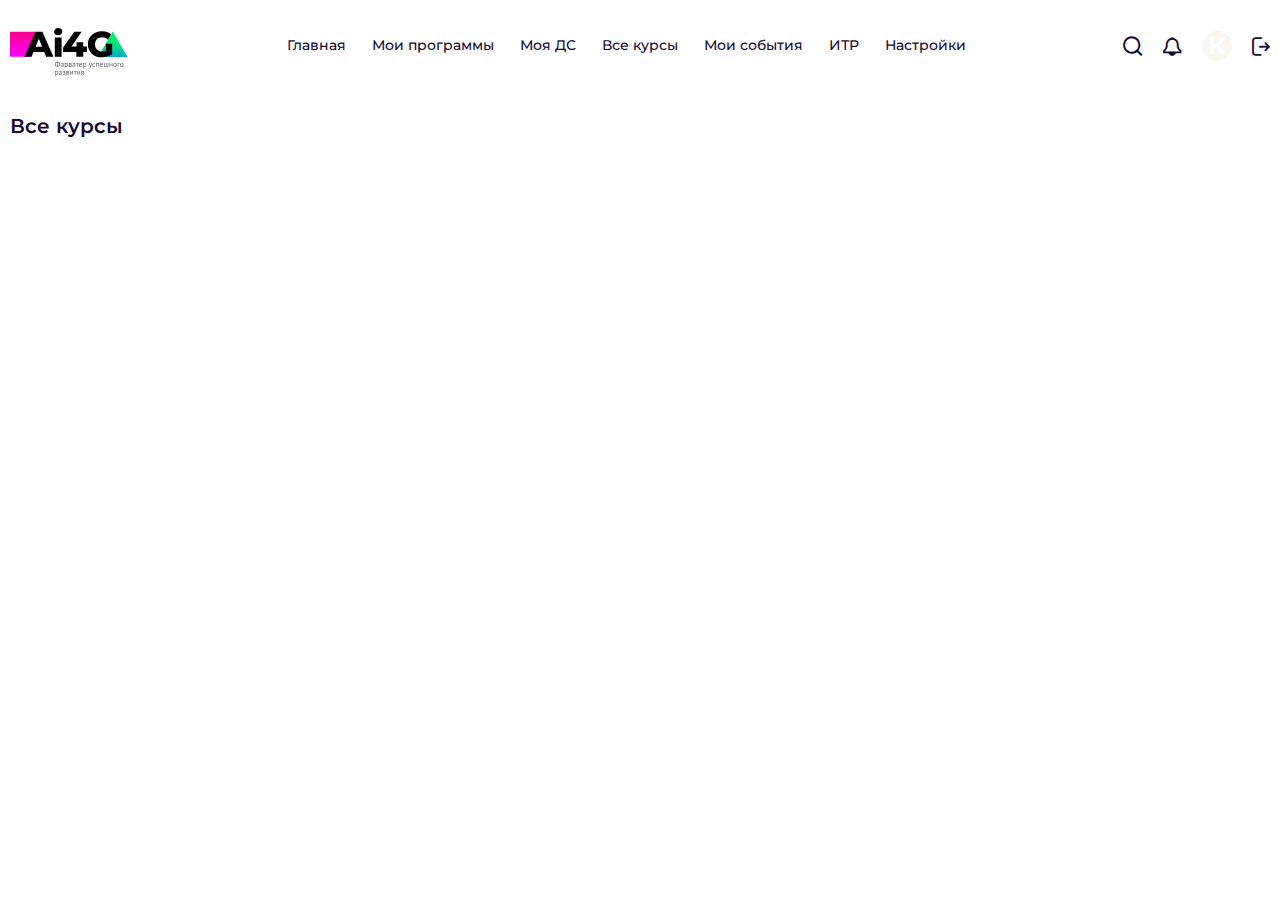
==== commit bde27621: "kjo" ====
--- a/all_courses.html
+++ b/all_courses.html
@@ -5,11 +5,11 @@
 	<title>Все курсы</title>
 	<meta charset="UTF-8">
 	<meta name="format-detection" content="telephone=no">
-	<link rel="stylesheet" href="css/style.min.css?_v=20230505164941">
+	<link rel="stylesheet" href="css/style.min.css?_v=20230530005135">
 	<link rel="shortcut icon" href="favicon.ico">
 	<meta name="viewport" content="width=device-width, initial-scale=1.0">
-	<link href="https://fonts.googleapis.com/css?family=Montserrat:regular,500,600,700,800,900&display=swap&subset=cyrillic-ext&_v=20230505164941" rel="stylesheet">
-	<link href="https://fonts.googleapis.com/css?family=Roboto:regular,500,700&display=swap&subset=cyrillic-ext&_v=20230505164941" rel="stylesheet">
+	<link href="https://fonts.googleapis.com/css?family=Montserrat:regular,500,600,700,800,900&display=swap&subset=cyrillic-ext&_v=20230530005135" rel="stylesheet">
+	<link href="https://fonts.googleapis.com/css?family=Roboto:regular,500,700&display=swap&subset=cyrillic-ext&_v=20230530005135" rel="stylesheet">
 
 </head>
 
@@ -101,6 +101,8 @@
 		</main>
 		<footer class="footer">
 			<div class="footer__container">
+
+
 			</div>
 		</footer>
 	</div>
@@ -117,7 +119,7 @@
 			</div>
 		</div>
 	</div>
-	<script src="js/app.min.js?_v=20230505164941"></script>
+	<script src="js/app.min.js?_v=20230530005135"></script>
 </body>
 
 </html>--- a/css/style.min.css
+++ b/css/style.min.css
@@ -1 +1 @@
-@charset "UTF-8";@font-face{font-family:icons;font-display:swap;src:url(../fonts/icons.woff2) format("woff2"),url(../fonts/icons.woff) format("woff");font-weight:400;font-style:normal}@font-face{font-family:icons;font-display:swap;src:url(../fonts/icons.woff) format("woff"),url(../fonts/icons.woff2#icons) format("woff2");font-weight:400;font-style:normal;font-display:block}[class*=" _icon-"]:before,[class^=_icon-]:before{font-family:icons;font-style:normal;font-weight:400;font-variant:normal;text-transform:none;line-height:1;-webkit-font-smoothing:antialiased;-moz-osx-font-smoothing:grayscale}[class*=" _icon-"]:before,[class^=_icon-]:before{display:block}._icon-bell:before{content:"\e901"}._icon-exit:before{content:"\e903"}._icon-search:before{content:"\e904"}._icon-arrow-up:before{content:"\e905"}._icon-arrow-down:before{content:"\e900"}._icon-camera:before{content:"\e902"}*{padding:0;margin:0;border:0}*,:after,:before{-webkit-box-sizing:border-box;box-sizing:border-box}body,html{height:100%;min-width:320px}body{color:#150931;line-height:1;font-family:Montserrat;font-size:.875rem;-ms-text-size-adjust:100%;-moz-text-size-adjust:100%;-webkit-text-size-adjust:100%;-webkit-font-smoothing:antialiased;-moz-osx-font-smoothing:grayscale}button,input,textarea{font-family:Montserrat;font-size:inherit}button{cursor:pointer;color:inherit;background-color:inherit}a{color:inherit}a:link,a:visited{text-decoration:none}a:hover{text-decoration:none}ul li{list-style:none}img{vertical-align:top}h1,h2,h3,h4,h5,h6{font-weight:inherit;font-size:inherit}.lock body{overflow:hidden;-ms-touch-action:none;touch-action:none}.wrapper{font-family:Montserrat;min-height:100%;display:-webkit-box;display:-ms-flexbox;display:flex;-webkit-box-orient:vertical;-webkit-box-direction:normal;-ms-flex-direction:column;flex-direction:column;overflow:hidden}.wrapper>main{-webkit-box-flex:1;-ms-flex:1 1 auto;flex:1 1 auto}.wrapper>*{min-width:0}[class*=__container]{max-width:87.5rem;-webkit-box-sizing:content-box;box-sizing:content-box;margin:0 auto;padding:0 .9375rem}.button{display:-webkit-inline-box;display:-ms-inline-flexbox;display:inline-flex;padding:0 0}.button._fw{width:100%}input[type=email],input[type=tel],input[type=text],textarea{-webkit-appearance:none;-moz-appearance:none;appearance:none}.input{border-radius:0!important;width:100%;display:block;padding:0 20px;border:1px solid #eee}textarea.input{resize:none;padding:0 0}.checkbox{position:relative}.checkbox:not(:last-child){margin-bottom:.3125em}.checkbox__input{position:absolute;width:0;height:0;opacity:0}.checkbox__input:focus+.checkbox__label:before{-webkit-box-shadow:0 0 5px #000;box-shadow:0 0 5px #000}.checkbox__input:checked+.checkbox__label:before{background:#000}.checkbox__label{cursor:pointer;display:-webkit-inline-box;display:-ms-inline-flexbox;display:inline-flex;-webkit-box-align:center;-ms-flex-align:center;align-items:center;position:relative;gap:10px}.checkbox__label:before{content:"";-ms-flex-item-align:start;align-self:flex-start;-webkit-box-flex:0;-ms-flex:0 0 20px;flex:0 0 20px;width:20px;height:20px;border:1px solid #a7a9ac}.options{display:-webkit-box;display:-ms-flexbox;display:flex;-webkit-box-orient:vertical;-webkit-box-direction:normal;-ms-flex-direction:column;flex-direction:column;-webkit-box-align:start;-ms-flex-align:start;align-items:flex-start}.options__item{position:relative;cursor:pointer}.options__item:not(:last-child){margin-bottom:.3125em}.options__input{width:0;height:0;opacity:0;position:absolute}.options__input:focus+.options__label:before{-webkit-box-shadow:0 0 5px #000;box-shadow:0 0 5px #000}.options__input:checked+.options__label:after{-webkit-transform:scale(1);-ms-transform:scale(1);transform:scale(1)}.options__label{display:-webkit-inline-box;display:-ms-inline-flexbox;display:inline-flex;-webkit-box-align:center;-ms-flex-align:center;align-items:center;cursor:pointer;gap:10px}.options__label:before{content:"";-ms-flex-item-align:start;align-self:flex-start;width:20px;height:20px;-webkit-box-flex:0;-ms-flex:0 0 20px;flex:0 0 20px;border-radius:50%;border:1px solid #a7a9ac}.options__label:after{content:"";-webkit-transition:all .3s ease 0s;-o-transition:all .3s ease 0s;transition:all .3s ease 0s;-webkit-transform:scale(0);-ms-transform:scale(0);transform:scale(0);width:10px;height:10px;border-radius:50%;background-color:#77243a;position:absolute;left:5px;top:5px}.select{position:relative}.select__body{position:relative}.select__title{color:inherit;text-align:left;border:1px solid #d9d9d9;background-color:#fff;cursor:pointer;width:100%;border-radius:4px}.select__value{display:-webkit-box;display:-ms-flexbox;display:flex;-webkit-box-align:center;-ms-flex-align:center;align-items:center;height:1.875rem;padding:0 .9375rem;gap:.625rem}.select__value>*{-webkit-box-flex:1;-ms-flex:1 1 auto;flex:1 1 auto}.select__value:after{content:"";-webkit-box-flex:0;-ms-flex:0 0 10px;flex:0 0 10px;-webkit-transition:all .3s ease 0s;-o-transition:all .3s ease 0s;transition:all .3s ease 0s;display:-webkit-box;display:-ms-flexbox;display:flex;-webkit-box-pack:center;-ms-flex-pack:center;justify-content:center;-webkit-box-align:center;-ms-flex-align:center;align-items:center;height:10px}._select-open .select__value:after{-webkit-transform:rotate(-180deg);-ms-transform:rotate(-180deg);transform:rotate(-180deg)}.select__value._select-pseudo-label::before{content:attr(data-pseudo-label);opacity:.5}.select__text{-webkit-box-flex:1;-ms-flex:1 1 auto;flex:1 1 auto}.select__input{width:100%;background-color:transparent;height:100%}.select__options{color:#000;position:absolute;top:35px;border-radius:0 0 4px 4px;min-width:100%;left:0;background-color:#fff;border-top:0;border:1px solid #d9d9d9;border-top:0;padding:10px 0 5px 0}.select__scroll{overflow-y:auto;overflow-x:hidden;max-height:200px}.select__option{width:100%;display:block;text-align:left;cursor:pointer;padding:5px 15px;color:inherit}.select__option._select-selected{background-color:#eee}.select__row{display:-webkit-inline-box;display:-ms-inline-flexbox;display:inline-flex;-webkit-box-align:center;-ms-flex-align:center;align-items:center}.select._select-open{z-index:5}._select-tag{cursor:pointer}body::after{content:"";background-color:rgba(0,0,0,.5);position:fixed;width:100%;height:100%;top:0;left:0;opacity:0;-webkit-transition:opacity .8s ease 0s;-o-transition:opacity .8s ease 0s;transition:opacity .8s ease 0s;pointer-events:none;z-index:149}.popup-show body::after{opacity:1}.popup{position:fixed;top:0;left:0;bottom:0;right:0;padding:30px 10px;-webkit-transition:visibility .8s ease 0s;-o-transition:visibility .8s ease 0s;transition:visibility .8s ease 0s;visibility:hidden;pointer-events:none}.popup_show{z-index:150;visibility:visible;overflow:auto;pointer-events:auto}.popup_show .popup__content{visibility:visible;-webkit-transform:scale(1);-ms-transform:scale(1);transform:scale(1)}.popup__wrapper{display:-webkit-box;display:-ms-flexbox;display:flex;-webkit-box-orient:vertical;-webkit-box-direction:normal;-ms-flex-direction:column;flex-direction:column;-webkit-box-align:center;-ms-flex-align:center;align-items:center;min-height:100%;-webkit-box-flex:1;-ms-flex:1 1 auto;flex:1 1 auto;width:100%;display:flex;-webkit-box-pack:center;-ms-flex-pack:center;justify-content:center;align-items:center}.popup__content{visibility:hidden;-webkit-transform:scale(0);-ms-transform:scale(0);transform:scale(0);-webkit-transition:-webkit-transform .3s ease 0s;transition:-webkit-transform .3s ease 0s;-o-transition:transform .3s ease 0s;transition:transform .3s ease 0s;transition:transform .3s ease 0s,-webkit-transform .3s ease 0s;background-color:#eee;padding:20px;width:100%;max-width:900px;border-radius:20px}.lock .popup__content{visibility:visible}.tabs__navigation{display:-webkit-box;display:-ms-flexbox;display:flex}.tabs__title{border:1px solid #eee;padding:.625rem .9375rem;border-radius:.3125rem}.tabs__title._tab-active{border:1px solid #000}.tabs__content{border:1px solid #eee;padding:.625rem .9375rem}[class*=-ibg]{position:relative}[class*=-ibg] img{position:absolute;width:100%;height:100%;top:0;left:0;-o-object-fit:cover;object-fit:cover}[class*=-ibg_contain] img{-o-object-fit:contain;object-fit:contain}.btn{display:-webkit-box;display:-ms-flexbox;display:flex;-webkit-box-align:center;-ms-flex-align:center;align-items:center;-webkit-box-pack:center;-ms-flex-pack:center;justify-content:center;padding:10px;width:150px;background:#06ea6f;border-radius:5px;color:#150931;-webkit-transition:all .3s ease;-o-transition:all .3s ease;transition:all .3s ease;min-height:48px;font-weight:800;text-transform:uppercase}.btn:hover{background:#ff008a}@-webkit-keyframes ani{0%{opacity:0}100%{opacity:1}}@keyframes ani{0%{opacity:0}100%{opacity:1}}.title{font-size:1.25rem;line-height:1.5;font-weight:600;margin:0 0 1.875rem 0}.setting{font-family:Roboto;font-size:10px;line-height:150%;color:#0386ff}.popup__form{display:-webkit-box;display:-ms-flexbox;display:flex;gap:.3125rem}.popup__input{width:80%;background:#fff;outline:0;font-size:16px;-webkit-transition:all .3s ease 0s;-o-transition:all .3s ease 0s;transition:all .3s ease 0s;border:1px solid #f9f7ef;-webkit-box-shadow:2px 8px 16px rgba(194,198,208,.06);box-shadow:2px 8px 16px rgba(194,198,208,.06);border-radius:5px;padding:20px;min-height:62px}.popup__input::before{font-size:1.25rem;color:#150931;-webkit-transition:all .3s ease 0s;-o-transition:all .3s ease 0s;transition:all .3s ease 0s}.popup__button{font-size:16px;font-weight:600}.popup-search .popup__content{padding:100px 20px;position:relative;background-color:#f9f7ef}.popup-search .popup__close{position:fixed;top:0;right:0;padding:10px;background:0 0}.header{font-family:Montserrat;margin:0 0 20px 0}.header__body{display:-webkit-box;display:-ms-flexbox;display:flex;-webkit-box-align:center;-ms-flex-align:center;align-items:center;-webkit-box-pack:justify;-ms-flex-pack:justify;justify-content:space-between;position:relative;z-index:5;padding:1.25rem 0}.header__logo img{-webkit-transition:all .3s ease 0s;-o-transition:all .3s ease 0s;transition:all .3s ease 0s;-webkit-transform:translateY(7px);-ms-transform:translateY(7px);transform:translateY(7px);min-width:120px}.header__logo img:hover{opacity:.7}.header__profile{display:-webkit-box;display:-ms-flexbox;display:flex;-webkit-box-align:center;-ms-flex-align:center;align-items:center;gap:20px;-webkit-transition:all .3s ease 0s;-o-transition:all .3s ease 0s;transition:all .3s ease 0s}.header__profile img{width:20px;height:20px}.header__profile:hover{color:#8590aa}.header__button{-webkit-transition:all .3s ease 0s;-o-transition:all .3s ease 0s;transition:all .3s ease 0s}.header__button:active{-webkit-transform:translateY(1px);-ms-transform:translateY(1px);transform:translateY(1px);background:#f9f7ef}.header__button::before{font-size:1.25rem;color:#150931;-webkit-transition:all .3s ease 0s;-o-transition:all .3s ease 0s;transition:all .3s ease 0s}.header__button:hover{color:#150931;-webkit-transition:all .3s ease 0s;-o-transition:all .3s ease 0s;transition:all .3s ease 0s}.header__button:hover::before{color:#0386ff}.header__image{-webkit-box-align:center;-ms-flex-align:center;align-items:center;background-color:#f9f7ef;border-radius:50%;-webkit-box-sizing:border-box;box-sizing:border-box;color:#fff;display:-webkit-box;display:-ms-flexbox;display:flex;-webkit-box-pack:center;-ms-flex-pack:center;justify-content:center;overflow:hidden;font-size:24px;font-weight:700;height:30px;line-height:46px;width:30px;-webkit-transition:all .3s ease 0s;-o-transition:all .3s ease 0s;transition:all .3s ease 0s}.header__image:hover{background-color:#e7e3d4}.header__image:hover .account__word{display:none}.header__image:hover .account__word_hidden{display:block}.header__word_hidden{display:none;font-weight:500;font-size:12px;line-height:150%;color:#2e363e;text-align:center}.header__exit::before{font-size:1.25rem;color:#150931;-webkit-transition:all .3s ease 0s;-o-transition:all .3s ease 0s;transition:all .3s ease 0s}.header__exit:hover{color:#150931;-webkit-transition:all .3s ease 0s;-o-transition:all .3s ease 0s;transition:all .3s ease 0s}.header__exit:hover::before{color:#0386ff}.header__bell::before{font-size:1.25rem;color:#150931;-webkit-transition:all .3s ease 0s;-o-transition:all .3s ease 0s;transition:all .3s ease 0s}.header__bell:hover{color:#150931;-webkit-transition:all .3s ease 0s;-o-transition:all .3s ease 0s;transition:all .3s ease 0s}.header__bell:hover::before{color:#0386ff}.menu__body{position:relative}.menu__list{color:#150931;display:-webkit-box;display:-ms-flexbox;display:flex;-webkit-box-align:center;-ms-flex-align:center;align-items:center;gap:1.25rem;font-size:.875rem}.menu__item{display:-webkit-box;display:-ms-flexbox;display:flex;-webkit-box-align:center;-ms-flex-align:center;align-items:center;-webkit-box-pack:justify;-ms-flex-pack:justify;justify-content:space-between;-ms-flex-wrap:wrap;flex-wrap:wrap;margin:0 3px;padding:5px 0;position:relative}.menu__item_logo{display:none}.menu__item_logo img{width:120px;height:auto}.menu__item_exit{display:none}.menu__link{-webkit-transition:all .3s ease 0s;-o-transition:all .3s ease 0s;transition:all .3s ease 0s;line-height:142.8571428571%;font-weight:500}.menu__link:hover{color:#0386ff}.icon-menu{display:none}.my-profile{margin:0 0 40px 0}.my-profile__body{display:-webkit-box;display:-ms-flexbox;display:flex;-webkit-box-pack:justify;-ms-flex-pack:justify;justify-content:space-between}.my-profile__left{width:300px;min-width:300px;margin:0 20px 0 0}.my-profile__right{-webkit-box-flex:0;-ms-flex:0 1 100%;flex:0 1 100%;display:-webkit-box;display:-ms-flexbox;display:flex;gap:20px}.my-profile__itr{-webkit-box-flex:0;-ms-flex:0 0 60%;flex:0 0 60%}.my-profile__recording{-webkit-box-flex:1;-ms-flex:1 1 100%;flex:1 1 100%}.profile-client{display:-webkit-box;display:-ms-flexbox;display:flex;gap:20px;margin:0 0 20px 0;border-radius:5px;background:#fff;border:1px solid #dde3e8;padding:10px;-webkit-transition:all .3s ease 0s;-o-transition:all .3s ease 0s;transition:all .3s ease 0s}.profile-client:hover{-webkit-box-shadow:0 2px 2px 0 #dde3e8;box-shadow:0 2px 2px 0 #dde3e8}.profile-client__image{border-radius:50%;overflow:hidden;height:70px;width:70px}.profile-client__image img{border-radius:50%;overflow:hidden;height:70px;width:70px;-webkit-transition:all .5s linear;-o-transition:all .5s linear;transition:all .5s linear}.profile-client__image img:hover{-webkit-transform:scale(1.3);-ms-transform:scale(1.3);transform:scale(1.3);width:70px;overflow:hidden}.profile-client__block{display:-webkit-box;display:-ms-flexbox;display:flex;-webkit-box-orient:vertical;-webkit-box-direction:normal;-ms-flex-direction:column;flex-direction:column;gap:10px;-webkit-box-align:start;-ms-flex-align:start;align-items:flex-start}.profile-client__title{font-weight:700;line-height:150%}.profile-client__line{height:2px}.profile-client__age{line-height:150%;font-weight:500}.profile-client__gender{line-height:150%;font-size:12px}.menu-my-profile{gap:10px;display:-webkit-box;display:-ms-flexbox;display:flex;-webkit-box-orient:vertical;-webkit-box-direction:normal;-ms-flex-direction:column;flex-direction:column;margin:0 20px 0 0;width:300px;min-width:300px}.menu-my-profile__item{display:-webkit-box;display:-ms-flexbox;display:flex;gap:10px;border-radius:5px;background:#fff;border:1px solid #dde3e8;padding:15px 10px;-webkit-transition:all .3s ease 0s;-o-transition:all .3s ease 0s;transition:all .3s ease 0s;font-weight:600;font-size:16px;line-height:150%;text-align:center;-webkit-box-align:center;-ms-flex-align:center;align-items:center}.menu-my-profile__item:hover{-webkit-box-shadow:0 2px 2px 0 #dde3e8;box-shadow:0 2px 2px 0 #dde3e8}.menu-my-profile__item img{width:20px;height:20px;-webkit-filter:invert(40%) sepia(37%) saturate(5461%) hue-rotate(192deg) brightness(99%) contrast(110%);filter:invert(40%) sepia(37%) saturate(5461%) hue-rotate(192deg) brightness(99%) contrast(110%)}.itr-main{display:-webkit-box;display:-ms-flexbox;display:flex;-webkit-box-orient:vertical;-webkit-box-direction:normal;-ms-flex-direction:column;flex-direction:column;gap:40px}.itr-main__item{position:relative}.itr-main__title{position:absolute;font-weight:500;margin:0 0 1.25rem 0;top:-10px;left:20px;background:#f9f7ef;border-radius:5px;padding:5px 10px;-webkit-transition:all .3s ease 0s;-o-transition:all .3s ease 0s;transition:all .3s ease 0s}.itr-main__title:hover{background:#e7e3d4}.itr-main__content{background:#fff;border:1px solid #dde3e8;padding:10px 10px;border-radius:5px}.subpage{margin:0 0 50px 0}.view-subpage__title{font-weight:600;font-size:18px;line-height:150%;margin:0 0 20px 0}.view-subpage__list{gap:20px;display:-ms-grid;display:grid;-ms-grid-columns:(1fr)[3];grid-template-columns:repeat(3,1fr);-ms-grid-rows:(1fr)[4];grid-template-rows:repeat(4,1fr)}.view-subpage__item{position:relative;border-radius:5px;background:#fff;-webkit-box-shadow:0 2px 10px 0 rgba(0,0,0,.12);box-shadow:0 2px 10px 0 rgba(0,0,0,.12);padding:10px;-webkit-transition:all .3s ease 0s;-o-transition:all .3s ease 0s;transition:all .3s ease 0s;display:-webkit-box;display:-ms-flexbox;display:flex;-webkit-box-orient:vertical;-webkit-box-direction:normal;-ms-flex-direction:column;flex-direction:column;gap:10px}.view-subpage__item img{width:30px;height:30px;-webkit-filter:invert(56%) sepia(59%) saturate(277%) hue-rotate(11deg) brightness(95%) contrast(88%);filter:invert(56%) sepia(59%) saturate(277%) hue-rotate(11deg) brightness(95%) contrast(88%)}.view-subpage__item:hover{-webkit-box-shadow:0 2px 10px 0 rgba(0,0,0,.32);box-shadow:0 2px 10px 0 rgba(0,0,0,.32)}.view-subpage__number{position:absolute;right:5px;bottom:5px;font-size:60px;font-weight:900;color:#e7e3d4;z-index:1}.view-subpage__subtitle{font-size:16px;font-weight:500;line-height:130%;z-index:10;position:relative;max-width:200px}.view-subpage__text{line-height:130%;z-index:10;position:relative;max-width:200px}.main-recording{position:relative}.recording__title{position:absolute;font-weight:500;top:-10px;left:20px;background:#f9f7ef;border-radius:5px;padding:5px 10px;-webkit-transition:all .3s ease 0s;-o-transition:all .3s ease 0s;transition:all .3s ease 0s}.recording__title:hover{background:#e7e3d4}.recording__body{background:#fff;border:1px solid #dde3e8;padding:40px 20px;border-radius:5px;display:-webkit-box;display:-ms-flexbox;display:flex;-webkit-box-align:center;-ms-flex-align:center;align-items:center;-webkit-box-pack:center;-ms-flex-pack:center;justify-content:center}.recording__list{display:-webkit-box;display:-ms-flexbox;display:flex;-webkit-box-orient:vertical;-webkit-box-direction:normal;-ms-flex-direction:column;flex-direction:column;gap:20px}.recording__list li{display:-webkit-box;display:-ms-flexbox;display:flex;-webkit-box-orient:vertical;-webkit-box-direction:normal;-ms-flex-direction:column;flex-direction:column;gap:10px}.recording__label{font-size:16px;line-height:150%}.recording__input{outline:0;height:50px;background:#fff;border:1px solid #dde3e8;padding:5px;border-radius:5px;-webkit-transition:all .3s ease 0s;-o-transition:all .3s ease 0s;transition:all .3s ease 0s}.recording__input:focus{-webkit-box-shadow:0 2px 2px 0 #dde3e8;box-shadow:0 2px 2px 0 #dde3e8}.recording__btn{-ms-flex-item-align:center;-ms-grid-row-align:center;align-self:center}.recording__list-time{display:-ms-grid;display:grid;gap:5px;-ms-grid-columns:(1fr)[3];grid-template-columns:repeat(3,1fr);margin:0 0 20px 0}.recording__list-time li{cursor:pointer;display:inline-block;padding:7px;font-size:13px;background-color:#e7e3d4;border-radius:5px;width:98px;text-align:center;margin:3px;-webkit-transition:all .3s ease 0s;-o-transition:all .3s ease 0s;transition:all .3s ease 0s}.recording__list-time li:hover{background-color:#f9f7ef}.recording__list-time li:active{background-color:#06ea6f}.couch-session{margin:20px 0 0 0}.couch-session__item{display:-ms-grid;display:grid;-ms-grid-columns:32% 10% 43%;grid-template-columns:32% 10% 43%;padding:5px;gap:20px;-webkit-box-align:center;-ms-flex-align:center;align-items:center;-webkit-transition:all .3s ease 0s;-o-transition:all .3s ease 0s;transition:all .3s ease 0s;justify-items:center;-webkit-box-pack:justify;-ms-flex-pack:justify;justify-content:space-between}.couch-session__item:not(:last-child){border-bottom:1px solid #e7e3d4}.couch-session__item:hover{background-color:#f9f7ef}.couch-session__button{display:-webkit-box;display:-ms-flexbox;display:flex;gap:10px;-webkit-box-align:center;-ms-flex-align:center;align-items:center;-webkit-box-pack:center;-ms-flex-pack:center;justify-content:center;border-radius:10px;padding:5px;font-weight:500;font-size:12px;line-height:150%;min-width:150px;border:1px solid #e2eaf2;background-color:#fff;-webkit-transition:all .3s ease 0s;-o-transition:all .3s ease 0s;transition:all .3s ease 0s}.couch-session__button img{width:15px;height:15px}.couch-session__button:hover{background-color:#e7e3d4}.couch-session__text{line-height:120%;font-weight:500;font-size:16px;padding:10px;-webkit-transition:all .3s ease 0s;-o-transition:all .3s ease 0s;transition:all .3s ease 0s}.couch-session__text:hover{text-decoration:underline}.couch-session__data{margin:0 0 10px 0;line-height:150%}.couch-session__time{line-height:150%;color:#828185}.couch-session__video img{width:30px;height:30px;-webkit-filter:invert(17%) sepia(90%) saturate(6674%) hue-rotate(321deg) brightness(104%) contrast(107%);filter:invert(17%) sepia(90%) saturate(6674%) hue-rotate(321deg) brightness(104%) contrast(107%)}.couch-session__status{position:relative}.couch-session__sublist{position:absolute;top:30px;left:0;margin:5px 0;background-color:#fff;border:1px solid #e7e3d4;z-index:10}.couch-session__sublist-item{display:-webkit-box;display:-ms-flexbox;display:flex;gap:10px;-webkit-box-align:center;-ms-flex-align:center;align-items:center;text-align:left;border-radius:5px;padding:5px;font-weight:500;font-size:12px;line-height:150%;min-width:150px;-webkit-transition:all .3s ease 0s;-o-transition:all .3s ease 0s;transition:all .3s ease 0s}.couch-session__sublist-item img{width:15x;height:15px}.couch-session__sublist-item:not(:last-child){margin:0 0 5px 0}.couch-session__sublist-item:hover{background-color:#f9f7ef}.profile__body{display:-webkit-box;display:-ms-flexbox;display:flex;gap:40px}.profile__photo{display:-webkit-box;display:-ms-flexbox;display:flex;-webkit-box-orient:vertical;-webkit-box-direction:normal;-ms-flex-direction:column;flex-direction:column;-webkit-box-align:center;-ms-flex-align:center;align-items:center;gap:10px}.profile__image{width:200px}.profile__image img{width:200px;height:200px;border-radius:5px}.profile__link{color:#0386ff}.profile__link:hover{color:#0074df}.profile__item{border-radius:5px;background:#fff;-webkit-transition:all .3s ease 0s;-o-transition:all .3s ease 0s;transition:all .3s ease 0s}.profile__title{font-weight:600;font-size:16px;line-height:150%;margin:0 0 20px 0}.profile__body-item{display:-ms-grid;display:grid;-ms-grid-columns:200px 1fr 1fr;grid-template-columns:200px 1fr 1fr;row-gap:20px;border-bottom:1px solid #e2eaf2;padding:15px 0}.profile__point_bold{font-weight:500}.profile__point_social{display:-webkit-box;display:-ms-flexbox;display:flex;gap:10px}.profile__point_link{color:#0386ff}.profile__icon{padding:10px;border-radius:50%;background-color:#fff;border:1px solid #e7e3d4;-webkit-transition:all .3s ease 0s;-o-transition:all .3s ease 0s;transition:all .3s ease 0s}.profile__icon:hover{background-color:#f9f7ef}.profile__icon img{width:20px;height:20px}.profile__download{-webkit-transition:all .3s ease 0s;-o-transition:all .3s ease 0s;transition:all .3s ease 0s;display:-webkit-box;display:-ms-flexbox;display:flex;gap:10px;-webkit-box-align:center;-ms-flex-align:center;align-items:center}.profile__download:hover{color:#02d664}.profile__download img{width:30px;height:30px}.form-profile__item{display:-ms-grid;display:grid;-ms-grid-columns:200px 400px;grid-template-columns:200px 400px;padding:5px 0;-webkit-box-align:center;-ms-flex-align:center;align-items:center;font-weight:500}.form-profile__item_radio{-webkit-box-align:start;-ms-flex-align:start;align-items:start}.form-profile__item_radio input[type=radio]{display:none}.form-profile__item_radio label{display:inline-block;cursor:pointer;position:relative;padding-left:25px;margin-right:0;line-height:18px;-webkit-user-select:none;-moz-user-select:none;-ms-user-select:none;user-select:none}.form-profile__item_radio label:before{content:"";display:inline-block;width:16px;height:16px;position:absolute;left:0;bottom:1px;background:#fff;border-radius:50%;border:2px solid #ff008a}.form-profile__item_radio input[type=radio]:checked+label:before{background:#ff008a}.form-profile__item_radio label:hover:before{-webkit-filter:brightness(120%);filter:brightness(120%)}.form-profile__item_select .select__value{height:50px}.form-profile__item_select .select__value:after{background:url(../img/icons/up-arrow.svg) no-repeat}.form-profile__item_textarea{-webkit-box-align:start;-ms-flex-align:start;align-items:start}.form-profile__item_textarea textarea{min-height:120px;resize:vertical}.form-profile__radio-item{display:-webkit-box;display:-ms-flexbox;display:flex;-webkit-box-align:center;-ms-flex-align:center;align-items:center;gap:5px}.form-profile__radio-item:not(:last-child){margin:0 0 5px 0}.form-profile__input{background:#fff;outline:0;-webkit-transition:all .3s ease 0s;-o-transition:all .3s ease 0s;transition:all .3s ease 0s;border:1px solid #dde3e8;border-radius:5px;min-height:50px;padding:5px;transition:all .3s ease 0s;width:100%}.form-profile__input:hover{-webkit-box-shadow:0 2px 2px 0 #dde3e8;box-shadow:0 2px 2px 0 #dde3e8}.form-profile__input:focus{border:1px solid #ff008a;-webkit-box-shadow:0 2px 2px 0 #dde3e8;box-shadow:0 2px 2px 0 #dde3e8}.form-profile__button{margin:20px 0 0}.tabs{width:100%}.tabs__body{min-height:500px}.form-social__item{display:-ms-grid;display:grid;-ms-grid-columns:200px 1fr;grid-template-columns:200px 1fr;padding:5px 0;-webkit-box-align:center;-ms-flex-align:center;align-items:center;font-weight:500;gap:20px}.form-social__left{display:-webkit-box;display:-ms-flexbox;display:flex;gap:20px;-webkit-box-align:center;-ms-flex-align:center;align-items:center;font-weight:600}.form-social__icon{padding:10px;border-radius:50%;background-color:#fff;border:1px solid #e7e3d4;-webkit-transition:all .3s ease 0s;-o-transition:all .3s ease 0s;transition:all .3s ease 0s;width:40px}.form-social__icon:hover{background-color:#f9f7ef}.form-social__icon img{width:20px;height:20px}.form-social__input{background:#fff;outline:0;-webkit-transition:all .3s ease 0s;-o-transition:all .3s ease 0s;transition:all .3s ease 0s;border:1px solid #dde3e8;border-radius:5px;min-height:50px;padding:5px;transition:all .3s ease 0s}.form-social__input:hover{-webkit-box-shadow:0 2px 2px 0 #dde3e8;box-shadow:0 2px 2px 0 #dde3e8}.form-social__input:focus{border:1px solid #ff008a;-webkit-box-shadow:0 2px 2px 0 #dde3e8;box-shadow:0 2px 2px 0 #dde3e8}.form-social__button{margin:20px 0 0}.up{display:-webkit-box;display:-ms-flexbox;display:flex;-webkit-box-orient:vertical;-webkit-box-direction:normal;-ms-flex-direction:column;flex-direction:column;padding:10px;-webkit-box-align:center;-ms-flex-align:center;align-items:center;max-width:500px}input[type=file]{display:none}.fileName{display:-webkit-box;display:-ms-flexbox;display:flex;-webkit-box-pack:center;-ms-flex-pack:center;justify-content:center;-webkit-box-align:center;-ms-flex-align:center;align-items:center;-webkit-box-orient:vertical;-webkit-box-direction:normal;-ms-flex-direction:column;flex-direction:column;outline:2px dashed #e7e3d4;outline-offset:-12px;background-color:#f9f7ef;font-family:Roboto;color:#150931;opacity:.8;padding:10px;margin:10px 0;min-height:150px;text-align:center;line-height:140%;min-width:100%}.fileName span{max-width:200px;display:block}.file-search-button{margin-top:30px}.custom-file-upload{width:300px;border-radius:37px;margin:0 0 40px 0;background-color:#ff008a}.custom-file-upload:hover{background-color:#b90867;color:#fff}.up__button{width:300px;border-radius:37px;margin:0 0 40px 0}.up__button:hover{background-color:#02d664;color:#fff}.swiper{overflow:hidden}.swiper-wrapper{width:100%;height:100%;-webkit-box-sizing:content-box;box-sizing:content-box;display:-webkit-box;display:-ms-flexbox;display:flex;position:relative}.swiper-vertical .swiper-wrapper{-webkit-box-orient:vertical;-webkit-box-direction:normal;-ms-flex-direction:column;flex-direction:column}.swiper-autoheight .swiper-wrapper{-webkit-box-align:start;-ms-flex-align:start;align-items:flex-start}.swiper-initialized .swiper-slide{-ms-flex-negative:0;flex-shrink:0}.swiper-android .swiper-slide,.swiper-android .swiper-wrapper{-webkit-transform:translate3d(0,0,0);transform:translate3d(0,0,0)}.swiper-button-lock{display:none!important}@media (min-width:89.375em){.profile-client__title{font-size:1.25rem}}@media (max-width:1250px){.recording__list-time{-ms-grid-columns:(1fr)[2];grid-template-columns:repeat(2,1fr)}.couch-session__data{font-size:12px}}@media (max-width:1200px){.menu__list{font-size:.75rem;gap:.625rem}.couch-session__text{font-size:12px}}@media (max-width:1100px){.couch-session{height:auto}}@media (max-width:600px){.couch-session{-ms-grid-columns:(1fr)[2];grid-template-columns:repeat(2,1fr)}}@media (max-width:420px){.couch-session{-ms-grid-columns:(1fr)[1];grid-template-columns:repeat(1,1fr)}}@media (max-width:350px){.profile-client__image{height:70px;width:70px}.profile-client__image img{height:70px;width:70px}}@media (max-width:20em){.profile-client__title{font-size:.75rem}}@media (max-width:61.99875em){.menu{width:30px;height:30px;display:-webkit-box;display:-ms-flexbox;display:flex;-webkit-box-align:center;-ms-flex-align:center;align-items:center;-webkit-box-pack:center;-ms-flex-pack:center;justify-content:center;background:#fff;border-radius:15px;position:relative;z-index:12}.menu-open .menu{background:#f9f7ef}.menu__body{position:fixed;width:100%;height:100%;top:0;left:-100%;overflow:auto;background-color:#f9f7ef;-webkit-transition:left .3s ease 0s;-o-transition:left .3s ease 0s;transition:left .3s ease 0s;padding:20px 15px 30px 15px;z-index:3}.menu__body::before{content:"";position:fixed;width:100%;height:20px;top:0;left:-100%;-webkit-transition:left .3s ease 0s;-o-transition:left .3s ease 0s;transition:left .3s ease 0s;background-color:#f9f7ef;z-index:25}.menu-open .menu__body{left:0}.menu-open .menu__body::before{left:0}.menu__list{-webkit-box-orient:vertical;-webkit-box-direction:normal;-ms-flex-direction:column;flex-direction:column;font-size:1.125rem;-webkit-box-align:start;-ms-flex-align:start;align-items:start;margin-bottom:20px}.menu__item_logo{display:block;margin-bottom:20px}.menu__item{-webkit-box-pack:start;-ms-flex-pack:start;justify-content:start}.icon-menu{display:block;position:relative;width:1.5625rem;height:1.125rem;cursor:pointer;z-index:15}.icon-menu span,.icon-menu::after,.icon-menu::before{content:"";-webkit-transition:all .3s ease 0s;-o-transition:all .3s ease 0s;transition:all .3s ease 0s;right:0;position:absolute;width:100%;height:.125rem;background-color:#150931;border-radius:2px}.icon-menu::before{top:0}.icon-menu::after{bottom:0}.icon-menu span{top:calc(50% - .0625rem)}.menu-open .icon-menu span{width:0}.menu-open .icon-menu::before{top:calc(50% - .0625rem);-webkit-transform:rotate(-45deg);-ms-transform:rotate(-45deg);transform:rotate(-45deg)}.menu-open .icon-menu::after{bottom:calc(50% - .0625rem);-webkit-transform:rotate(45deg);-ms-transform:rotate(45deg);transform:rotate(45deg)}.my-profile__body{-webkit-box-orient:vertical;-webkit-box-direction:normal;-ms-flex-direction:column;flex-direction:column}.my-profile__left{width:100%;min-width:100%;margin:0 0 20px 0}.menu-my-profile{gap:20px;display:-ms-grid;display:grid;-ms-grid-columns:(1fr)[3];grid-template-columns:repeat(3,1fr);-ms-grid-rows:(1fr)[2];grid-template-rows:repeat(2,1fr);width:100%;min-width:100%}.view-subpage__list{-ms-grid-columns:(1fr)[2];grid-template-columns:repeat(2,1fr);-ms-grid-rows:(1fr)[6];grid-template-rows:repeat(6,1fr)}.profile__body{-webkit-box-orient:vertical;-webkit-box-direction:normal;-ms-flex-direction:column;flex-direction:column;-webkit-box-align:start;-ms-flex-align:start;align-items:start;gap:20px}}@media (max-width:47.99875em){.popup__form{-webkit-box-orient:vertical;-webkit-box-direction:normal;-ms-flex-direction:column;flex-direction:column;-webkit-box-align:center;-ms-flex-align:center;align-items:center;gap:1.25rem}.popup__input{width:90%}.header__button{right:10%}.my-profile__right{-webkit-box-orient:vertical;-webkit-box-direction:normal;-ms-flex-direction:column;flex-direction:column}.my-profile__recording{width:100%;min-width:100%}.profile-client__block{gap:5px}.menu-my-profile{gap:10px;-ms-grid-columns:(1fr)[2];grid-template-columns:repeat(2,1fr);-ms-grid-rows:(1fr)[3];grid-template-rows:repeat(3,1fr)}.menu-my-profile{gap:10px;-ms-grid-columns:(1fr)[1];grid-template-columns:repeat(1,1fr);-ms-grid-rows:(1fr)[6];grid-template-rows:repeat(6,1fr)}.couch-session{display:-ms-grid;display:grid;-ms-grid-columns:(1fr)[3];grid-template-columns:repeat(3,1fr);gap:10px}.couch-session__item{justify-items:center;-ms-grid-columns:(1fr)[1];grid-template-columns:repeat(1,1fr);text-align:center}.form-profile__item{-ms-grid-columns:200px 1fr;grid-template-columns:200px 1fr}.tabs__content{padding:5px}.form-social__item{display:-webkit-box;display:-ms-flexbox;display:flex;-webkit-box-orient:vertical;-webkit-box-direction:normal;-ms-flex-direction:column;flex-direction:column;-webkit-box-align:start;-ms-flex-align:start;align-items:start;gap:10px;padding:15px 0}.form-social__input{width:100%}}@media (max-width:29.99875em){.header__image-box{display:none}.header__image{display:none}.header__word_hidden{font-size:10px}.header__exit{display:none}.menu__item_exit{display:block}.view-subpage__list{-ms-grid-columns:(1fr)[1];grid-template-columns:repeat(1,1fr);-ms-grid-rows:(1fr)[11];grid-template-rows:repeat(11,1fr)}.form-profile__item{display:-webkit-box;display:-ms-flexbox;display:flex;-webkit-box-orient:vertical;-webkit-box-direction:normal;-ms-flex-direction:column;flex-direction:column;-webkit-box-align:start;-ms-flex-align:start;align-items:start;gap:10px}.form-profile__item .recording__input{width:100%}.form-profile__item .select{width:100%}.tabs__title{padding:5px;font-size:12px;font-weight:500}.fileName{font-size:10px}.custom-file-upload{width:100%}.up__button{width:100%}.file-search-button{width:100%}}@media (min-width:20em) and (max-width:89.375em){@supports (font-size:clamp(0.75rem ,0.6058558559rem + 0.7207207207vw ,1.25rem)){.profile-client__title{font-size:clamp(.75rem ,.6058558559rem + .7207207207vw ,1.25rem)}}@supports not (font-size:clamp(0.75rem ,0.6058558559rem + 0.7207207207vw ,1.25rem)){.profile-client__title{font-size:calc(.75rem + .5 * (100vw - 20rem)/ 69.375)}}}@media (min-width:29.99875em) and (max-width:47.99875em){.profile-client__line{height:1px}}@media (any-hover:hover){.select__option:hover{background:#d9d9d9}}+@charset "UTF-8";@font-face{font-family:icons;font-display:swap;src:url(../fonts/icons.woff2) format("woff2"),url(../fonts/icons.woff) format("woff");font-weight:400;font-style:normal}@font-face{font-family:icons;font-display:swap;src:url(../fonts/icons.woff) format("woff"),url(../fonts/icons.woff2#icons) format("woff2");font-weight:400;font-style:normal;font-display:block}[class*=" _icon-"]:before,[class^=_icon-]:before{font-family:icons;font-style:normal;font-weight:400;font-variant:normal;text-transform:none;line-height:1;-webkit-font-smoothing:antialiased;-moz-osx-font-smoothing:grayscale}[class*=" _icon-"]:before,[class^=_icon-]:before{display:block}._icon-bell:before{content:"\e901"}._icon-exit:before{content:"\e903"}._icon-search:before{content:"\e904"}._icon-arrow-up:before{content:"\e905"}._icon-arrow-down:before{content:"\e900"}._icon-camera:before{content:"\e902"}*{padding:0;margin:0;border:0}*,:after,:before{-webkit-box-sizing:border-box;box-sizing:border-box}body,html{height:100%;min-width:320px}body{color:#150931;line-height:1;font-family:Montserrat;font-size:.875rem;-ms-text-size-adjust:100%;-moz-text-size-adjust:100%;-webkit-text-size-adjust:100%;-webkit-font-smoothing:antialiased;-moz-osx-font-smoothing:grayscale}button,input,textarea{font-family:Montserrat;font-size:inherit}button{cursor:pointer;color:inherit;background-color:inherit}a{color:inherit}a:link,a:visited{text-decoration:none}a:hover{text-decoration:none}ul li{list-style:none}img{vertical-align:top}h1,h2,h3,h4,h5,h6{font-weight:inherit;font-size:inherit}.lock body{overflow:hidden;-ms-touch-action:none;touch-action:none}.wrapper{font-family:Montserrat;min-height:100%;display:-webkit-box;display:-ms-flexbox;display:flex;-webkit-box-orient:vertical;-webkit-box-direction:normal;-ms-flex-direction:column;flex-direction:column;overflow:hidden}.wrapper>main{-webkit-box-flex:1;-ms-flex:1 1 auto;flex:1 1 auto}.wrapper>*{min-width:0}[class*=__container]{max-width:87.5rem;-webkit-box-sizing:content-box;box-sizing:content-box;margin:0 auto;padding:0 .625rem}.button{display:-webkit-inline-box;display:-ms-inline-flexbox;display:inline-flex;padding:0 0}.button._fw{width:100%}input[type=email],input[type=tel],input[type=text],textarea{-webkit-appearance:none;-moz-appearance:none;appearance:none}.input{border-radius:0!important;width:100%;display:block;padding:0 20px;border:1px solid #eee}textarea.input{resize:none;padding:0 0}.checkbox{position:relative}.checkbox:not(:last-child){margin-bottom:.3125em}.checkbox__input{position:absolute;width:0;height:0;opacity:0}.checkbox__input:focus+.checkbox__label:before{-webkit-box-shadow:0 0 5px #000;box-shadow:0 0 5px #000}.checkbox__input:checked+.checkbox__label:before{background:#000}.checkbox__label{cursor:pointer;display:-webkit-inline-box;display:-ms-inline-flexbox;display:inline-flex;-webkit-box-align:center;-ms-flex-align:center;align-items:center;position:relative;gap:10px}.checkbox__label:before{content:"";-ms-flex-item-align:start;align-self:flex-start;-webkit-box-flex:0;-ms-flex:0 0 20px;flex:0 0 20px;width:20px;height:20px;border:1px solid #a7a9ac}.options{display:-webkit-box;display:-ms-flexbox;display:flex;-webkit-box-orient:vertical;-webkit-box-direction:normal;-ms-flex-direction:column;flex-direction:column;-webkit-box-align:start;-ms-flex-align:start;align-items:flex-start}.options__item{position:relative;cursor:pointer}.options__item:not(:last-child){margin-bottom:.3125em}.options__input{width:0;height:0;opacity:0;position:absolute}.options__input:focus+.options__label:before{-webkit-box-shadow:0 0 5px #000;box-shadow:0 0 5px #000}.options__input:checked+.options__label:after{-webkit-transform:scale(1);-ms-transform:scale(1);transform:scale(1)}.options__label{display:-webkit-inline-box;display:-ms-inline-flexbox;display:inline-flex;-webkit-box-align:center;-ms-flex-align:center;align-items:center;cursor:pointer;gap:10px}.options__label:before{content:"";-ms-flex-item-align:start;align-self:flex-start;width:20px;height:20px;-webkit-box-flex:0;-ms-flex:0 0 20px;flex:0 0 20px;border-radius:50%;border:1px solid #a7a9ac}.options__label:after{content:"";-webkit-transition:all .3s ease 0s;-o-transition:all .3s ease 0s;transition:all .3s ease 0s;-webkit-transform:scale(0);-ms-transform:scale(0);transform:scale(0);width:10px;height:10px;border-radius:50%;background-color:#77243a;position:absolute;left:5px;top:5px}.select{position:relative}.select__body{position:relative}.select__title{color:inherit;text-align:left;border:1px solid #d9d9d9;background-color:#fff;cursor:pointer;width:100%;border-radius:4px}.select__value{display:-webkit-box;display:-ms-flexbox;display:flex;-webkit-box-align:center;-ms-flex-align:center;align-items:center;height:1.875rem;padding:0 .9375rem;gap:.625rem}.select__value>*{-webkit-box-flex:1;-ms-flex:1 1 auto;flex:1 1 auto}.select__value:after{content:"";-webkit-box-flex:0;-ms-flex:0 0 10px;flex:0 0 10px;-webkit-transition:all .3s ease 0s;-o-transition:all .3s ease 0s;transition:all .3s ease 0s;display:-webkit-box;display:-ms-flexbox;display:flex;-webkit-box-pack:center;-ms-flex-pack:center;justify-content:center;-webkit-box-align:center;-ms-flex-align:center;align-items:center;height:10px}._select-open .select__value:after{-webkit-transform:rotate(-180deg);-ms-transform:rotate(-180deg);transform:rotate(-180deg)}.select__value._select-pseudo-label::before{content:attr(data-pseudo-label);opacity:.5}.select__text{-webkit-box-flex:1;-ms-flex:1 1 auto;flex:1 1 auto}.select__input{width:100%;background-color:transparent;height:100%}.select__options{color:#000;position:absolute;top:35px;border-radius:0 0 4px 4px;min-width:100%;left:0;background-color:#fff;border-top:0;border:1px solid #d9d9d9;border-top:0;padding:10px 0 5px 0}.select__scroll{overflow-y:auto;overflow-x:hidden;max-height:200px}.select__option{width:100%;display:block;text-align:left;cursor:pointer;padding:5px 15px;color:inherit}.select__option._select-selected{background-color:#eee}.select__row{display:-webkit-inline-box;display:-ms-inline-flexbox;display:inline-flex;-webkit-box-align:center;-ms-flex-align:center;align-items:center}.select._select-open{z-index:5}._select-tag{cursor:pointer}body::after{content:"";background-color:rgba(0,0,0,.5);position:fixed;width:100%;height:100%;top:0;left:0;opacity:0;-webkit-transition:opacity .8s ease 0s;-o-transition:opacity .8s ease 0s;transition:opacity .8s ease 0s;pointer-events:none;z-index:149}.popup-show body::after{opacity:1}.popup{position:fixed;top:0;left:0;bottom:0;right:0;padding:30px 10px;-webkit-transition:visibility .8s ease 0s;-o-transition:visibility .8s ease 0s;transition:visibility .8s ease 0s;visibility:hidden;pointer-events:none}.popup_show{z-index:150;visibility:visible;overflow:auto;pointer-events:auto}.popup_show .popup__content{visibility:visible;-webkit-transform:scale(1);-ms-transform:scale(1);transform:scale(1)}.popup__wrapper{display:-webkit-box;display:-ms-flexbox;display:flex;-webkit-box-orient:vertical;-webkit-box-direction:normal;-ms-flex-direction:column;flex-direction:column;-webkit-box-align:center;-ms-flex-align:center;align-items:center;min-height:100%;-webkit-box-flex:1;-ms-flex:1 1 auto;flex:1 1 auto;width:100%;display:flex;-webkit-box-pack:center;-ms-flex-pack:center;justify-content:center;align-items:center}.popup__content{visibility:hidden;-webkit-transform:scale(0);-ms-transform:scale(0);transform:scale(0);-webkit-transition:-webkit-transform .3s ease 0s;transition:-webkit-transform .3s ease 0s;-o-transition:transform .3s ease 0s;transition:transform .3s ease 0s;transition:transform .3s ease 0s,-webkit-transform .3s ease 0s;background-color:#eee;padding:20px;width:100%;max-width:900px;border-radius:20px}.lock .popup__content{visibility:visible}.tabs__navigation{display:-webkit-box;display:-ms-flexbox;display:flex}.tabs__title{border:1px solid #eee;padding:.625rem .9375rem;border-radius:.3125rem}.tabs__title._tab-active{border:1px solid #000}.tabs__content{border:1px solid #eee;padding:.625rem .9375rem}[class*=-ibg]{position:relative}[class*=-ibg] img{position:absolute;width:100%;height:100%;top:0;left:0;-o-object-fit:cover;object-fit:cover}[class*=-ibg_contain] img{-o-object-fit:contain;object-fit:contain}.btn{display:-webkit-box;display:-ms-flexbox;display:flex;-webkit-box-align:center;-ms-flex-align:center;align-items:center;-webkit-box-pack:center;-ms-flex-pack:center;justify-content:center;padding:10px;width:150px;background:#06ea6f;border-radius:5px;color:#150931;-webkit-transition:all .3s ease;-o-transition:all .3s ease;transition:all .3s ease;min-height:48px;font-weight:800;text-transform:uppercase}.btn:hover{background:#ff008a}@-webkit-keyframes ani{0%{opacity:0}100%{opacity:1}}@keyframes ani{0%{opacity:0}100%{opacity:1}}.title{font-size:1.25rem;line-height:1.5;font-weight:600;margin:0 0 1.875rem 0}.setting{font-family:Roboto;font-size:10px;line-height:150%;color:#0386ff}.popup__form{display:-webkit-box;display:-ms-flexbox;display:flex;gap:.3125rem}.popup__input{width:80%;background:#fff;outline:0;font-size:16px;-webkit-transition:all .3s ease 0s;-o-transition:all .3s ease 0s;transition:all .3s ease 0s;border:1px solid #f9f7ef;-webkit-box-shadow:2px 8px 16px rgba(194,198,208,.06);box-shadow:2px 8px 16px rgba(194,198,208,.06);border-radius:5px;padding:20px;min-height:62px}.popup__input::before{font-size:1.25rem;color:#150931;-webkit-transition:all .3s ease 0s;-o-transition:all .3s ease 0s;transition:all .3s ease 0s}.popup__button{font-size:16px;font-weight:600}.popup-search .popup__content{padding:100px 20px;position:relative;background-color:#f9f7ef}.popup-search .popup__close{position:fixed;top:0;right:0;padding:10px;background:0 0}.header{font-family:Montserrat;margin:0 0 20px 0}.header__body{display:-webkit-box;display:-ms-flexbox;display:flex;-webkit-box-align:center;-ms-flex-align:center;align-items:center;-webkit-box-pack:justify;-ms-flex-pack:justify;justify-content:space-between;position:relative;z-index:5;padding:1.25rem 0}.header__logo img{-webkit-transition:all .3s ease 0s;-o-transition:all .3s ease 0s;transition:all .3s ease 0s;-webkit-transform:translateY(7px);-ms-transform:translateY(7px);transform:translateY(7px);min-width:120px}.header__logo img:hover{opacity:.7}.header__profile{display:-webkit-box;display:-ms-flexbox;display:flex;-webkit-box-align:center;-ms-flex-align:center;align-items:center;gap:20px;-webkit-transition:all .3s ease 0s;-o-transition:all .3s ease 0s;transition:all .3s ease 0s}.header__profile img{width:20px;height:20px}.header__profile:hover{color:#8590aa}.header__button{-webkit-transition:all .3s ease 0s;-o-transition:all .3s ease 0s;transition:all .3s ease 0s}.header__button:active{-webkit-transform:translateY(1px);-ms-transform:translateY(1px);transform:translateY(1px);background:#f9f7ef}.header__button::before{font-size:1.25rem;color:#150931;-webkit-transition:all .3s ease 0s;-o-transition:all .3s ease 0s;transition:all .3s ease 0s}.header__button:hover{color:#150931;-webkit-transition:all .3s ease 0s;-o-transition:all .3s ease 0s;transition:all .3s ease 0s}.header__button:hover::before{color:#0386ff}.header__image{-webkit-box-align:center;-ms-flex-align:center;align-items:center;background-color:#f9f7ef;border-radius:50%;-webkit-box-sizing:border-box;box-sizing:border-box;color:#fff;display:-webkit-box;display:-ms-flexbox;display:flex;-webkit-box-pack:center;-ms-flex-pack:center;justify-content:center;overflow:hidden;font-size:24px;font-weight:700;height:30px;line-height:46px;width:30px;-webkit-transition:all .3s ease 0s;-o-transition:all .3s ease 0s;transition:all .3s ease 0s}.header__image:hover{background-color:#e7e3d4}.header__image:hover .account__word{display:none}.header__image:hover .account__word_hidden{display:block}.header__word_hidden{display:none;font-weight:500;font-size:12px;line-height:150%;color:#2e363e;text-align:center}.header__exit::before{font-size:1.25rem;color:#150931;-webkit-transition:all .3s ease 0s;-o-transition:all .3s ease 0s;transition:all .3s ease 0s}.header__exit:hover{color:#150931;-webkit-transition:all .3s ease 0s;-o-transition:all .3s ease 0s;transition:all .3s ease 0s}.header__exit:hover::before{color:#0386ff}.header__bell::before{font-size:1.25rem;color:#150931;-webkit-transition:all .3s ease 0s;-o-transition:all .3s ease 0s;transition:all .3s ease 0s}.header__bell:hover{color:#150931;-webkit-transition:all .3s ease 0s;-o-transition:all .3s ease 0s;transition:all .3s ease 0s}.header__bell:hover::before{color:#0386ff}.menu__body{position:relative}.menu__list{color:#150931;display:-webkit-box;display:-ms-flexbox;display:flex;-webkit-box-align:center;-ms-flex-align:center;align-items:center;gap:1.25rem;font-size:.875rem}.menu__item{display:-webkit-box;display:-ms-flexbox;display:flex;-webkit-box-align:center;-ms-flex-align:center;align-items:center;-webkit-box-pack:justify;-ms-flex-pack:justify;justify-content:space-between;-ms-flex-wrap:wrap;flex-wrap:wrap;margin:0 3px;padding:5px 0;position:relative}.menu__item_logo{display:none}.menu__item_logo img{width:120px;height:auto}.menu__item_exit{display:none}.menu__link{-webkit-transition:all .3s ease 0s;-o-transition:all .3s ease 0s;transition:all .3s ease 0s;line-height:142.8571428571%;font-weight:500}.menu__link:hover{color:#0386ff}.icon-menu{display:none}.my-profile{margin:0 0 40px 0}.my-profile__body{display:-webkit-box;display:-ms-flexbox;display:flex;-webkit-box-pack:justify;-ms-flex-pack:justify;justify-content:space-between}.my-profile__left{width:300px;min-width:300px;margin:0 20px 0 0}.my-profile__right{-webkit-box-flex:0;-ms-flex:0 1 100%;flex:0 1 100%;display:-webkit-box;display:-ms-flexbox;display:flex;gap:20px}.my-profile__itr{-webkit-box-flex:0;-ms-flex:0 0 60%;flex:0 0 60%}.my-profile__recording{-webkit-box-flex:1;-ms-flex:1 1 100%;flex:1 1 100%}.profile-client{display:-webkit-box;display:-ms-flexbox;display:flex;gap:20px;margin:0 0 20px 0;border-radius:5px;background:#fff;border:1px solid #dde3e8;padding:10px;-webkit-transition:all .3s ease 0s;-o-transition:all .3s ease 0s;transition:all .3s ease 0s}.profile-client:hover{-webkit-box-shadow:0 2px 2px 0 #dde3e8;box-shadow:0 2px 2px 0 #dde3e8}.profile-client__image{border-radius:50%;overflow:hidden;height:70px;width:70px}.profile-client__image img{border-radius:50%;overflow:hidden;height:70px;width:70px;-webkit-transition:all .5s linear;-o-transition:all .5s linear;transition:all .5s linear}.profile-client__image img:hover{-webkit-transform:scale(1.3);-ms-transform:scale(1.3);transform:scale(1.3);width:70px;overflow:hidden}.profile-client__block{display:-webkit-box;display:-ms-flexbox;display:flex;-webkit-box-orient:vertical;-webkit-box-direction:normal;-ms-flex-direction:column;flex-direction:column;gap:10px;-webkit-box-align:start;-ms-flex-align:start;align-items:flex-start}.profile-client__title{font-weight:700;line-height:150%}.profile-client__line{height:2px}.profile-client__age{line-height:150%;font-weight:500}.profile-client__gender{line-height:150%;font-size:12px}.menu-my-profile{gap:10px;display:-webkit-box;display:-ms-flexbox;display:flex;-webkit-box-orient:vertical;-webkit-box-direction:normal;-ms-flex-direction:column;flex-direction:column;margin:0 20px 0 0;width:300px;min-width:300px}.menu-my-profile__item{display:-webkit-box;display:-ms-flexbox;display:flex;gap:10px;border-radius:5px;background:#fff;border:1px solid #dde3e8;padding:15px 10px;-webkit-transition:all .3s ease 0s;-o-transition:all .3s ease 0s;transition:all .3s ease 0s;font-weight:600;font-size:16px;line-height:150%;text-align:center;-webkit-box-align:center;-ms-flex-align:center;align-items:center}.menu-my-profile__item:hover{-webkit-box-shadow:0 2px 2px 0 #dde3e8;box-shadow:0 2px 2px 0 #dde3e8}.menu-my-profile__item img{width:20px;height:20px;-webkit-filter:invert(40%) sepia(37%) saturate(5461%) hue-rotate(192deg) brightness(99%) contrast(110%);filter:invert(40%) sepia(37%) saturate(5461%) hue-rotate(192deg) brightness(99%) contrast(110%)}.itr-main{display:-webkit-box;display:-ms-flexbox;display:flex;-webkit-box-orient:vertical;-webkit-box-direction:normal;-ms-flex-direction:column;flex-direction:column;gap:40px}.itr-main__item{position:relative}.itr-main__title{position:absolute;font-weight:500;margin:0 0 1.25rem 0;top:-10px;left:20px;background:#f9f7ef;border-radius:5px;padding:5px 10px;-webkit-transition:all .3s ease 0s;-o-transition:all .3s ease 0s;transition:all .3s ease 0s}.itr-main__title:hover{background:#e7e3d4}.itr-main__content{background:#fff;border:1px solid #dde3e8;padding:10px 10px;border-radius:5px}.subpage{margin:0 0 50px 0}.view-subpage__title{font-weight:600;font-size:18px;line-height:150%;margin:0 0 20px 0}.view-subpage__list{gap:20px;display:-ms-grid;display:grid;-ms-grid-columns:(1fr)[3];grid-template-columns:repeat(3,1fr);-ms-grid-rows:(1fr)[4];grid-template-rows:repeat(4,1fr)}.view-subpage__item{position:relative;border-radius:5px;background:#fff;-webkit-box-shadow:0 2px 10px 0 rgba(0,0,0,.12);box-shadow:0 2px 10px 0 rgba(0,0,0,.12);padding:10px;-webkit-transition:all .3s ease 0s;-o-transition:all .3s ease 0s;transition:all .3s ease 0s;display:-webkit-box;display:-ms-flexbox;display:flex;-webkit-box-orient:vertical;-webkit-box-direction:normal;-ms-flex-direction:column;flex-direction:column;gap:10px}.view-subpage__item img{width:30px;height:30px;-webkit-filter:invert(56%) sepia(59%) saturate(277%) hue-rotate(11deg) brightness(95%) contrast(88%);filter:invert(56%) sepia(59%) saturate(277%) hue-rotate(11deg) brightness(95%) contrast(88%)}.view-subpage__item:hover{-webkit-box-shadow:0 2px 10px 0 rgba(0,0,0,.32);box-shadow:0 2px 10px 0 rgba(0,0,0,.32)}.view-subpage__number{position:absolute;right:5px;bottom:5px;font-size:60px;font-weight:900;color:#e7e3d4;z-index:1}.view-subpage__subtitle{font-size:16px;font-weight:500;line-height:130%;z-index:10;position:relative;max-width:200px}.view-subpage__text{line-height:130%;z-index:10;position:relative;max-width:200px}.main-recording{position:relative}.recording__title{position:absolute;font-weight:500;top:-10px;left:20px;background:#f9f7ef;border-radius:5px;padding:5px 10px;-webkit-transition:all .3s ease 0s;-o-transition:all .3s ease 0s;transition:all .3s ease 0s}.recording__title:hover{background:#e7e3d4}.recording__body{background:#fff;border:1px solid #dde3e8;padding:40px 20px;border-radius:5px;display:-webkit-box;display:-ms-flexbox;display:flex;-webkit-box-align:center;-ms-flex-align:center;align-items:center;-webkit-box-pack:center;-ms-flex-pack:center;justify-content:center}.recording__list{display:-webkit-box;display:-ms-flexbox;display:flex;-webkit-box-orient:vertical;-webkit-box-direction:normal;-ms-flex-direction:column;flex-direction:column;gap:20px}.recording__list li{display:-webkit-box;display:-ms-flexbox;display:flex;-webkit-box-orient:vertical;-webkit-box-direction:normal;-ms-flex-direction:column;flex-direction:column;gap:10px}.recording__label{font-size:16px;line-height:150%}.recording__input{outline:0;height:50px;background:#fff;border:1px solid #dde3e8;padding:5px;border-radius:5px;-webkit-transition:all .3s ease 0s;-o-transition:all .3s ease 0s;transition:all .3s ease 0s}.recording__input:focus{-webkit-box-shadow:0 2px 2px 0 #dde3e8;box-shadow:0 2px 2px 0 #dde3e8}.recording__btn{-ms-flex-item-align:center;-ms-grid-row-align:center;align-self:center}.recording__list-time{display:-ms-grid;display:grid;gap:5px;-ms-grid-columns:(1fr)[3];grid-template-columns:repeat(3,1fr);margin:0 0 20px 0}.recording__list-time li{cursor:pointer;display:inline-block;padding:7px;font-size:13px;background-color:#e7e3d4;border-radius:5px;width:98px;text-align:center;margin:3px;-webkit-transition:all .3s ease 0s;-o-transition:all .3s ease 0s;transition:all .3s ease 0s}.recording__list-time li:hover{background-color:#f9f7ef}.recording__list-time li:active{background-color:#06ea6f}.couch-session{margin:20px 0 0 0}.couch-session__item{display:-ms-grid;display:grid;-ms-grid-columns:32% 10% 43%;grid-template-columns:32% 10% 43%;padding:5px;gap:20px;-webkit-box-align:center;-ms-flex-align:center;align-items:center;-webkit-transition:all .3s ease 0s;-o-transition:all .3s ease 0s;transition:all .3s ease 0s;justify-items:center;-webkit-box-pack:justify;-ms-flex-pack:justify;justify-content:space-between}.couch-session__item:not(:last-child){border-bottom:1px solid #e7e3d4}.couch-session__item:hover{background-color:#f9f7ef}.couch-session__button{display:-webkit-box;display:-ms-flexbox;display:flex;gap:10px;-webkit-box-align:center;-ms-flex-align:center;align-items:center;-webkit-box-pack:center;-ms-flex-pack:center;justify-content:center;border-radius:10px;padding:5px;font-weight:500;font-size:12px;line-height:150%;min-width:150px;border:1px solid #e2eaf2;background-color:#fff;-webkit-transition:all .3s ease 0s;-o-transition:all .3s ease 0s;transition:all .3s ease 0s}.couch-session__button img{width:15px;height:15px}.couch-session__button:hover{background-color:#e7e3d4}.couch-session__text{line-height:120%;font-weight:500;font-size:16px;padding:10px;-webkit-transition:all .3s ease 0s;-o-transition:all .3s ease 0s;transition:all .3s ease 0s}.couch-session__text:hover{text-decoration:underline}.couch-session__data{margin:0 0 10px 0;line-height:150%}.couch-session__time{line-height:150%;color:#828185}.couch-session__video img{width:30px;height:30px;-webkit-filter:invert(17%) sepia(90%) saturate(6674%) hue-rotate(321deg) brightness(104%) contrast(107%);filter:invert(17%) sepia(90%) saturate(6674%) hue-rotate(321deg) brightness(104%) contrast(107%)}.couch-session__status{position:relative}.couch-session__sublist{position:absolute;top:30px;left:0;margin:5px 0;background-color:#fff;border:1px solid #e7e3d4;z-index:10}.couch-session__sublist-item{display:-webkit-box;display:-ms-flexbox;display:flex;gap:10px;-webkit-box-align:center;-ms-flex-align:center;align-items:center;text-align:left;border-radius:5px;padding:5px;font-weight:500;font-size:12px;line-height:150%;min-width:150px;-webkit-transition:all .3s ease 0s;-o-transition:all .3s ease 0s;transition:all .3s ease 0s}.couch-session__sublist-item img{width:15x;height:15px}.couch-session__sublist-item:not(:last-child){margin:0 0 5px 0}.couch-session__sublist-item:hover{background-color:#f9f7ef}.profile__body{display:-webkit-box;display:-ms-flexbox;display:flex;gap:40px}.profile__photo{display:-webkit-box;display:-ms-flexbox;display:flex;-webkit-box-orient:vertical;-webkit-box-direction:normal;-ms-flex-direction:column;flex-direction:column;-webkit-box-align:center;-ms-flex-align:center;align-items:center;gap:10px}.profile__image{width:200px}.profile__image img{width:200px;height:200px;border-radius:5px}.profile__link{color:#0386ff}.profile__link:hover{color:#0074df}.profile__item{border-radius:5px;background:#fff;-webkit-transition:all .3s ease 0s;-o-transition:all .3s ease 0s;transition:all .3s ease 0s}.profile__title{font-weight:600;font-size:16px;line-height:150%;margin:0 0 20px 0}.profile__body-item{display:-ms-grid;display:grid;-ms-grid-columns:200px 1fr 1fr;grid-template-columns:200px 1fr 1fr;row-gap:20px;border-bottom:1px solid #e2eaf2;padding:15px 0}.profile__point_bold{font-weight:500}.profile__point_social{display:-webkit-box;display:-ms-flexbox;display:flex;gap:10px}.profile__point_link{color:#0386ff}.profile__icon{padding:10px;border-radius:50%;background-color:#fff;border:1px solid #e7e3d4;-webkit-transition:all .3s ease 0s;-o-transition:all .3s ease 0s;transition:all .3s ease 0s}.profile__icon:hover{background-color:#f9f7ef}.profile__icon img{width:20px;height:20px}.profile__download{-webkit-transition:all .3s ease 0s;-o-transition:all .3s ease 0s;transition:all .3s ease 0s;display:-webkit-box;display:-ms-flexbox;display:flex;gap:10px;-webkit-box-align:center;-ms-flex-align:center;align-items:center}.profile__download:hover{color:#02d664}.profile__download img{width:30px;height:30px}.form-profile__item{display:-ms-grid;display:grid;-ms-grid-columns:200px 400px;grid-template-columns:200px 400px;padding:5px 0;-webkit-box-align:center;-ms-flex-align:center;align-items:center;font-weight:500}.form-profile__item_radio{-webkit-box-align:start;-ms-flex-align:start;align-items:start}.form-profile__item_radio input[type=radio]{display:none}.form-profile__item_radio label{display:inline-block;cursor:pointer;position:relative;padding-left:25px;margin-right:0;line-height:18px;-webkit-user-select:none;-moz-user-select:none;-ms-user-select:none;user-select:none}.form-profile__item_radio label:before{content:"";display:inline-block;width:16px;height:16px;position:absolute;left:0;bottom:1px;background:#fff;border-radius:50%;border:2px solid #ff008a}.form-profile__item_radio input[type=radio]:checked+label:before{background:#ff008a}.form-profile__item_radio label:hover:before{-webkit-filter:brightness(120%);filter:brightness(120%)}.form-profile__item_select .select__value{height:50px}.form-profile__item_select .select__value:after{background:url(../img/icons/up-arrow.svg) no-repeat}.form-profile__item_textarea{-webkit-box-align:start;-ms-flex-align:start;align-items:start}.form-profile__item_textarea textarea{min-height:120px;resize:vertical}.form-profile__radio-item{display:-webkit-box;display:-ms-flexbox;display:flex;-webkit-box-align:center;-ms-flex-align:center;align-items:center;gap:5px}.form-profile__radio-item:not(:last-child){margin:0 0 5px 0}.form-profile__input{background:#fff;outline:0;-webkit-transition:all .3s ease 0s;-o-transition:all .3s ease 0s;transition:all .3s ease 0s;border:1px solid #dde3e8;border-radius:5px;min-height:50px;padding:5px;transition:all .3s ease 0s;width:100%}.form-profile__input:hover{-webkit-box-shadow:0 2px 2px 0 #dde3e8;box-shadow:0 2px 2px 0 #dde3e8}.form-profile__input:focus{border:1px solid #ff008a;-webkit-box-shadow:0 2px 2px 0 #dde3e8;box-shadow:0 2px 2px 0 #dde3e8}.form-profile__button{margin:20px 0 0}.tabs{width:100%}.tabs__body{min-height:500px}.form-social__item{display:-ms-grid;display:grid;-ms-grid-columns:200px 1fr;grid-template-columns:200px 1fr;padding:5px 0;-webkit-box-align:center;-ms-flex-align:center;align-items:center;font-weight:500;gap:20px}.form-social__left{display:-webkit-box;display:-ms-flexbox;display:flex;gap:20px;-webkit-box-align:center;-ms-flex-align:center;align-items:center;font-weight:600}.form-social__icon{padding:10px;border-radius:50%;background-color:#fff;border:1px solid #e7e3d4;-webkit-transition:all .3s ease 0s;-o-transition:all .3s ease 0s;transition:all .3s ease 0s;width:40px}.form-social__icon:hover{background-color:#f9f7ef}.form-social__icon img{width:20px;height:20px}.form-social__input{background:#fff;outline:0;-webkit-transition:all .3s ease 0s;-o-transition:all .3s ease 0s;transition:all .3s ease 0s;border:1px solid #dde3e8;border-radius:5px;min-height:50px;padding:5px;transition:all .3s ease 0s}.form-social__input:hover{-webkit-box-shadow:0 2px 2px 0 #dde3e8;box-shadow:0 2px 2px 0 #dde3e8}.form-social__input:focus{border:1px solid #ff008a;-webkit-box-shadow:0 2px 2px 0 #dde3e8;box-shadow:0 2px 2px 0 #dde3e8}.form-social__button{margin:20px 0 0}.up{display:-webkit-box;display:-ms-flexbox;display:flex;-webkit-box-orient:vertical;-webkit-box-direction:normal;-ms-flex-direction:column;flex-direction:column;padding:10px;-webkit-box-align:center;-ms-flex-align:center;align-items:center;max-width:500px}input[type=file]{display:none}.fileName{display:-webkit-box;display:-ms-flexbox;display:flex;-webkit-box-pack:center;-ms-flex-pack:center;justify-content:center;-webkit-box-align:center;-ms-flex-align:center;align-items:center;-webkit-box-orient:vertical;-webkit-box-direction:normal;-ms-flex-direction:column;flex-direction:column;outline:2px dashed #e7e3d4;outline-offset:-12px;background-color:#f9f7ef;font-family:Roboto;color:#150931;opacity:.8;padding:10px;margin:10px 0;min-height:150px;text-align:center;line-height:140%;min-width:100%}.fileName span{max-width:200px;display:block}.file-search-button{margin-top:30px}.custom-file-upload{width:300px;border-radius:37px;margin:0 0 40px 0;background-color:#ff008a}.custom-file-upload:hover{background-color:#b90867;color:#fff}.up__button{width:300px;border-radius:37px;margin:0 0 40px 0}.up__button:hover{background-color:#02d664;color:#fff}.subtitle{font-family:Calibri;margin:0 0 1.25rem 0;font-weight:600;display:-webkit-box;display:-ms-flexbox;display:flex;-webkit-box-align:center;-ms-flex-align:center;align-items:center;gap:.625rem}.subtitle_italic{margin:0 0 .1875rem 0}.subtitle img{width:40px}.line{width:100%;padding:0;border:none;height:2px;background:-webkit-gradient(linear,left top,right top,color-stop(50%,transparent),color-stop(50%,#fff)),-webkit-gradient(linear,left top,right top,from(#ff008a),to(#06ea6f));background:-o-linear-gradient(left,transparent 50%,#fff 50%),-o-linear-gradient(left,#ff008a,#06ea6f);background:linear-gradient(to right,transparent 50%,#fff 50%),linear-gradient(to right,#ff008a,#06ea6f);background-size:12px 2px,100% 2px}.menu-kjo{padding:3.125rem 0 2.5rem 0;margin:0 0 1.25rem 0}.menu-kjo__body{display:-webkit-box;display:-ms-flexbox;display:flex;-webkit-box-pack:justify;-ms-flex-pack:justify;justify-content:space-between;gap:.625rem}.menu-kjo__logo{max-width:14.25rem}.menu-kjo__logo img{width:100%;height:auto;-o-object-fit:cover;object-fit:cover}.menu-kjo__client{display:-ms-grid;display:grid;-ms-grid-columns:(1fr)[2];grid-template-columns:repeat(2,1fr);border:3px solid #fa00ff;padding:1.25rem;-webkit-column-gap:1.875rem;-moz-column-gap:1.875rem;column-gap:1.875rem;row-gap:.625rem}.menu-kjo__name-client{font-weight:600}.menu-kjo__data{font-weight:600}.menu-kjo__couch{display:-webkit-box;display:-ms-flexbox;display:flex;border:3px solid #06ea6f;padding:1.25rem;-webkit-column-gap:1.875rem;-moz-column-gap:1.875rem;column-gap:1.875rem}.menu-kjo__name-couch{font-weight:600}.menu-kjo__contact{display:-webkit-box;display:-ms-flexbox;display:flex;-webkit-box-orient:vertical;-webkit-box-direction:normal;-ms-flex-direction:column;flex-direction:column;gap:.625rem}.menu-kjo__icon{display:-webkit-box;display:-ms-flexbox;display:flex;gap:1.25rem;-webkit-box-align:center;-ms-flex-align:center;align-items:center}.menu-kjo__icon span{color:#0386ff;font-weight:600;-webkit-transition:all .3s ease 0s;-o-transition:all .3s ease 0s;transition:all .3s ease 0s}.menu-kjo__icon span:hover{color:#0074df}.menu-kjo__icon img{height:1.625rem}.map-kjo{margin:0 0 .625rem 0}.map-kjo__title{font-size:2.375rem;margin:0 0 1.875rem 0;font-weight:700;font-family:Calibri;display:-webkit-box;display:-ms-flexbox;display:flex;-webkit-box-align:center;-ms-flex-align:center;align-items:center;position:relative}.map-kjo__title span{position:absolute;z-index:10;background:#fff;padding-right:.3125rem}.map-kjo__body{display:-webkit-box;display:-ms-flexbox;display:flex;gap:2.5rem}.map-kjo__item{width:20%}.item-kjo{font-family:Calibri}.item-kjo__caption{font-style:italic;opacity:.7;margin:0 0 .75rem 0;line-height:130%}.item-kjo__list{display:-webkit-box;display:-ms-flexbox;display:flex;-webkit-box-orient:vertical;-webkit-box-direction:normal;-ms-flex-direction:column;flex-direction:column;gap:.125rem;line-height:120%}.item-kjo__list li{margin:0 0 .3125rem 0;padding:0 0 0 .625rem;position:relative}.item-kjo__list li::before{content:"";position:absolute;height:.3125rem;width:.3125rem;background-color:#000;border-radius:50%;top:.3125rem;left:0}.item-kjo__list-check{display:-webkit-box;display:-ms-flexbox;display:flex;-webkit-box-orient:vertical;-webkit-box-direction:normal;-ms-flex-direction:column;flex-direction:column;gap:.625rem;line-height:130%}.item-kjo__item-check{margin:0 0 .3125rem 0;padding:0 0 0 1.875rem;position:relative}.item-kjo__item-check::before{content:"";position:absolute;height:1.875rem;width:1.875rem;background:url(img/kjo/icons/check-map-grey.svg) 0 0/70% no-repeat;top:.125rem;left:0;display:inline-block}.item-kjo .check-map-active::before{background:url(img/kjo/icons/check-map-active.svg) 0 0/70% no-repeat}.map-kjo-middle{font-family:Calibri;margin:0 0 1.5625rem 0}.map-kjo-middle__body{display:-webkit-box;display:-ms-flexbox;display:flex;-webkit-box-pack:justify;-ms-flex-pack:justify;justify-content:space-between;gap:.625rem}.scope{-webkit-box-flex:0;-ms-flex:0 0 36.5%;flex:0 0 36.5%}.scope__content{display:-ms-grid;display:grid;-ms-grid-columns:(125px)[4];grid-template-columns:repeat(4,125px);background-color:#62018e;padding:.125rem;gap:.125rem;margin:0 0 1.25rem 0;max-width:31.875rem}.scope__item{display:-webkit-box;display:-ms-flexbox;display:flex;-webkit-box-align:center;-ms-flex-align:center;align-items:center;-webkit-box-pack:center;-ms-flex-pack:center;justify-content:center;padding:20px;font-weight:600;height:125px;text-align:center;background-color:#fff;color:#4a006c}.scope .scope-active{background-color:#4a006c;color:#fff}.explanation{display:-webkit-box;display:-ms-flexbox;display:flex;-webkit-box-orient:vertical;-webkit-box-direction:normal;-ms-flex-direction:column;flex-direction:column;gap:.3125rem}.explanation__item{display:-webkit-box;display:-ms-flexbox;display:flex;gap:.625rem;-webkit-box-align:center;-ms-flex-align:center;align-items:center;font-style:italic;font-size:12px}.explanation__square{border:2px solid #4a006c;height:1.5625rem;width:1.5625rem}.explanation__square_dark{background-color:#4a006c}.factor{-webkit-box-flex:0;-ms-flex:0 0 55.5%;flex:0 0 55.5%}.factor__bottom{display:-webkit-box;display:-ms-flexbox;display:flex;gap:2.5rem}.factor__content{margin:0 0 2.5rem 0}.explanation-factor{display:-webkit-box;display:-ms-flexbox;display:flex;-webkit-box-orient:vertical;-webkit-box-direction:normal;-ms-flex-direction:column;flex-direction:column;gap:.3125rem}.explanation-factor_70{width:60%}.explanation-factor_30{width:40%}.explanation-factor__item{display:-webkit-box;display:-ms-flexbox;display:flex;gap:.625rem;-webkit-box-align:center;-ms-flex-align:center;align-items:center;font-style:italic;font-size:.75rem}.explanation-factor__square{min-height:1.25rem;min-width:1.25rem;border-radius:.3125rem}.explanation-factor__square_green{background-color:#62f2a5}.explanation-factor__square_purple{background-color:#fa00ff}.explanation-factor .explanation-factor__line{white-space:nowrap;position:relative;overflow:hidden;max-width:3.125rem}.explanation-factor .explanation-factor__line::after{content:"-----";letter-spacing:6px;font-size:.875rem;color:#717070;display:inline-block;vertical-align:3px;padding-left:10px}.explanation-factor .explanation-factor__line_dark::after{color:#000;font-weight:700}.map-kjo-bottom{margin:0 0 3.125rem 0;font-family:Calibri}.map-kjo-bottom__body{display:-webkit-box;display:-ms-flexbox;display:flex;margin:1.5625rem 0 0 0}.left-column{width:18.5%}.project-column{-webkit-box-flex:0;-ms-flex:0 0 43.5%;flex:0 0 43.5%;margin:0 1.875rem;border:2px solid #e2e1e1;border-radius:.625rem;background-color:#f8f7f7;padding:.625rem 1.5625rem;max-width:573px;min-width:573px}.project-column__top{margin:0 0 1.25rem 0}.project-column__bottom{display:-webkit-box;display:-ms-flexbox;display:flex;gap:1.25rem}.project-column__item{display:-webkit-box;display:-ms-flexbox;display:flex;-webkit-box-align:center;-ms-flex-align:center;align-items:center;gap:.625rem}.project-column__item img{max-width:1.875rem}.project-column__text{display:-webkit-box;display:-ms-flexbox;display:flex;-webkit-box-orient:vertical;-webkit-box-direction:normal;-ms-flex-direction:column;flex-direction:column;font-weight:600;color:#717070}.project-column__text:last-child{font-size:1rem}.right-column{width:40.5%}.item-column_width{width:50%;padding:.625rem 0 0 0}.item-column:not(:last-child){margin:0 0 2.5rem 0}.item-column__content{display:-webkit-box;display:-ms-flexbox;display:flex;gap:1.25rem}.item-column__element_01{width:54%}.item-column__element_02{width:46%}.item-column__label{color:#4a006c;font-weight:600;margin:0 0 .9375rem 0}.item-column__block{display:-ms-grid;display:grid;-ms-grid-columns:6.25rem auto;grid-template-columns:6.25rem auto;-webkit-column-gap:.625rem;-moz-column-gap:.625rem;column-gap:.625rem;row-gap:.625rem}.item-column__block_one{-ms-grid-columns:(1fr)[1];grid-template-columns:repeat(1,1fr)}.item-column__block_auto{-ms-grid-columns:auto auto;grid-template-columns:auto auto;-webkit-column-gap:.5rem;-moz-column-gap:.5rem;column-gap:.5rem}.item-column__point-right{font-weight:600}.how-it-works__subtitle{margin:0 0 .9375rem 0;position:relative}.how-it-works__subtitle::before{position:absolute;left:180px;bottom:-170px;content:"";display:inline-block;vertical-align:3px;border-top:2px dashed #717070;border-right:2px dashed #717070;border-radius:0 30px 0 0;height:182px;width:206px}.how-it-works__body{margin:0 auto;display:-ms-grid;display:grid;-ms-grid-columns:70% 10% 20%;grid-template-columns:70% 10% 20%;row-gap:0;-webkit-box-align:center;-ms-flex-align:center;align-items:center;font-weight:700}.how-it-works__number{height:1.8125rem;width:3.75rem;background-color:transparent;color:#fff;display:-webkit-box;display:-ms-flexbox;display:flex;-webkit-box-align:center;-ms-flex-align:center;align-items:center;-webkit-box-pack:center;-ms-flex-pack:center;justify-content:center;font-weight:700;margin:0 1.25rem;-ms-grid-column-align:center;justify-self:center;position:relative}.how-it-works__number::before{content:"";position:absolute;left:20px;bottom:40%;border:6px solid transparent;border-bottom:11px solid #f90;z-index:10}.how-it-works__number_purple::before{border-bottom:11px solid #fa00ff}.how-it-works__box{display:none}.chart .pipe{width:100%;height:10px;margin-bottom:.1875rem;background:transparent none repeat scroll 0 0}.chart .pipe>div{background:#62f2a5 none repeat scroll 0 0;border-radius:3px;height:10px}.chart .pipe_purple>div{background:#fa00ff none repeat scroll 0 0}.chart p{margin:0 0 5px;width:18%;font-weight:600}.chart__item{display:-webkit-box;display:-ms-flexbox;display:flex;gap:1.25rem}.chart__item:not(:last-child){margin:0 0 1.5625rem 0}.chart__graf{width:66%}.chart__line{height:2px;width:100%;margin:6px 0 0 0;background-color:#e2e1e1}.chart__number{display:-webkit-box;display:-ms-flexbox;display:flex;color:#e2e1e1}.chart__numeral{padding:.625rem 0;width:16.67%;position:relative}.chart__numeral::after{position:absolute;content:"";height:.625rem;width:.125rem;top:0;left:0;background-color:#e2e1e1}.chart__numeral span{left:-3px;position:absolute}.chart__numeral_10{position:relative}.chart__numeral_10::after{position:absolute;left:-9px;top:-336px;content:"";display:inline-block;border-right:2px dashed #717070;height:337px;width:2px}.chart__numeral_10::before{position:absolute;left:-70px;bottom:19px;content:"";display:inline-block;vertical-align:3px;border-right:2px dashed #717070;opacity:.5;height:337px;width:2px}.generatepdf{margin:3.125rem 0}.generatepdf__container{display:-webkit-box;display:-ms-flexbox;display:flex;-webkit-box-align:center;-ms-flex-align:center;align-items:center;-webkit-box-pack:center;-ms-flex-pack:center;justify-content:center}.swiper{overflow:hidden}.swiper-wrapper{width:100%;height:100%;-webkit-box-sizing:content-box;box-sizing:content-box;display:-webkit-box;display:-ms-flexbox;display:flex;position:relative}.swiper-vertical .swiper-wrapper{-webkit-box-orient:vertical;-webkit-box-direction:normal;-ms-flex-direction:column;flex-direction:column}.swiper-autoheight .swiper-wrapper{-webkit-box-align:start;-ms-flex-align:start;align-items:flex-start}.swiper-initialized .swiper-slide{-ms-flex-negative:0;flex-shrink:0}.swiper-android .swiper-slide,.swiper-android .swiper-wrapper{-webkit-transform:translate3d(0,0,0);transform:translate3d(0,0,0)}.swiper-button-lock{display:none!important}@media (min-width:88.75em){.profile-client__title{font-size:1.25rem}.subtitle{font-size:1.375rem}.map-kjo__title{font-size:2.375rem}.how-it-works__text{font-size:1.0625rem}.chart p{font-size:1.125rem}}@media (max-width:1250px){.recording__list-time{-ms-grid-columns:(1fr)[2];grid-template-columns:repeat(2,1fr)}.couch-session__data{font-size:12px}}@media (max-width:1200px){.menu__list{font-size:.75rem;gap:.625rem}.couch-session__text{font-size:12px}}@media (max-width:1100px){.couch-session{height:auto}}@media (max-width:50em){.map-kjo__body{-webkit-column-gap:.625rem;-moz-column-gap:.625rem;column-gap:.625rem;row-gap:1.875rem;-webkit-box-orient:vertical;-webkit-box-direction:normal;-ms-flex-direction:column;flex-direction:column}.map-kjo__item{width:100%}}@media (max-width:600px){.couch-session{-ms-grid-columns:(1fr)[2];grid-template-columns:repeat(2,1fr)}}@media (max-width:420px){.couch-session{-ms-grid-columns:(1fr)[1];grid-template-columns:repeat(1,1fr)}}@media (max-width:350px){.profile-client__image{height:70px;width:70px}.profile-client__image img{height:70px;width:70px}}@media (max-width:20em){.profile-client__title{font-size:.75rem}.subtitle{font-size:1.125rem}.map-kjo__title{font-size:1.5rem}.how-it-works__text{font-size:.875rem}.chart p{font-size:.875rem}}@media (max-width:78.125em){.menu-kjo__logo{max-width:9.375rem;-ms-flex-item-align:center;-ms-grid-row-align:center;align-self:center}.menu-kjo__client{-ms-grid-columns:1fr auto;grid-template-columns:1fr auto;-webkit-column-gap:.625rem;-moz-column-gap:.625rem;column-gap:.625rem;row-gap:.3125rem}.menu-kjo__couch{-webkit-column-gap:.3125rem;-moz-column-gap:.3125rem;column-gap:.3125rem;row-gap:.3125rem}.menu-kjo__contact{-ms-flex-item-align:center;-ms-grid-row-align:center;align-self:center}.map-kjo__body{gap:.625rem}.map-kjo-middle__body{-webkit-box-orient:vertical;-webkit-box-direction:normal;-ms-flex-direction:column;flex-direction:column;gap:2.5rem}.map-kjo-bottom__body{display:-ms-grid;display:grid;-ms-grid-columns:(1fr)[2];grid-template-columns:repeat(2,1fr);gap:1.25rem}.left-column{width:100%}.project-column{display:-webkit-box;display:-ms-flexbox;display:flex;-webkit-box-orient:vertical;-webkit-box-direction:normal;-ms-flex-direction:column;flex-direction:column;-webkit-box-pack:justify;-ms-flex-pack:justify;justify-content:space-between;-ms-grid-column:1;-ms-grid-column-span:2;grid-column:1/3;-ms-grid-row:2;-ms-grid-row-span:1;grid-row:2/3;width:100%;-ms-grid-column-align:center;justify-self:center}.right-column{width:100%}}@media (max-width:65.625em){.menu-kjo{padding:1.875rem 0}.menu-kjo__body{display:-ms-grid;display:grid;-ms-grid-columns:(1fr)[2];grid-template-columns:repeat(2,1fr);gap:1.25rem}.menu-kjo__client{-ms-grid-row:2;-ms-grid-row-span:1;grid-row:2/3;-ms-grid-column:1;-ms-grid-column-span:1;grid-column:1/2;row-gap:.9375rem}.menu-kjo__couch{-ms-grid-row:2;-ms-grid-row-span:1;grid-row:2/3;-ms-grid-column:2;-ms-grid-column-span:1;grid-column:2/3;row-gap:.9375rem}.menu-kjo__contact{-ms-grid-row:1;-ms-grid-row-span:1;grid-row:1/2;-ms-grid-column:2;-ms-grid-column-span:1;grid-column:2/3;-webkit-box-orient:horizontal;-webkit-box-direction:normal;-ms-flex-direction:row;flex-direction:row;gap:1.875rem}}@media (max-width:61.99875em){.menu{width:30px;height:30px;display:-webkit-box;display:-ms-flexbox;display:flex;-webkit-box-align:center;-ms-flex-align:center;align-items:center;-webkit-box-pack:center;-ms-flex-pack:center;justify-content:center;background:#fff;border-radius:15px;position:relative;z-index:12}.menu-open .menu{background:#f9f7ef}.menu__body{position:fixed;width:100%;height:100%;top:0;left:-100%;overflow:auto;background-color:#f9f7ef;-webkit-transition:left .3s ease 0s;-o-transition:left .3s ease 0s;transition:left .3s ease 0s;padding:20px 15px 30px 15px;z-index:3}.menu__body::before{content:"";position:fixed;width:100%;height:20px;top:0;left:-100%;-webkit-transition:left .3s ease 0s;-o-transition:left .3s ease 0s;transition:left .3s ease 0s;background-color:#f9f7ef;z-index:25}.menu-open .menu__body{left:0}.menu-open .menu__body::before{left:0}.menu__list{-webkit-box-orient:vertical;-webkit-box-direction:normal;-ms-flex-direction:column;flex-direction:column;font-size:1.125rem;-webkit-box-align:start;-ms-flex-align:start;align-items:start;margin-bottom:20px}.menu__item_logo{display:block;margin-bottom:20px}.menu__item{-webkit-box-pack:start;-ms-flex-pack:start;justify-content:start}.icon-menu{display:block;position:relative;width:1.5625rem;height:1.125rem;cursor:pointer;z-index:15}.icon-menu span,.icon-menu::after,.icon-menu::before{content:"";-webkit-transition:all .3s ease 0s;-o-transition:all .3s ease 0s;transition:all .3s ease 0s;right:0;position:absolute;width:100%;height:.125rem;background-color:#150931;border-radius:2px}.icon-menu::before{top:0}.icon-menu::after{bottom:0}.icon-menu span{top:calc(50% - .0625rem)}.menu-open .icon-menu span{width:0}.menu-open .icon-menu::before{top:calc(50% - .0625rem);-webkit-transform:rotate(-45deg);-ms-transform:rotate(-45deg);transform:rotate(-45deg)}.menu-open .icon-menu::after{bottom:calc(50% - .0625rem);-webkit-transform:rotate(45deg);-ms-transform:rotate(45deg);transform:rotate(45deg)}.my-profile__body{-webkit-box-orient:vertical;-webkit-box-direction:normal;-ms-flex-direction:column;flex-direction:column}.my-profile__left{width:100%;min-width:100%;margin:0 0 20px 0}.menu-my-profile{gap:20px;display:-ms-grid;display:grid;-ms-grid-columns:(1fr)[3];grid-template-columns:repeat(3,1fr);-ms-grid-rows:(1fr)[2];grid-template-rows:repeat(2,1fr);width:100%;min-width:100%}.view-subpage__list{-ms-grid-columns:(1fr)[2];grid-template-columns:repeat(2,1fr);-ms-grid-rows:(1fr)[6];grid-template-rows:repeat(6,1fr)}.profile__body{-webkit-box-orient:vertical;-webkit-box-direction:normal;-ms-flex-direction:column;flex-direction:column;-webkit-box-align:start;-ms-flex-align:start;align-items:start;gap:20px}.menu-kjo__client{-ms-grid-columns:1fr;grid-template-columns:1fr}.menu-kjo__couch{-webkit-box-orient:vertical;-webkit-box-direction:normal;-ms-flex-direction:column;flex-direction:column}.map-kjo__body{-ms-flex-wrap:wrap;flex-wrap:wrap;-webkit-box-pack:justify;-ms-flex-pack:justify;justify-content:space-between;gap:2.5rem}.map-kjo__item{width:46%}}@media (max-width:47.99875em){.popup__form{-webkit-box-orient:vertical;-webkit-box-direction:normal;-ms-flex-direction:column;flex-direction:column;-webkit-box-align:center;-ms-flex-align:center;align-items:center;gap:1.25rem}.popup__input{width:90%}.header__button{right:10%}.my-profile__right{-webkit-box-orient:vertical;-webkit-box-direction:normal;-ms-flex-direction:column;flex-direction:column}.my-profile__recording{width:100%;min-width:100%}.profile-client__block{gap:5px}.menu-my-profile{gap:10px;-ms-grid-columns:(1fr)[2];grid-template-columns:repeat(2,1fr);-ms-grid-rows:(1fr)[3];grid-template-rows:repeat(3,1fr)}.menu-my-profile{gap:10px;-ms-grid-columns:(1fr)[1];grid-template-columns:repeat(1,1fr);-ms-grid-rows:(1fr)[6];grid-template-rows:repeat(6,1fr)}.couch-session{display:-ms-grid;display:grid;-ms-grid-columns:(1fr)[3];grid-template-columns:repeat(3,1fr);gap:10px}.couch-session__item{justify-items:center;-ms-grid-columns:(1fr)[1];grid-template-columns:repeat(1,1fr);text-align:center}.form-profile__item{-ms-grid-columns:200px 1fr;grid-template-columns:200px 1fr}.tabs__content{padding:5px}.form-social__item{display:-webkit-box;display:-ms-flexbox;display:flex;-webkit-box-orient:vertical;-webkit-box-direction:normal;-ms-flex-direction:column;flex-direction:column;-webkit-box-align:start;-ms-flex-align:start;align-items:start;gap:10px;padding:15px 0}.form-social__input{width:100%}.menu-kjo__body{display:-webkit-box;display:-ms-flexbox;display:flex;-webkit-box-orient:vertical;-webkit-box-direction:normal;-ms-flex-direction:column;flex-direction:column}.menu-kjo__client{padding:.3125rem}.menu-kjo__couch{padding:.3125rem}.menu-kjo__contact{gap:.625rem;-webkit-box-orient:vertical;-webkit-box-direction:normal;-ms-flex-direction:column;flex-direction:column;-ms-grid-column-align:end;justify-self:end}.menu-kjo__contact{-ms-flex-item-align:self-start;-ms-grid-row-align:self-start;align-self:self-start}.menu-kjo__icon{gap:.3125rem}.map-kjo__title{margin:0 0 3.75rem 0}.map-kjo .line{position:absolute;top:28px;left:0}.factor__bottom{-webkit-box-orient:vertical;-webkit-box-direction:normal;-ms-flex-direction:column;flex-direction:column}.explanation-factor_70{width:100%}.explanation-factor_30{width:100%}.map-kjo-bottom__body{display:-webkit-box;display:-ms-flexbox;display:flex;-webkit-box-orient:vertical;-webkit-box-direction:normal;-ms-flex-direction:column;flex-direction:column}.project-column{margin:0}}@media (max-width:37.5em){.project-column{max-width:none;min-width:auto;-webkit-box-flex:1;-ms-flex:1 1 100%;flex:1 1 100%;padding:5px}.project-column__bottom{-webkit-box-pack:justify;-ms-flex-pack:justify;justify-content:space-between;-ms-flex-wrap:wrap;flex-wrap:wrap;gap:.625rem}.project-column__item{width:47%}.item-column_width{width:100%}.item-column__content{-webkit-box-orient:vertical;-webkit-box-direction:normal;-ms-flex-direction:column;flex-direction:column}.item-column__element_01{width:100%}.item-column__element_02{width:100%}.how-it-works__subtitle::before{display:none}.how-it-works__body{-ms-grid-columns:60% 10% 30%;grid-template-columns:60% 10% 30%}.chart p{width:100%}.chart__item:not(:last-child){margin:0 0 .625rem 0}.chart__item{-webkit-box-orient:vertical;-webkit-box-direction:normal;-ms-flex-direction:column;flex-direction:column;gap:.125rem}.chart__graf{width:100%}}@media (max-width:33.75em){.scope__content{-ms-grid-columns:(1fr)[3];grid-template-columns:repeat(3,1fr)}}@media (max-width:29.99875em){.header__image-box{display:none}.header__image{display:none}.header__word_hidden{font-size:10px}.header__exit{display:none}.menu__item_exit{display:block}.view-subpage__list{-ms-grid-columns:(1fr)[1];grid-template-columns:repeat(1,1fr);-ms-grid-rows:(1fr)[11];grid-template-rows:repeat(11,1fr)}.form-profile__item{display:-webkit-box;display:-ms-flexbox;display:flex;-webkit-box-orient:vertical;-webkit-box-direction:normal;-ms-flex-direction:column;flex-direction:column;-webkit-box-align:start;-ms-flex-align:start;align-items:start;gap:10px}.form-profile__item .recording__input{width:100%}.form-profile__item .select{width:100%}.tabs__title{padding:5px;font-size:12px;font-weight:500}.fileName{font-size:10px}.custom-file-upload{width:100%}.up__button{width:100%}.file-search-button{width:100%}}@media (max-width:26.875em){.scope__content{-ms-grid-columns:(1fr)[2];grid-template-columns:repeat(2,1fr)}.scope__item{padding:5px;height:3.75rem}}@media (max-width:22.5em){.how-it-works__body{font-size:.75rem;font-weight:400}.how-it-works__text{font-size:.75rem;font-weight:600}}@media (min-width:20em) and (max-width:88.75em){@supports (font-size:clamp(0.75rem ,0.6045454545rem + 0.7272727273vw ,1.25rem)){.profile-client__title{font-size:clamp(.75rem ,.6045454545rem + .7272727273vw ,1.25rem)}}@supports not (font-size:clamp(0.75rem ,0.6045454545rem + 0.7272727273vw ,1.25rem)){.profile-client__title{font-size:calc(.75rem + .5 * (100vw - 20rem)/ 68.75)}}@supports (font-size:clamp(1.125rem ,1.0522727273rem + 0.3636363636vw ,1.375rem)){.subtitle{font-size:clamp(1.125rem ,1.0522727273rem + .3636363636vw ,1.375rem)}}@supports not (font-size:clamp(1.125rem ,1.0522727273rem + 0.3636363636vw ,1.375rem)){.subtitle{font-size:calc(1.125rem + .25 * (100vw - 20rem)/ 68.75)}}@supports (font-size:clamp(1.5rem ,1.2454545455rem + 1.2727272727vw ,2.375rem)){.map-kjo__title{font-size:clamp(1.5rem ,1.2454545455rem + 1.2727272727vw ,2.375rem)}}@supports not (font-size:clamp(1.5rem ,1.2454545455rem + 1.2727272727vw ,2.375rem)){.map-kjo__title{font-size:calc(1.5rem + .875 * (100vw - 20rem)/ 68.75)}}@supports (font-size:clamp(0.875rem ,0.8204545455rem + 0.2727272727vw ,1.0625rem)){.how-it-works__text{font-size:clamp(.875rem ,.8204545455rem + .2727272727vw ,1.0625rem)}}@supports not (font-size:clamp(0.875rem ,0.8204545455rem + 0.2727272727vw ,1.0625rem)){.how-it-works__text{font-size:calc(.875rem + .1875 * (100vw - 20rem)/ 68.75)}}@supports (font-size:clamp(0.875rem ,0.8022727273rem + 0.3636363636vw ,1.125rem)){.chart p{font-size:clamp(.875rem ,.8022727273rem + .3636363636vw ,1.125rem)}}@supports not (font-size:clamp(0.875rem ,0.8022727273rem + 0.3636363636vw ,1.125rem)){.chart p{font-size:calc(.875rem + .25 * (100vw - 20rem)/ 68.75)}}}@media (min-width:29.99875em) and (max-width:47.99875em){.profile-client__line{height:1px}}@media (any-hover:hover){.select__option:hover{background:#d9d9d9}}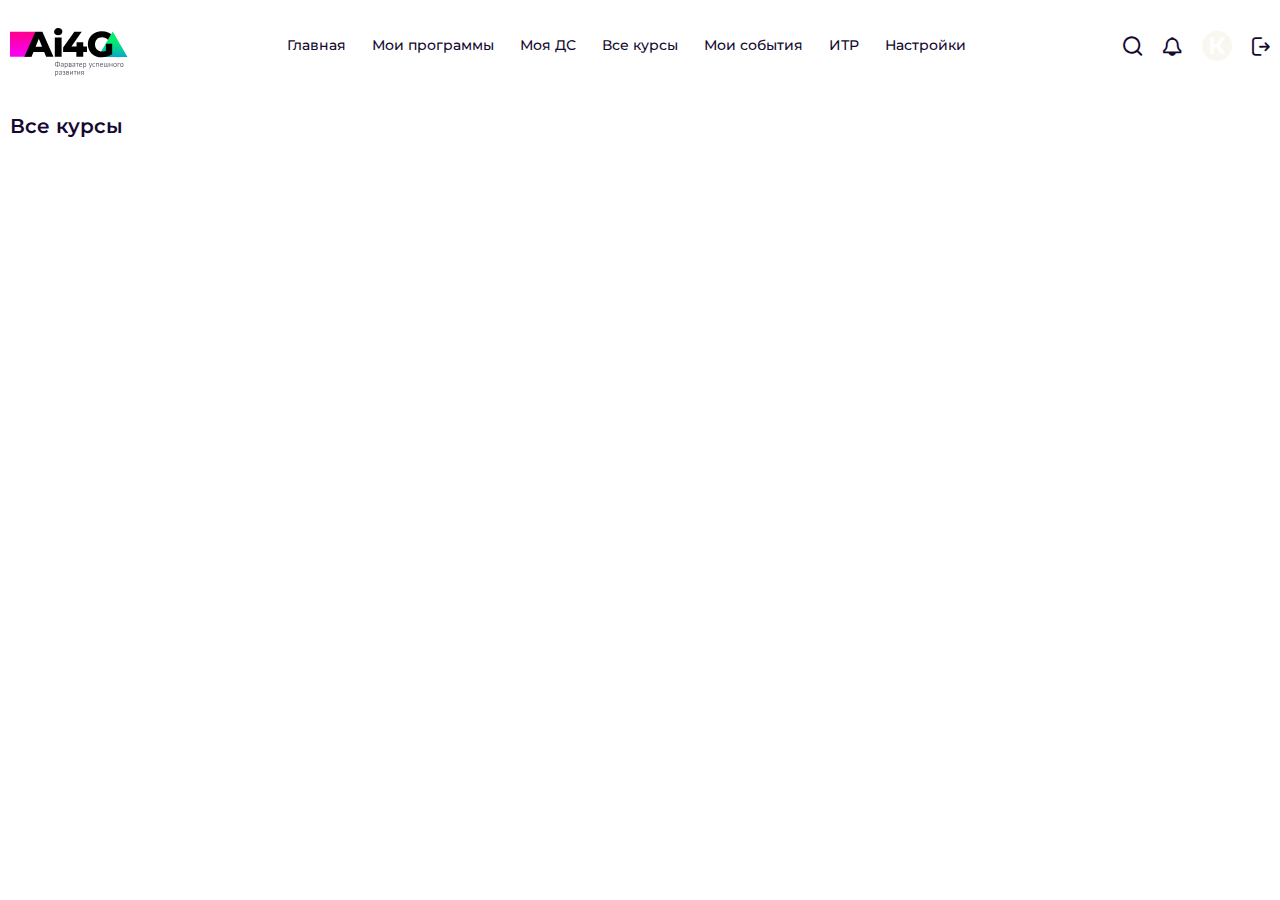
==== commit f03461f5: "Add files via upload" ====
--- a/all_courses.html
+++ b/all_courses.html
@@ -5,11 +5,11 @@
 	<title>Все курсы</title>
 	<meta charset="UTF-8">
 	<meta name="format-detection" content="telephone=no">
-	<link rel="stylesheet" href="css/style.min.css?_v=20230530005135">
+	<link rel="stylesheet" href="css/style.min.css?_v=20230530085453">
 	<link rel="shortcut icon" href="favicon.ico">
 	<meta name="viewport" content="width=device-width, initial-scale=1.0">
-	<link href="https://fonts.googleapis.com/css?family=Montserrat:regular,500,600,700,800,900&display=swap&subset=cyrillic-ext&_v=20230530005135" rel="stylesheet">
-	<link href="https://fonts.googleapis.com/css?family=Roboto:regular,500,700&display=swap&subset=cyrillic-ext&_v=20230530005135" rel="stylesheet">
+	<link href="https://fonts.googleapis.com/css?family=Montserrat:regular,500,600,700,800,900&display=swap&subset=cyrillic-ext&_v=20230530085453" rel="stylesheet">
+	<link href="https://fonts.googleapis.com/css?family=Roboto:regular,500,700&display=swap&subset=cyrillic-ext&_v=20230530085453" rel="stylesheet">
 
 </head>
 
@@ -119,7 +119,7 @@
 			</div>
 		</div>
 	</div>
-	<script src="js/app.min.js?_v=20230530005135"></script>
+	<script src="js/app.min.js?_v=20230530085453"></script>
 </body>
 
 </html>--- a/css/style.min.css
+++ b/css/style.min.css
@@ -1 +1 @@
-@charset "UTF-8";@font-face{font-family:icons;font-display:swap;src:url(../fonts/icons.woff2) format("woff2"),url(../fonts/icons.woff) format("woff");font-weight:400;font-style:normal}@font-face{font-family:icons;font-display:swap;src:url(../fonts/icons.woff) format("woff"),url(../fonts/icons.woff2#icons) format("woff2");font-weight:400;font-style:normal;font-display:block}[class*=" _icon-"]:before,[class^=_icon-]:before{font-family:icons;font-style:normal;font-weight:400;font-variant:normal;text-transform:none;line-height:1;-webkit-font-smoothing:antialiased;-moz-osx-font-smoothing:grayscale}[class*=" _icon-"]:before,[class^=_icon-]:before{display:block}._icon-bell:before{content:"\e901"}._icon-exit:before{content:"\e903"}._icon-search:before{content:"\e904"}._icon-arrow-up:before{content:"\e905"}._icon-arrow-down:before{content:"\e900"}._icon-camera:before{content:"\e902"}*{padding:0;margin:0;border:0}*,:after,:before{-webkit-box-sizing:border-box;box-sizing:border-box}body,html{height:100%;min-width:320px}body{color:#150931;line-height:1;font-family:Montserrat;font-size:.875rem;-ms-text-size-adjust:100%;-moz-text-size-adjust:100%;-webkit-text-size-adjust:100%;-webkit-font-smoothing:antialiased;-moz-osx-font-smoothing:grayscale}button,input,textarea{font-family:Montserrat;font-size:inherit}button{cursor:pointer;color:inherit;background-color:inherit}a{color:inherit}a:link,a:visited{text-decoration:none}a:hover{text-decoration:none}ul li{list-style:none}img{vertical-align:top}h1,h2,h3,h4,h5,h6{font-weight:inherit;font-size:inherit}.lock body{overflow:hidden;-ms-touch-action:none;touch-action:none}.wrapper{font-family:Montserrat;min-height:100%;display:-webkit-box;display:-ms-flexbox;display:flex;-webkit-box-orient:vertical;-webkit-box-direction:normal;-ms-flex-direction:column;flex-direction:column;overflow:hidden}.wrapper>main{-webkit-box-flex:1;-ms-flex:1 1 auto;flex:1 1 auto}.wrapper>*{min-width:0}[class*=__container]{max-width:87.5rem;-webkit-box-sizing:content-box;box-sizing:content-box;margin:0 auto;padding:0 .625rem}.button{display:-webkit-inline-box;display:-ms-inline-flexbox;display:inline-flex;padding:0 0}.button._fw{width:100%}input[type=email],input[type=tel],input[type=text],textarea{-webkit-appearance:none;-moz-appearance:none;appearance:none}.input{border-radius:0!important;width:100%;display:block;padding:0 20px;border:1px solid #eee}textarea.input{resize:none;padding:0 0}.checkbox{position:relative}.checkbox:not(:last-child){margin-bottom:.3125em}.checkbox__input{position:absolute;width:0;height:0;opacity:0}.checkbox__input:focus+.checkbox__label:before{-webkit-box-shadow:0 0 5px #000;box-shadow:0 0 5px #000}.checkbox__input:checked+.checkbox__label:before{background:#000}.checkbox__label{cursor:pointer;display:-webkit-inline-box;display:-ms-inline-flexbox;display:inline-flex;-webkit-box-align:center;-ms-flex-align:center;align-items:center;position:relative;gap:10px}.checkbox__label:before{content:"";-ms-flex-item-align:start;align-self:flex-start;-webkit-box-flex:0;-ms-flex:0 0 20px;flex:0 0 20px;width:20px;height:20px;border:1px solid #a7a9ac}.options{display:-webkit-box;display:-ms-flexbox;display:flex;-webkit-box-orient:vertical;-webkit-box-direction:normal;-ms-flex-direction:column;flex-direction:column;-webkit-box-align:start;-ms-flex-align:start;align-items:flex-start}.options__item{position:relative;cursor:pointer}.options__item:not(:last-child){margin-bottom:.3125em}.options__input{width:0;height:0;opacity:0;position:absolute}.options__input:focus+.options__label:before{-webkit-box-shadow:0 0 5px #000;box-shadow:0 0 5px #000}.options__input:checked+.options__label:after{-webkit-transform:scale(1);-ms-transform:scale(1);transform:scale(1)}.options__label{display:-webkit-inline-box;display:-ms-inline-flexbox;display:inline-flex;-webkit-box-align:center;-ms-flex-align:center;align-items:center;cursor:pointer;gap:10px}.options__label:before{content:"";-ms-flex-item-align:start;align-self:flex-start;width:20px;height:20px;-webkit-box-flex:0;-ms-flex:0 0 20px;flex:0 0 20px;border-radius:50%;border:1px solid #a7a9ac}.options__label:after{content:"";-webkit-transition:all .3s ease 0s;-o-transition:all .3s ease 0s;transition:all .3s ease 0s;-webkit-transform:scale(0);-ms-transform:scale(0);transform:scale(0);width:10px;height:10px;border-radius:50%;background-color:#77243a;position:absolute;left:5px;top:5px}.select{position:relative}.select__body{position:relative}.select__title{color:inherit;text-align:left;border:1px solid #d9d9d9;background-color:#fff;cursor:pointer;width:100%;border-radius:4px}.select__value{display:-webkit-box;display:-ms-flexbox;display:flex;-webkit-box-align:center;-ms-flex-align:center;align-items:center;height:1.875rem;padding:0 .9375rem;gap:.625rem}.select__value>*{-webkit-box-flex:1;-ms-flex:1 1 auto;flex:1 1 auto}.select__value:after{content:"";-webkit-box-flex:0;-ms-flex:0 0 10px;flex:0 0 10px;-webkit-transition:all .3s ease 0s;-o-transition:all .3s ease 0s;transition:all .3s ease 0s;display:-webkit-box;display:-ms-flexbox;display:flex;-webkit-box-pack:center;-ms-flex-pack:center;justify-content:center;-webkit-box-align:center;-ms-flex-align:center;align-items:center;height:10px}._select-open .select__value:after{-webkit-transform:rotate(-180deg);-ms-transform:rotate(-180deg);transform:rotate(-180deg)}.select__value._select-pseudo-label::before{content:attr(data-pseudo-label);opacity:.5}.select__text{-webkit-box-flex:1;-ms-flex:1 1 auto;flex:1 1 auto}.select__input{width:100%;background-color:transparent;height:100%}.select__options{color:#000;position:absolute;top:35px;border-radius:0 0 4px 4px;min-width:100%;left:0;background-color:#fff;border-top:0;border:1px solid #d9d9d9;border-top:0;padding:10px 0 5px 0}.select__scroll{overflow-y:auto;overflow-x:hidden;max-height:200px}.select__option{width:100%;display:block;text-align:left;cursor:pointer;padding:5px 15px;color:inherit}.select__option._select-selected{background-color:#eee}.select__row{display:-webkit-inline-box;display:-ms-inline-flexbox;display:inline-flex;-webkit-box-align:center;-ms-flex-align:center;align-items:center}.select._select-open{z-index:5}._select-tag{cursor:pointer}body::after{content:"";background-color:rgba(0,0,0,.5);position:fixed;width:100%;height:100%;top:0;left:0;opacity:0;-webkit-transition:opacity .8s ease 0s;-o-transition:opacity .8s ease 0s;transition:opacity .8s ease 0s;pointer-events:none;z-index:149}.popup-show body::after{opacity:1}.popup{position:fixed;top:0;left:0;bottom:0;right:0;padding:30px 10px;-webkit-transition:visibility .8s ease 0s;-o-transition:visibility .8s ease 0s;transition:visibility .8s ease 0s;visibility:hidden;pointer-events:none}.popup_show{z-index:150;visibility:visible;overflow:auto;pointer-events:auto}.popup_show .popup__content{visibility:visible;-webkit-transform:scale(1);-ms-transform:scale(1);transform:scale(1)}.popup__wrapper{display:-webkit-box;display:-ms-flexbox;display:flex;-webkit-box-orient:vertical;-webkit-box-direction:normal;-ms-flex-direction:column;flex-direction:column;-webkit-box-align:center;-ms-flex-align:center;align-items:center;min-height:100%;-webkit-box-flex:1;-ms-flex:1 1 auto;flex:1 1 auto;width:100%;display:flex;-webkit-box-pack:center;-ms-flex-pack:center;justify-content:center;align-items:center}.popup__content{visibility:hidden;-webkit-transform:scale(0);-ms-transform:scale(0);transform:scale(0);-webkit-transition:-webkit-transform .3s ease 0s;transition:-webkit-transform .3s ease 0s;-o-transition:transform .3s ease 0s;transition:transform .3s ease 0s;transition:transform .3s ease 0s,-webkit-transform .3s ease 0s;background-color:#eee;padding:20px;width:100%;max-width:900px;border-radius:20px}.lock .popup__content{visibility:visible}.tabs__navigation{display:-webkit-box;display:-ms-flexbox;display:flex}.tabs__title{border:1px solid #eee;padding:.625rem .9375rem;border-radius:.3125rem}.tabs__title._tab-active{border:1px solid #000}.tabs__content{border:1px solid #eee;padding:.625rem .9375rem}[class*=-ibg]{position:relative}[class*=-ibg] img{position:absolute;width:100%;height:100%;top:0;left:0;-o-object-fit:cover;object-fit:cover}[class*=-ibg_contain] img{-o-object-fit:contain;object-fit:contain}.btn{display:-webkit-box;display:-ms-flexbox;display:flex;-webkit-box-align:center;-ms-flex-align:center;align-items:center;-webkit-box-pack:center;-ms-flex-pack:center;justify-content:center;padding:10px;width:150px;background:#06ea6f;border-radius:5px;color:#150931;-webkit-transition:all .3s ease;-o-transition:all .3s ease;transition:all .3s ease;min-height:48px;font-weight:800;text-transform:uppercase}.btn:hover{background:#ff008a}@-webkit-keyframes ani{0%{opacity:0}100%{opacity:1}}@keyframes ani{0%{opacity:0}100%{opacity:1}}.title{font-size:1.25rem;line-height:1.5;font-weight:600;margin:0 0 1.875rem 0}.setting{font-family:Roboto;font-size:10px;line-height:150%;color:#0386ff}.popup__form{display:-webkit-box;display:-ms-flexbox;display:flex;gap:.3125rem}.popup__input{width:80%;background:#fff;outline:0;font-size:16px;-webkit-transition:all .3s ease 0s;-o-transition:all .3s ease 0s;transition:all .3s ease 0s;border:1px solid #f9f7ef;-webkit-box-shadow:2px 8px 16px rgba(194,198,208,.06);box-shadow:2px 8px 16px rgba(194,198,208,.06);border-radius:5px;padding:20px;min-height:62px}.popup__input::before{font-size:1.25rem;color:#150931;-webkit-transition:all .3s ease 0s;-o-transition:all .3s ease 0s;transition:all .3s ease 0s}.popup__button{font-size:16px;font-weight:600}.popup-search .popup__content{padding:100px 20px;position:relative;background-color:#f9f7ef}.popup-search .popup__close{position:fixed;top:0;right:0;padding:10px;background:0 0}.header{font-family:Montserrat;margin:0 0 20px 0}.header__body{display:-webkit-box;display:-ms-flexbox;display:flex;-webkit-box-align:center;-ms-flex-align:center;align-items:center;-webkit-box-pack:justify;-ms-flex-pack:justify;justify-content:space-between;position:relative;z-index:5;padding:1.25rem 0}.header__logo img{-webkit-transition:all .3s ease 0s;-o-transition:all .3s ease 0s;transition:all .3s ease 0s;-webkit-transform:translateY(7px);-ms-transform:translateY(7px);transform:translateY(7px);min-width:120px}.header__logo img:hover{opacity:.7}.header__profile{display:-webkit-box;display:-ms-flexbox;display:flex;-webkit-box-align:center;-ms-flex-align:center;align-items:center;gap:20px;-webkit-transition:all .3s ease 0s;-o-transition:all .3s ease 0s;transition:all .3s ease 0s}.header__profile img{width:20px;height:20px}.header__profile:hover{color:#8590aa}.header__button{-webkit-transition:all .3s ease 0s;-o-transition:all .3s ease 0s;transition:all .3s ease 0s}.header__button:active{-webkit-transform:translateY(1px);-ms-transform:translateY(1px);transform:translateY(1px);background:#f9f7ef}.header__button::before{font-size:1.25rem;color:#150931;-webkit-transition:all .3s ease 0s;-o-transition:all .3s ease 0s;transition:all .3s ease 0s}.header__button:hover{color:#150931;-webkit-transition:all .3s ease 0s;-o-transition:all .3s ease 0s;transition:all .3s ease 0s}.header__button:hover::before{color:#0386ff}.header__image{-webkit-box-align:center;-ms-flex-align:center;align-items:center;background-color:#f9f7ef;border-radius:50%;-webkit-box-sizing:border-box;box-sizing:border-box;color:#fff;display:-webkit-box;display:-ms-flexbox;display:flex;-webkit-box-pack:center;-ms-flex-pack:center;justify-content:center;overflow:hidden;font-size:24px;font-weight:700;height:30px;line-height:46px;width:30px;-webkit-transition:all .3s ease 0s;-o-transition:all .3s ease 0s;transition:all .3s ease 0s}.header__image:hover{background-color:#e7e3d4}.header__image:hover .account__word{display:none}.header__image:hover .account__word_hidden{display:block}.header__word_hidden{display:none;font-weight:500;font-size:12px;line-height:150%;color:#2e363e;text-align:center}.header__exit::before{font-size:1.25rem;color:#150931;-webkit-transition:all .3s ease 0s;-o-transition:all .3s ease 0s;transition:all .3s ease 0s}.header__exit:hover{color:#150931;-webkit-transition:all .3s ease 0s;-o-transition:all .3s ease 0s;transition:all .3s ease 0s}.header__exit:hover::before{color:#0386ff}.header__bell::before{font-size:1.25rem;color:#150931;-webkit-transition:all .3s ease 0s;-o-transition:all .3s ease 0s;transition:all .3s ease 0s}.header__bell:hover{color:#150931;-webkit-transition:all .3s ease 0s;-o-transition:all .3s ease 0s;transition:all .3s ease 0s}.header__bell:hover::before{color:#0386ff}.menu__body{position:relative}.menu__list{color:#150931;display:-webkit-box;display:-ms-flexbox;display:flex;-webkit-box-align:center;-ms-flex-align:center;align-items:center;gap:1.25rem;font-size:.875rem}.menu__item{display:-webkit-box;display:-ms-flexbox;display:flex;-webkit-box-align:center;-ms-flex-align:center;align-items:center;-webkit-box-pack:justify;-ms-flex-pack:justify;justify-content:space-between;-ms-flex-wrap:wrap;flex-wrap:wrap;margin:0 3px;padding:5px 0;position:relative}.menu__item_logo{display:none}.menu__item_logo img{width:120px;height:auto}.menu__item_exit{display:none}.menu__link{-webkit-transition:all .3s ease 0s;-o-transition:all .3s ease 0s;transition:all .3s ease 0s;line-height:142.8571428571%;font-weight:500}.menu__link:hover{color:#0386ff}.icon-menu{display:none}.my-profile{margin:0 0 40px 0}.my-profile__body{display:-webkit-box;display:-ms-flexbox;display:flex;-webkit-box-pack:justify;-ms-flex-pack:justify;justify-content:space-between}.my-profile__left{width:300px;min-width:300px;margin:0 20px 0 0}.my-profile__right{-webkit-box-flex:0;-ms-flex:0 1 100%;flex:0 1 100%;display:-webkit-box;display:-ms-flexbox;display:flex;gap:20px}.my-profile__itr{-webkit-box-flex:0;-ms-flex:0 0 60%;flex:0 0 60%}.my-profile__recording{-webkit-box-flex:1;-ms-flex:1 1 100%;flex:1 1 100%}.profile-client{display:-webkit-box;display:-ms-flexbox;display:flex;gap:20px;margin:0 0 20px 0;border-radius:5px;background:#fff;border:1px solid #dde3e8;padding:10px;-webkit-transition:all .3s ease 0s;-o-transition:all .3s ease 0s;transition:all .3s ease 0s}.profile-client:hover{-webkit-box-shadow:0 2px 2px 0 #dde3e8;box-shadow:0 2px 2px 0 #dde3e8}.profile-client__image{border-radius:50%;overflow:hidden;height:70px;width:70px}.profile-client__image img{border-radius:50%;overflow:hidden;height:70px;width:70px;-webkit-transition:all .5s linear;-o-transition:all .5s linear;transition:all .5s linear}.profile-client__image img:hover{-webkit-transform:scale(1.3);-ms-transform:scale(1.3);transform:scale(1.3);width:70px;overflow:hidden}.profile-client__block{display:-webkit-box;display:-ms-flexbox;display:flex;-webkit-box-orient:vertical;-webkit-box-direction:normal;-ms-flex-direction:column;flex-direction:column;gap:10px;-webkit-box-align:start;-ms-flex-align:start;align-items:flex-start}.profile-client__title{font-weight:700;line-height:150%}.profile-client__line{height:2px}.profile-client__age{line-height:150%;font-weight:500}.profile-client__gender{line-height:150%;font-size:12px}.menu-my-profile{gap:10px;display:-webkit-box;display:-ms-flexbox;display:flex;-webkit-box-orient:vertical;-webkit-box-direction:normal;-ms-flex-direction:column;flex-direction:column;margin:0 20px 0 0;width:300px;min-width:300px}.menu-my-profile__item{display:-webkit-box;display:-ms-flexbox;display:flex;gap:10px;border-radius:5px;background:#fff;border:1px solid #dde3e8;padding:15px 10px;-webkit-transition:all .3s ease 0s;-o-transition:all .3s ease 0s;transition:all .3s ease 0s;font-weight:600;font-size:16px;line-height:150%;text-align:center;-webkit-box-align:center;-ms-flex-align:center;align-items:center}.menu-my-profile__item:hover{-webkit-box-shadow:0 2px 2px 0 #dde3e8;box-shadow:0 2px 2px 0 #dde3e8}.menu-my-profile__item img{width:20px;height:20px;-webkit-filter:invert(40%) sepia(37%) saturate(5461%) hue-rotate(192deg) brightness(99%) contrast(110%);filter:invert(40%) sepia(37%) saturate(5461%) hue-rotate(192deg) brightness(99%) contrast(110%)}.itr-main{display:-webkit-box;display:-ms-flexbox;display:flex;-webkit-box-orient:vertical;-webkit-box-direction:normal;-ms-flex-direction:column;flex-direction:column;gap:40px}.itr-main__item{position:relative}.itr-main__title{position:absolute;font-weight:500;margin:0 0 1.25rem 0;top:-10px;left:20px;background:#f9f7ef;border-radius:5px;padding:5px 10px;-webkit-transition:all .3s ease 0s;-o-transition:all .3s ease 0s;transition:all .3s ease 0s}.itr-main__title:hover{background:#e7e3d4}.itr-main__content{background:#fff;border:1px solid #dde3e8;padding:10px 10px;border-radius:5px}.subpage{margin:0 0 50px 0}.view-subpage__title{font-weight:600;font-size:18px;line-height:150%;margin:0 0 20px 0}.view-subpage__list{gap:20px;display:-ms-grid;display:grid;-ms-grid-columns:(1fr)[3];grid-template-columns:repeat(3,1fr);-ms-grid-rows:(1fr)[4];grid-template-rows:repeat(4,1fr)}.view-subpage__item{position:relative;border-radius:5px;background:#fff;-webkit-box-shadow:0 2px 10px 0 rgba(0,0,0,.12);box-shadow:0 2px 10px 0 rgba(0,0,0,.12);padding:10px;-webkit-transition:all .3s ease 0s;-o-transition:all .3s ease 0s;transition:all .3s ease 0s;display:-webkit-box;display:-ms-flexbox;display:flex;-webkit-box-orient:vertical;-webkit-box-direction:normal;-ms-flex-direction:column;flex-direction:column;gap:10px}.view-subpage__item img{width:30px;height:30px;-webkit-filter:invert(56%) sepia(59%) saturate(277%) hue-rotate(11deg) brightness(95%) contrast(88%);filter:invert(56%) sepia(59%) saturate(277%) hue-rotate(11deg) brightness(95%) contrast(88%)}.view-subpage__item:hover{-webkit-box-shadow:0 2px 10px 0 rgba(0,0,0,.32);box-shadow:0 2px 10px 0 rgba(0,0,0,.32)}.view-subpage__number{position:absolute;right:5px;bottom:5px;font-size:60px;font-weight:900;color:#e7e3d4;z-index:1}.view-subpage__subtitle{font-size:16px;font-weight:500;line-height:130%;z-index:10;position:relative;max-width:200px}.view-subpage__text{line-height:130%;z-index:10;position:relative;max-width:200px}.main-recording{position:relative}.recording__title{position:absolute;font-weight:500;top:-10px;left:20px;background:#f9f7ef;border-radius:5px;padding:5px 10px;-webkit-transition:all .3s ease 0s;-o-transition:all .3s ease 0s;transition:all .3s ease 0s}.recording__title:hover{background:#e7e3d4}.recording__body{background:#fff;border:1px solid #dde3e8;padding:40px 20px;border-radius:5px;display:-webkit-box;display:-ms-flexbox;display:flex;-webkit-box-align:center;-ms-flex-align:center;align-items:center;-webkit-box-pack:center;-ms-flex-pack:center;justify-content:center}.recording__list{display:-webkit-box;display:-ms-flexbox;display:flex;-webkit-box-orient:vertical;-webkit-box-direction:normal;-ms-flex-direction:column;flex-direction:column;gap:20px}.recording__list li{display:-webkit-box;display:-ms-flexbox;display:flex;-webkit-box-orient:vertical;-webkit-box-direction:normal;-ms-flex-direction:column;flex-direction:column;gap:10px}.recording__label{font-size:16px;line-height:150%}.recording__input{outline:0;height:50px;background:#fff;border:1px solid #dde3e8;padding:5px;border-radius:5px;-webkit-transition:all .3s ease 0s;-o-transition:all .3s ease 0s;transition:all .3s ease 0s}.recording__input:focus{-webkit-box-shadow:0 2px 2px 0 #dde3e8;box-shadow:0 2px 2px 0 #dde3e8}.recording__btn{-ms-flex-item-align:center;-ms-grid-row-align:center;align-self:center}.recording__list-time{display:-ms-grid;display:grid;gap:5px;-ms-grid-columns:(1fr)[3];grid-template-columns:repeat(3,1fr);margin:0 0 20px 0}.recording__list-time li{cursor:pointer;display:inline-block;padding:7px;font-size:13px;background-color:#e7e3d4;border-radius:5px;width:98px;text-align:center;margin:3px;-webkit-transition:all .3s ease 0s;-o-transition:all .3s ease 0s;transition:all .3s ease 0s}.recording__list-time li:hover{background-color:#f9f7ef}.recording__list-time li:active{background-color:#06ea6f}.couch-session{margin:20px 0 0 0}.couch-session__item{display:-ms-grid;display:grid;-ms-grid-columns:32% 10% 43%;grid-template-columns:32% 10% 43%;padding:5px;gap:20px;-webkit-box-align:center;-ms-flex-align:center;align-items:center;-webkit-transition:all .3s ease 0s;-o-transition:all .3s ease 0s;transition:all .3s ease 0s;justify-items:center;-webkit-box-pack:justify;-ms-flex-pack:justify;justify-content:space-between}.couch-session__item:not(:last-child){border-bottom:1px solid #e7e3d4}.couch-session__item:hover{background-color:#f9f7ef}.couch-session__button{display:-webkit-box;display:-ms-flexbox;display:flex;gap:10px;-webkit-box-align:center;-ms-flex-align:center;align-items:center;-webkit-box-pack:center;-ms-flex-pack:center;justify-content:center;border-radius:10px;padding:5px;font-weight:500;font-size:12px;line-height:150%;min-width:150px;border:1px solid #e2eaf2;background-color:#fff;-webkit-transition:all .3s ease 0s;-o-transition:all .3s ease 0s;transition:all .3s ease 0s}.couch-session__button img{width:15px;height:15px}.couch-session__button:hover{background-color:#e7e3d4}.couch-session__text{line-height:120%;font-weight:500;font-size:16px;padding:10px;-webkit-transition:all .3s ease 0s;-o-transition:all .3s ease 0s;transition:all .3s ease 0s}.couch-session__text:hover{text-decoration:underline}.couch-session__data{margin:0 0 10px 0;line-height:150%}.couch-session__time{line-height:150%;color:#828185}.couch-session__video img{width:30px;height:30px;-webkit-filter:invert(17%) sepia(90%) saturate(6674%) hue-rotate(321deg) brightness(104%) contrast(107%);filter:invert(17%) sepia(90%) saturate(6674%) hue-rotate(321deg) brightness(104%) contrast(107%)}.couch-session__status{position:relative}.couch-session__sublist{position:absolute;top:30px;left:0;margin:5px 0;background-color:#fff;border:1px solid #e7e3d4;z-index:10}.couch-session__sublist-item{display:-webkit-box;display:-ms-flexbox;display:flex;gap:10px;-webkit-box-align:center;-ms-flex-align:center;align-items:center;text-align:left;border-radius:5px;padding:5px;font-weight:500;font-size:12px;line-height:150%;min-width:150px;-webkit-transition:all .3s ease 0s;-o-transition:all .3s ease 0s;transition:all .3s ease 0s}.couch-session__sublist-item img{width:15x;height:15px}.couch-session__sublist-item:not(:last-child){margin:0 0 5px 0}.couch-session__sublist-item:hover{background-color:#f9f7ef}.profile__body{display:-webkit-box;display:-ms-flexbox;display:flex;gap:40px}.profile__photo{display:-webkit-box;display:-ms-flexbox;display:flex;-webkit-box-orient:vertical;-webkit-box-direction:normal;-ms-flex-direction:column;flex-direction:column;-webkit-box-align:center;-ms-flex-align:center;align-items:center;gap:10px}.profile__image{width:200px}.profile__image img{width:200px;height:200px;border-radius:5px}.profile__link{color:#0386ff}.profile__link:hover{color:#0074df}.profile__item{border-radius:5px;background:#fff;-webkit-transition:all .3s ease 0s;-o-transition:all .3s ease 0s;transition:all .3s ease 0s}.profile__title{font-weight:600;font-size:16px;line-height:150%;margin:0 0 20px 0}.profile__body-item{display:-ms-grid;display:grid;-ms-grid-columns:200px 1fr 1fr;grid-template-columns:200px 1fr 1fr;row-gap:20px;border-bottom:1px solid #e2eaf2;padding:15px 0}.profile__point_bold{font-weight:500}.profile__point_social{display:-webkit-box;display:-ms-flexbox;display:flex;gap:10px}.profile__point_link{color:#0386ff}.profile__icon{padding:10px;border-radius:50%;background-color:#fff;border:1px solid #e7e3d4;-webkit-transition:all .3s ease 0s;-o-transition:all .3s ease 0s;transition:all .3s ease 0s}.profile__icon:hover{background-color:#f9f7ef}.profile__icon img{width:20px;height:20px}.profile__download{-webkit-transition:all .3s ease 0s;-o-transition:all .3s ease 0s;transition:all .3s ease 0s;display:-webkit-box;display:-ms-flexbox;display:flex;gap:10px;-webkit-box-align:center;-ms-flex-align:center;align-items:center}.profile__download:hover{color:#02d664}.profile__download img{width:30px;height:30px}.form-profile__item{display:-ms-grid;display:grid;-ms-grid-columns:200px 400px;grid-template-columns:200px 400px;padding:5px 0;-webkit-box-align:center;-ms-flex-align:center;align-items:center;font-weight:500}.form-profile__item_radio{-webkit-box-align:start;-ms-flex-align:start;align-items:start}.form-profile__item_radio input[type=radio]{display:none}.form-profile__item_radio label{display:inline-block;cursor:pointer;position:relative;padding-left:25px;margin-right:0;line-height:18px;-webkit-user-select:none;-moz-user-select:none;-ms-user-select:none;user-select:none}.form-profile__item_radio label:before{content:"";display:inline-block;width:16px;height:16px;position:absolute;left:0;bottom:1px;background:#fff;border-radius:50%;border:2px solid #ff008a}.form-profile__item_radio input[type=radio]:checked+label:before{background:#ff008a}.form-profile__item_radio label:hover:before{-webkit-filter:brightness(120%);filter:brightness(120%)}.form-profile__item_select .select__value{height:50px}.form-profile__item_select .select__value:after{background:url(../img/icons/up-arrow.svg) no-repeat}.form-profile__item_textarea{-webkit-box-align:start;-ms-flex-align:start;align-items:start}.form-profile__item_textarea textarea{min-height:120px;resize:vertical}.form-profile__radio-item{display:-webkit-box;display:-ms-flexbox;display:flex;-webkit-box-align:center;-ms-flex-align:center;align-items:center;gap:5px}.form-profile__radio-item:not(:last-child){margin:0 0 5px 0}.form-profile__input{background:#fff;outline:0;-webkit-transition:all .3s ease 0s;-o-transition:all .3s ease 0s;transition:all .3s ease 0s;border:1px solid #dde3e8;border-radius:5px;min-height:50px;padding:5px;transition:all .3s ease 0s;width:100%}.form-profile__input:hover{-webkit-box-shadow:0 2px 2px 0 #dde3e8;box-shadow:0 2px 2px 0 #dde3e8}.form-profile__input:focus{border:1px solid #ff008a;-webkit-box-shadow:0 2px 2px 0 #dde3e8;box-shadow:0 2px 2px 0 #dde3e8}.form-profile__button{margin:20px 0 0}.tabs{width:100%}.tabs__body{min-height:500px}.form-social__item{display:-ms-grid;display:grid;-ms-grid-columns:200px 1fr;grid-template-columns:200px 1fr;padding:5px 0;-webkit-box-align:center;-ms-flex-align:center;align-items:center;font-weight:500;gap:20px}.form-social__left{display:-webkit-box;display:-ms-flexbox;display:flex;gap:20px;-webkit-box-align:center;-ms-flex-align:center;align-items:center;font-weight:600}.form-social__icon{padding:10px;border-radius:50%;background-color:#fff;border:1px solid #e7e3d4;-webkit-transition:all .3s ease 0s;-o-transition:all .3s ease 0s;transition:all .3s ease 0s;width:40px}.form-social__icon:hover{background-color:#f9f7ef}.form-social__icon img{width:20px;height:20px}.form-social__input{background:#fff;outline:0;-webkit-transition:all .3s ease 0s;-o-transition:all .3s ease 0s;transition:all .3s ease 0s;border:1px solid #dde3e8;border-radius:5px;min-height:50px;padding:5px;transition:all .3s ease 0s}.form-social__input:hover{-webkit-box-shadow:0 2px 2px 0 #dde3e8;box-shadow:0 2px 2px 0 #dde3e8}.form-social__input:focus{border:1px solid #ff008a;-webkit-box-shadow:0 2px 2px 0 #dde3e8;box-shadow:0 2px 2px 0 #dde3e8}.form-social__button{margin:20px 0 0}.up{display:-webkit-box;display:-ms-flexbox;display:flex;-webkit-box-orient:vertical;-webkit-box-direction:normal;-ms-flex-direction:column;flex-direction:column;padding:10px;-webkit-box-align:center;-ms-flex-align:center;align-items:center;max-width:500px}input[type=file]{display:none}.fileName{display:-webkit-box;display:-ms-flexbox;display:flex;-webkit-box-pack:center;-ms-flex-pack:center;justify-content:center;-webkit-box-align:center;-ms-flex-align:center;align-items:center;-webkit-box-orient:vertical;-webkit-box-direction:normal;-ms-flex-direction:column;flex-direction:column;outline:2px dashed #e7e3d4;outline-offset:-12px;background-color:#f9f7ef;font-family:Roboto;color:#150931;opacity:.8;padding:10px;margin:10px 0;min-height:150px;text-align:center;line-height:140%;min-width:100%}.fileName span{max-width:200px;display:block}.file-search-button{margin-top:30px}.custom-file-upload{width:300px;border-radius:37px;margin:0 0 40px 0;background-color:#ff008a}.custom-file-upload:hover{background-color:#b90867;color:#fff}.up__button{width:300px;border-radius:37px;margin:0 0 40px 0}.up__button:hover{background-color:#02d664;color:#fff}.subtitle{font-family:Calibri;margin:0 0 1.25rem 0;font-weight:600;display:-webkit-box;display:-ms-flexbox;display:flex;-webkit-box-align:center;-ms-flex-align:center;align-items:center;gap:.625rem}.subtitle_italic{margin:0 0 .1875rem 0}.subtitle img{width:40px}.line{width:100%;padding:0;border:none;height:2px;background:-webkit-gradient(linear,left top,right top,color-stop(50%,transparent),color-stop(50%,#fff)),-webkit-gradient(linear,left top,right top,from(#ff008a),to(#06ea6f));background:-o-linear-gradient(left,transparent 50%,#fff 50%),-o-linear-gradient(left,#ff008a,#06ea6f);background:linear-gradient(to right,transparent 50%,#fff 50%),linear-gradient(to right,#ff008a,#06ea6f);background-size:12px 2px,100% 2px}.menu-kjo{padding:3.125rem 0 2.5rem 0;margin:0 0 1.25rem 0}.menu-kjo__body{display:-webkit-box;display:-ms-flexbox;display:flex;-webkit-box-pack:justify;-ms-flex-pack:justify;justify-content:space-between;gap:.625rem}.menu-kjo__logo{max-width:14.25rem}.menu-kjo__logo img{width:100%;height:auto;-o-object-fit:cover;object-fit:cover}.menu-kjo__client{display:-ms-grid;display:grid;-ms-grid-columns:(1fr)[2];grid-template-columns:repeat(2,1fr);border:3px solid #fa00ff;padding:1.25rem;-webkit-column-gap:1.875rem;-moz-column-gap:1.875rem;column-gap:1.875rem;row-gap:.625rem}.menu-kjo__name-client{font-weight:600}.menu-kjo__data{font-weight:600}.menu-kjo__couch{display:-webkit-box;display:-ms-flexbox;display:flex;border:3px solid #06ea6f;padding:1.25rem;-webkit-column-gap:1.875rem;-moz-column-gap:1.875rem;column-gap:1.875rem}.menu-kjo__name-couch{font-weight:600}.menu-kjo__contact{display:-webkit-box;display:-ms-flexbox;display:flex;-webkit-box-orient:vertical;-webkit-box-direction:normal;-ms-flex-direction:column;flex-direction:column;gap:.625rem}.menu-kjo__icon{display:-webkit-box;display:-ms-flexbox;display:flex;gap:1.25rem;-webkit-box-align:center;-ms-flex-align:center;align-items:center}.menu-kjo__icon span{color:#0386ff;font-weight:600;-webkit-transition:all .3s ease 0s;-o-transition:all .3s ease 0s;transition:all .3s ease 0s}.menu-kjo__icon span:hover{color:#0074df}.menu-kjo__icon img{height:1.625rem}.map-kjo{margin:0 0 .625rem 0}.map-kjo__title{font-size:2.375rem;margin:0 0 1.875rem 0;font-weight:700;font-family:Calibri;display:-webkit-box;display:-ms-flexbox;display:flex;-webkit-box-align:center;-ms-flex-align:center;align-items:center;position:relative}.map-kjo__title span{position:absolute;z-index:10;background:#fff;padding-right:.3125rem}.map-kjo__body{display:-webkit-box;display:-ms-flexbox;display:flex;gap:2.5rem}.map-kjo__item{width:20%}.item-kjo{font-family:Calibri}.item-kjo__caption{font-style:italic;opacity:.7;margin:0 0 .75rem 0;line-height:130%}.item-kjo__list{display:-webkit-box;display:-ms-flexbox;display:flex;-webkit-box-orient:vertical;-webkit-box-direction:normal;-ms-flex-direction:column;flex-direction:column;gap:.125rem;line-height:120%}.item-kjo__list li{margin:0 0 .3125rem 0;padding:0 0 0 .625rem;position:relative}.item-kjo__list li::before{content:"";position:absolute;height:.3125rem;width:.3125rem;background-color:#000;border-radius:50%;top:.3125rem;left:0}.item-kjo__list-check{display:-webkit-box;display:-ms-flexbox;display:flex;-webkit-box-orient:vertical;-webkit-box-direction:normal;-ms-flex-direction:column;flex-direction:column;gap:.625rem;line-height:130%}.item-kjo__item-check{margin:0 0 .3125rem 0;padding:0 0 0 1.875rem;position:relative}.item-kjo__item-check::before{content:"";position:absolute;height:1.875rem;width:1.875rem;background:url(img/kjo/icons/check-map-grey.svg) 0 0/70% no-repeat;top:.125rem;left:0;display:inline-block}.item-kjo .check-map-active::before{background:url(img/kjo/icons/check-map-active.svg) 0 0/70% no-repeat}.map-kjo-middle{font-family:Calibri;margin:0 0 1.5625rem 0}.map-kjo-middle__body{display:-webkit-box;display:-ms-flexbox;display:flex;-webkit-box-pack:justify;-ms-flex-pack:justify;justify-content:space-between;gap:.625rem}.scope{-webkit-box-flex:0;-ms-flex:0 0 36.5%;flex:0 0 36.5%}.scope__content{display:-ms-grid;display:grid;-ms-grid-columns:(125px)[4];grid-template-columns:repeat(4,125px);background-color:#62018e;padding:.125rem;gap:.125rem;margin:0 0 1.25rem 0;max-width:31.875rem}.scope__item{display:-webkit-box;display:-ms-flexbox;display:flex;-webkit-box-align:center;-ms-flex-align:center;align-items:center;-webkit-box-pack:center;-ms-flex-pack:center;justify-content:center;padding:20px;font-weight:600;height:125px;text-align:center;background-color:#fff;color:#4a006c}.scope .scope-active{background-color:#4a006c;color:#fff}.explanation{display:-webkit-box;display:-ms-flexbox;display:flex;-webkit-box-orient:vertical;-webkit-box-direction:normal;-ms-flex-direction:column;flex-direction:column;gap:.3125rem}.explanation__item{display:-webkit-box;display:-ms-flexbox;display:flex;gap:.625rem;-webkit-box-align:center;-ms-flex-align:center;align-items:center;font-style:italic;font-size:12px}.explanation__square{border:2px solid #4a006c;height:1.5625rem;width:1.5625rem}.explanation__square_dark{background-color:#4a006c}.factor{-webkit-box-flex:0;-ms-flex:0 0 55.5%;flex:0 0 55.5%}.factor__bottom{display:-webkit-box;display:-ms-flexbox;display:flex;gap:2.5rem}.factor__content{margin:0 0 2.5rem 0}.explanation-factor{display:-webkit-box;display:-ms-flexbox;display:flex;-webkit-box-orient:vertical;-webkit-box-direction:normal;-ms-flex-direction:column;flex-direction:column;gap:.3125rem}.explanation-factor_70{width:60%}.explanation-factor_30{width:40%}.explanation-factor__item{display:-webkit-box;display:-ms-flexbox;display:flex;gap:.625rem;-webkit-box-align:center;-ms-flex-align:center;align-items:center;font-style:italic;font-size:.75rem}.explanation-factor__square{min-height:1.25rem;min-width:1.25rem;border-radius:.3125rem}.explanation-factor__square_green{background-color:#62f2a5}.explanation-factor__square_purple{background-color:#fa00ff}.explanation-factor .explanation-factor__line{white-space:nowrap;position:relative;overflow:hidden;max-width:3.125rem}.explanation-factor .explanation-factor__line::after{content:"-----";letter-spacing:6px;font-size:.875rem;color:#717070;display:inline-block;vertical-align:3px;padding-left:10px}.explanation-factor .explanation-factor__line_dark::after{color:#000;font-weight:700}.map-kjo-bottom{margin:0 0 3.125rem 0;font-family:Calibri}.map-kjo-bottom__body{display:-webkit-box;display:-ms-flexbox;display:flex;margin:1.5625rem 0 0 0}.left-column{width:18.5%}.project-column{-webkit-box-flex:0;-ms-flex:0 0 43.5%;flex:0 0 43.5%;margin:0 1.875rem;border:2px solid #e2e1e1;border-radius:.625rem;background-color:#f8f7f7;padding:.625rem 1.5625rem;max-width:573px;min-width:573px}.project-column__top{margin:0 0 1.25rem 0}.project-column__bottom{display:-webkit-box;display:-ms-flexbox;display:flex;gap:1.25rem}.project-column__item{display:-webkit-box;display:-ms-flexbox;display:flex;-webkit-box-align:center;-ms-flex-align:center;align-items:center;gap:.625rem}.project-column__item img{max-width:1.875rem}.project-column__text{display:-webkit-box;display:-ms-flexbox;display:flex;-webkit-box-orient:vertical;-webkit-box-direction:normal;-ms-flex-direction:column;flex-direction:column;font-weight:600;color:#717070}.project-column__text:last-child{font-size:1rem}.right-column{width:40.5%}.item-column_width{width:50%;padding:.625rem 0 0 0}.item-column:not(:last-child){margin:0 0 2.5rem 0}.item-column__content{display:-webkit-box;display:-ms-flexbox;display:flex;gap:1.25rem}.item-column__element_01{width:54%}.item-column__element_02{width:46%}.item-column__label{color:#4a006c;font-weight:600;margin:0 0 .9375rem 0}.item-column__block{display:-ms-grid;display:grid;-ms-grid-columns:6.25rem auto;grid-template-columns:6.25rem auto;-webkit-column-gap:.625rem;-moz-column-gap:.625rem;column-gap:.625rem;row-gap:.625rem}.item-column__block_one{-ms-grid-columns:(1fr)[1];grid-template-columns:repeat(1,1fr)}.item-column__block_auto{-ms-grid-columns:auto auto;grid-template-columns:auto auto;-webkit-column-gap:.5rem;-moz-column-gap:.5rem;column-gap:.5rem}.item-column__point-right{font-weight:600}.how-it-works__subtitle{margin:0 0 .9375rem 0;position:relative}.how-it-works__subtitle::before{position:absolute;left:180px;bottom:-170px;content:"";display:inline-block;vertical-align:3px;border-top:2px dashed #717070;border-right:2px dashed #717070;border-radius:0 30px 0 0;height:182px;width:206px}.how-it-works__body{margin:0 auto;display:-ms-grid;display:grid;-ms-grid-columns:70% 10% 20%;grid-template-columns:70% 10% 20%;row-gap:0;-webkit-box-align:center;-ms-flex-align:center;align-items:center;font-weight:700}.how-it-works__number{height:1.8125rem;width:3.75rem;background-color:transparent;color:#fff;display:-webkit-box;display:-ms-flexbox;display:flex;-webkit-box-align:center;-ms-flex-align:center;align-items:center;-webkit-box-pack:center;-ms-flex-pack:center;justify-content:center;font-weight:700;margin:0 1.25rem;-ms-grid-column-align:center;justify-self:center;position:relative}.how-it-works__number::before{content:"";position:absolute;left:20px;bottom:40%;border:6px solid transparent;border-bottom:11px solid #f90;z-index:10}.how-it-works__number_purple::before{border-bottom:11px solid #fa00ff}.how-it-works__box{display:none}.chart .pipe{width:100%;height:10px;margin-bottom:.1875rem;background:transparent none repeat scroll 0 0}.chart .pipe>div{background:#62f2a5 none repeat scroll 0 0;border-radius:3px;height:10px}.chart .pipe_purple>div{background:#fa00ff none repeat scroll 0 0}.chart p{margin:0 0 5px;width:18%;font-weight:600}.chart__item{display:-webkit-box;display:-ms-flexbox;display:flex;gap:1.25rem}.chart__item:not(:last-child){margin:0 0 1.5625rem 0}.chart__graf{width:66%}.chart__line{height:2px;width:100%;margin:6px 0 0 0;background-color:#e2e1e1}.chart__number{display:-webkit-box;display:-ms-flexbox;display:flex;color:#e2e1e1}.chart__numeral{padding:.625rem 0;width:16.67%;position:relative}.chart__numeral::after{position:absolute;content:"";height:.625rem;width:.125rem;top:0;left:0;background-color:#e2e1e1}.chart__numeral span{left:-3px;position:absolute}.chart__numeral_10{position:relative}.chart__numeral_10::after{position:absolute;left:-9px;top:-336px;content:"";display:inline-block;border-right:2px dashed #717070;height:337px;width:2px}.chart__numeral_10::before{position:absolute;left:-70px;bottom:19px;content:"";display:inline-block;vertical-align:3px;border-right:2px dashed #717070;opacity:.5;height:337px;width:2px}.generatepdf{margin:3.125rem 0}.generatepdf__container{display:-webkit-box;display:-ms-flexbox;display:flex;-webkit-box-align:center;-ms-flex-align:center;align-items:center;-webkit-box-pack:center;-ms-flex-pack:center;justify-content:center}.swiper{overflow:hidden}.swiper-wrapper{width:100%;height:100%;-webkit-box-sizing:content-box;box-sizing:content-box;display:-webkit-box;display:-ms-flexbox;display:flex;position:relative}.swiper-vertical .swiper-wrapper{-webkit-box-orient:vertical;-webkit-box-direction:normal;-ms-flex-direction:column;flex-direction:column}.swiper-autoheight .swiper-wrapper{-webkit-box-align:start;-ms-flex-align:start;align-items:flex-start}.swiper-initialized .swiper-slide{-ms-flex-negative:0;flex-shrink:0}.swiper-android .swiper-slide,.swiper-android .swiper-wrapper{-webkit-transform:translate3d(0,0,0);transform:translate3d(0,0,0)}.swiper-button-lock{display:none!important}@media (min-width:88.75em){.profile-client__title{font-size:1.25rem}.subtitle{font-size:1.375rem}.map-kjo__title{font-size:2.375rem}.how-it-works__text{font-size:1.0625rem}.chart p{font-size:1.125rem}}@media (max-width:1250px){.recording__list-time{-ms-grid-columns:(1fr)[2];grid-template-columns:repeat(2,1fr)}.couch-session__data{font-size:12px}}@media (max-width:1200px){.menu__list{font-size:.75rem;gap:.625rem}.couch-session__text{font-size:12px}}@media (max-width:1100px){.couch-session{height:auto}}@media (max-width:50em){.map-kjo__body{-webkit-column-gap:.625rem;-moz-column-gap:.625rem;column-gap:.625rem;row-gap:1.875rem;-webkit-box-orient:vertical;-webkit-box-direction:normal;-ms-flex-direction:column;flex-direction:column}.map-kjo__item{width:100%}}@media (max-width:600px){.couch-session{-ms-grid-columns:(1fr)[2];grid-template-columns:repeat(2,1fr)}}@media (max-width:420px){.couch-session{-ms-grid-columns:(1fr)[1];grid-template-columns:repeat(1,1fr)}}@media (max-width:350px){.profile-client__image{height:70px;width:70px}.profile-client__image img{height:70px;width:70px}}@media (max-width:20em){.profile-client__title{font-size:.75rem}.subtitle{font-size:1.125rem}.map-kjo__title{font-size:1.5rem}.how-it-works__text{font-size:.875rem}.chart p{font-size:.875rem}}@media (max-width:78.125em){.menu-kjo__logo{max-width:9.375rem;-ms-flex-item-align:center;-ms-grid-row-align:center;align-self:center}.menu-kjo__client{-ms-grid-columns:1fr auto;grid-template-columns:1fr auto;-webkit-column-gap:.625rem;-moz-column-gap:.625rem;column-gap:.625rem;row-gap:.3125rem}.menu-kjo__couch{-webkit-column-gap:.3125rem;-moz-column-gap:.3125rem;column-gap:.3125rem;row-gap:.3125rem}.menu-kjo__contact{-ms-flex-item-align:center;-ms-grid-row-align:center;align-self:center}.map-kjo__body{gap:.625rem}.map-kjo-middle__body{-webkit-box-orient:vertical;-webkit-box-direction:normal;-ms-flex-direction:column;flex-direction:column;gap:2.5rem}.map-kjo-bottom__body{display:-ms-grid;display:grid;-ms-grid-columns:(1fr)[2];grid-template-columns:repeat(2,1fr);gap:1.25rem}.left-column{width:100%}.project-column{display:-webkit-box;display:-ms-flexbox;display:flex;-webkit-box-orient:vertical;-webkit-box-direction:normal;-ms-flex-direction:column;flex-direction:column;-webkit-box-pack:justify;-ms-flex-pack:justify;justify-content:space-between;-ms-grid-column:1;-ms-grid-column-span:2;grid-column:1/3;-ms-grid-row:2;-ms-grid-row-span:1;grid-row:2/3;width:100%;-ms-grid-column-align:center;justify-self:center}.right-column{width:100%}}@media (max-width:65.625em){.menu-kjo{padding:1.875rem 0}.menu-kjo__body{display:-ms-grid;display:grid;-ms-grid-columns:(1fr)[2];grid-template-columns:repeat(2,1fr);gap:1.25rem}.menu-kjo__client{-ms-grid-row:2;-ms-grid-row-span:1;grid-row:2/3;-ms-grid-column:1;-ms-grid-column-span:1;grid-column:1/2;row-gap:.9375rem}.menu-kjo__couch{-ms-grid-row:2;-ms-grid-row-span:1;grid-row:2/3;-ms-grid-column:2;-ms-grid-column-span:1;grid-column:2/3;row-gap:.9375rem}.menu-kjo__contact{-ms-grid-row:1;-ms-grid-row-span:1;grid-row:1/2;-ms-grid-column:2;-ms-grid-column-span:1;grid-column:2/3;-webkit-box-orient:horizontal;-webkit-box-direction:normal;-ms-flex-direction:row;flex-direction:row;gap:1.875rem}}@media (max-width:61.99875em){.menu{width:30px;height:30px;display:-webkit-box;display:-ms-flexbox;display:flex;-webkit-box-align:center;-ms-flex-align:center;align-items:center;-webkit-box-pack:center;-ms-flex-pack:center;justify-content:center;background:#fff;border-radius:15px;position:relative;z-index:12}.menu-open .menu{background:#f9f7ef}.menu__body{position:fixed;width:100%;height:100%;top:0;left:-100%;overflow:auto;background-color:#f9f7ef;-webkit-transition:left .3s ease 0s;-o-transition:left .3s ease 0s;transition:left .3s ease 0s;padding:20px 15px 30px 15px;z-index:3}.menu__body::before{content:"";position:fixed;width:100%;height:20px;top:0;left:-100%;-webkit-transition:left .3s ease 0s;-o-transition:left .3s ease 0s;transition:left .3s ease 0s;background-color:#f9f7ef;z-index:25}.menu-open .menu__body{left:0}.menu-open .menu__body::before{left:0}.menu__list{-webkit-box-orient:vertical;-webkit-box-direction:normal;-ms-flex-direction:column;flex-direction:column;font-size:1.125rem;-webkit-box-align:start;-ms-flex-align:start;align-items:start;margin-bottom:20px}.menu__item_logo{display:block;margin-bottom:20px}.menu__item{-webkit-box-pack:start;-ms-flex-pack:start;justify-content:start}.icon-menu{display:block;position:relative;width:1.5625rem;height:1.125rem;cursor:pointer;z-index:15}.icon-menu span,.icon-menu::after,.icon-menu::before{content:"";-webkit-transition:all .3s ease 0s;-o-transition:all .3s ease 0s;transition:all .3s ease 0s;right:0;position:absolute;width:100%;height:.125rem;background-color:#150931;border-radius:2px}.icon-menu::before{top:0}.icon-menu::after{bottom:0}.icon-menu span{top:calc(50% - .0625rem)}.menu-open .icon-menu span{width:0}.menu-open .icon-menu::before{top:calc(50% - .0625rem);-webkit-transform:rotate(-45deg);-ms-transform:rotate(-45deg);transform:rotate(-45deg)}.menu-open .icon-menu::after{bottom:calc(50% - .0625rem);-webkit-transform:rotate(45deg);-ms-transform:rotate(45deg);transform:rotate(45deg)}.my-profile__body{-webkit-box-orient:vertical;-webkit-box-direction:normal;-ms-flex-direction:column;flex-direction:column}.my-profile__left{width:100%;min-width:100%;margin:0 0 20px 0}.menu-my-profile{gap:20px;display:-ms-grid;display:grid;-ms-grid-columns:(1fr)[3];grid-template-columns:repeat(3,1fr);-ms-grid-rows:(1fr)[2];grid-template-rows:repeat(2,1fr);width:100%;min-width:100%}.view-subpage__list{-ms-grid-columns:(1fr)[2];grid-template-columns:repeat(2,1fr);-ms-grid-rows:(1fr)[6];grid-template-rows:repeat(6,1fr)}.profile__body{-webkit-box-orient:vertical;-webkit-box-direction:normal;-ms-flex-direction:column;flex-direction:column;-webkit-box-align:start;-ms-flex-align:start;align-items:start;gap:20px}.menu-kjo__client{-ms-grid-columns:1fr;grid-template-columns:1fr}.menu-kjo__couch{-webkit-box-orient:vertical;-webkit-box-direction:normal;-ms-flex-direction:column;flex-direction:column}.map-kjo__body{-ms-flex-wrap:wrap;flex-wrap:wrap;-webkit-box-pack:justify;-ms-flex-pack:justify;justify-content:space-between;gap:2.5rem}.map-kjo__item{width:46%}}@media (max-width:47.99875em){.popup__form{-webkit-box-orient:vertical;-webkit-box-direction:normal;-ms-flex-direction:column;flex-direction:column;-webkit-box-align:center;-ms-flex-align:center;align-items:center;gap:1.25rem}.popup__input{width:90%}.header__button{right:10%}.my-profile__right{-webkit-box-orient:vertical;-webkit-box-direction:normal;-ms-flex-direction:column;flex-direction:column}.my-profile__recording{width:100%;min-width:100%}.profile-client__block{gap:5px}.menu-my-profile{gap:10px;-ms-grid-columns:(1fr)[2];grid-template-columns:repeat(2,1fr);-ms-grid-rows:(1fr)[3];grid-template-rows:repeat(3,1fr)}.menu-my-profile{gap:10px;-ms-grid-columns:(1fr)[1];grid-template-columns:repeat(1,1fr);-ms-grid-rows:(1fr)[6];grid-template-rows:repeat(6,1fr)}.couch-session{display:-ms-grid;display:grid;-ms-grid-columns:(1fr)[3];grid-template-columns:repeat(3,1fr);gap:10px}.couch-session__item{justify-items:center;-ms-grid-columns:(1fr)[1];grid-template-columns:repeat(1,1fr);text-align:center}.form-profile__item{-ms-grid-columns:200px 1fr;grid-template-columns:200px 1fr}.tabs__content{padding:5px}.form-social__item{display:-webkit-box;display:-ms-flexbox;display:flex;-webkit-box-orient:vertical;-webkit-box-direction:normal;-ms-flex-direction:column;flex-direction:column;-webkit-box-align:start;-ms-flex-align:start;align-items:start;gap:10px;padding:15px 0}.form-social__input{width:100%}.menu-kjo__body{display:-webkit-box;display:-ms-flexbox;display:flex;-webkit-box-orient:vertical;-webkit-box-direction:normal;-ms-flex-direction:column;flex-direction:column}.menu-kjo__client{padding:.3125rem}.menu-kjo__couch{padding:.3125rem}.menu-kjo__contact{gap:.625rem;-webkit-box-orient:vertical;-webkit-box-direction:normal;-ms-flex-direction:column;flex-direction:column;-ms-grid-column-align:end;justify-self:end}.menu-kjo__contact{-ms-flex-item-align:self-start;-ms-grid-row-align:self-start;align-self:self-start}.menu-kjo__icon{gap:.3125rem}.map-kjo__title{margin:0 0 3.75rem 0}.map-kjo .line{position:absolute;top:28px;left:0}.factor__bottom{-webkit-box-orient:vertical;-webkit-box-direction:normal;-ms-flex-direction:column;flex-direction:column}.explanation-factor_70{width:100%}.explanation-factor_30{width:100%}.map-kjo-bottom__body{display:-webkit-box;display:-ms-flexbox;display:flex;-webkit-box-orient:vertical;-webkit-box-direction:normal;-ms-flex-direction:column;flex-direction:column}.project-column{margin:0}}@media (max-width:37.5em){.project-column{max-width:none;min-width:auto;-webkit-box-flex:1;-ms-flex:1 1 100%;flex:1 1 100%;padding:5px}.project-column__bottom{-webkit-box-pack:justify;-ms-flex-pack:justify;justify-content:space-between;-ms-flex-wrap:wrap;flex-wrap:wrap;gap:.625rem}.project-column__item{width:47%}.item-column_width{width:100%}.item-column__content{-webkit-box-orient:vertical;-webkit-box-direction:normal;-ms-flex-direction:column;flex-direction:column}.item-column__element_01{width:100%}.item-column__element_02{width:100%}.how-it-works__subtitle::before{display:none}.how-it-works__body{-ms-grid-columns:60% 10% 30%;grid-template-columns:60% 10% 30%}.chart p{width:100%}.chart__item:not(:last-child){margin:0 0 .625rem 0}.chart__item{-webkit-box-orient:vertical;-webkit-box-direction:normal;-ms-flex-direction:column;flex-direction:column;gap:.125rem}.chart__graf{width:100%}}@media (max-width:33.75em){.scope__content{-ms-grid-columns:(1fr)[3];grid-template-columns:repeat(3,1fr)}}@media (max-width:29.99875em){.header__image-box{display:none}.header__image{display:none}.header__word_hidden{font-size:10px}.header__exit{display:none}.menu__item_exit{display:block}.view-subpage__list{-ms-grid-columns:(1fr)[1];grid-template-columns:repeat(1,1fr);-ms-grid-rows:(1fr)[11];grid-template-rows:repeat(11,1fr)}.form-profile__item{display:-webkit-box;display:-ms-flexbox;display:flex;-webkit-box-orient:vertical;-webkit-box-direction:normal;-ms-flex-direction:column;flex-direction:column;-webkit-box-align:start;-ms-flex-align:start;align-items:start;gap:10px}.form-profile__item .recording__input{width:100%}.form-profile__item .select{width:100%}.tabs__title{padding:5px;font-size:12px;font-weight:500}.fileName{font-size:10px}.custom-file-upload{width:100%}.up__button{width:100%}.file-search-button{width:100%}}@media (max-width:26.875em){.scope__content{-ms-grid-columns:(1fr)[2];grid-template-columns:repeat(2,1fr)}.scope__item{padding:5px;height:3.75rem}}@media (max-width:22.5em){.how-it-works__body{font-size:.75rem;font-weight:400}.how-it-works__text{font-size:.75rem;font-weight:600}}@media (min-width:20em) and (max-width:88.75em){@supports (font-size:clamp(0.75rem ,0.6045454545rem + 0.7272727273vw ,1.25rem)){.profile-client__title{font-size:clamp(.75rem ,.6045454545rem + .7272727273vw ,1.25rem)}}@supports not (font-size:clamp(0.75rem ,0.6045454545rem + 0.7272727273vw ,1.25rem)){.profile-client__title{font-size:calc(.75rem + .5 * (100vw - 20rem)/ 68.75)}}@supports (font-size:clamp(1.125rem ,1.0522727273rem + 0.3636363636vw ,1.375rem)){.subtitle{font-size:clamp(1.125rem ,1.0522727273rem + .3636363636vw ,1.375rem)}}@supports not (font-size:clamp(1.125rem ,1.0522727273rem + 0.3636363636vw ,1.375rem)){.subtitle{font-size:calc(1.125rem + .25 * (100vw - 20rem)/ 68.75)}}@supports (font-size:clamp(1.5rem ,1.2454545455rem + 1.2727272727vw ,2.375rem)){.map-kjo__title{font-size:clamp(1.5rem ,1.2454545455rem + 1.2727272727vw ,2.375rem)}}@supports not (font-size:clamp(1.5rem ,1.2454545455rem + 1.2727272727vw ,2.375rem)){.map-kjo__title{font-size:calc(1.5rem + .875 * (100vw - 20rem)/ 68.75)}}@supports (font-size:clamp(0.875rem ,0.8204545455rem + 0.2727272727vw ,1.0625rem)){.how-it-works__text{font-size:clamp(.875rem ,.8204545455rem + .2727272727vw ,1.0625rem)}}@supports not (font-size:clamp(0.875rem ,0.8204545455rem + 0.2727272727vw ,1.0625rem)){.how-it-works__text{font-size:calc(.875rem + .1875 * (100vw - 20rem)/ 68.75)}}@supports (font-size:clamp(0.875rem ,0.8022727273rem + 0.3636363636vw ,1.125rem)){.chart p{font-size:clamp(.875rem ,.8022727273rem + .3636363636vw ,1.125rem)}}@supports not (font-size:clamp(0.875rem ,0.8022727273rem + 0.3636363636vw ,1.125rem)){.chart p{font-size:calc(.875rem + .25 * (100vw - 20rem)/ 68.75)}}}@media (min-width:29.99875em) and (max-width:47.99875em){.profile-client__line{height:1px}}@media (any-hover:hover){.select__option:hover{background:#d9d9d9}}+@charset "UTF-8";@font-face{font-family:icons;font-display:swap;src:url(../fonts/icons.woff2) format("woff2"),url(../fonts/icons.woff) format("woff");font-weight:400;font-style:normal}@font-face{font-family:icons;font-display:swap;src:url(../fonts/icons.woff) format("woff"),url(../fonts/icons.woff2#icons) format("woff2");font-weight:400;font-style:normal;font-display:block}[class*=" _icon-"]:before,[class^=_icon-]:before{font-family:icons;font-style:normal;font-weight:400;font-variant:normal;text-transform:none;line-height:1;-webkit-font-smoothing:antialiased;-moz-osx-font-smoothing:grayscale}[class*=" _icon-"]:before,[class^=_icon-]:before{display:block}._icon-bell:before{content:"\e901"}._icon-exit:before{content:"\e903"}._icon-search:before{content:"\e904"}._icon-arrow-up:before{content:"\e905"}._icon-arrow-down:before{content:"\e900"}._icon-camera:before{content:"\e902"}*{padding:0;margin:0;border:0}*,:after,:before{-webkit-box-sizing:border-box;box-sizing:border-box}body,html{height:100%;min-width:320px}body{color:#150931;line-height:1;font-family:Montserrat;font-size:.875rem;-ms-text-size-adjust:100%;-moz-text-size-adjust:100%;-webkit-text-size-adjust:100%;-webkit-font-smoothing:antialiased;-moz-osx-font-smoothing:grayscale}button,input,textarea{font-family:Montserrat;font-size:inherit}button{cursor:pointer;color:inherit;background-color:inherit}a{color:inherit}a:link,a:visited{text-decoration:none}a:hover{text-decoration:none}ul li{list-style:none}img{vertical-align:top}h1,h2,h3,h4,h5,h6{font-weight:inherit;font-size:inherit}.lock body{overflow:hidden;-ms-touch-action:none;touch-action:none}.wrapper{font-family:Montserrat;min-height:100%;display:-webkit-box;display:-ms-flexbox;display:flex;-webkit-box-orient:vertical;-webkit-box-direction:normal;-ms-flex-direction:column;flex-direction:column;overflow:hidden}.wrapper>main{-webkit-box-flex:1;-ms-flex:1 1 auto;flex:1 1 auto}.wrapper>*{min-width:0}[class*=__container]{max-width:87.5rem;-webkit-box-sizing:content-box;box-sizing:content-box;margin:0 auto;padding:0 .625rem}.button{display:-webkit-inline-box;display:-ms-inline-flexbox;display:inline-flex;padding:0 0}.button._fw{width:100%}input[type=email],input[type=tel],input[type=text],textarea{-webkit-appearance:none;-moz-appearance:none;appearance:none}.input{border-radius:0!important;width:100%;display:block;padding:0 20px;border:1px solid #eee}textarea.input{resize:none;padding:0 0}.checkbox{position:relative}.checkbox:not(:last-child){margin-bottom:.3125em}.checkbox__input{position:absolute;width:0;height:0;opacity:0}.checkbox__input:focus+.checkbox__label:before{-webkit-box-shadow:0 0 5px #000;box-shadow:0 0 5px #000}.checkbox__input:checked+.checkbox__label:before{background:#000}.checkbox__label{cursor:pointer;display:-webkit-inline-box;display:-ms-inline-flexbox;display:inline-flex;-webkit-box-align:center;-ms-flex-align:center;align-items:center;position:relative;gap:10px}.checkbox__label:before{content:"";-ms-flex-item-align:start;align-self:flex-start;-webkit-box-flex:0;-ms-flex:0 0 20px;flex:0 0 20px;width:20px;height:20px;border:1px solid #a7a9ac}.options{display:-webkit-box;display:-ms-flexbox;display:flex;-webkit-box-orient:vertical;-webkit-box-direction:normal;-ms-flex-direction:column;flex-direction:column;-webkit-box-align:start;-ms-flex-align:start;align-items:flex-start}.options__item{position:relative;cursor:pointer}.options__item:not(:last-child){margin-bottom:.3125em}.options__input{width:0;height:0;opacity:0;position:absolute}.options__input:focus+.options__label:before{-webkit-box-shadow:0 0 5px #000;box-shadow:0 0 5px #000}.options__input:checked+.options__label:after{-webkit-transform:scale(1);-ms-transform:scale(1);transform:scale(1)}.options__label{display:-webkit-inline-box;display:-ms-inline-flexbox;display:inline-flex;-webkit-box-align:center;-ms-flex-align:center;align-items:center;cursor:pointer;gap:10px}.options__label:before{content:"";-ms-flex-item-align:start;align-self:flex-start;width:20px;height:20px;-webkit-box-flex:0;-ms-flex:0 0 20px;flex:0 0 20px;border-radius:50%;border:1px solid #a7a9ac}.options__label:after{content:"";-webkit-transition:all .3s ease 0s;-o-transition:all .3s ease 0s;transition:all .3s ease 0s;-webkit-transform:scale(0);-ms-transform:scale(0);transform:scale(0);width:10px;height:10px;border-radius:50%;background-color:#77243a;position:absolute;left:5px;top:5px}.select{position:relative}.select__body{position:relative}.select__title{color:inherit;text-align:left;border:1px solid #d9d9d9;background-color:#fff;cursor:pointer;width:100%;border-radius:4px}.select__value{display:-webkit-box;display:-ms-flexbox;display:flex;-webkit-box-align:center;-ms-flex-align:center;align-items:center;height:1.875rem;padding:0 .9375rem;gap:.625rem}.select__value>*{-webkit-box-flex:1;-ms-flex:1 1 auto;flex:1 1 auto}.select__value:after{content:"";-webkit-box-flex:0;-ms-flex:0 0 10px;flex:0 0 10px;-webkit-transition:all .3s ease 0s;-o-transition:all .3s ease 0s;transition:all .3s ease 0s;display:-webkit-box;display:-ms-flexbox;display:flex;-webkit-box-pack:center;-ms-flex-pack:center;justify-content:center;-webkit-box-align:center;-ms-flex-align:center;align-items:center;height:10px}._select-open .select__value:after{-webkit-transform:rotate(-180deg);-ms-transform:rotate(-180deg);transform:rotate(-180deg)}.select__value._select-pseudo-label::before{content:attr(data-pseudo-label);opacity:.5}.select__text{-webkit-box-flex:1;-ms-flex:1 1 auto;flex:1 1 auto}.select__input{width:100%;background-color:transparent;height:100%}.select__options{color:#000;position:absolute;top:35px;border-radius:0 0 4px 4px;min-width:100%;left:0;background-color:#fff;border-top:0;border:1px solid #d9d9d9;border-top:0;padding:10px 0 5px 0}.select__scroll{overflow-y:auto;overflow-x:hidden;max-height:200px}.select__option{width:100%;display:block;text-align:left;cursor:pointer;padding:5px 15px;color:inherit}.select__option._select-selected{background-color:#eee}.select__row{display:-webkit-inline-box;display:-ms-inline-flexbox;display:inline-flex;-webkit-box-align:center;-ms-flex-align:center;align-items:center}.select._select-open{z-index:5}._select-tag{cursor:pointer}body::after{content:"";background-color:rgba(0,0,0,.5);position:fixed;width:100%;height:100%;top:0;left:0;opacity:0;-webkit-transition:opacity .8s ease 0s;-o-transition:opacity .8s ease 0s;transition:opacity .8s ease 0s;pointer-events:none;z-index:149}.popup-show body::after{opacity:1}.popup{position:fixed;top:0;left:0;bottom:0;right:0;padding:30px 10px;-webkit-transition:visibility .8s ease 0s;-o-transition:visibility .8s ease 0s;transition:visibility .8s ease 0s;visibility:hidden;pointer-events:none}.popup_show{z-index:150;visibility:visible;overflow:auto;pointer-events:auto}.popup_show .popup__content{visibility:visible;-webkit-transform:scale(1);-ms-transform:scale(1);transform:scale(1)}.popup__wrapper{display:-webkit-box;display:-ms-flexbox;display:flex;-webkit-box-orient:vertical;-webkit-box-direction:normal;-ms-flex-direction:column;flex-direction:column;-webkit-box-align:center;-ms-flex-align:center;align-items:center;min-height:100%;-webkit-box-flex:1;-ms-flex:1 1 auto;flex:1 1 auto;width:100%;display:flex;-webkit-box-pack:center;-ms-flex-pack:center;justify-content:center;align-items:center}.popup__content{visibility:hidden;-webkit-transform:scale(0);-ms-transform:scale(0);transform:scale(0);-webkit-transition:-webkit-transform .3s ease 0s;transition:-webkit-transform .3s ease 0s;-o-transition:transform .3s ease 0s;transition:transform .3s ease 0s;transition:transform .3s ease 0s,-webkit-transform .3s ease 0s;background-color:#eee;padding:20px;width:100%;max-width:900px;border-radius:20px}.lock .popup__content{visibility:visible}.tabs__navigation{display:-webkit-box;display:-ms-flexbox;display:flex}.tabs__title{border:1px solid #eee;padding:.625rem .9375rem;border-radius:.3125rem}.tabs__title._tab-active{border:1px solid #000}.tabs__content{border:1px solid #eee;padding:.625rem .9375rem}[class*=-ibg]{position:relative}[class*=-ibg] img{position:absolute;width:100%;height:100%;top:0;left:0;-o-object-fit:cover;object-fit:cover}[class*=-ibg_contain] img{-o-object-fit:contain;object-fit:contain}.btn{display:-webkit-box;display:-ms-flexbox;display:flex;-webkit-box-align:center;-ms-flex-align:center;align-items:center;-webkit-box-pack:center;-ms-flex-pack:center;justify-content:center;padding:10px;width:150px;background:#06ea6f;border-radius:5px;color:#150931;-webkit-transition:all .3s ease;-o-transition:all .3s ease;transition:all .3s ease;min-height:48px;font-weight:800;text-transform:uppercase}.btn:hover{background:#ff008a}@-webkit-keyframes ani{0%{opacity:0}100%{opacity:1}}@keyframes ani{0%{opacity:0}100%{opacity:1}}.title{font-size:1.25rem;line-height:1.5;font-weight:600;margin:0 0 1.875rem 0}.setting{font-family:Roboto;font-size:10px;line-height:150%;color:#0386ff}.popup__form{display:-webkit-box;display:-ms-flexbox;display:flex;gap:.3125rem}.popup__input{width:80%;background:#fff;outline:0;font-size:16px;-webkit-transition:all .3s ease 0s;-o-transition:all .3s ease 0s;transition:all .3s ease 0s;border:1px solid #f9f7ef;-webkit-box-shadow:2px 8px 16px rgba(194,198,208,.06);box-shadow:2px 8px 16px rgba(194,198,208,.06);border-radius:5px;padding:20px;min-height:62px}.popup__input::before{font-size:1.25rem;color:#150931;-webkit-transition:all .3s ease 0s;-o-transition:all .3s ease 0s;transition:all .3s ease 0s}.popup__button{font-size:16px;font-weight:600}.popup-search .popup__content{padding:100px 20px;position:relative;background-color:#f9f7ef}.popup-search .popup__close{position:fixed;top:0;right:0;padding:10px;background:0 0}.header{font-family:Montserrat;margin:0 0 20px 0}.header__body{display:-webkit-box;display:-ms-flexbox;display:flex;-webkit-box-align:center;-ms-flex-align:center;align-items:center;-webkit-box-pack:justify;-ms-flex-pack:justify;justify-content:space-between;position:relative;z-index:5;padding:1.25rem 0}.header__logo img{-webkit-transition:all .3s ease 0s;-o-transition:all .3s ease 0s;transition:all .3s ease 0s;-webkit-transform:translateY(7px);-ms-transform:translateY(7px);transform:translateY(7px);min-width:120px}.header__logo img:hover{opacity:.7}.header__profile{display:-webkit-box;display:-ms-flexbox;display:flex;-webkit-box-align:center;-ms-flex-align:center;align-items:center;gap:20px;-webkit-transition:all .3s ease 0s;-o-transition:all .3s ease 0s;transition:all .3s ease 0s}.header__profile img{width:20px;height:20px}.header__profile:hover{color:#8590aa}.header__button{-webkit-transition:all .3s ease 0s;-o-transition:all .3s ease 0s;transition:all .3s ease 0s}.header__button:active{-webkit-transform:translateY(1px);-ms-transform:translateY(1px);transform:translateY(1px);background:#f9f7ef}.header__button::before{font-size:1.25rem;color:#150931;-webkit-transition:all .3s ease 0s;-o-transition:all .3s ease 0s;transition:all .3s ease 0s}.header__button:hover{color:#150931;-webkit-transition:all .3s ease 0s;-o-transition:all .3s ease 0s;transition:all .3s ease 0s}.header__button:hover::before{color:#0386ff}.header__image{-webkit-box-align:center;-ms-flex-align:center;align-items:center;background-color:#f9f7ef;border-radius:50%;-webkit-box-sizing:border-box;box-sizing:border-box;color:#fff;display:-webkit-box;display:-ms-flexbox;display:flex;-webkit-box-pack:center;-ms-flex-pack:center;justify-content:center;overflow:hidden;font-size:24px;font-weight:700;height:30px;line-height:46px;width:30px;-webkit-transition:all .3s ease 0s;-o-transition:all .3s ease 0s;transition:all .3s ease 0s}.header__image:hover{background-color:#e7e3d4}.header__image:hover .account__word{display:none}.header__image:hover .account__word_hidden{display:block}.header__word_hidden{display:none;font-weight:500;font-size:12px;line-height:150%;color:#2e363e;text-align:center}.header__exit::before{font-size:1.25rem;color:#150931;-webkit-transition:all .3s ease 0s;-o-transition:all .3s ease 0s;transition:all .3s ease 0s}.header__exit:hover{color:#150931;-webkit-transition:all .3s ease 0s;-o-transition:all .3s ease 0s;transition:all .3s ease 0s}.header__exit:hover::before{color:#0386ff}.header__bell::before{font-size:1.25rem;color:#150931;-webkit-transition:all .3s ease 0s;-o-transition:all .3s ease 0s;transition:all .3s ease 0s}.header__bell:hover{color:#150931;-webkit-transition:all .3s ease 0s;-o-transition:all .3s ease 0s;transition:all .3s ease 0s}.header__bell:hover::before{color:#0386ff}.menu__body{position:relative}.menu__list{color:#150931;display:-webkit-box;display:-ms-flexbox;display:flex;-webkit-box-align:center;-ms-flex-align:center;align-items:center;gap:1.25rem;font-size:.875rem}.menu__item{display:-webkit-box;display:-ms-flexbox;display:flex;-webkit-box-align:center;-ms-flex-align:center;align-items:center;-webkit-box-pack:justify;-ms-flex-pack:justify;justify-content:space-between;-ms-flex-wrap:wrap;flex-wrap:wrap;margin:0 3px;padding:5px 0;position:relative}.menu__item_logo{display:none}.menu__item_logo img{width:120px;height:auto}.menu__item_exit{display:none}.menu__link{-webkit-transition:all .3s ease 0s;-o-transition:all .3s ease 0s;transition:all .3s ease 0s;line-height:142.8571428571%;font-weight:500}.menu__link:hover{color:#0386ff}.icon-menu{display:none}.my-profile{margin:0 0 40px 0}.my-profile__body{display:-webkit-box;display:-ms-flexbox;display:flex;-webkit-box-pack:justify;-ms-flex-pack:justify;justify-content:space-between}.my-profile__left{width:300px;min-width:300px;margin:0 20px 0 0}.my-profile__right{-webkit-box-flex:0;-ms-flex:0 1 100%;flex:0 1 100%;display:-webkit-box;display:-ms-flexbox;display:flex;gap:20px}.my-profile__itr{-webkit-box-flex:0;-ms-flex:0 0 60%;flex:0 0 60%}.my-profile__recording{-webkit-box-flex:1;-ms-flex:1 1 100%;flex:1 1 100%}.profile-client{display:-webkit-box;display:-ms-flexbox;display:flex;gap:20px;margin:0 0 20px 0;border-radius:5px;background:#fff;border:1px solid #dde3e8;padding:10px;-webkit-transition:all .3s ease 0s;-o-transition:all .3s ease 0s;transition:all .3s ease 0s}.profile-client:hover{-webkit-box-shadow:0 2px 2px 0 #dde3e8;box-shadow:0 2px 2px 0 #dde3e8}.profile-client__image{border-radius:50%;overflow:hidden;height:70px;width:70px}.profile-client__image img{border-radius:50%;overflow:hidden;height:70px;width:70px;-webkit-transition:all .5s linear;-o-transition:all .5s linear;transition:all .5s linear}.profile-client__image img:hover{-webkit-transform:scale(1.3);-ms-transform:scale(1.3);transform:scale(1.3);width:70px;overflow:hidden}.profile-client__block{display:-webkit-box;display:-ms-flexbox;display:flex;-webkit-box-orient:vertical;-webkit-box-direction:normal;-ms-flex-direction:column;flex-direction:column;gap:10px;-webkit-box-align:start;-ms-flex-align:start;align-items:flex-start}.profile-client__title{font-weight:700;line-height:150%}.profile-client__line{height:2px}.profile-client__age{line-height:150%;font-weight:500}.profile-client__gender{line-height:150%;font-size:12px}.menu-my-profile{gap:10px;display:-webkit-box;display:-ms-flexbox;display:flex;-webkit-box-orient:vertical;-webkit-box-direction:normal;-ms-flex-direction:column;flex-direction:column;margin:0 20px 0 0;width:300px;min-width:300px}.menu-my-profile__item{display:-webkit-box;display:-ms-flexbox;display:flex;gap:10px;border-radius:5px;background:#fff;border:1px solid #dde3e8;padding:15px 10px;-webkit-transition:all .3s ease 0s;-o-transition:all .3s ease 0s;transition:all .3s ease 0s;font-weight:600;font-size:16px;line-height:150%;text-align:center;-webkit-box-align:center;-ms-flex-align:center;align-items:center}.menu-my-profile__item:hover{-webkit-box-shadow:0 2px 2px 0 #dde3e8;box-shadow:0 2px 2px 0 #dde3e8}.menu-my-profile__item img{width:20px;height:20px;-webkit-filter:invert(40%) sepia(37%) saturate(5461%) hue-rotate(192deg) brightness(99%) contrast(110%);filter:invert(40%) sepia(37%) saturate(5461%) hue-rotate(192deg) brightness(99%) contrast(110%)}.itr-main{display:-webkit-box;display:-ms-flexbox;display:flex;-webkit-box-orient:vertical;-webkit-box-direction:normal;-ms-flex-direction:column;flex-direction:column;gap:40px}.itr-main__item{position:relative}.itr-main__title{position:absolute;font-weight:500;margin:0 0 1.25rem 0;top:-10px;left:20px;background:#f9f7ef;border-radius:5px;padding:5px 10px;-webkit-transition:all .3s ease 0s;-o-transition:all .3s ease 0s;transition:all .3s ease 0s}.itr-main__title:hover{background:#e7e3d4}.itr-main__content{background:#fff;border:1px solid #dde3e8;padding:10px 10px;border-radius:5px}.subpage{margin:0 0 50px 0}.view-subpage__title{font-weight:600;font-size:18px;line-height:150%;margin:0 0 20px 0}.view-subpage__list{gap:20px;display:-ms-grid;display:grid;-ms-grid-columns:(1fr)[3];grid-template-columns:repeat(3,1fr);-ms-grid-rows:(1fr)[4];grid-template-rows:repeat(4,1fr)}.view-subpage__item{position:relative;border-radius:5px;background:#fff;-webkit-box-shadow:0 2px 10px 0 rgba(0,0,0,.12);box-shadow:0 2px 10px 0 rgba(0,0,0,.12);padding:10px;-webkit-transition:all .3s ease 0s;-o-transition:all .3s ease 0s;transition:all .3s ease 0s;display:-webkit-box;display:-ms-flexbox;display:flex;-webkit-box-orient:vertical;-webkit-box-direction:normal;-ms-flex-direction:column;flex-direction:column;gap:10px}.view-subpage__item img{width:30px;height:30px;-webkit-filter:invert(56%) sepia(59%) saturate(277%) hue-rotate(11deg) brightness(95%) contrast(88%);filter:invert(56%) sepia(59%) saturate(277%) hue-rotate(11deg) brightness(95%) contrast(88%)}.view-subpage__item:hover{-webkit-box-shadow:0 2px 10px 0 rgba(0,0,0,.32);box-shadow:0 2px 10px 0 rgba(0,0,0,.32)}.view-subpage__number{position:absolute;right:5px;bottom:5px;font-size:60px;font-weight:900;color:#e7e3d4;z-index:1}.view-subpage__subtitle{font-size:16px;font-weight:500;line-height:130%;z-index:1;position:relative;max-width:200px}.view-subpage__text{line-height:130%;z-index:1;position:relative;max-width:200px}.main-recording{position:relative}.recording__title{position:absolute;font-weight:500;top:-10px;left:20px;background:#f9f7ef;border-radius:5px;padding:5px 10px;-webkit-transition:all .3s ease 0s;-o-transition:all .3s ease 0s;transition:all .3s ease 0s}.recording__title:hover{background:#e7e3d4}.recording__body{background:#fff;border:1px solid #dde3e8;padding:40px 20px;border-radius:5px;display:-webkit-box;display:-ms-flexbox;display:flex;-webkit-box-align:center;-ms-flex-align:center;align-items:center;-webkit-box-pack:center;-ms-flex-pack:center;justify-content:center}.recording__list{display:-webkit-box;display:-ms-flexbox;display:flex;-webkit-box-orient:vertical;-webkit-box-direction:normal;-ms-flex-direction:column;flex-direction:column;gap:20px}.recording__list li{display:-webkit-box;display:-ms-flexbox;display:flex;-webkit-box-orient:vertical;-webkit-box-direction:normal;-ms-flex-direction:column;flex-direction:column;gap:10px}.recording__label{font-size:16px;line-height:150%}.recording__input{outline:0;height:50px;background:#fff;border:1px solid #dde3e8;padding:5px;border-radius:5px;-webkit-transition:all .3s ease 0s;-o-transition:all .3s ease 0s;transition:all .3s ease 0s}.recording__input:focus{-webkit-box-shadow:0 2px 2px 0 #dde3e8;box-shadow:0 2px 2px 0 #dde3e8}.recording__btn{-ms-flex-item-align:center;-ms-grid-row-align:center;align-self:center}.recording__list-time{display:-ms-grid;display:grid;gap:5px;-ms-grid-columns:(1fr)[3];grid-template-columns:repeat(3,1fr);margin:0 0 20px 0}.recording__list-time li{cursor:pointer;display:inline-block;padding:7px;font-size:13px;background-color:#e7e3d4;border-radius:5px;width:98px;text-align:center;margin:3px;-webkit-transition:all .3s ease 0s;-o-transition:all .3s ease 0s;transition:all .3s ease 0s}.recording__list-time li:hover{background-color:#f9f7ef}.recording__list-time li:active{background-color:#06ea6f}.couch-session{margin:20px 0 0 0}.couch-session__item{display:-ms-grid;display:grid;-ms-grid-columns:32% 10% 43%;grid-template-columns:32% 10% 43%;padding:5px;gap:20px;-webkit-box-align:center;-ms-flex-align:center;align-items:center;-webkit-transition:all .3s ease 0s;-o-transition:all .3s ease 0s;transition:all .3s ease 0s;justify-items:center;-webkit-box-pack:justify;-ms-flex-pack:justify;justify-content:space-between}.couch-session__item:not(:last-child){border-bottom:1px solid #e7e3d4}.couch-session__item:hover{background-color:#f9f7ef}.couch-session__button{display:-webkit-box;display:-ms-flexbox;display:flex;gap:10px;-webkit-box-align:center;-ms-flex-align:center;align-items:center;-webkit-box-pack:center;-ms-flex-pack:center;justify-content:center;border-radius:10px;padding:5px;font-weight:500;font-size:12px;line-height:150%;min-width:150px;border:1px solid #e2eaf2;background-color:#fff;-webkit-transition:all .3s ease 0s;-o-transition:all .3s ease 0s;transition:all .3s ease 0s}.couch-session__button img{width:15px;height:15px}.couch-session__button:hover{background-color:#e7e3d4}.couch-session__text{line-height:120%;font-weight:500;font-size:16px;padding:10px;-webkit-transition:all .3s ease 0s;-o-transition:all .3s ease 0s;transition:all .3s ease 0s}.couch-session__text:hover{text-decoration:underline}.couch-session__data{margin:0 0 10px 0;line-height:150%}.couch-session__time{line-height:150%;color:#828185}.couch-session__video img{width:30px;height:30px;-webkit-filter:invert(17%) sepia(90%) saturate(6674%) hue-rotate(321deg) brightness(104%) contrast(107%);filter:invert(17%) sepia(90%) saturate(6674%) hue-rotate(321deg) brightness(104%) contrast(107%)}.couch-session__status{position:relative}.couch-session__sublist{position:absolute;top:30px;left:0;margin:5px 0;background-color:#fff;border:1px solid #e7e3d4;z-index:10}.couch-session__sublist-item{display:-webkit-box;display:-ms-flexbox;display:flex;gap:10px;-webkit-box-align:center;-ms-flex-align:center;align-items:center;text-align:left;border-radius:5px;padding:5px;font-weight:500;font-size:12px;line-height:150%;min-width:150px;-webkit-transition:all .3s ease 0s;-o-transition:all .3s ease 0s;transition:all .3s ease 0s}.couch-session__sublist-item img{width:15x;height:15px}.couch-session__sublist-item:not(:last-child){margin:0 0 5px 0}.couch-session__sublist-item:hover{background-color:#f9f7ef}.profile__body{display:-webkit-box;display:-ms-flexbox;display:flex;gap:40px}.profile__photo{display:-webkit-box;display:-ms-flexbox;display:flex;-webkit-box-orient:vertical;-webkit-box-direction:normal;-ms-flex-direction:column;flex-direction:column;-webkit-box-align:center;-ms-flex-align:center;align-items:center;gap:10px}.profile__image{width:200px}.profile__image img{width:200px;height:200px;border-radius:5px}.profile__link{color:#0386ff}.profile__link:hover{color:#0074df}.profile__item{border-radius:5px;background:#fff;-webkit-transition:all .3s ease 0s;-o-transition:all .3s ease 0s;transition:all .3s ease 0s}.profile__title{font-weight:600;font-size:16px;line-height:150%;margin:0 0 20px 0}.profile__body-item{display:-ms-grid;display:grid;-ms-grid-columns:200px 1fr 1fr;grid-template-columns:200px 1fr 1fr;row-gap:20px;border-bottom:1px solid #e2eaf2;padding:15px 0}.profile__point_bold{font-weight:500}.profile__point_social{display:-webkit-box;display:-ms-flexbox;display:flex;gap:10px}.profile__point_link{color:#0386ff}.profile__icon{padding:10px;border-radius:50%;background-color:#fff;border:1px solid #e7e3d4;-webkit-transition:all .3s ease 0s;-o-transition:all .3s ease 0s;transition:all .3s ease 0s}.profile__icon:hover{background-color:#f9f7ef}.profile__icon img{width:20px;height:20px}.profile__download{-webkit-transition:all .3s ease 0s;-o-transition:all .3s ease 0s;transition:all .3s ease 0s;display:-webkit-box;display:-ms-flexbox;display:flex;gap:10px;-webkit-box-align:center;-ms-flex-align:center;align-items:center}.profile__download:hover{color:#02d664}.profile__download img{width:30px;height:30px}.form-profile__item{display:-ms-grid;display:grid;-ms-grid-columns:200px 400px;grid-template-columns:200px 400px;padding:5px 0;-webkit-box-align:center;-ms-flex-align:center;align-items:center;font-weight:500}.form-profile__item_radio{-webkit-box-align:start;-ms-flex-align:start;align-items:start}.form-profile__item_radio input[type=radio]{display:none}.form-profile__item_radio label{display:inline-block;cursor:pointer;position:relative;padding-left:25px;margin-right:0;line-height:18px;-webkit-user-select:none;-moz-user-select:none;-ms-user-select:none;user-select:none}.form-profile__item_radio label:before{content:"";display:inline-block;width:16px;height:16px;position:absolute;left:0;bottom:1px;background:#fff;border-radius:50%;border:2px solid #ff008a}.form-profile__item_radio input[type=radio]:checked+label:before{background:#ff008a}.form-profile__item_radio label:hover:before{-webkit-filter:brightness(120%);filter:brightness(120%)}.form-profile__item_select .select__value{height:50px}.form-profile__item_select .select__value:after{background:url(../img/icons/up-arrow.svg) no-repeat}.form-profile__item_textarea{-webkit-box-align:start;-ms-flex-align:start;align-items:start}.form-profile__item_textarea textarea{min-height:120px;resize:vertical}.form-profile__radio-item{display:-webkit-box;display:-ms-flexbox;display:flex;-webkit-box-align:center;-ms-flex-align:center;align-items:center;gap:5px}.form-profile__radio-item:not(:last-child){margin:0 0 5px 0}.form-profile__input{background:#fff;outline:0;-webkit-transition:all .3s ease 0s;-o-transition:all .3s ease 0s;transition:all .3s ease 0s;border:1px solid #dde3e8;border-radius:5px;min-height:50px;padding:5px;transition:all .3s ease 0s;width:100%}.form-profile__input:hover{-webkit-box-shadow:0 2px 2px 0 #dde3e8;box-shadow:0 2px 2px 0 #dde3e8}.form-profile__input:focus{border:1px solid #ff008a;-webkit-box-shadow:0 2px 2px 0 #dde3e8;box-shadow:0 2px 2px 0 #dde3e8}.form-profile__button{margin:20px 0 0}.tabs{width:100%}.tabs__body{min-height:500px}.form-social__item{display:-ms-grid;display:grid;-ms-grid-columns:200px 1fr;grid-template-columns:200px 1fr;padding:5px 0;-webkit-box-align:center;-ms-flex-align:center;align-items:center;font-weight:500;gap:20px}.form-social__left{display:-webkit-box;display:-ms-flexbox;display:flex;gap:20px;-webkit-box-align:center;-ms-flex-align:center;align-items:center;font-weight:600}.form-social__icon{padding:10px;border-radius:50%;background-color:#fff;border:1px solid #e7e3d4;-webkit-transition:all .3s ease 0s;-o-transition:all .3s ease 0s;transition:all .3s ease 0s;width:40px}.form-social__icon:hover{background-color:#f9f7ef}.form-social__icon img{width:20px;height:20px}.form-social__input{background:#fff;outline:0;-webkit-transition:all .3s ease 0s;-o-transition:all .3s ease 0s;transition:all .3s ease 0s;border:1px solid #dde3e8;border-radius:5px;min-height:50px;padding:5px;transition:all .3s ease 0s}.form-social__input:hover{-webkit-box-shadow:0 2px 2px 0 #dde3e8;box-shadow:0 2px 2px 0 #dde3e8}.form-social__input:focus{border:1px solid #ff008a;-webkit-box-shadow:0 2px 2px 0 #dde3e8;box-shadow:0 2px 2px 0 #dde3e8}.form-social__button{margin:20px 0 0}.up{display:-webkit-box;display:-ms-flexbox;display:flex;-webkit-box-orient:vertical;-webkit-box-direction:normal;-ms-flex-direction:column;flex-direction:column;padding:10px;-webkit-box-align:center;-ms-flex-align:center;align-items:center;max-width:500px}input[type=file]{display:none}.fileName{display:-webkit-box;display:-ms-flexbox;display:flex;-webkit-box-pack:center;-ms-flex-pack:center;justify-content:center;-webkit-box-align:center;-ms-flex-align:center;align-items:center;-webkit-box-orient:vertical;-webkit-box-direction:normal;-ms-flex-direction:column;flex-direction:column;outline:2px dashed #e7e3d4;outline-offset:-12px;background-color:#f9f7ef;font-family:Roboto;color:#150931;opacity:.8;padding:10px;margin:10px 0;min-height:150px;text-align:center;line-height:140%;min-width:100%}.fileName span{max-width:200px;display:block}.file-search-button{margin-top:30px}.custom-file-upload{width:300px;border-radius:37px;margin:0 0 40px 0;background-color:#ff008a}.custom-file-upload:hover{background-color:#b90867;color:#fff}.up__button{width:300px;border-radius:37px;margin:0 0 40px 0}.up__button:hover{background-color:#02d664;color:#fff}.subtitle{font-family:Calibri;margin:0 0 1.25rem 0;font-weight:600;display:-webkit-box;display:-ms-flexbox;display:flex;-webkit-box-align:center;-ms-flex-align:center;align-items:center;gap:.625rem}.subtitle_italic{margin:0 0 .1875rem 0}.subtitle img{width:40px}.line{width:100%;padding:0;border:none;height:2px;background:-webkit-gradient(linear,left top,right top,color-stop(50%,transparent),color-stop(50%,#fff)),-webkit-gradient(linear,left top,right top,from(#ff008a),to(#06ea6f));background:-o-linear-gradient(left,transparent 50%,#fff 50%),-o-linear-gradient(left,#ff008a,#06ea6f);background:linear-gradient(to right,transparent 50%,#fff 50%),linear-gradient(to right,#ff008a,#06ea6f);background-size:12px 2px,100% 2px}.menu-kjo{padding:3.125rem 0 2.5rem 0;margin:0 0 1.25rem 0}.menu-kjo__body{display:-webkit-box;display:-ms-flexbox;display:flex;-webkit-box-pack:justify;-ms-flex-pack:justify;justify-content:space-between;gap:.625rem}.menu-kjo__logo{max-width:14.25rem}.menu-kjo__logo img{width:100%;height:auto;-o-object-fit:cover;object-fit:cover}.menu-kjo__client{display:-ms-grid;display:grid;-ms-grid-columns:(1fr)[2];grid-template-columns:repeat(2,1fr);border:3px solid #fa00ff;padding:1.25rem;-webkit-column-gap:1.875rem;-moz-column-gap:1.875rem;column-gap:1.875rem;row-gap:.625rem}.menu-kjo__name-client{font-weight:600}.menu-kjo__data{font-weight:600}.menu-kjo__couch{display:-webkit-box;display:-ms-flexbox;display:flex;border:3px solid #06ea6f;padding:1.25rem;-webkit-column-gap:1.875rem;-moz-column-gap:1.875rem;column-gap:1.875rem}.menu-kjo__name-couch{font-weight:600}.menu-kjo__contact{display:-webkit-box;display:-ms-flexbox;display:flex;-webkit-box-orient:vertical;-webkit-box-direction:normal;-ms-flex-direction:column;flex-direction:column;gap:.625rem}.menu-kjo__icon{display:-webkit-box;display:-ms-flexbox;display:flex;gap:1.25rem;-webkit-box-align:center;-ms-flex-align:center;align-items:center}.menu-kjo__icon span{color:#0386ff;font-weight:600;-webkit-transition:all .3s ease 0s;-o-transition:all .3s ease 0s;transition:all .3s ease 0s}.menu-kjo__icon span:hover{color:#0074df}.menu-kjo__icon img{height:1.625rem}.map-kjo{margin:0 0 .625rem 0}.map-kjo__title{font-size:2.375rem;margin:0 0 1.875rem 0;font-weight:700;font-family:Calibri;display:-webkit-box;display:-ms-flexbox;display:flex;-webkit-box-align:center;-ms-flex-align:center;align-items:center;position:relative}.map-kjo__title span{position:absolute;z-index:10;background:#fff;padding-right:.3125rem}.map-kjo__body{display:-webkit-box;display:-ms-flexbox;display:flex;gap:2.5rem}.map-kjo__item{width:20%}.item-kjo{font-family:Calibri}.item-kjo__caption{font-style:italic;opacity:.7;margin:0 0 .75rem 0;line-height:130%}.item-kjo__list{display:-webkit-box;display:-ms-flexbox;display:flex;-webkit-box-orient:vertical;-webkit-box-direction:normal;-ms-flex-direction:column;flex-direction:column;gap:.125rem;line-height:120%}.item-kjo__list li{margin:0 0 .3125rem 0;padding:0 0 0 .625rem;position:relative}.item-kjo__list li::before{content:"";position:absolute;height:.3125rem;width:.3125rem;background-color:#000;border-radius:50%;top:.3125rem;left:0}.item-kjo__list-check{display:-webkit-box;display:-ms-flexbox;display:flex;-webkit-box-orient:vertical;-webkit-box-direction:normal;-ms-flex-direction:column;flex-direction:column;gap:.625rem;line-height:130%}.item-kjo__item-check{margin:0 0 .3125rem 0;padding:0 0 0 1.875rem;position:relative}.item-kjo__item-check::before{content:"";position:absolute;height:1.875rem;width:1.875rem;background:url(../img/kjo/icons/check-map-grey.svg) 0 0/70% no-repeat;top:.125rem;left:0;display:inline-block}.item-kjo .check-map-active::before{background:url(../img/kjo/icons/check-map-active.svg) 0 0/70% no-repeat}.map-kjo-middle{font-family:Calibri;margin:0 0 1.5625rem 0}.map-kjo-middle__body{display:-webkit-box;display:-ms-flexbox;display:flex;-webkit-box-pack:justify;-ms-flex-pack:justify;justify-content:space-between;gap:.625rem}.scope{-webkit-box-flex:0;-ms-flex:0 0 36.5%;flex:0 0 36.5%}.scope__content{display:-ms-grid;display:grid;-ms-grid-columns:(125px)[4];grid-template-columns:repeat(4,125px);background-color:#62018e;padding:.125rem;gap:.125rem;margin:0 0 1.25rem 0;max-width:31.875rem}.scope__item{display:-webkit-box;display:-ms-flexbox;display:flex;-webkit-box-align:center;-ms-flex-align:center;align-items:center;-webkit-box-pack:center;-ms-flex-pack:center;justify-content:center;padding:20px;font-weight:600;height:125px;text-align:center;background-color:#fff;color:#4a006c}.scope .scope-active{background-color:#4a006c;color:#fff}.explanation{display:-webkit-box;display:-ms-flexbox;display:flex;-webkit-box-orient:vertical;-webkit-box-direction:normal;-ms-flex-direction:column;flex-direction:column;gap:.3125rem}.explanation__item{display:-webkit-box;display:-ms-flexbox;display:flex;gap:.625rem;-webkit-box-align:center;-ms-flex-align:center;align-items:center;font-style:italic;font-size:12px}.explanation__square{border:2px solid #4a006c;height:1.5625rem;-webkit-box-flex:0;-ms-flex:0 0 25px;flex:0 0 25px}.explanation__square_dark{background-color:#4a006c}.factor{-webkit-box-flex:0;-ms-flex:0 0 55.5%;flex:0 0 55.5%}.factor__bottom{display:-webkit-box;display:-ms-flexbox;display:flex;gap:2.5rem}.factor__content{margin:0 0 2.5rem 0}.explanation-factor{display:-webkit-box;display:-ms-flexbox;display:flex;-webkit-box-orient:vertical;-webkit-box-direction:normal;-ms-flex-direction:column;flex-direction:column;gap:.3125rem}.explanation-factor_70{width:60%}.explanation-factor_30{width:40%}.explanation-factor__item{display:-webkit-box;display:-ms-flexbox;display:flex;gap:.625rem;-webkit-box-align:center;-ms-flex-align:center;align-items:center;font-style:italic;font-size:.75rem}.explanation-factor__square{height:1.25rem;-webkit-box-flex:0;-ms-flex:0 0 20px;flex:0 0 20px;border-radius:.3125rem}.explanation-factor__square_green{background-color:#62f2a5}.explanation-factor__square_purple{background-color:#fa00ff}.explanation-factor .explanation-factor__line{white-space:nowrap;position:relative;overflow:hidden;max-width:3.125rem;height:20px}.explanation-factor .explanation-factor__line::after{content:"-----";letter-spacing:2px;font-size:1.0625rem;color:#717070;display:inline-block;vertical-align:22px}.explanation-factor .explanation-factor__line_dark::after{color:#000;font-weight:700}.map-kjo-bottom{margin:0 0 3.125rem 0;font-family:Calibri}.map-kjo-bottom__body{display:-webkit-box;display:-ms-flexbox;display:flex;margin:1.5625rem 0 0 0}.left-column{width:18.5%}.project-column{-webkit-box-flex:0;-ms-flex:0 0 43.5%;flex:0 0 43.5%;margin:0 1.875rem;border:2px solid #e2e1e1;border-radius:.625rem;background-color:#f8f7f7;padding:.625rem 1.5625rem;max-width:573px;min-width:573px}.project-column__top{margin:0 0 1.25rem 0}.project-column__bottom{display:-webkit-box;display:-ms-flexbox;display:flex;gap:1.25rem}.project-column__item{display:-webkit-box;display:-ms-flexbox;display:flex;-webkit-box-align:center;-ms-flex-align:center;align-items:center;gap:.625rem}.project-column__item img{max-width:1.875rem}.project-column__text{display:-webkit-box;display:-ms-flexbox;display:flex;-webkit-box-orient:vertical;-webkit-box-direction:normal;-ms-flex-direction:column;flex-direction:column;font-weight:600;color:#717070}.project-column__text:last-child{font-size:1rem}.right-column{width:40.5%}.item-column_width{width:50%;padding:.625rem 0 0 0}.item-column:not(:last-child){margin:0 0 2.5rem 0}.item-column__content{display:-webkit-box;display:-ms-flexbox;display:flex;gap:1.25rem}.item-column__element_01{width:54%}.item-column__element_02{width:46%}.item-column__label{color:#4a006c;font-weight:600;margin:0 0 .9375rem 0}.item-column__block{display:-ms-grid;display:grid;-ms-grid-columns:6.25rem auto;grid-template-columns:6.25rem auto;-webkit-column-gap:.625rem;-moz-column-gap:.625rem;column-gap:.625rem;row-gap:.625rem}.item-column__block_one{-ms-grid-columns:(1fr)[1];grid-template-columns:repeat(1,1fr)}.item-column__block_auto{-ms-grid-columns:auto auto;grid-template-columns:auto auto;-webkit-column-gap:.5rem;-moz-column-gap:.5rem;column-gap:.5rem}.item-column__point-right{font-weight:600}.how-it-works__subtitle{margin:0 0 .9375rem 0;position:relative}.how-it-works__subtitle::before{position:absolute;left:180px;bottom:-170px;content:"";display:inline-block;vertical-align:3px;border-top:2px dashed #717070;border-right:2px dashed #717070;border-radius:0 30px 0 0;height:182px;width:206px}.how-it-works__body{margin:0 auto;display:-ms-grid;display:grid;-ms-grid-columns:70% 10% 20%;grid-template-columns:70% 10% 20%;row-gap:0;-webkit-box-align:center;-ms-flex-align:center;align-items:center;font-weight:700}.how-it-works__number{height:1.8125rem;width:3.75rem;background-color:transparent;color:#fff;display:-webkit-box;display:-ms-flexbox;display:flex;-webkit-box-align:center;-ms-flex-align:center;align-items:center;-webkit-box-pack:center;-ms-flex-pack:center;justify-content:center;font-weight:700;margin:0 1.25rem;-ms-grid-column-align:center;justify-self:center;position:relative}.how-it-works__number::before{content:"";position:absolute;left:20px;bottom:40%;border:6px solid transparent;border-bottom:11px solid #f90;z-index:10}.how-it-works__number_purple::before{border-bottom:11px solid #fa00ff}.how-it-works__box{display:none}.chart .pipe{width:100%;height:10px;margin-bottom:.1875rem;background:transparent none repeat scroll 0 0}.chart .pipe>div{background:#62f2a5 none repeat scroll 0 0;border-radius:3px;height:10px}.chart .pipe_purple>div{background:#fa00ff none repeat scroll 0 0}.chart p{margin:0 0 5px;width:18%;font-weight:600}.chart__item{display:-webkit-box;display:-ms-flexbox;display:flex;gap:1.25rem}.chart__item:not(:last-child){margin:0 0 1.5625rem 0}.chart__graf{width:66%}.chart__line{height:2px;width:100%;margin:6px 0 0 0;background-color:#e2e1e1}.chart__number{display:-webkit-box;display:-ms-flexbox;display:flex;color:#e2e1e1}.chart__numeral{padding:.625rem 0;width:16.67%;position:relative}.chart__numeral::after{position:absolute;content:"";height:.625rem;width:.125rem;top:0;left:0;background-color:#e2e1e1}.chart__numeral span{left:-3px;position:absolute}.chart__numeral_10{position:relative}.chart__numeral_10::after{position:absolute;left:-9px;top:-336px;content:"";display:inline-block;border-right:2px dashed #717070;height:337px;width:2px}.chart__numeral_10::before{position:absolute;left:-70px;bottom:19px;content:"";display:inline-block;vertical-align:3px;border-right:2px dashed #717070;opacity:.5;height:337px;width:2px}.generatepdf{margin:3.125rem 0}.generatepdf__container{display:-webkit-box;display:-ms-flexbox;display:flex;-webkit-box-align:center;-ms-flex-align:center;align-items:center;-webkit-box-pack:center;-ms-flex-pack:center;justify-content:center}.swiper{overflow:hidden}.swiper-wrapper{width:100%;height:100%;-webkit-box-sizing:content-box;box-sizing:content-box;display:-webkit-box;display:-ms-flexbox;display:flex;position:relative}.swiper-vertical .swiper-wrapper{-webkit-box-orient:vertical;-webkit-box-direction:normal;-ms-flex-direction:column;flex-direction:column}.swiper-autoheight .swiper-wrapper{-webkit-box-align:start;-ms-flex-align:start;align-items:flex-start}.swiper-initialized .swiper-slide{-ms-flex-negative:0;flex-shrink:0}.swiper-android .swiper-slide,.swiper-android .swiper-wrapper{-webkit-transform:translate3d(0,0,0);transform:translate3d(0,0,0)}.swiper-button-lock{display:none!important}@media (min-width:88.75em){.profile-client__title{font-size:1.25rem}.subtitle{font-size:1.375rem}.map-kjo__title{font-size:2.375rem}.how-it-works__text{font-size:1.0625rem}.chart p{font-size:1.125rem}}@media (max-width:1250px){.recording__list-time{-ms-grid-columns:(1fr)[2];grid-template-columns:repeat(2,1fr)}.couch-session__data{font-size:12px}}@media (max-width:1200px){.menu__list{font-size:.75rem;gap:.625rem}.couch-session__text{font-size:12px}}@media (max-width:1100px){.couch-session{height:auto}}@media (max-width:50em){.map-kjo__body{-webkit-column-gap:.625rem;-moz-column-gap:.625rem;column-gap:.625rem;row-gap:1.875rem;-webkit-box-orient:vertical;-webkit-box-direction:normal;-ms-flex-direction:column;flex-direction:column}}@media (max-width:800px){.map-kjo__item{width:100%}}@media (max-width:600px){.couch-session{-ms-grid-columns:(1fr)[2];grid-template-columns:repeat(2,1fr)}}@media (max-width:420px){.couch-session{-ms-grid-columns:(1fr)[1];grid-template-columns:repeat(1,1fr)}}@media (max-width:350px){.profile-client__image{height:70px;width:70px}.profile-client__image img{height:70px;width:70px}}@media (max-width:20em){.profile-client__title{font-size:.75rem}.subtitle{font-size:1.125rem}.map-kjo__title{font-size:1.5rem}.how-it-works__text{font-size:.875rem}.chart p{font-size:.875rem}}@media (max-width:78.125em){.menu-kjo__logo{max-width:9.375rem;-ms-flex-item-align:center;-ms-grid-row-align:center;align-self:center}.menu-kjo__client{-ms-grid-columns:1fr auto;grid-template-columns:1fr auto;-webkit-column-gap:.625rem;-moz-column-gap:.625rem;column-gap:.625rem;row-gap:.3125rem}.menu-kjo__couch{-webkit-column-gap:.3125rem;-moz-column-gap:.3125rem;column-gap:.3125rem;row-gap:.3125rem}.menu-kjo__contact{-ms-flex-item-align:center;-ms-grid-row-align:center;align-self:center}.map-kjo__body{gap:.625rem}.map-kjo-middle__body{-webkit-box-orient:vertical;-webkit-box-direction:normal;-ms-flex-direction:column;flex-direction:column;gap:2.5rem}.map-kjo-bottom__body{display:-ms-grid;display:grid;-ms-grid-columns:(1fr)[2];grid-template-columns:repeat(2,1fr);gap:1.25rem}.left-column{width:100%}.project-column{display:-webkit-box;display:-ms-flexbox;display:flex;-webkit-box-orient:vertical;-webkit-box-direction:normal;-ms-flex-direction:column;flex-direction:column;-webkit-box-pack:justify;-ms-flex-pack:justify;justify-content:space-between;-ms-grid-column:1;-ms-grid-column-span:2;grid-column:1/3;-ms-grid-row:2;-ms-grid-row-span:1;grid-row:2/3;width:100%;-ms-grid-column-align:center;justify-self:center}.right-column{width:100%}}@media (max-width:65.625em){.menu-kjo{padding:1.875rem 0}.menu-kjo__body{display:-ms-grid;display:grid;-ms-grid-columns:(1fr)[2];grid-template-columns:repeat(2,1fr);gap:1.25rem}.menu-kjo__client{-ms-grid-row:2;-ms-grid-row-span:1;grid-row:2/3;-ms-grid-column:1;-ms-grid-column-span:1;grid-column:1/2;row-gap:.9375rem}.menu-kjo__couch{-ms-grid-row:2;-ms-grid-row-span:1;grid-row:2/3;-ms-grid-column:2;-ms-grid-column-span:1;grid-column:2/3;row-gap:.9375rem}.menu-kjo__contact{-ms-grid-row:1;-ms-grid-row-span:1;grid-row:1/2;-ms-grid-column:2;-ms-grid-column-span:1;grid-column:2/3;-webkit-box-orient:horizontal;-webkit-box-direction:normal;-ms-flex-direction:row;flex-direction:row;gap:1.875rem}}@media (max-width:61.99875em){.menu{width:30px;height:30px;display:-webkit-box;display:-ms-flexbox;display:flex;-webkit-box-align:center;-ms-flex-align:center;align-items:center;-webkit-box-pack:center;-ms-flex-pack:center;justify-content:center;background:#fff;border-radius:15px;position:relative;z-index:12}.menu-open .menu{background:#f9f7ef}.menu__body{position:fixed;width:100%;height:100%;top:0;left:-100%;overflow:auto;background-color:#f9f7ef;-webkit-transition:left .3s ease 0s;-o-transition:left .3s ease 0s;transition:left .3s ease 0s;padding:20px 15px 30px 15px;z-index:3}.menu__body::before{content:"";position:fixed;width:100%;height:20px;top:0;left:-100%;-webkit-transition:left .3s ease 0s;-o-transition:left .3s ease 0s;transition:left .3s ease 0s;background-color:#f9f7ef;z-index:25}.menu-open .menu__body{left:0}.menu-open .menu__body::before{left:0}.menu__list{-webkit-box-orient:vertical;-webkit-box-direction:normal;-ms-flex-direction:column;flex-direction:column;font-size:1.125rem;-webkit-box-align:start;-ms-flex-align:start;align-items:start;margin-bottom:20px}.menu__item_logo{display:block;margin-bottom:20px}.menu__item{-webkit-box-pack:start;-ms-flex-pack:start;justify-content:start}.icon-menu{display:block;position:relative;width:1.5625rem;height:1.125rem;cursor:pointer;z-index:15}.icon-menu span,.icon-menu::after,.icon-menu::before{content:"";-webkit-transition:all .3s ease 0s;-o-transition:all .3s ease 0s;transition:all .3s ease 0s;right:0;position:absolute;width:100%;height:.125rem;background-color:#150931;border-radius:2px}.icon-menu::before{top:0}.icon-menu::after{bottom:0}.icon-menu span{top:calc(50% - .0625rem)}.menu-open .icon-menu span{width:0}.menu-open .icon-menu::before{top:calc(50% - .0625rem);-webkit-transform:rotate(-45deg);-ms-transform:rotate(-45deg);transform:rotate(-45deg)}.menu-open .icon-menu::after{bottom:calc(50% - .0625rem);-webkit-transform:rotate(45deg);-ms-transform:rotate(45deg);transform:rotate(45deg)}.my-profile__body{-webkit-box-orient:vertical;-webkit-box-direction:normal;-ms-flex-direction:column;flex-direction:column}.my-profile__left{width:100%;min-width:100%;margin:0 0 20px 0}.menu-my-profile{gap:20px;display:-ms-grid;display:grid;-ms-grid-columns:(1fr)[3];grid-template-columns:repeat(3,1fr);-ms-grid-rows:(1fr)[2];grid-template-rows:repeat(2,1fr);width:100%;min-width:100%}.view-subpage__list{-ms-grid-columns:(1fr)[2];grid-template-columns:repeat(2,1fr);-ms-grid-rows:(1fr)[6];grid-template-rows:repeat(6,1fr)}.profile__body{-webkit-box-orient:vertical;-webkit-box-direction:normal;-ms-flex-direction:column;flex-direction:column;-webkit-box-align:start;-ms-flex-align:start;align-items:start;gap:20px}.menu-kjo__client{-ms-grid-columns:1fr;grid-template-columns:1fr}.menu-kjo__couch{-webkit-box-orient:vertical;-webkit-box-direction:normal;-ms-flex-direction:column;flex-direction:column}.map-kjo__body{-ms-flex-wrap:wrap;flex-wrap:wrap;-webkit-box-pack:justify;-ms-flex-pack:justify;justify-content:space-between;gap:2.5rem}.map-kjo__item{width:46%}}@media (max-width:47.99875em){.popup__form{-webkit-box-orient:vertical;-webkit-box-direction:normal;-ms-flex-direction:column;flex-direction:column;-webkit-box-align:center;-ms-flex-align:center;align-items:center;gap:1.25rem}.popup__input{width:90%}.header__button{right:10%}.my-profile__right{-webkit-box-orient:vertical;-webkit-box-direction:normal;-ms-flex-direction:column;flex-direction:column}.my-profile__recording{width:100%;min-width:100%}.profile-client__block{gap:5px}.menu-my-profile{gap:10px;-ms-grid-columns:(1fr)[2];grid-template-columns:repeat(2,1fr);-ms-grid-rows:(1fr)[3];grid-template-rows:repeat(3,1fr)}.menu-my-profile{gap:10px;-ms-grid-columns:(1fr)[1];grid-template-columns:repeat(1,1fr);-ms-grid-rows:(1fr)[6];grid-template-rows:repeat(6,1fr)}.couch-session{display:-ms-grid;display:grid;-ms-grid-columns:(1fr)[3];grid-template-columns:repeat(3,1fr);gap:10px}.couch-session__item{justify-items:center;-ms-grid-columns:(1fr)[1];grid-template-columns:repeat(1,1fr);text-align:center}.form-profile__item{-ms-grid-columns:200px 1fr;grid-template-columns:200px 1fr}.tabs__content{padding:5px}.form-social__item{display:-webkit-box;display:-ms-flexbox;display:flex;-webkit-box-orient:vertical;-webkit-box-direction:normal;-ms-flex-direction:column;flex-direction:column;-webkit-box-align:start;-ms-flex-align:start;align-items:start;gap:10px;padding:15px 0}.form-social__input{width:100%}.menu-kjo__body{display:-webkit-box;display:-ms-flexbox;display:flex;-webkit-box-orient:vertical;-webkit-box-direction:normal;-ms-flex-direction:column;flex-direction:column}.menu-kjo__client{padding:.3125rem}.menu-kjo__couch{padding:.3125rem}.menu-kjo__contact{gap:.625rem;-webkit-box-orient:vertical;-webkit-box-direction:normal;-ms-flex-direction:column;flex-direction:column;-ms-grid-column-align:end;justify-self:end}.menu-kjo__contact{-ms-flex-item-align:self-start;-ms-grid-row-align:self-start;align-self:self-start}.menu-kjo__icon{gap:.3125rem}.map-kjo__title{margin:0 0 3.75rem 0}.map-kjo .line{position:absolute;top:28px;left:0}.factor__bottom{-webkit-box-orient:vertical;-webkit-box-direction:normal;-ms-flex-direction:column;flex-direction:column;gap:.625rem}.explanation-factor_70{width:100%}.explanation-factor_30{width:100%}.map-kjo-bottom__body{display:-webkit-box;display:-ms-flexbox;display:flex;-webkit-box-orient:vertical;-webkit-box-direction:normal;-ms-flex-direction:column;flex-direction:column}.project-column{margin:0}}@media (max-width:37.5em){.project-column{max-width:none;min-width:auto;-webkit-box-flex:1;-ms-flex:1 1 100%;flex:1 1 100%;padding:5px}.project-column__bottom{-webkit-box-pack:justify;-ms-flex-pack:justify;justify-content:space-between;-ms-flex-wrap:wrap;flex-wrap:wrap;gap:.625rem}.project-column__item{width:47%}.item-column_width{width:100%}.item-column__content{-webkit-box-orient:vertical;-webkit-box-direction:normal;-ms-flex-direction:column;flex-direction:column}.item-column__element_01{width:100%}.item-column__element_02{width:100%}.how-it-works__subtitle::before{display:none}.how-it-works__body{-ms-grid-columns:60% 10% 30%;grid-template-columns:60% 10% 30%}.chart p{width:100%}.chart__item:not(:last-child){margin:0 0 .625rem 0}.chart__item{-webkit-box-orient:vertical;-webkit-box-direction:normal;-ms-flex-direction:column;flex-direction:column;gap:.125rem}.chart__graf{width:100%}}@media (max-width:33.75em){.scope__content{-ms-grid-columns:(1fr)[3];grid-template-columns:repeat(3,1fr)}}@media (max-width:29.99875em){.header__image-box{display:none}.header__image{display:none}.header__word_hidden{font-size:10px}.header__exit{display:none}.menu__item_exit{display:block}.view-subpage__list{-ms-grid-columns:(1fr)[1];grid-template-columns:repeat(1,1fr);-ms-grid-rows:(1fr)[11];grid-template-rows:repeat(11,1fr)}.form-profile__item{display:-webkit-box;display:-ms-flexbox;display:flex;-webkit-box-orient:vertical;-webkit-box-direction:normal;-ms-flex-direction:column;flex-direction:column;-webkit-box-align:start;-ms-flex-align:start;align-items:start;gap:10px}.form-profile__item .recording__input{width:100%}.form-profile__item .select{width:100%}.tabs__title{padding:5px;font-size:12px;font-weight:500}.fileName{font-size:10px}.custom-file-upload{width:100%}.up__button{width:100%}.file-search-button{width:100%}}@media (max-width:26.875em){.scope__content{-ms-grid-columns:(1fr)[2];grid-template-columns:repeat(2,1fr)}.scope__item{padding:5px;height:3.75rem}}@media (max-width:22.5em){.how-it-works__body{font-size:.75rem;font-weight:400}.how-it-works__text{font-size:.75rem;font-weight:600}}@media (min-width:20em) and (max-width:88.75em){@supports (font-size:clamp(0.75rem ,0.6045454545rem + 0.7272727273vw ,1.25rem)){.profile-client__title{font-size:clamp(.75rem ,.6045454545rem + .7272727273vw ,1.25rem)}}@supports not (font-size:clamp(0.75rem ,0.6045454545rem + 0.7272727273vw ,1.25rem)){.profile-client__title{font-size:calc(.75rem + .5 * (100vw - 20rem)/ 68.75)}}@supports (font-size:clamp(1.125rem ,1.0522727273rem + 0.3636363636vw ,1.375rem)){.subtitle{font-size:clamp(1.125rem ,1.0522727273rem + .3636363636vw ,1.375rem)}}@supports not (font-size:clamp(1.125rem ,1.0522727273rem + 0.3636363636vw ,1.375rem)){.subtitle{font-size:calc(1.125rem + .25 * (100vw - 20rem)/ 68.75)}}@supports (font-size:clamp(1.5rem ,1.2454545455rem + 1.2727272727vw ,2.375rem)){.map-kjo__title{font-size:clamp(1.5rem ,1.2454545455rem + 1.2727272727vw ,2.375rem)}}@supports not (font-size:clamp(1.5rem ,1.2454545455rem + 1.2727272727vw ,2.375rem)){.map-kjo__title{font-size:calc(1.5rem + .875 * (100vw - 20rem)/ 68.75)}}@supports (font-size:clamp(0.875rem ,0.8204545455rem + 0.2727272727vw ,1.0625rem)){.how-it-works__text{font-size:clamp(.875rem ,.8204545455rem + .2727272727vw ,1.0625rem)}}@supports not (font-size:clamp(0.875rem ,0.8204545455rem + 0.2727272727vw ,1.0625rem)){.how-it-works__text{font-size:calc(.875rem + .1875 * (100vw - 20rem)/ 68.75)}}@supports (font-size:clamp(0.875rem ,0.8022727273rem + 0.3636363636vw ,1.125rem)){.chart p{font-size:clamp(.875rem ,.8022727273rem + .3636363636vw ,1.125rem)}}@supports not (font-size:clamp(0.875rem ,0.8022727273rem + 0.3636363636vw ,1.125rem)){.chart p{font-size:calc(.875rem + .25 * (100vw - 20rem)/ 68.75)}}}@media (min-width:29.99875em) and (max-width:47.99875em){.profile-client__line{height:1px}}@media (any-hover:hover){.select__option:hover{background:#d9d9d9}}